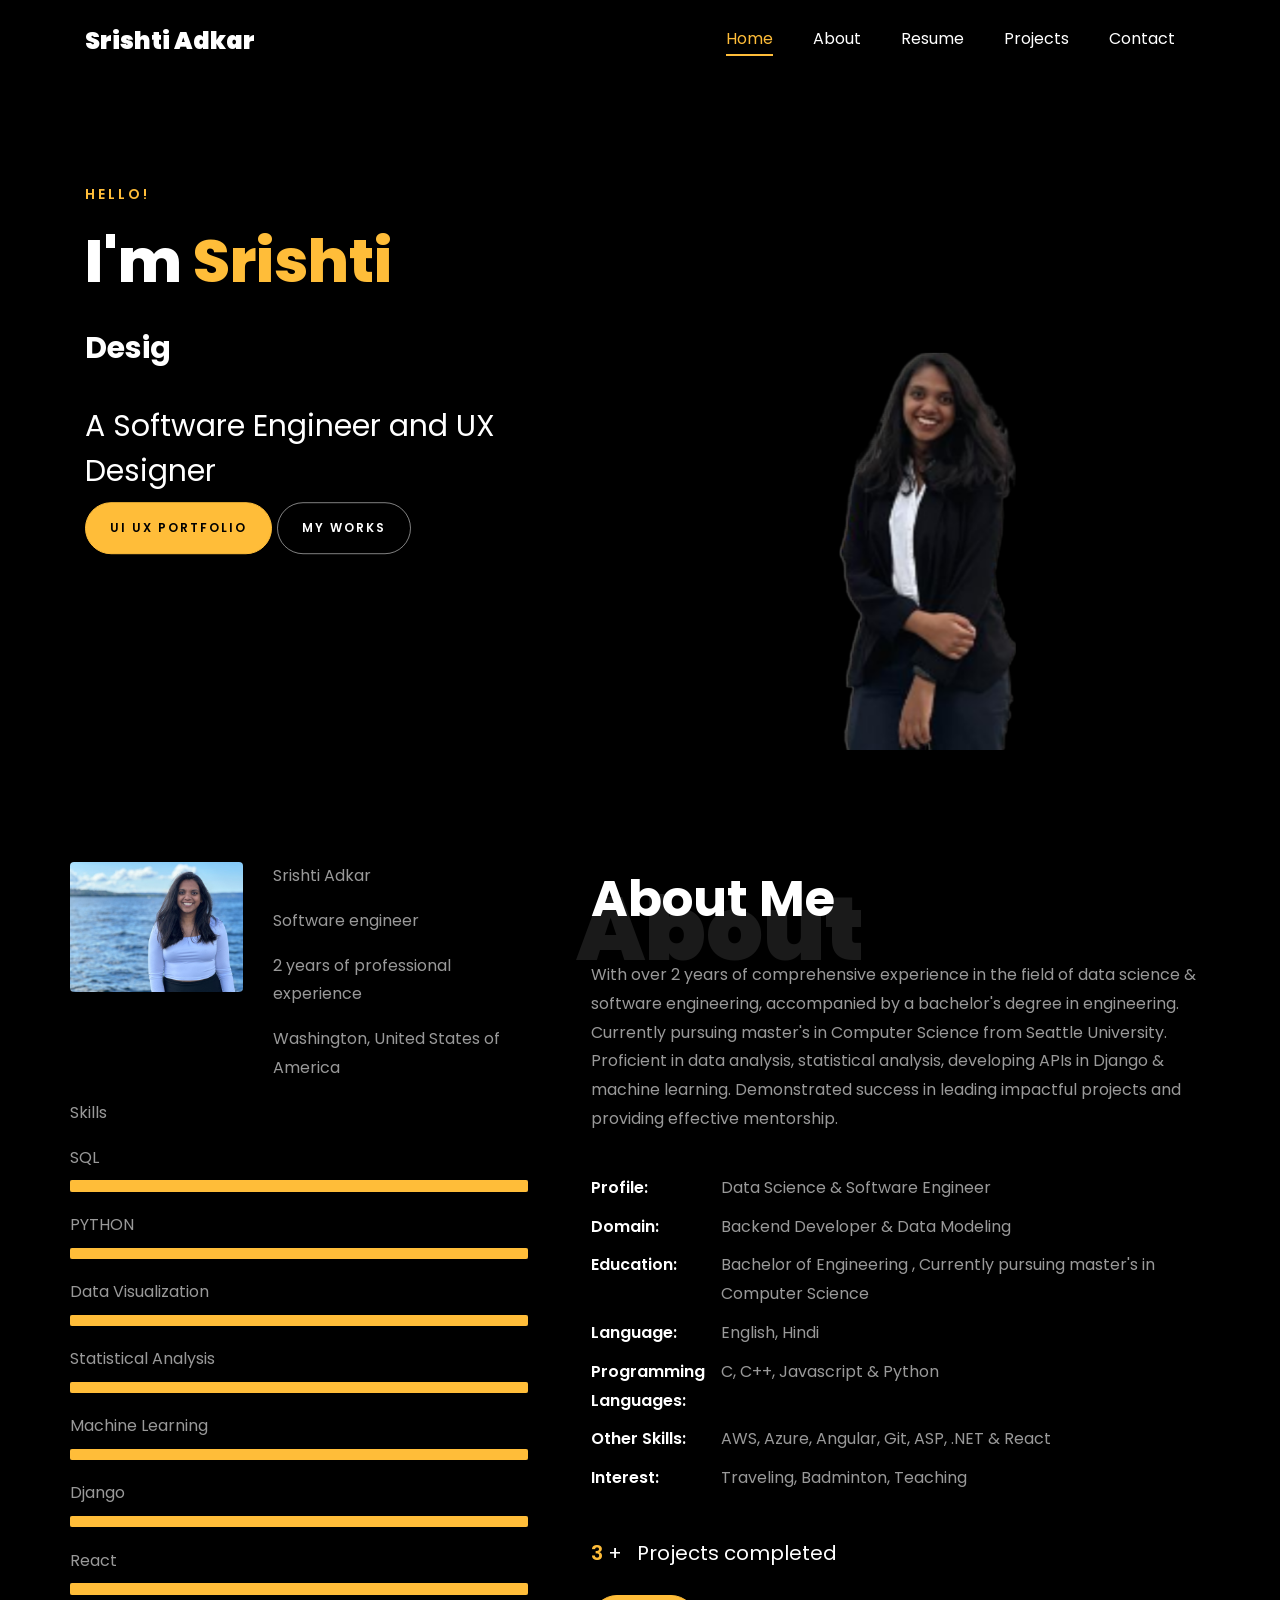
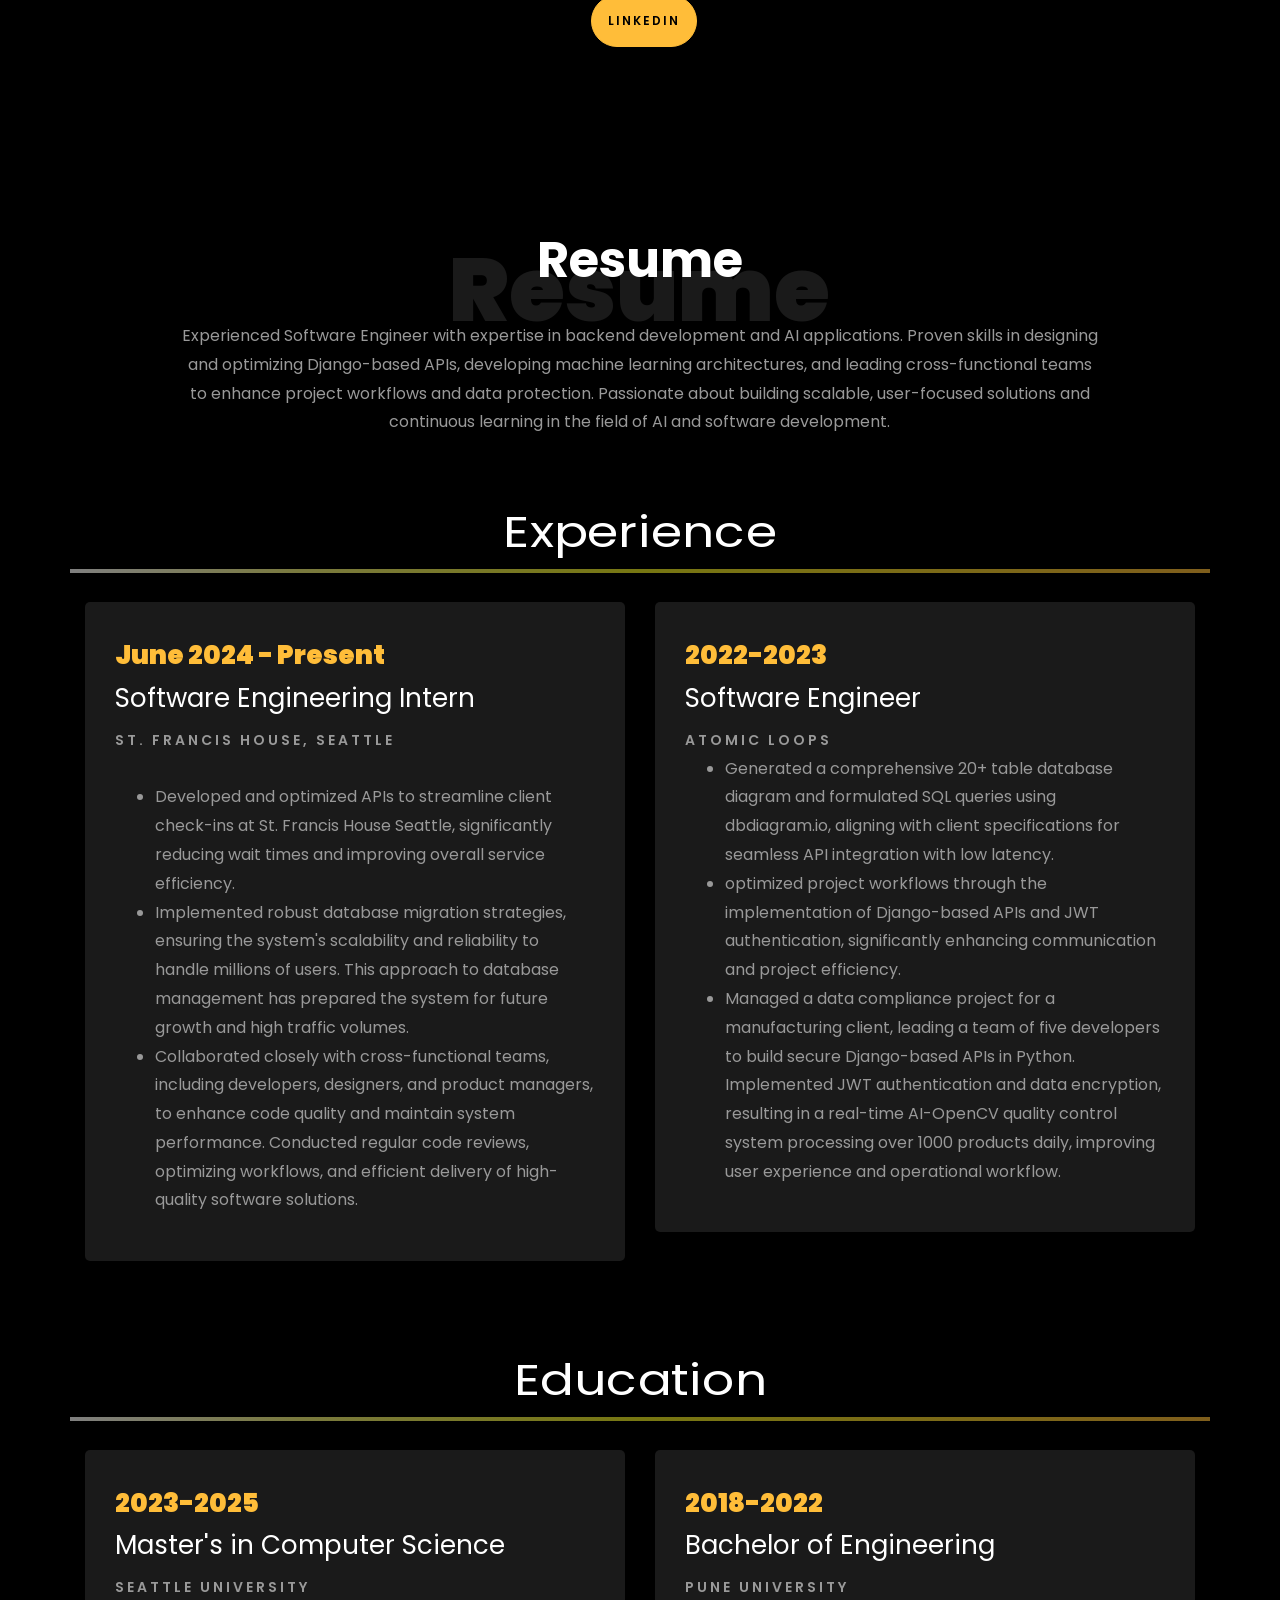
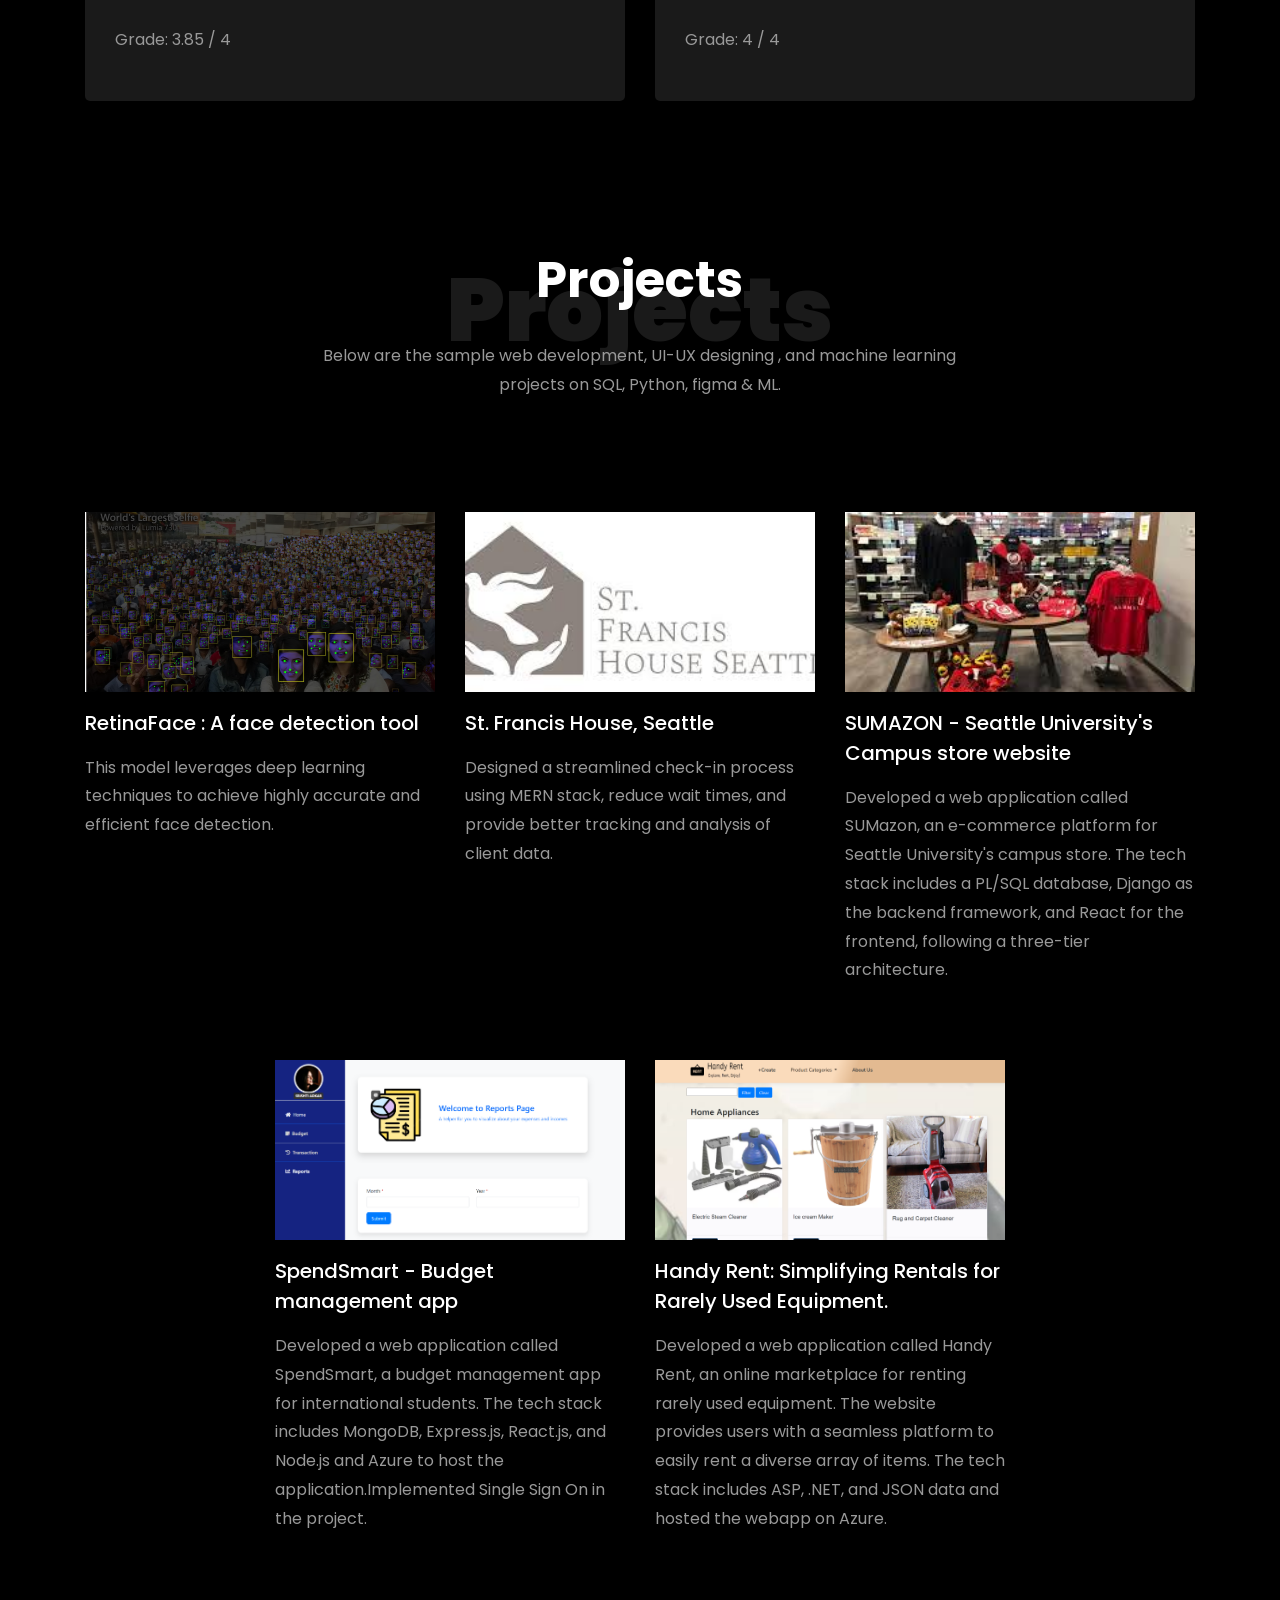
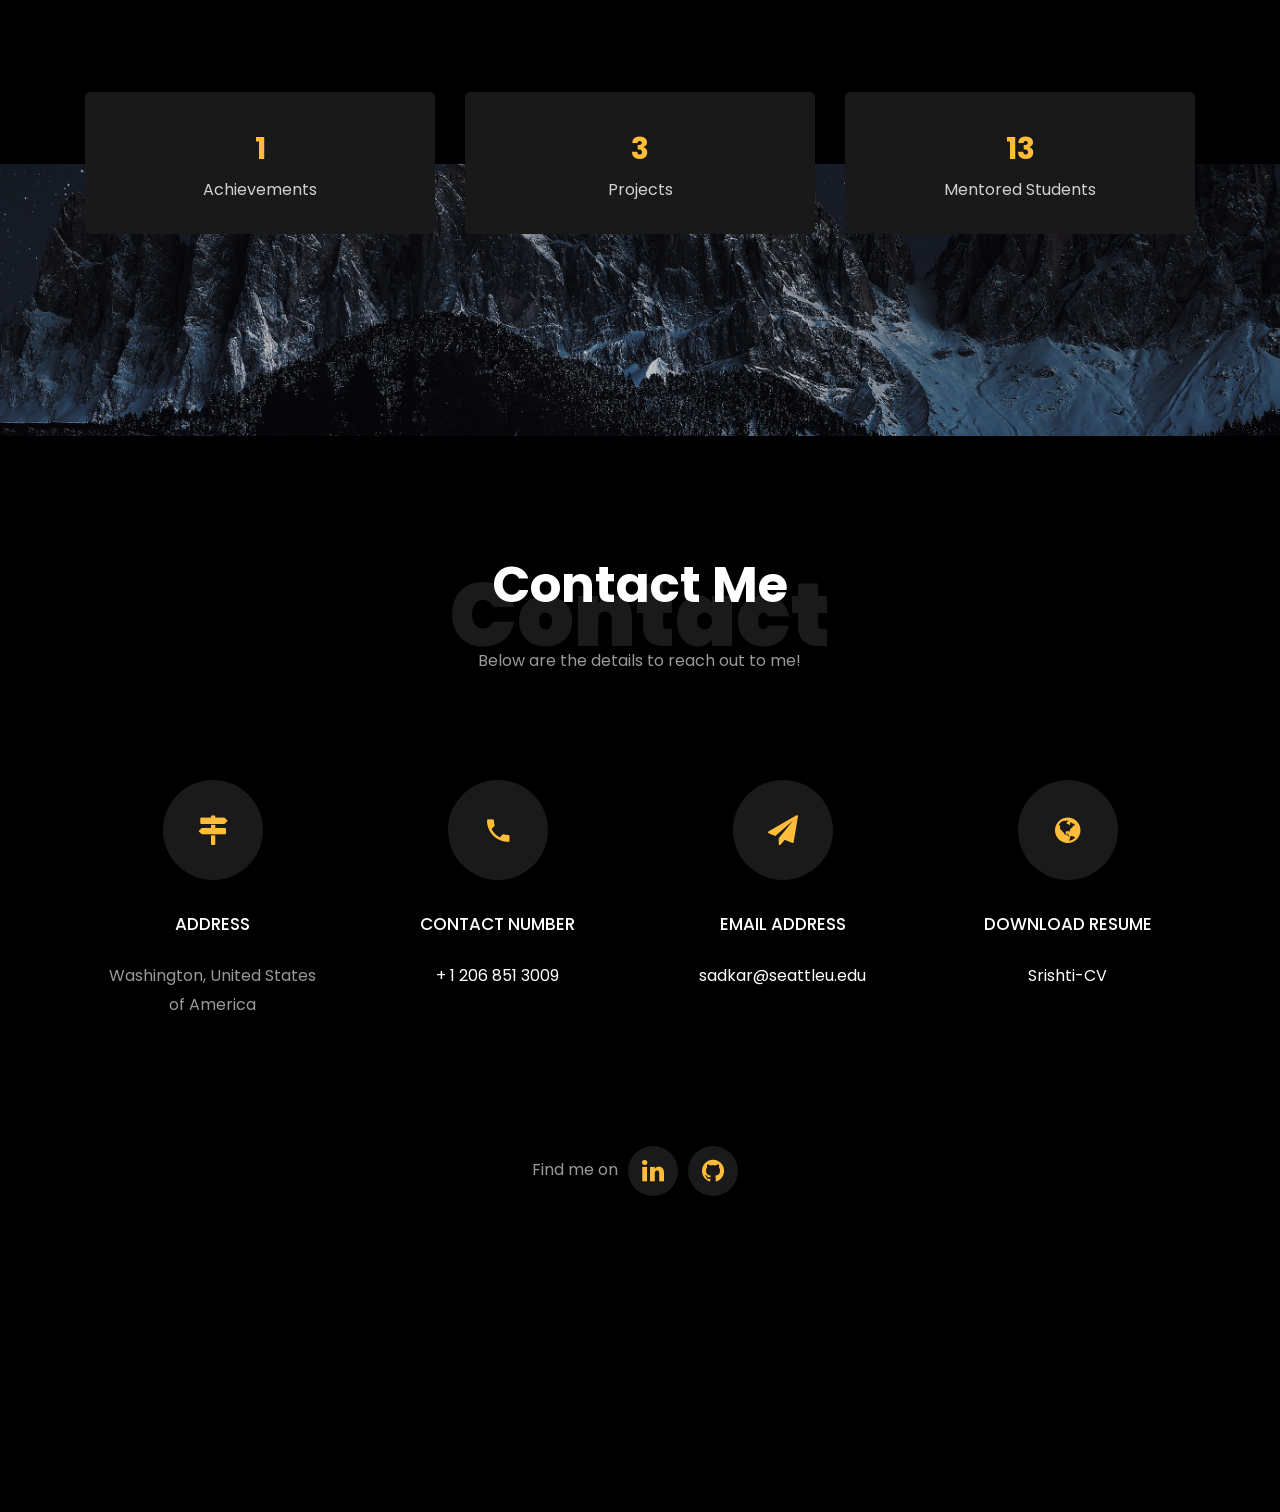
==== index.html @ 7e7479dd "modified CV link" ====
<!DOCTYPE html>
<html lang="en">
  <head>
    <title>Srishti Adkar Portfolio</title>
    <meta charset="utf-8">
    <meta name="viewport" content="width=device-width, initial-scale=1, shrink-to-fit=no">
    
    <link href="https://fonts.googleapis.com/css?family=Poppins:100,200,300,400,500,600,700,800,900" rel="stylesheet">

    <link rel="stylesheet" href="css/open-iconic-bootstrap.min.css">
    <link rel="stylesheet" href="css/animate.css">
    
    <link rel="stylesheet" href="css/owl.carousel.min.css">
    <link rel="stylesheet" href="css/owl.theme.default.min.css">
    <link rel="stylesheet" href="css/magnific-popup.css">

    <link rel="stylesheet" href="css/aos.css">

    <link rel="stylesheet" href="css/ionicons.min.css">
    
    <link rel="stylesheet" href="css/flaticon.css">
    <link rel="stylesheet" href="css/icomoon.css">
    <link rel="stylesheet" href="css/style.css">



<style>

/*======================================
//--//-->   ABOUT
======================================*/

.about-mf .box-shadow-full {
  padding-top: 4rem;
  padding-bottom: 4rem;
}

.about-mf .about-img {
  margin-bottom: 2rem;
}

.about-mf .about-img img {
  margin-left: 10px;
}


.skill-mf .progress {
  /* background-color: #cde1f8; */
  margin: .5rem 0 1.2rem 0;
  border-radius: 0;
  height: .7rem;
}

.skill-mf .progress .progress-bar {
  height: .7rem;
  background-color: #ffbd39;
}


/* Animation styles */
#typing-animation {
  position: relative;
  font-size: 30px;
  font-weight: bold;
  color: rgb(255, 255, 255);
  overflow: hidden;
  white-space: nowrap;
  animation: typing 3s steps(20, end) infinite;
}

#typing-animation:before {
  content: "";
  /* position: absolute; */
  top: 0;
  left: 0;
  width: 0;
  height: 100%;
  background-color: #ccc;
  animation: typing-cursor 0.5s ease-in-out infinite;
}

@keyframes typing {
  from {
    width: 0;
  }
  to {
    width: 100%;
  }
}

@keyframes typing-cursor {
  from {
    width: 5px;
  }
  to {
    width: 0;
  }
}


/* project image zoom effect */

.zoom-effect {
  overflow: hidden;
  transition: transform 0.3s ease-out;
}

.zoom-effect:hover {
  transform: scale(1.1);
}


</style>


  </head>
  <body data-spy="scroll" data-target=".site-navbar-target" data-offset="300">
	  
	  
    <nav class="navbar navbar-expand-lg navbar-dark ftco_navbar ftco-navbar-light site-navbar-target" id="ftco-navbar">
	    <div class="container">
	      <a class="navbar-brand" href="index.html">Srishti Adkar</a>
	      <button class="navbar-toggler js-fh5co-nav-toggle fh5co-nav-toggle" type="button" data-toggle="collapse" data-target="#ftco-nav" aria-controls="ftco-nav" aria-expanded="false" aria-label="Toggle navigation">
	        <span class="oi oi-menu"></span> Menu
	      </button>

	      <div class="collapse navbar-collapse" id="ftco-nav">
	        <ul class="navbar-nav nav ml-auto">
	          <li class="nav-item"><a href="#home-section" class="nav-link"><span>Home</span></a></li>
	          <li class="nav-item"><a href="#about-section" class="nav-link"><span>About</span></a></li>
	          <li class="nav-item"><a href="#resume-section" class="nav-link"><span>Resume</span></a></li>
	          <li class="nav-item"><a href="#project-section" class="nav-link"><span>Projects</span></a></li>
	          <li class="nav-item"><a href="#contact-section" class="nav-link"><span>Contact</span></a></li>
	        </ul>
	      </div>
	    </div>
	  </nav>
	  <section id="home-section" class="hero">
		  <div class="home-slider  owl-carousel">
	       <div class="slider-item ">
	      	<div class="overlay"></div>
	         <div class="container">
	          <div class="row d-md-flex no-gutters slider-text align-items-end justify-content-end" data-scrollax-parent="true">
	          	<div class="one-third js-fullheight order-md-last img" style="background-image:url(images/bg1.png);">
	          	 <div class="overlay"></div>
	          	</div>
		          <div class="one-forth d-flex  align-items-center ftco-animate" data-scrollax=" properties: { translateY: '70%' }">
		          	<div class="text">
		          		<span class="subheading">Hello!</span>
			            <h1 class="mb-4 mt-3">I'm <span>Srishti</span></h1>

						<!-- Element to contain animated typing -->
						<span id="typing-animation"></span>

						<script>

						// Initialize the typing animation
						const typingAnimationElement = document.getElementById('typing-animation');

						// Create an array of typing text
						const typingTexts = [
						'Engineer  ',
						'Designer',
						'Developer',
						'Tester'
						];

						// Create a function to display the typing animation for a given text
						function playTypingAnimation(text) {
						// Loop through each character and add it to the element
						for (let i = 0; i < text.length; i++) {
							setTimeout(() => {
							typingAnimationElement.textContent += text[i];
							}, i * 200); // Increase the delay to slow down the typing animation
						}

						// Once the animation is complete, reset the text and start over
						setTimeout(() => {
							typingAnimationElement.textContent = '';
							playTypingAnimation(typingTexts[(typingTexts.indexOf(text) + 1) % typingTexts.length]);
						}, text.length * 200);
						}

						// Start the typing animation loop
						playTypingAnimation(typingTexts[0]);

						</script>

						<br>
						<br>
			            <h2>A Software Engineer and UX Designer</h2>
						<!-- <h2 class="d-flex" style="margin-bottom: 0">With over 5 years of experience</h2> -->
						<!-- <br> -->
			            <p><a href="https://spendsmart.my.canva.site/" class="btn btn-primary py-3 px-4">UI UX Portfolio</a> 
							<a href="https://github.com/Srishti1805" class="btn btn-white btn-outline-white py-3 px-4">My works</a></p>
		            </div>
		          </div>
	        	</div>
	        </div>
	      </div>
		</div>
    </section>



    <section class="ftco-about img ftco-section ftco-no-pb" id="about-section">
    	<div class="container">
			<div class="row">
				<div class="row d-flex align-items-stretch">
				<!-- <div class="row d-flex"> -->
					<div class="col-md-6 col-lg-5 d-flex">
						<div class="img-about img d-flex align-items-stretch">
							<div class="overlay">
								<div class="row">
									<div class="col-sm-6 col-md-5">
									  <div class="about-img">
										<img src="images/about-me.jpeg" class="img-fluid rounded b-shadow-a" alt="">
									  </div>
									</div>
									<!-- Details next to profile image -->
									<div class="col-sm-6 col-md-7">
									  <div class="about-info">
										<p><span class="title-s"> </span> <span>Srishti Adkar</span></p>
										<p><span class="title-s"></span> <span>Software engineer</span></p>
										<p><span class="title-s"></span> <span>2 years of professional experience</span></p>
										<p><span class="title-s"></span> <span>Washington, United States of America</span></p>
									  </div>
									</div>
								  </div>

								<div class="skill-mf">
									<p class="title-s">Skills</p>
									<span>SQL</span> <span class="pull-right"></span>
									<div class="progress">
										<div class="progress-bar" role="progressbar" style="width: 100%;" aria-valuenow="95" aria-valuemin="0"
											aria-valuemax="100"></div>
									</div>
									
									<span>PYTHON</span> <span class="pull-right"></span>
									<div class="progress">
										<div class="progress-bar" role="progressbar" style="width: 100%" aria-valuenow="85" aria-valuemin="0"
											aria-valuemax="100"></div>
									</div>
									
									<span>Data Visualization</span> <span class="pull-right"></span>
									<div class="progress">
										<div class="progress-bar" role="progressbar" style="width: 100%" aria-valuenow="90" aria-valuemin="0"
											aria-valuemax="100"></div>
									</div>
									
									<span>Statistical Analysis</span> <span class="pull-right"></span>
									<div class="progress">
										<div class="progress-bar" role="progressbar" style="width: 100%" aria-valuenow="85" aria-valuemin="0"
											aria-valuemax="100"></div>
									</div>
									
									<span>Machine Learning</span> <span class="pull-right"></span>
									<div class="progress">
										<div class="progress-bar" role="progressbar" style="width: 100%" aria-valuenow="80" aria-valuemin="0"
											aria-valuemax="100"></div>
									</div>

									<span>Django</span> <span class="pull-right"></span>
									<div class="progress">
										<div class="progress-bar" role="progressbar" style="width: 100%" aria-valuenow="80" aria-valuemin="0"
											aria-valuemax="100"></div>
									</div>

									<span>React</span> <span class="pull-right"></span>
									<div class="progress">
										<div class="progress-bar" role="progressbar" style="width: 100%" aria-valuenow="80" aria-valuemin="0"
											aria-valuemax="100"></div>
									</div>
								</div>
							</div>
						</div>
					</div>
					
					<div class="col-md-6 col-lg-7 pl-lg-5 pb-5">
						<div class="row justify-content-start pb-3">
							<div class="col-md-12 heading-section ftco-animate">
								
								<h1 class="big">About</h1>
								<h2 class="mb-4">About Me</h2>
								
								<p>With over 2 years of comprehensive experience in the field of data science & software engineering, accompanied by a bachelor's degree in engineering.
									Currently pursuing master's in Computer Science from Seattle University.
									Proficient in data analysis, statistical analysis, developing APIs in Django &amp; machine learning. 
									Demonstrated success in leading impactful projects and providing effective mentorship.</p>
								<ul class="about-info mt-4 px-md-0 px-2">
									<li class="d-flex"><span>Profile:</span> <span>Data Science &amp; Software Engineer</span></li>
									<li class="d-flex"><span>Domain:</span> <span>Backend Developer &amp; Data Modeling</span></li>
									<li class="d-flex"><span>Education:</span> <span>Bachelor of Engineering , Currently pursuing master's in Computer Science </span></li>
									<li class="d-flex"><span>Language:</span> <span>English, Hindi</span></li>
									<li class="d-flex"><span>Programming Languages:</span> <span>C, C++, Javascript  &amp; Python</span></li>
									<li class="d-flex"><span>Other Skills:</span> <span>AWS, Azure, Angular, Git, ASP, .NET &amp; React</span></li>
									<li class="d-flex"><span>Interest:</span> <span>Traveling, Badminton, Teaching</span></li>
									
								</ul>
							</div>
						</div>


						<div class="counter-wrap ftco-animate d-flex mt-md-3">
							<div class="text">
								<p class="mb-4">
									<span class="number" data-number="10">0</span> <span>+</span>
									<span>&nbsp; Projects completed</span>
								</p>
								<p><a href="https://www.linkedin.com/in/srishti-adkar-3022411b1/" class="btn btn-primary py-3 px-3">LinkedIn</a></p>
							</div>
						</div>
					</div>
				</div>
			</div>
		</div>
    </section>



	
    <section class="ftco-section ftco-no-pb" id="resume-section">
    	<div class="container">
    		<div class="row justify-content-center pb-5">
          <div class="col-md-10 heading-section text-center ftco-animate">
          	<h1 class="big big-2">Resume</h1>
            <h2 class="mb-4">Resume</h2>
            <p>Experienced Software Engineer with expertise in backend development and AI applications. Proven skills in designing and optimizing Django-based APIs, developing machine learning architectures, and leading cross-functional teams to enhance project workflows and data protection. Passionate about building scalable, user-focused solutions and continuous learning in the field of AI and software development.</p>
          </div>
        </div>

		<div class="row">
			<h1 class="big-4">Experience</h1>
			<div class="underline"></div>
		</div>
		<br>
		
		<div class="row">
				<div class="col-md-6">
					<div class="resume-wrap ftco-animate">
						<span class="date">June 2024 - Present</span>
						<h2>Software Engineering Intern</h2>
						<span class="position">St. Francis House, Seattle</span>
						<br>
						<br>
						<!-- <p class="mt-4">Merkle, a leading CXM and media company with over 10K+ professionals globally. It's a part of Dentsu International.  -->
							<ul>
								<li>Developed and optimized APIs to streamline client check-ins at St. Francis House Seattle, significantly reducing wait times and improving overall service efficiency.</li>
								<li>Implemented robust database migration strategies, ensuring the system's scalability and reliability to handle millions of users. This approach to database management has prepared the system for future growth and high traffic volumes.</li>
								<li>Collaborated closely with cross-functional teams, including developers, designers, and product managers, to enhance code quality and maintain system performance. Conducted regular code reviews, optimizing workflows, and efficient delivery of high-quality software solutions. </li>
							</ul>
						</p>
					</div>

				</div>

				<div class="col-md-6">
					<div class="resume-wrap ftco-animate">
						<span class="date">2022-2023</span>
						<h2>Software Engineer</h2>
						<span class="position">Atomic Loops</span>
						<!-- <p class="mt-4">iQuanti is a data-driven digital marketing analytics and solutions company, helps top 100 global brands.  -->
							<ul>
								<li>Generated a comprehensive 20+ table database diagram and formulated SQL queries using dbdiagram.io, aligning with client specifications for seamless API integration with low latency.</li>
								<li>optimized project workflows through the implementation of Django-based APIs and JWT authentication, significantly enhancing communication and project efficiency.</li>
								<li>Managed a data compliance project for a manufacturing client, leading a team of five developers to build secure Django-based APIs in Python. Implemented JWT authentication and data encryption, resulting in a real-time AI-OpenCV quality control system processing over 1000 products daily, improving user experience and operational workflow.</li>
							</ul>
						</p>
					</div>

				</div>
			</div>

		<br>
		<br>

		<div class="row">
			<h1 class="big-4">Education</h1>
			<div class="underline"></div>
		</div>
		<br>
		
			<div class="row">
    			<div class="col-md-6">
    				<div class="resume-wrap ftco-animate">
    					<span class="date">2023-2025</span>
    					<h2>Master's in Computer Science</h2>
    					<span class="position">Seattle University</span>
    					<p class="mt-4">Grade: 3.85 / 4</p>
    				</div>
    			</div>

    			<div class="col-md-6">
    				<div class="resume-wrap ftco-animate">
    					<span class="date">2018-2022</span>
    					<h2>Bachelor of Engineering</h2>
    					<span class="position">Pune University</span>
    					<p class="mt-4">Grade: 4 / 4</p>
    				</div>
				</div>
    		</div>

    		<!-- <div class="row justify-content-center mt-5">
    			<div class="col-md-6 text-center ftco-animate">
    				<p><a href="#" class="btn btn-primary py-4 px-5">Download CV</a></p>
    			</div>
    		</div> -->
    	</div>
    </section>

   

    <section class="ftco-section" id="project-section">
      <div class="container">
        <div class="row justify-content-center mb-5 pb-5">
          <div class="col-md-7 heading-section text-center ftco-animate">
            <h1 class="big big-2">Projects</h1>
            <h2 class="mb-4">Projects</h2>
            <p>Below are the sample web development, UI-UX designing , and machine learning projects on SQL, Python, figma & ML.</p>
          </div>
        </div>
        <div class="row d-flex">
          <div class="col-md-4 d-flex ftco-animate">
          	<div class="blog-entry justify-content-end">
              <a href="https://github.com/Srishti1805/RetinaFace" class="block-20 zoom-effect" style="background-image: url('images/retinaface.png');">
              </a>
              <div class="text mt-3 float-right d-block">

                <h3 class="heading"><a href="https://github.com/Srishti1805/RetinaFace">RetinaFace : A face detection tool</a></h3>
                <p>This model leverages deep learning techniques to achieve highly accurate and efficient face detection. </p>
              </div>
            </div>
          </div>
          <div class="col-md-4 d-flex ftco-animate">
          	<div class="blog-entry justify-content-end">
              <a href="https://github.com/mckeemseattleu/St-Francis" class="block-20 zoom-effect" style="background-image: url('images/St.\ Francis.jpeg');">
              </a>
              <div class="text mt-3 float-right d-block">

                <h3 class="heading"><a href="https://github.com/mckeemseattleu/St-Francis">St. Francis House, Seattle</a></h3>
                <p>Designed a streamlined check-in process using MERN stack, reduce wait times, and provide better tracking and analysis of client data.</p>
              </div>
            </div>
          </div>
          <div class="col-md-4 d-flex ftco-animate">
          	<div class="blog-entry">
              <a href="https://github.com/Srishti1805/sumazon" class="block-20 zoom-effect" style="background-image: url('images/sumazon.jpeg');">
              </a>
              <div class="text mt-3 float-right d-block">

                <h3 class="heading"><a href="https://github.com/Srishti1805/sumazon">SUMAZON - Seattle University's Campus store website</a></h3>
                <p>
					Developed a web application called SUMazon, an e-commerce platform for Seattle University's campus store. The tech stack includes a PL/SQL database, Django as the backend framework, and React for the frontend, following a three-tier architecture. </p>
              </div>
            </div>
          </div>
        </div>
	<br>
		<!-- added justify-content-center to center align the last two projects -->
		<div class="row d-flex justify-content-center">  
			<div class="col-md-4 d-flex ftco-animate">
				<div class="blog-entry justify-content-end">
				<a href="https://github.com/ydeshpande8/SpendSmart" class="block-20 zoom-effect" style="background-image: url('images/image.png');">
				</a>
				<div class="text mt-3 float-right d-block">
  
				  <h3 class="heading"><a href="https://github.com/ydeshpande8/SpendSmart">SpendSmart - Budget management app</a></h3>
				  <p>Developed a web application called SpendSmart, a budget management app for international students. The tech stack includes MongoDB, Express.js, React.js, and Node.js and Azure to host the application.Implemented Single Sign On in the project.</p>
				</div>
			  </div>
			</div>
			<div class="col-md-4 d-flex ftco-animate">
				<div class="blog-entry justify-content-end">
				<a href="https://github.com/Srishti1805/Team11_WebWizards" class="block-20 zoom-effect" style="background-image: url('images/HandyRent.png');">
				</a>
				<div class="text mt-3 float-right d-block">
  
				  <h3 class="heading"><a href="https://github.com/Srishti1805/Team11_WebWizards">Handy Rent: Simplifying Rentals for Rarely Used Equipment.</a></h3>
				  <p>Developed a web application called Handy Rent, an online marketplace for renting rarely used equipment. The website provides users with a seamless platform to easily rent a diverse array of items. The tech stack includes ASP, .NET, and JSON data and hosted the webapp on Azure.</p>
				</div>
			  </div>
			</div>
		 </div>
	  </div>
    </section>

	<section class="ftco-section ftco-no-pt ftco-no-pb ftco-counter img" id="section-counter">
      <div class="container">
		<div class="row d-md-flex align-items-center">
          <div class="col-md d-flex justify-content-center counter-wrap ftco-animate">
            <div class="block-18">
              <div class="text">
                <strong class="number" data-number="4">0</strong>
                <span>Achievements</span>
              </div>
            </div>
          </div>
          <div class="col-md d-flex justify-content-center counter-wrap ftco-animate">
            <div class="block-18">
              <div class="text">
                <strong class="number" data-number="10">0</strong>
                <span>Projects</span>
              </div>
            </div>
          </div>
          <div class="col-md d-flex justify-content-center counter-wrap ftco-animate">
            <div class="block-18">
              <div class="text">
                <strong class="number" data-number="40">0</strong>
                <span>Mentored Students</span>
              </div>
            </div>
          </div>
          <!-- <div class="col-md d-flex justify-content-center counter-wrap ftco-animate">
            <div class="block-18">
              <div class="text">
                <strong class="number" data-number="500">0</strong>
                <span>Cups of coffee</span>
              </div> -->
            </div>
          </div>
        </div>
      </div>
	
	  <div class="ftco-section ftco-hireme img margin-top" style="background-image: url(images/bg_1.jpg)">
			<!-- <div class="container"> -->
				<!-- <div class="row justify-content-center">
					<div class="col-md-7 ftco-animate text-center">
						<h2>More projects on<span> Github  </span> </h2>
						<div class="heading"> <h4> I love to solve business problems &amp; uncover hidden data stories </h4>
						<br>
						<p><a href="https://github.com/rishabhnmishra" class="btn btn-primary py-3 px-5">GitHub</a></p>
						</div>
					</div>
				</div> -->
			<!-- </div> -->
		</div>
	</section>



    <section class="ftco-section contact-section ftco-no-pb" id="contact-section">
      <div class="container">
      	<div class="row justify-content-center mb-5 pb-3">
          <div class="col-md-7 heading-section text-center ftco-animate">
            <h1 class="big big-2">Contact</h1>
            <h2 class="mb-4">Contact Me</h2>
            <p>Below are the details to reach out to me!</p>
          </div>
        </div>

        <div class="row d-flex contact-info mb-5">
          <div class="col-md-6 col-lg-3 d-flex ftco-animate">
          	<div class="align-self-stretch box p-4 text-center">
          		<div class="icon d-flex align-items-center justify-content-center">
          			<span class="icon-map-signs"></span>
          		</div>
          		<h3 class="mb-4">Address</h3>
	            <p>Washington, United States of America</p>
	          </div>
          </div>
          <div class="col-md-6 col-lg-3 d-flex ftco-animate">
          	<div class="align-self-stretch box p-4 text-center">
          		<div class="icon d-flex align-items-center justify-content-center">
          			<span class="icon-phone2"></span>
          		</div>
          		<h3 class="mb-4">Contact Number</h3>
	            <p><a href="tel://2068513009">+ 1 206 851 3009</a></p>
	          </div>
          </div>
          <div class="col-md-6 col-lg-3 d-flex ftco-animate">
          	<div class="align-self-stretch box p-4 text-center">
          		<div class="icon d-flex align-items-center justify-content-center">
          			<span class="icon-paper-plane"></span>
          		</div>
          		<h3 class="mb-4">Email Address</h3>
	            <p><a href="mailto:sadkar@seattleu.edu">sadkar@seattleu.edu</a></p>
	          </div>
          </div>
          <div class="col-md-6 col-lg-3 d-flex ftco-animate">
          	<div class="align-self-stretch box p-4 text-center">
          		<div class="icon d-flex align-items-center justify-content-center">
          			<span class="icon-globe"></span>
          		</div>
          		<h3 class="mb-4">Download Resume</h3>
	            <p><a href="https://drive.google.com/file/d/1FznY3yOUWZBrQfnnDxCDeyXlCjkJFcTC/view?usp=sharing">Srishti-CV</a></p>
	          </div>
          </div>

		  <div class="container">
			<br>
			<br>
			<!-- <div class="row justify-content-center">
				<div class="col-md-7 ftco-animate text-center">
					<h2>Have a<span> Question?  </span> <a href="https://forms.gle/uLaTShUKXraAvHJ77" class="btn btn-primary py-3 px-5">Click Here</a> </h2>
				</div>
			</div> -->
				<br>
					<ul class="ftco-footer-social list-unstyled d-flex justify-content-center align-items-center mb-0">
					  <li class="ftco-animate normal-txt">Find me on  </li>
					  <li class="ftco-animate"><a href="https://www.linkedin.com/in/srishti-adkar-3022411b1/"><span class="icon-linkedin"></span></a></li>  
					  <li class="ftco-animate"><a href="https://github.com/Srishti1805"><span class="icon-github"></span></a></li>
					</ul>
				<br>
		   </div>
   </div>
 </section>


 
	
    <footer class="ftco-footer ftco-section">
		<div class="container">
		  <div class="row">
			<div class="col-md-12 text-center">
  
			  <p><!-- Link back to Colorlib can't be removed. Template is licensed under CC BY 3.0. -->
	<!-- Copyright &copy;<script>document.write(new Date().getFullYear());</script> All rights reserved | This template is made with <i class="icon-heart color-danger" aria-hidden="true"></i> by <a href="https://colorlib.com" target="_blank">Colorlib</a> -->
	<!-- Link back to Colorlib can't be removed. Template is licensed under CC BY 3.0. --></p>
			</div>
		  </div>
		</div>
	  </footer>


  <!-- loader -->
  <div id="ftco-loader" class="show fullscreen"><svg class="circular" width="48px" height="48px"><circle class="path-bg" cx="24" cy="24" r="22" fill="none" stroke-width="4" stroke="#eeeeee"/><circle class="path" cx="24" cy="24" r="22" fill="none" stroke-width="4" stroke-miterlimit="10" stroke="#F96D00"/></svg></div>


  <script src="js/jquery.min.js"></script>
  <script src="js/jquery-migrate-3.0.1.min.js"></script>
  <script src="js/popper.min.js"></script>
  <script src="js/bootstrap.min.js"></script>
  <script src="js/jquery.easing.1.3.js"></script>
  <script src="js/jquery.waypoints.min.js"></script>
  <script src="js/jquery.stellar.min.js"></script>
  <script src="js/owl.carousel.min.js"></script>
  <script src="js/jquery.magnific-popup.min.js"></script>
  <script src="js/aos.js"></script>
  <script src="js/jquery.animateNumber.min.js"></script>
  <script src="js/scrollax.min.js"></script>
  
  <script src="js/main.js"></script>
    
  </body>
</html>
---- css/flaticon.css ----
/*
  	Flaticon icon font: Flaticon
  	Creation date: 04/01/2019 13:45
  	*/


@font-face {
  font-family: "Flaticon";
  src: url("../fonts/flaticon/font/Flaticon.eot");
  src: url("../fonts/flaticon/font/Flaticon.eot?#iefix") format("embedded-opentype"),
       url("../fonts/flaticon/font/Flaticon.woff") format("woff"),
       url("../fonts/flaticon/font/Flaticon.ttf") format("truetype"),
       url("../fonts/flaticon/font/Flaticon.svg#Flaticon") format("svg");
  font-weight: normal;
  font-style: normal;
}

@media screen and (-webkit-min-device-pixel-ratio:0) {
  @font-face {
    font-family: "Flaticon";
    src: url("../fonts/flaticon/font/Flaticon.svg#Flaticon") format("svg");
  }
}

[class^="flaticon-"]:before, [class*=" flaticon-"]:before,
[class^="flaticon-"]:after, [class*=" flaticon-"]:after {   
  font-family: Flaticon;
  font-style: normal;
  font-weight: normal;
  font-variant: normal;
  text-transform: none;
  line-height: 1;

  /* Better Font Rendering =========== */
  -webkit-font-smoothing: antialiased;
  -moz-osx-font-smoothing: grayscale;
}

.flaticon-ideas:before { content: "\f100"; }
.flaticon-flasks:before { content: "\f101"; }
.flaticon-analysis:before { content: "\f102"; }
.flaticon-ux-design:before { content: "\f103"; }
.flaticon-web-design:before { content: "\f104"; }
.flaticon-idea:before { content: "\f105"; }
.flaticon-innovation:before { content: "\f106"; }
---- css/icomoon.css ----
@font-face {
  font-family: 'icomoon';
  src:  url('../fonts/icomoon/icomoon.eot?6tt51o');
  src:  url('../fonts/icomoon/icomoon.eot?6tt51o#iefix') format('embedded-opentype'),
    url('../fonts/icomoon/icomoon.ttf?6tt51o') format('truetype'),
    url('../fonts/icomoon/icomoon.woff?6tt51o') format('woff'),
    url('../fonts/icomoon/icomoon.svg?6tt51o#icomoon') format('svg');
  font-weight: normal;
  font-style: normal;
}

[class^="icon-"], [class*=" icon-"] {
  /* use !important to prevent issues with browser extensions that change fonts */
  font-family: 'icomoon' !important;
  speak: none;
  font-style: normal;
  font-weight: normal;
  font-variant: normal;
  text-transform: none;
  line-height: 1;

  /* Better Font Rendering =========== */
  -webkit-font-smoothing: antialiased;
  -moz-osx-font-smoothing: grayscale;
}

.icon-asterisk:before {
  content: "\f069";
}
.icon-plus:before {
  content: "\f067";
}
.icon-question:before {
  content: "\f128";
}
.icon-minus:before {
  content: "\f068";
}
.icon-glass:before {
  content: "\f000";
}
.icon-music:before {
  content: "\f001";
}
.icon-search:before {
  content: "\f002";
}
.icon-envelope-o:before {
  content: "\f003";
}
.icon-heart:before {
  content: "\f004";
}
.icon-star:before {
  content: "\f005";
}
.icon-star-o:before {
  content: "\f006";
}
.icon-user:before {
  content: "\f007";
}
.icon-film:before {
  content: "\f008";
}
.icon-th-large:before {
  content: "\f009";
}
.icon-th:before {
  content: "\f00a";
}
.icon-th-list:before {
  content: "\f00b";
}
.icon-check:before {
  content: "\f00c";
}
.icon-close:before {
  content: "\f00d";
}
.icon-remove:before {
  content: "\f00d";
}
.icon-times:before {
  content: "\f00d";
}
.icon-search-plus:before {
  content: "\f00e";
}
.icon-search-minus:before {
  content: "\f010";
}
.icon-power-off:before {
  content: "\f011";
}
.icon-signal:before {
  content: "\f012";
}
.icon-cog:before {
  content: "\f013";
}
.icon-gear:before {
  content: "\f013";
}
.icon-trash-o:before {
  content: "\f014";
}
.icon-home:before {
  content: "\f015";
}
.icon-file-o:before {
  content: "\f016";
}
.icon-clock-o:before {
  content: "\f017";
}
.icon-road:before {
  content: "\f018";
}
.icon-download:before {
  content: "\f019";
}
.icon-arrow-circle-o-down:before {
  content: "\f01a";
}
.icon-arrow-circle-o-up:before {
  content: "\f01b";
}
.icon-inbox:before {
  content: "\f01c";
}
.icon-play-circle-o:before {
  content: "\f01d";
}
.icon-repeat:before {
  content: "\f01e";
}
.icon-rotate-right:before {
  content: "\f01e";
}
.icon-refresh:before {
  content: "\f021";
}
.icon-list-alt:before {
  content: "\f022";
}
.icon-lock:before {
  content: "\f023";
}
.icon-flag:before {
  content: "\f024";
}
.icon-headphones:before {
  content: "\f025";
}
.icon-volume-off:before {
  content: "\f026";
}
.icon-volume-down:before {
  content: "\f027";
}
.icon-volume-up:before {
  content: "\f028";
}
.icon-qrcode:before {
  content: "\f029";
}
.icon-barcode:before {
  content: "\f02a";
}
.icon-tag:before {
  content: "\f02b";
}
.icon-tags:before {
  content: "\f02c";
}
.icon-book:before {
  content: "\f02d";
}
.icon-bookmark:before {
  content: "\f02e";
}
.icon-print:before {
  content: "\f02f";
}
.icon-camera:before {
  content: "\f030";
}
.icon-font:before {
  content: "\f031";
}
.icon-bold:before {
  content: "\f032";
}
.icon-italic:before {
  content: "\f033";
}
.icon-text-height:before {
  content: "\f034";
}
.icon-text-width:before {
  content: "\f035";
}
.icon-align-left:before {
  content: "\f036";
}
.icon-align-center:before {
  content: "\f037";
}
.icon-align-right:before {
  content: "\f038";
}
.icon-align-justify:before {
  content: "\f039";
}
.icon-list:before {
  content: "\f03a";
}
.icon-dedent:before {
  content: "\f03b";
}
.icon-outdent:before {
  content: "\f03b";
}
.icon-indent:before {
  content: "\f03c";
}
.icon-video-camera:before {
  content: "\f03d";
}
.icon-image:before {
  content: "\f03e";
}
.icon-photo:before {
  content: "\f03e";
}
.icon-picture-o:before {
  content: "\f03e";
}
.icon-pencil:before {
  content: "\f040";
}
.icon-map-marker:before {
  content: "\f041";
}
.icon-adjust:before {
  content: "\f042";
}
.icon-tint:before {
  content: "\f043";
}
.icon-edit:before {
  content: "\f044";
}
.icon-pencil-square-o:before {
  content: "\f044";
}
.icon-share-square-o:before {
  content: "\f045";
}
.icon-check-square-o:before {
  content: "\f046";
}
.icon-arrows:before {
  content: "\f047";
}
.icon-step-backward:before {
  content: "\f048";
}
.icon-fast-backward:before {
  content: "\f049";
}
.icon-backward:before {
  content: "\f04a";
}
.icon-play:before {
  content: "\f04b";
}
.icon-pause:before {
  content: "\f04c";
}
.icon-stop:before {
  content: "\f04d";
}
.icon-forward:before {
  content: "\f04e";
}
.icon-fast-forward:before {
  content: "\f050";
}
.icon-step-forward:before {
  content: "\f051";
}
.icon-eject:before {
  content: "\f052";
}
.icon-chevron-left:before {
  content: "\f053";
}
.icon-chevron-right:before {
  content: "\f054";
}
.icon-plus-circle:before {
  content: "\f055";
}
.icon-minus-circle:before {
  content: "\f056";
}
.icon-times-circle:before {
  content: "\f057";
}
.icon-check-circle:before {
  content: "\f058";
}
.icon-question-circle:before {
  content: "\f059";
}
.icon-info-circle:before {
  content: "\f05a";
}
.icon-crosshairs:before {
  content: "\f05b";
}
.icon-times-circle-o:before {
  content: "\f05c";
}
.icon-check-circle-o:before {
  content: "\f05d";
}
.icon-ban:before {
  content: "\f05e";
}
.icon-arrow-left:before {
  content: "\f060";
}
.icon-arrow-right:before {
  content: "\f061";
}
.icon-arrow-up:before {
  content: "\f062";
}
.icon-arrow-down:before {
  content: "\f063";
}
.icon-mail-forward:before {
  content: "\f064";
}
.icon-share:before {
  content: "\f064";
}
.icon-expand:before {
  content: "\f065";
}
.icon-compress:before {
  content: "\f066";
}
.icon-exclamation-circle:before {
  content: "\f06a";
}
.icon-gift:before {
  content: "\f06b";
}
.icon-leaf:before {
  content: "\f06c";
}
.icon-fire:before {
  content: "\f06d";
}
.icon-eye:before {
  content: "\f06e";
}
.icon-eye-slash:before {
  content: "\f070";
}
.icon-exclamation-triangle:before {
  content: "\f071";
}
.icon-warning:before {
  content: "\f071";
}
.icon-plane:before {
  content: "\f072";
}
.icon-calendar:before {
  content: "\f073";
}
.icon-random:before {
  content: "\f074";
}
.icon-comment:before {
  content: "\f075";
}
.icon-magnet:before {
  content: "\f076";
}
.icon-chevron-up:before {
  content: "\f077";
}
.icon-chevron-down:before {
  content: "\f078";
}
.icon-retweet:before {
  content: "\f079";
}
.icon-shopping-cart:before {
  content: "\f07a";
}
.icon-folder:before {
  content: "\f07b";
}
.icon-folder-open:before {
  content: "\f07c";
}
.icon-arrows-v:before {
  content: "\f07d";
}
.icon-arrows-h:before {
  content: "\f07e";
}
.icon-bar-chart:before {
  content: "\f080";
}
.icon-bar-chart-o:before {
  content: "\f080";
}
.icon-twitter-square:before {
  content: "\f081";
}
.icon-facebook-square:before {
  content: "\f082";
}
.icon-camera-retro:before {
  content: "\f083";
}
.icon-key:before {
  content: "\f084";
}
.icon-cogs:before {
  content: "\f085";
}
.icon-gears:before {
  content: "\f085";
}
.icon-comments:before {
  content: "\f086";
}
.icon-thumbs-o-up:before {
  content: "\f087";
}
.icon-thumbs-o-down:before {
  content: "\f088";
}
.icon-star-half:before {
  content: "\f089";
}
.icon-heart-o:before {
  content: "\f08a";
}
.icon-sign-out:before {
  content: "\f08b";
}
.icon-linkedin-square:before {
  content: "\f08c";
}
.icon-thumb-tack:before {
  content: "\f08d";
}
.icon-external-link:before {
  content: "\f08e";
}
.icon-sign-in:before {
  content: "\f090";
}
.icon-trophy:before {
  content: "\f091";
}
.icon-github-square:before {
  content: "\f092";
}
.icon-upload:before {
  content: "\f093";
}
.icon-lemon-o:before {
  content: "\f094";
}
.icon-phone:before {
  content: "\f095";
}
.icon-square-o:before {
  content: "\f096";
}
.icon-bookmark-o:before {
  content: "\f097";
}
.icon-phone-square:before {
  content: "\f098";
}
.icon-twitter:before {
  content: "\f099";
}
.icon-facebook:before {
  content: "\f09a";
}
.icon-facebook-f:before {
  content: "\f09a";
}
.icon-github:before {
  content: "\f09b";
}
.icon-unlock:before {
  content: "\f09c";
}
.icon-credit-card:before {
  content: "\f09d";
}
.icon-feed:before {
  content: "\f09e";
}
.icon-rss:before {
  content: "\f09e";
}
.icon-hdd-o:before {
  content: "\f0a0";
}
.icon-bullhorn:before {
  content: "\f0a1";
}
.icon-bell-o:before {
  content: "\f0a2";
}
.icon-certificate:before {
  content: "\f0a3";
}
.icon-hand-o-right:before {
  content: "\f0a4";
}
.icon-hand-o-left:before {
  content: "\f0a5";
}
.icon-hand-o-up:before {
  content: "\f0a6";
}
.icon-hand-o-down:before {
  content: "\f0a7";
}
.icon-arrow-circle-left:before {
  content: "\f0a8";
}
.icon-arrow-circle-right:before {
  content: "\f0a9";
}
.icon-arrow-circle-up:before {
  content: "\f0aa";
}
.icon-arrow-circle-down:before {
  content: "\f0ab";
}
.icon-globe:before {
  content: "\f0ac";
}
.icon-wrench:before {
  content: "\f0ad";
}
.icon-tasks:before {
  content: "\f0ae";
}
.icon-filter:before {
  content: "\f0b0";
}
.icon-briefcase:before {
  content: "\f0b1";
}
.icon-arrows-alt:before {
  content: "\f0b2";
}
.icon-group:before {
  content: "\f0c0";
}
.icon-users:before {
  content: "\f0c0";
}
.icon-chain:before {
  content: "\f0c1";
}
.icon-link:before {
  content: "\f0c1";
}
.icon-cloud:before {
  content: "\f0c2";
}
.icon-flask:before {
  content: "\f0c3";
}
.icon-cut:before {
  content: "\f0c4";
}
.icon-scissors:before {
  content: "\f0c4";
}
.icon-copy:before {
  content: "\f0c5";
}
.icon-files-o:before {
  content: "\f0c5";
}
.icon-paperclip:before {
  content: "\f0c6";
}
.icon-floppy-o:before {
  content: "\f0c7";
}
.icon-save:before {
  content: "\f0c7";
}
.icon-square:before {
  content: "\f0c8";
}
.icon-bars:before {
  content: "\f0c9";
}
.icon-navicon:before {
  content: "\f0c9";
}
.icon-reorder:before {
  content: "\f0c9";
}
.icon-list-ul:before {
  content: "\f0ca";
}
.icon-list-ol:before {
  content: "\f0cb";
}
.icon-strikethrough:before {
  content: "\f0cc";
}
.icon-underline:before {
  content: "\f0cd";
}
.icon-table:before {
  content: "\f0ce";
}
.icon-magic:before {
  content: "\f0d0";
}
.icon-truck:before {
  content: "\f0d1";
}
.icon-pinterest:before {
  content: "\f0d2";
}
.icon-pinterest-square:before {
  content: "\f0d3";
}
.icon-google-plus-square:before {
  content: "\f0d4";
}
.icon-google-plus:before {
  content: "\f0d5";
}
.icon-money:before {
  content: "\f0d6";
}
.icon-caret-down:before {
  content: "\f0d7";
}
.icon-caret-up:before {
  content: "\f0d8";
}
.icon-caret-left:before {
  content: "\f0d9";
}
.icon-caret-right:before {
  content: "\f0da";
}
.icon-columns:before {
  content: "\f0db";
}
.icon-sort:before {
  content: "\f0dc";
}
.icon-unsorted:before {
  content: "\f0dc";
}
.icon-sort-desc:before {
  content: "\f0dd";
}
.icon-sort-down:before {
  content: "\f0dd";
}
.icon-sort-asc:before {
  content: "\f0de";
}
.icon-sort-up:before {
  content: "\f0de";
}
.icon-envelope:before {
  content: "\f0e0";
}
.icon-linkedin:before {
  content: "\f0e1";
}
.icon-rotate-left:before {
  content: "\f0e2";
}
.icon-undo:before {
  content: "\f0e2";
}
.icon-gavel:before {
  content: "\f0e3";
}
.icon-legal:before {
  content: "\f0e3";
}
.icon-dashboard:before {
  content: "\f0e4";
}
.icon-tachometer:before {
  content: "\f0e4";
}
.icon-comment-o:before {
  content: "\f0e5";
}
.icon-comments-o:before {
  content: "\f0e6";
}
.icon-bolt:before {
  content: "\f0e7";
}
.icon-flash:before {
  content: "\f0e7";
}
.icon-sitemap:before {
  content: "\f0e8";
}
.icon-umbrella:before {
  content: "\f0e9";
}
.icon-clipboard:before {
  content: "\f0ea";
}
.icon-paste:before {
  content: "\f0ea";
}
.icon-lightbulb-o:before {
  content: "\f0eb";
}
.icon-exchange:before {
  content: "\f0ec";
}
.icon-cloud-download:before {
  content: "\f0ed";
}
.icon-cloud-upload:before {
  content: "\f0ee";
}
.icon-user-md:before {
  content: "\f0f0";
}
.icon-stethoscope:before {
  content: "\f0f1";
}
.icon-suitcase:before {
  content: "\f0f2";
}
.icon-bell:before {
  content: "\f0f3";
}
.icon-coffee:before {
  content: "\f0f4";
}
.icon-cutlery:before {
  content: "\f0f5";
}
.icon-file-text-o:before {
  content: "\f0f6";
}
.icon-building-o:before {
  content: "\f0f7";
}
.icon-hospital-o:before {
  content: "\f0f8";
}
.icon-ambulance:before {
  content: "\f0f9";
}
.icon-medkit:before {
  content: "\f0fa";
}
.icon-fighter-jet:before {
  content: "\f0fb";
}
.icon-beer:before {
  content: "\f0fc";
}
.icon-h-square:before {
  content: "\f0fd";
}
.icon-plus-square:before {
  content: "\f0fe";
}
.icon-angle-double-left:before {
  content: "\f100";
}
.icon-angle-double-right:before {
  content: "\f101";
}
.icon-angle-double-up:before {
  content: "\f102";
}
.icon-angle-double-down:before {
  content: "\f103";
}
.icon-angle-left:before {
  content: "\f104";
}
.icon-angle-right:before {
  content: "\f105";
}
.icon-angle-up:before {
  content: "\f106";
}
.icon-angle-down:before {
  content: "\f107";
}
.icon-desktop:before {
  content: "\f108";
}
.icon-laptop:before {
  content: "\f109";
}
.icon-tablet:before {
  content: "\f10a";
}
.icon-mobile:before {
  content: "\f10b";
}
.icon-mobile-phone:before {
  content: "\f10b";
}
.icon-circle-o:before {
  content: "\f10c";
}
.icon-quote-left:before {
  content: "\f10d";
}
.icon-quote-right:before {
  content: "\f10e";
}
.icon-spinner:before {
  content: "\f110";
}
.icon-circle:before {
  content: "\f111";
}
.icon-mail-reply:before {
  content: "\f112";
}
.icon-reply:before {
  content: "\f112";
}
.icon-github-alt:before {
  content: "\f113";
}
.icon-folder-o:before {
  content: "\f114";
}
.icon-folder-open-o:before {
  content: "\f115";
}
.icon-smile-o:before {
  content: "\f118";
}
.icon-frown-o:before {
  content: "\f119";
}
.icon-meh-o:before {
  content: "\f11a";
}
.icon-gamepad:before {
  content: "\f11b";
}
.icon-keyboard-o:before {
  content: "\f11c";
}
.icon-flag-o:before {
  content: "\f11d";
}
.icon-flag-checkered:before {
  content: "\f11e";
}
.icon-terminal:before {
  content: "\f120";
}
.icon-code:before {
  content: "\f121";
}
.icon-mail-reply-all:before {
  content: "\f122";
}
.icon-reply-all:before {
  content: "\f122";
}
.icon-star-half-empty:before {
  content: "\f123";
}
.icon-star-half-full:before {
  content: "\f123";
}
.icon-star-half-o:before {
  content: "\f123";
}
.icon-location-arrow:before {
  content: "\f124";
}
.icon-crop:before {
  content: "\f125";
}
.icon-code-fork:before {
  content: "\f126";
}
.icon-chain-broken:before {
  content: "\f127";
}
.icon-unlink:before {
  content: "\f127";
}
.icon-info:before {
  content: "\f129";
}
.icon-exclamation:before {
  content: "\f12a";
}
.icon-superscript:before {
  content: "\f12b";
}
.icon-subscript:before {
  content: "\f12c";
}
.icon-eraser:before {
  content: "\f12d";
}
.icon-puzzle-piece:before {
  content: "\f12e";
}
.icon-microphone:before {
  content: "\f130";
}
.icon-microphone-slash:before {
  content: "\f131";
}
.icon-shield:before {
  content: "\f132";
}
.icon-calendar-o:before {
  content: "\f133";
}
.icon-fire-extinguisher:before {
  content: "\f134";
}
.icon-rocket:before {
  content: "\f135";
}
.icon-maxcdn:before {
  content: "\f136";
}
.icon-chevron-circle-left:before {
  content: "\f137";
}
.icon-chevron-circle-right:before {
  content: "\f138";
}
.icon-chevron-circle-up:before {
  content: "\f139";
}
.icon-chevron-circle-down:before {
  content: "\f13a";
}
.icon-html5:before {
  content: "\f13b";
}
.icon-css3:before {
  content: "\f13c";
}
.icon-anchor:before {
  content: "\f13d";
}
.icon-unlock-alt:before {
  content: "\f13e";
}
.icon-bullseye:before {
  content: "\f140";
}
.icon-ellipsis-h:before {
  content: "\f141";
}
.icon-ellipsis-v:before {
  content: "\f142";
}
.icon-rss-square:before {
  content: "\f143";
}
.icon-play-circle:before {
  content: "\f144";
}
.icon-ticket:before {
  content: "\f145";
}
.icon-minus-square:before {
  content: "\f146";
}
.icon-minus-square-o:before {
  content: "\f147";
}
.icon-level-up:before {
  content: "\f148";
}
.icon-level-down:before {
  content: "\f149";
}
.icon-check-square:before {
  content: "\f14a";
}
.icon-pencil-square:before {
  content: "\f14b";
}
.icon-external-link-square:before {
  content: "\f14c";
}
.icon-share-square:before {
  content: "\f14d";
}
.icon-compass:before {
  content: "\f14e";
}
.icon-caret-square-o-down:before {
  content: "\f150";
}
.icon-toggle-down:before {
  content: "\f150";
}
.icon-caret-square-o-up:before {
  content: "\f151";
}
.icon-toggle-up:before {
  content: "\f151";
}
.icon-caret-square-o-right:before {
  content: "\f152";
}
.icon-toggle-right:before {
  content: "\f152";
}
.icon-eur:before {
  content: "\f153";
}
.icon-euro:before {
  content: "\f153";
}
.icon-gbp:before {
  content: "\f154";
}
.icon-dollar:before {
  content: "\f155";
}
.icon-usd:before {
  content: "\f155";
}
.icon-inr:before {
  content: "\f156";
}
.icon-rupee:before {
  content: "\f156";
}
.icon-cny:before {
  content: "\f157";
}
.icon-jpy:before {
  content: "\f157";
}
.icon-rmb:before {
  content: "\f157";
}
.icon-yen:before {
  content: "\f157";
}
.icon-rouble:before {
  content: "\f158";
}
.icon-rub:before {
  content: "\f158";
}
.icon-ruble:before {
  content: "\f158";
}
.icon-krw:before {
  content: "\f159";
}
.icon-won:before {
  content: "\f159";
}
.icon-bitcoin:before {
  content: "\f15a";
}
.icon-btc:before {
  content: "\f15a";
}
.icon-file:before {
  content: "\f15b";
}
.icon-file-text:before {
  content: "\f15c";
}
.icon-sort-alpha-asc:before {
  content: "\f15d";
}
.icon-sort-alpha-desc:before {
  content: "\f15e";
}
.icon-sort-amount-asc:before {
  content: "\f160";
}
.icon-sort-amount-desc:before {
  content: "\f161";
}
.icon-sort-numeric-asc:before {
  content: "\f162";
}
.icon-sort-numeric-desc:before {
  content: "\f163";
}
.icon-thumbs-up:before {
  content: "\f164";
}
.icon-thumbs-down:before {
  content: "\f165";
}
.icon-youtube-square:before {
  content: "\f166";
}
.icon-youtube:before {
  content: "\f167";
}
.icon-xing:before {
  content: "\f168";
}
.icon-xing-square:before {
  content: "\f169";
}
.icon-youtube-play:before {
  content: "\f16a";
}
.icon-dropbox:before {
  content: "\f16b";
}
.icon-stack-overflow:before {
  content: "\f16c";
}
.icon-instagram:before {
  content: "\f16d";
}
.icon-flickr:before {
  content: "\f16e";
}
.icon-adn:before {
  content: "\f170";
}
.icon-bitbucket:before {
  content: "\f171";
}
.icon-bitbucket-square:before {
  content: "\f172";
}
.icon-tumblr:before {
  content: "\f173";
}
.icon-tumblr-square:before {
  content: "\f174";
}
.icon-long-arrow-down:before {
  content: "\f175";
}
.icon-long-arrow-up:before {
  content: "\f176";
}
.icon-long-arrow-left:before {
  content: "\f177";
}
.icon-long-arrow-right:before {
  content: "\f178";
}
.icon-apple:before {
  content: "\f179";
}
.icon-windows:before {
  content: "\f17a";
}
.icon-android:before {
  content: "\f17b";
}
.icon-linux:before {
  content: "\f17c";
}
.icon-dribbble:before {
  content: "\f17d";
}
.icon-skype:before {
  content: "\f17e";
}
.icon-foursquare:before {
  content: "\f180";
}
.icon-trello:before {
  content: "\f181";
}
.icon-female:before {
  content: "\f182";
}
.icon-male:before {
  content: "\f183";
}
.icon-gittip:before {
  content: "\f184";
}
.icon-gratipay:before {
  content: "\f184";
}
.icon-sun-o:before {
  content: "\f185";
}
.icon-moon-o:before {
  content: "\f186";
}
.icon-archive:before {
  content: "\f187";
}
.icon-bug:before {
  content: "\f188";
}
.icon-vk:before {
  content: "\f189";
}
.icon-weibo:before {
  content: "\f18a";
}
.icon-renren:before {
  content: "\f18b";
}
.icon-pagelines:before {
  content: "\f18c";
}
.icon-stack-exchange:before {
  content: "\f18d";
}
.icon-arrow-circle-o-right:before {
  content: "\f18e";
}
.icon-arrow-circle-o-left:before {
  content: "\f190";
}
.icon-caret-square-o-left:before {
  content: "\f191";
}
.icon-toggle-left:before {
  content: "\f191";
}
.icon-dot-circle-o:before {
  content: "\f192";
}
.icon-wheelchair:before {
  content: "\f193";
}
.icon-vimeo-square:before {
  content: "\f194";
}
.icon-try:before {
  content: "\f195";
}
.icon-turkish-lira:before {
  content: "\f195";
}
.icon-plus-square-o:before {
  content: "\f196";
}
.icon-space-shuttle:before {
  content: "\f197";
}
.icon-slack:before {
  content: "\f198";
}
.icon-envelope-square:before {
  content: "\f199";
}
.icon-wordpress:before {
  content: "\f19a";
}
.icon-openid:before {
  content: "\f19b";
}
.icon-bank:before {
  content: "\f19c";
}
.icon-institution:before {
  content: "\f19c";
}
.icon-university:before {
  content: "\f19c";
}
.icon-graduation-cap:before {
  content: "\f19d";
}
.icon-mortar-board:before {
  content: "\f19d";
}
.icon-yahoo:before {
  content: "\f19e";
}
.icon-google:before {
  content: "\f1a0";
}
.icon-reddit:before {
  content: "\f1a1";
}
.icon-reddit-square:before {
  content: "\f1a2";
}
.icon-stumbleupon-circle:before {
  content: "\f1a3";
}
.icon-stumbleupon:before {
  content: "\f1a4";
}
.icon-delicious:before {
  content: "\f1a5";
}
.icon-digg:before {
  content: "\f1a6";
}
.icon-pied-piper-pp:before {
  content: "\f1a7";
}
.icon-pied-piper-alt:before {
  content: "\f1a8";
}
.icon-drupal:before {
  content: "\f1a9";
}
.icon-joomla:before {
  content: "\f1aa";
}
.icon-language:before {
  content: "\f1ab";
}
.icon-fax:before {
  content: "\f1ac";
}
.icon-building:before {
  content: "\f1ad";
}
.icon-child:before {
  content: "\f1ae";
}
.icon-paw:before {
  content: "\f1b0";
}
.icon-spoon:before {
  content: "\f1b1";
}
.icon-cube:before {
  content: "\f1b2";
}
.icon-cubes:before {
  content: "\f1b3";
}
.icon-behance:before {
  content: "\f1b4";
}
.icon-behance-square:before {
  content: "\f1b5";
}
.icon-steam:before {
  content: "\f1b6";
}
.icon-steam-square:before {
  content: "\f1b7";
}
.icon-recycle:before {
  content: "\f1b8";
}
.icon-automobile:before {
  content: "\f1b9";
}
.icon-car:before {
  content: "\f1b9";
}
.icon-cab:before {
  content: "\f1ba";
}
.icon-taxi:before {
  content: "\f1ba";
}
.icon-tree:before {
  content: "\f1bb";
}
.icon-spotify:before {
  content: "\f1bc";
}
.icon-deviantart:before {
  content: "\f1bd";
}
.icon-soundcloud:before {
  content: "\f1be";
}
.icon-database:before {
  content: "\f1c0";
}
.icon-file-pdf-o:before {
  content: "\f1c1";
}
.icon-file-word-o:before {
  content: "\f1c2";
}
.icon-file-excel-o:before {
  content: "\f1c3";
}
.icon-file-powerpoint-o:before {
  content: "\f1c4";
}
.icon-file-image-o:before {
  content: "\f1c5";
}
.icon-file-photo-o:before {
  content: "\f1c5";
}
.icon-file-picture-o:before {
  content: "\f1c5";
}
.icon-file-archive-o:before {
  content: "\f1c6";
}
.icon-file-zip-o:before {
  content: "\f1c6";
}
.icon-file-audio-o:before {
  content: "\f1c7";
}
.icon-file-sound-o:before {
  content: "\f1c7";
}
.icon-file-movie-o:before {
  content: "\f1c8";
}
.icon-file-video-o:before {
  content: "\f1c8";
}
.icon-file-code-o:before {
  content: "\f1c9";
}
.icon-vine:before {
  content: "\f1ca";
}
.icon-codepen:before {
  content: "\f1cb";
}
.icon-jsfiddle:before {
  content: "\f1cc";
}
.icon-life-bouy:before {
  content: "\f1cd";
}
.icon-life-buoy:before {
  content: "\f1cd";
}
.icon-life-ring:before {
  content: "\f1cd";
}
.icon-life-saver:before {
  content: "\f1cd";
}
.icon-support:before {
  content: "\f1cd";
}
.icon-circle-o-notch:before {
  content: "\f1ce";
}
.icon-ra:before {
  content: "\f1d0";
}
.icon-rebel:before {
  content: "\f1d0";
}
.icon-resistance:before {
  content: "\f1d0";
}
.icon-empire:before {
  content: "\f1d1";
}
.icon-ge:before {
  content: "\f1d1";
}
.icon-git-square:before {
  content: "\f1d2";
}
.icon-git:before {
  content: "\f1d3";
}
.icon-hacker-news:before {
  content: "\f1d4";
}
.icon-y-combinator-square:before {
  content: "\f1d4";
}
.icon-yc-square:before {
  content: "\f1d4";
}
.icon-tencent-weibo:before {
  content: "\f1d5";
}
.icon-qq:before {
  content: "\f1d6";
}
.icon-wechat:before {
  content: "\f1d7";
}
.icon-weixin:before {
  content: "\f1d7";
}
.icon-paper-plane:before {
  content: "\f1d8";
}
.icon-send:before {
  content: "\f1d8";
}
.icon-paper-plane-o:before {
  content: "\f1d9";
}
.icon-send-o:before {
  content: "\f1d9";
}
.icon-history:before {
  content: "\f1da";
}
.icon-circle-thin:before {
  content: "\f1db";
}
.icon-header:before {
  content: "\f1dc";
}
.icon-paragraph:before {
  content: "\f1dd";
}
.icon-sliders:before {
  content: "\f1de";
}
.icon-share-alt:before {
  content: "\f1e0";
}
.icon-share-alt-square:before {
  content: "\f1e1";
}
.icon-bomb:before {
  content: "\f1e2";
}
.icon-futbol-o:before {
  content: "\f1e3";
}
.icon-soccer-ball-o:before {
  content: "\f1e3";
}
.icon-tty:before {
  content: "\f1e4";
}
.icon-binoculars:before {
  content: "\f1e5";
}
.icon-plug:before {
  content: "\f1e6";
}
.icon-slideshare:before {
  content: "\f1e7";
}
.icon-twitch:before {
  content: "\f1e8";
}
.icon-yelp:before {
  content: "\f1e9";
}
.icon-newspaper-o:before {
  content: "\f1ea";
}
.icon-wifi:before {
  content: "\f1eb";
}
.icon-calculator:before {
  content: "\f1ec";
}
.icon-paypal:before {
  content: "\f1ed";
}
.icon-google-wallet:before {
  content: "\f1ee";
}
.icon-cc-visa:before {
  content: "\f1f0";
}
.icon-cc-mastercard:before {
  content: "\f1f1";
}
.icon-cc-discover:before {
  content: "\f1f2";
}
.icon-cc-amex:before {
  content: "\f1f3";
}
.icon-cc-paypal:before {
  content: "\f1f4";
}
.icon-cc-stripe:before {
  content: "\f1f5";
}
.icon-bell-slash:before {
  content: "\f1f6";
}
.icon-bell-slash-o:before {
  content: "\f1f7";
}
.icon-trash:before {
  content: "\f1f8";
}
.icon-copyright:before {
  content: "\f1f9";
}
.icon-at:before {
  content: "\f1fa";
}
.icon-eyedropper:before {
  content: "\f1fb";
}
.icon-paint-brush:before {
  content: "\f1fc";
}
.icon-birthday-cake:before {
  content: "\f1fd";
}
.icon-area-chart:before {
  content: "\f1fe";
}
.icon-pie-chart:before {
  content: "\f200";
}
.icon-line-chart:before {
  content: "\f201";
}
.icon-lastfm:before {
  content: "\f202";
}
.icon-lastfm-square:before {
  content: "\f203";
}
.icon-toggle-off:before {
  content: "\f204";
}
.icon-toggle-on:before {
  content: "\f205";
}
.icon-bicycle:before {
  content: "\f206";
}
.icon-bus:before {
  content: "\f207";
}
.icon-ioxhost:before {
  content: "\f208";
}
.icon-angellist:before {
  content: "\f209";
}
.icon-cc:before {
  content: "\f20a";
}
.icon-ils:before {
  content: "\f20b";
}
.icon-shekel:before {
  content: "\f20b";
}
.icon-sheqel:before {
  content: "\f20b";
}
.icon-meanpath:before {
  content: "\f20c";
}
.icon-buysellads:before {
  content: "\f20d";
}
.icon-connectdevelop:before {
  content: "\f20e";
}
.icon-dashcube:before {
  content: "\f210";
}
.icon-forumbee:before {
  content: "\f211";
}
.icon-leanpub:before {
  content: "\f212";
}
.icon-sellsy:before {
  content: "\f213";
}
.icon-shirtsinbulk:before {
  content: "\f214";
}
.icon-simplybuilt:before {
  content: "\f215";
}
.icon-skyatlas:before {
  content: "\f216";
}
.icon-cart-plus:before {
  content: "\f217";
}
.icon-cart-arrow-down:before {
  content: "\f218";
}
.icon-diamond:before {
  content: "\f219";
}
.icon-ship:before {
  content: "\f21a";
}
.icon-user-secret:before {
  content: "\f21b";
}
.icon-motorcycle:before {
  content: "\f21c";
}
.icon-street-view:before {
  content: "\f21d";
}
.icon-heartbeat:before {
  content: "\f21e";
}
.icon-venus:before {
  content: "\f221";
}
.icon-mars:before {
  content: "\f222";
}
.icon-mercury:before {
  content: "\f223";
}
.icon-intersex:before {
  content: "\f224";
}
.icon-transgender:before {
  content: "\f224";
}
.icon-transgender-alt:before {
  content: "\f225";
}
.icon-venus-double:before {
  content: "\f226";
}
.icon-mars-double:before {
  content: "\f227";
}
.icon-venus-mars:before {
  content: "\f228";
}
.icon-mars-stroke:before {
  content: "\f229";
}
.icon-mars-stroke-v:before {
  content: "\f22a";
}
.icon-mars-stroke-h:before {
  content: "\f22b";
}
.icon-neuter:before {
  content: "\f22c";
}
.icon-genderless:before {
  content: "\f22d";
}
.icon-facebook-official:before {
  content: "\f230";
}
.icon-pinterest-p:before {
  content: "\f231";
}
.icon-whatsapp:before {
  content: "\f232";
}
.icon-server:before {
  content: "\f233";
}
.icon-user-plus:before {
  content: "\f234";
}
.icon-user-times:before {
  content: "\f235";
}
.icon-bed:before {
  content: "\f236";
}
.icon-hotel:before {
  content: "\f236";
}
.icon-viacoin:before {
  content: "\f237";
}
.icon-train:before {
  content: "\f238";
}
.icon-subway:before {
  content: "\f239";
}
.icon-medium:before {
  content: "\f23a";
}
.icon-y-combinator:before {
  content: "\f23b";
}
.icon-yc:before {
  content: "\f23b";
}
.icon-optin-monster:before {
  content: "\f23c";
}
.icon-opencart:before {
  content: "\f23d";
}
.icon-expeditedssl:before {
  content: "\f23e";
}
.icon-battery:before {
  content: "\f240";
}
.icon-battery-4:before {
  content: "\f240";
}
.icon-battery-full:before {
  content: "\f240";
}
.icon-battery-3:before {
  content: "\f241";
}
.icon-battery-three-quarters:before {
  content: "\f241";
}
.icon-battery-2:before {
  content: "\f242";
}
.icon-battery-half:before {
  content: "\f242";
}
.icon-battery-1:before {
  content: "\f243";
}
.icon-battery-quarter:before {
  content: "\f243";
}
.icon-battery-0:before {
  content: "\f244";
}
.icon-battery-empty:before {
  content: "\f244";
}
.icon-mouse-pointer:before {
  content: "\f245";
}
.icon-i-cursor:before {
  content: "\f246";
}
.icon-object-group:before {
  content: "\f247";
}
.icon-object-ungroup:before {
  content: "\f248";
}
.icon-sticky-note:before {
  content: "\f249";
}
.icon-sticky-note-o:before {
  content: "\f24a";
}
.icon-cc-jcb:before {
  content: "\f24b";
}
.icon-cc-diners-club:before {
  content: "\f24c";
}
.icon-clone:before {
  content: "\f24d";
}
.icon-balance-scale:before {
  content: "\f24e";
}
.icon-hourglass-o:before {
  content: "\f250";
}
.icon-hourglass-1:before {
  content: "\f251";
}
.icon-hourglass-start:before {
  content: "\f251";
}
.icon-hourglass-2:before {
  content: "\f252";
}
.icon-hourglass-half:before {
  content: "\f252";
}
.icon-hourglass-3:before {
  content: "\f253";
}
.icon-hourglass-end:before {
  content: "\f253";
}
.icon-hourglass:before {
  content: "\f254";
}
.icon-hand-grab-o:before {
  content: "\f255";
}
.icon-hand-rock-o:before {
  content: "\f255";
}
.icon-hand-paper-o:before {
  content: "\f256";
}
.icon-hand-stop-o:before {
  content: "\f256";
}
.icon-hand-scissors-o:before {
  content: "\f257";
}
.icon-hand-lizard-o:before {
  content: "\f258";
}
.icon-hand-spock-o:before {
  content: "\f259";
}
.icon-hand-pointer-o:before {
  content: "\f25a";
}
.icon-hand-peace-o:before {
  content: "\f25b";
}
.icon-trademark:before {
  content: "\f25c";
}
.icon-registered:before {
  content: "\f25d";
}
.icon-creative-commons:before {
  content: "\f25e";
}
.icon-gg:before {
  content: "\f260";
}
.icon-gg-circle:before {
  content: "\f261";
}
.icon-tripadvisor:before {
  content: "\f262";
}
.icon-odnoklassniki:before {
  content: "\f263";
}
.icon-odnoklassniki-square:before {
  content: "\f264";
}
.icon-get-pocket:before {
  content: "\f265";
}
.icon-wikipedia-w:before {
  content: "\f266";
}
.icon-safari:before {
  content: "\f267";
}
.icon-chrome:before {
  content: "\f268";
}
.icon-firefox:before {
  content: "\f269";
}
.icon-opera:before {
  content: "\f26a";
}
.icon-internet-explorer:before {
  content: "\f26b";
}
.icon-television:before {
  content: "\f26c";
}
.icon-tv:before {
  content: "\f26c";
}
.icon-contao:before {
  content: "\f26d";
}
.icon-500px:before {
  content: "\f26e";
}
.icon-amazon:before {
  content: "\f270";
}
.icon-calendar-plus-o:before {
  content: "\f271";
}
.icon-calendar-minus-o:before {
  content: "\f272";
}
.icon-calendar-times-o:before {
  content: "\f273";
}
.icon-calendar-check-o:before {
  content: "\f274";
}
.icon-industry:before {
  content: "\f275";
}
.icon-map-pin:before {
  content: "\f276";
}
.icon-map-signs:before {
  content: "\f277";
}
.icon-map-o:before {
  content: "\f278";
}
.icon-map:before {
  content: "\f279";
}
.icon-commenting:before {
  content: "\f27a";
}
.icon-commenting-o:before {
  content: "\f27b";
}
.icon-houzz:before {
  content: "\f27c";
}
.icon-vimeo:before {
  content: "\f27d";
}
.icon-black-tie:before {
  content: "\f27e";
}
.icon-fonticons:before {
  content: "\f280";
}
.icon-reddit-alien:before {
  content: "\f281";
}
.icon-edge:before {
  content: "\f282";
}
.icon-credit-card-alt:before {
  content: "\f283";
}
.icon-codiepie:before {
  content: "\f284";
}
.icon-modx:before {
  content: "\f285";
}
.icon-fort-awesome:before {
  content: "\f286";
}
.icon-usb:before {
  content: "\f287";
}
.icon-product-hunt:before {
  content: "\f288";
}
.icon-mixcloud:before {
  content: "\f289";
}
.icon-scribd:before {
  content: "\f28a";
}
.icon-pause-circle:before {
  content: "\f28b";
}
.icon-pause-circle-o:before {
  content: "\f28c";
}
.icon-stop-circle:before {
  content: "\f28d";
}
.icon-stop-circle-o:before {
  content: "\f28e";
}
.icon-shopping-bag:before {
  content: "\f290";
}
.icon-shopping-basket:before {
  content: "\f291";
}
.icon-hashtag:before {
  content: "\f292";
}
.icon-bluetooth:before {
  content: "\f293";
}
.icon-bluetooth-b:before {
  content: "\f294";
}
.icon-percent:before {
  content: "\f295";
}
.icon-gitlab:before {
  content: "\f296";
}
.icon-wpbeginner:before {
  content: "\f297";
}
.icon-wpforms:before {
  content: "\f298";
}
.icon-envira:before {
  content: "\f299";
}
.icon-universal-access:before {
  content: "\f29a";
}
.icon-wheelchair-alt:before {
  content: "\f29b";
}
.icon-question-circle-o:before {
  content: "\f29c";
}
.icon-blind:before {
  content: "\f29d";
}
.icon-audio-description:before {
  content: "\f29e";
}
.icon-volume-control-phone:before {
  content: "\f2a0";
}
.icon-braille:before {
  content: "\f2a1";
}
.icon-assistive-listening-systems:before {
  content: "\f2a2";
}
.icon-american-sign-language-interpreting:before {
  content: "\f2a3";
}
.icon-asl-interpreting:before {
  content: "\f2a3";
}
.icon-deaf:before {
  content: "\f2a4";
}
.icon-deafness:before {
  content: "\f2a4";
}
.icon-hard-of-hearing:before {
  content: "\f2a4";
}
.icon-glide:before {
  content: "\f2a5";
}
.icon-glide-g:before {
  content: "\f2a6";
}
.icon-sign-language:before {
  content: "\f2a7";
}
.icon-signing:before {
  content: "\f2a7";
}
.icon-low-vision:before {
  content: "\f2a8";
}
.icon-viadeo:before {
  content: "\f2a9";
}
.icon-viadeo-square:before {
  content: "\f2aa";
}
.icon-snapchat:before {
  content: "\f2ab";
}
.icon-snapchat-ghost:before {
  content: "\f2ac";
}
.icon-snapchat-square:before {
  content: "\f2ad";
}
.icon-pied-piper:before {
  content: "\f2ae";
}
.icon-first-order:before {
  content: "\f2b0";
}
.icon-yoast:before {
  content: "\f2b1";
}
.icon-themeisle:before {
  content: "\f2b2";
}
.icon-google-plus-circle:before {
  content: "\f2b3";
}
.icon-google-plus-official:before {
  content: "\f2b3";
}
.icon-fa:before {
  content: "\f2b4";
}
.icon-font-awesome:before {
  content: "\f2b4";
}
.icon-handshake-o:before {
  content: "\f2b5";
}
.icon-envelope-open:before {
  content: "\f2b6";
}
.icon-envelope-open-o:before {
  content: "\f2b7";
}
.icon-linode:before {
  content: "\f2b8";
}
.icon-address-book:before {
  content: "\f2b9";
}
.icon-address-book-o:before {
  content: "\f2ba";
}
.icon-address-card:before {
  content: "\f2bb";
}
.icon-vcard:before {
  content: "\f2bb";
}
.icon-address-card-o:before {
  content: "\f2bc";
}
.icon-vcard-o:before {
  content: "\f2bc";
}
.icon-user-circle:before {
  content: "\f2bd";
}
.icon-user-circle-o:before {
  content: "\f2be";
}
.icon-user-o:before {
  content: "\f2c0";
}
.icon-id-badge:before {
  content: "\f2c1";
}
.icon-drivers-license:before {
  content: "\f2c2";
}
.icon-id-card:before {
  content: "\f2c2";
}
.icon-drivers-license-o:before {
  content: "\f2c3";
}
.icon-id-card-o:before {
  content: "\f2c3";
}
.icon-quora:before {
  content: "\f2c4";
}
.icon-free-code-camp:before {
  content: "\f2c5";
}
.icon-telegram:before {
  content: "\f2c6";
}
.icon-thermometer:before {
  content: "\f2c7";
}
.icon-thermometer-4:before {
  content: "\f2c7";
}
.icon-thermometer-full:before {
  content: "\f2c7";
}
.icon-thermometer-3:before {
  content: "\f2c8";
}
.icon-thermometer-three-quarters:before {
  content: "\f2c8";
}
.icon-thermometer-2:before {
  content: "\f2c9";
}
.icon-thermometer-half:before {
  content: "\f2c9";
}
.icon-thermometer-1:before {
  content: "\f2ca";
}
.icon-thermometer-quarter:before {
  content: "\f2ca";
}
.icon-thermometer-0:before {
  content: "\f2cb";
}
.icon-thermometer-empty:before {
  content: "\f2cb";
}
.icon-shower:before {
  content: "\f2cc";
}
.icon-bath:before {
  content: "\f2cd";
}
.icon-bathtub:before {
  content: "\f2cd";
}
.icon-s15:before {
  content: "\f2cd";
}
.icon-podcast:before {
  content: "\f2ce";
}
.icon-window-maximize:before {
  content: "\f2d0";
}
.icon-window-minimize:before {
  content: "\f2d1";
}
.icon-window-restore:before {
  content: "\f2d2";
}
.icon-times-rectangle:before {
  content: "\f2d3";
}
.icon-window-close:before {
  content: "\f2d3";
}
.icon-times-rectangle-o:before {
  content: "\f2d4";
}
.icon-window-close-o:before {
  content: "\f2d4";
}
.icon-bandcamp:before {
  content: "\f2d5";
}
.icon-grav:before {
  content: "\f2d6";
}
.icon-etsy:before {
  content: "\f2d7";
}
.icon-imdb:before {
  content: "\f2d8";
}
.icon-ravelry:before {
  content: "\f2d9";
}
.icon-eercast:before {
  content: "\f2da";
}
.icon-microchip:before {
  content: "\f2db";
}
.icon-snowflake-o:before {
  content: "\f2dc";
}
.icon-superpowers:before {
  content: "\f2dd";
}
.icon-wpexplorer:before {
  content: "\f2de";
}
.icon-meetup:before {
  content: "\f2e0";
}
.icon-3d_rotation:before {
  content: "\e84d";
}
.icon-ac_unit:before {
  content: "\eb3b";
}
.icon-alarm:before {
  content: "\e855";
}
.icon-access_alarms:before {
  content: "\e191";
}
.icon-schedule:before {
  content: "\e8b5";
}
.icon-accessibility:before {
  content: "\e84e";
}
.icon-accessible:before {
  content: "\e914";
}
.icon-account_balance:before {
  content: "\e84f";
}
.icon-account_balance_wallet:before {
  content: "\e850";
}
.icon-account_box:before {
  content: "\e851";
}
.icon-account_circle:before {
  content: "\e853";
}
.icon-adb:before {
  content: "\e60e";
}
.icon-add:before {
  content: "\e145";
}
.icon-add_a_photo:before {
  content: "\e439";
}
.icon-alarm_add:before {
  content: "\e856";
}
.icon-add_alert:before {
  content: "\e003";
}
.icon-add_box:before {
  content: "\e146";
}
.icon-add_circle:before {
  content: "\e147";
}
.icon-control_point:before {
  content: "\e3ba";
}
.icon-add_location:before {
  content: "\e567";
}
.icon-add_shopping_cart:before {
  content: "\e854";
}
.icon-queue:before {
  content: "\e03c";
}
.icon-add_to_queue:before {
  content: "\e05c";
}
.icon-adjust2:before {
  content: "\e39e";
}
.icon-airline_seat_flat:before {
  content: "\e630";
}
.icon-airline_seat_flat_angled:before {
  content: "\e631";
}
.icon-airline_seat_individual_suite:before {
  content: "\e632";
}
.icon-airline_seat_legroom_extra:before {
  content: "\e633";
}
.icon-airline_seat_legroom_normal:before {
  content: "\e634";
}
.icon-airline_seat_legroom_reduced:before {
  content: "\e635";
}
.icon-airline_seat_recline_extra:before {
  content: "\e636";
}
.icon-airline_seat_recline_normal:before {
  content: "\e637";
}
.icon-flight:before {
  content: "\e539";
}
.icon-airplanemode_inactive:before {
  content: "\e194";
}
.icon-airplay:before {
  content: "\e055";
}
.icon-airport_shuttle:before {
  content: "\eb3c";
}
.icon-alarm_off:before {
  content: "\e857";
}
.icon-alarm_on:before {
  content: "\e858";
}
.icon-album:before {
  content: "\e019";
}
.icon-all_inclusive:before {
  content: "\eb3d";
}
.icon-all_out:before {
  content: "\e90b";
}
.icon-android2:before {
  content: "\e859";
}
.icon-announcement:before {
  content: "\e85a";
}
.icon-apps:before {
  content: "\e5c3";
}
.icon-archive2:before {
  content: "\e149";
}
.icon-arrow_back:before {
  content: "\e5c4";
}
.icon-arrow_downward:before {
  content: "\e5db";
}
.icon-arrow_drop_down:before {
  content: "\e5c5";
}
.icon-arrow_drop_down_circle:before {
  content: "\e5c6";
}
.icon-arrow_drop_up:before {
  content: "\e5c7";
}
.icon-arrow_forward:before {
  content: "\e5c8";
}
.icon-arrow_upward:before {
  content: "\e5d8";
}
.icon-art_track:before {
  content: "\e060";
}
.icon-aspect_ratio:before {
  content: "\e85b";
}
.icon-poll:before {
  content: "\e801";
}
.icon-assignment:before {
  content: "\e85d";
}
.icon-assignment_ind:before {
  content: "\e85e";
}
.icon-assignment_late:before {
  content: "\e85f";
}
.icon-assignment_return:before {
  content: "\e860";
}
.icon-assignment_returned:before {
  content: "\e861";
}
.icon-assignment_turned_in:before {
  content: "\e862";
}
.icon-assistant:before {
  content: "\e39f";
}
.icon-flag2:before {
  content: "\e153";
}
.icon-attach_file:before {
  content: "\e226";
}
.icon-attach_money:before {
  content: "\e227";
}
.icon-attachment:before {
  content: "\e2bc";
}
.icon-audiotrack:before {
  content: "\e3a1";
}
.icon-autorenew:before {
  content: "\e863";
}
.icon-av_timer:before {
  content: "\e01b";
}
.icon-backspace:before {
  content: "\e14a";
}
.icon-cloud_upload:before {
  content: "\e2c3";
}
.icon-battery_alert:before {
  content: "\e19c";
}
.icon-battery_charging_full:before {
  content: "\e1a3";
}
.icon-battery_std:before {
  content: "\e1a5";
}
.icon-battery_unknown:before {
  content: "\e1a6";
}
.icon-beach_access:before {
  content: "\eb3e";
}
.icon-beenhere:before {
  content: "\e52d";
}
.icon-block:before {
  content: "\e14b";
}
.icon-bluetooth2:before {
  content: "\e1a7";
}
.icon-bluetooth_searching:before {
  content: "\e1aa";
}
.icon-bluetooth_connected:before {
  content: "\e1a8";
}
.icon-bluetooth_disabled:before {
  content: "\e1a9";
}
.icon-blur_circular:before {
  content: "\e3a2";
}
.icon-blur_linear:before {
  content: "\e3a3";
}
.icon-blur_off:before {
  content: "\e3a4";
}
.icon-blur_on:before {
  content: "\e3a5";
}
.icon-class:before {
  content: "\e86e";
}
.icon-turned_in:before {
  content: "\e8e6";
}
.icon-turned_in_not:before {
  content: "\e8e7";
}
.icon-border_all:before {
  content: "\e228";
}
.icon-border_bottom:before {
  content: "\e229";
}
.icon-border_clear:before {
  content: "\e22a";
}
.icon-border_color:before {
  content: "\e22b";
}
.icon-border_horizontal:before {
  content: "\e22c";
}
.icon-border_inner:before {
  content: "\e22d";
}
.icon-border_left:before {
  content: "\e22e";
}
.icon-border_outer:before {
  content: "\e22f";
}
.icon-border_right:before {
  content: "\e230";
}
.icon-border_style:before {
  content: "\e231";
}
.icon-border_top:before {
  content: "\e232";
}
.icon-border_vertical:before {
  content: "\e233";
}
.icon-branding_watermark:before {
  content: "\e06b";
}
.icon-brightness_1:before {
  content: "\e3a6";
}
.icon-brightness_2:before {
  content: "\e3a7";
}
.icon-brightness_3:before {
  content: "\e3a8";
}
.icon-brightness_4:before {
  content: "\e3a9";
}
.icon-brightness_low:before {
  content: "\e1ad";
}
.icon-brightness_medium:before {
  content: "\e1ae";
}
.icon-brightness_high:before {
  content: "\e1ac";
}
.icon-brightness_auto:before {
  content: "\e1ab";
}
.icon-broken_image:before {
  content: "\e3ad";
}
.icon-brush:before {
  content: "\e3ae";
}
.icon-bubble_chart:before {
  content: "\e6dd";
}
.icon-bug_report:before {
  content: "\e868";
}
.icon-build:before {
  content: "\e869";
}
.icon-burst_mode:before {
  content: "\e43c";
}
.icon-domain:before {
  content: "\e7ee";
}
.icon-business_center:before {
  content: "\eb3f";
}
.icon-cached:before {
  content: "\e86a";
}
.icon-cake:before {
  content: "\e7e9";
}
.icon-phone2:before {
  content: "\e0cd";
}
.icon-call_end:before {
  content: "\e0b1";
}
.icon-call_made:before {
  content: "\e0b2";
}
.icon-merge_type:before {
  content: "\e252";
}
.icon-call_missed:before {
  content: "\e0b4";
}
.icon-call_missed_outgoing:before {
  content: "\e0e4";
}
.icon-call_received:before {
  content: "\e0b5";
}
.icon-call_split:before {
  content: "\e0b6";
}
.icon-call_to_action:before {
  content: "\e06c";
}
.icon-camera2:before {
  content: "\e3af";
}
.icon-photo_camera:before {
  content: "\e412";
}
.icon-camera_enhance:before {
  content: "\e8fc";
}
.icon-camera_front:before {
  content: "\e3b1";
}
.icon-camera_rear:before {
  content: "\e3b2";
}
.icon-camera_roll:before {
  content: "\e3b3";
}
.icon-cancel:before {
  content: "\e5c9";
}
.icon-redeem:before {
  content: "\e8b1";
}
.icon-card_membership:before {
  content: "\e8f7";
}
.icon-card_travel:before {
  content: "\e8f8";
}
.icon-casino:before {
  content: "\eb40";
}
.icon-cast:before {
  content: "\e307";
}
.icon-cast_connected:before {
  content: "\e308";
}
.icon-center_focus_strong:before {
  content: "\e3b4";
}
.icon-center_focus_weak:before {
  content: "\e3b5";
}
.icon-change_history:before {
  content: "\e86b";
}
.icon-chat:before {
  content: "\e0b7";
}
.icon-chat_bubble:before {
  content: "\e0ca";
}
.icon-chat_bubble_outline:before {
  content: "\e0cb";
}
.icon-check2:before {
  content: "\e5ca";
}
.icon-check_box:before {
  content: "\e834";
}
.icon-check_box_outline_blank:before {
  content: "\e835";
}
.icon-check_circle:before {
  content: "\e86c";
}
.icon-navigate_before:before {
  content: "\e408";
}
.icon-navigate_next:before {
  content: "\e409";
}
.icon-child_care:before {
  content: "\eb41";
}
.icon-child_friendly:before {
  content: "\eb42";
}
.icon-chrome_reader_mode:before {
  content: "\e86d";
}
.icon-close2:before {
  content: "\e5cd";
}
.icon-clear_all:before {
  content: "\e0b8";
}
.icon-closed_caption:before {
  content: "\e01c";
}
.icon-wb_cloudy:before {
  content: "\e42d";
}
.icon-cloud_circle:before {
  content: "\e2be";
}
.icon-cloud_done:before {
  content: "\e2bf";
}
.icon-cloud_download:before {
  content: "\e2c0";
}
.icon-cloud_off:before {
  content: "\e2c1";
}
.icon-cloud_queue:before {
  content: "\e2c2";
}
.icon-code2:before {
  content: "\e86f";
}
.icon-photo_library:before {
  content: "\e413";
}
.icon-collections_bookmark:before {
  content: "\e431";
}
.icon-palette:before {
  content: "\e40a";
}
.icon-colorize:before {
  content: "\e3b8";
}
.icon-comment2:before {
  content: "\e0b9";
}
.icon-compare:before {
  content: "\e3b9";
}
.icon-compare_arrows:before {
  content: "\e915";
}
.icon-laptop2:before {
  content: "\e31e";
}
.icon-confirmation_number:before {
  content: "\e638";
}
.icon-contact_mail:before {
  content: "\e0d0";
}
.icon-contact_phone:before {
  content: "\e0cf";
}
.icon-contacts:before {
  content: "\e0ba";
}
.icon-content_copy:before {
  content: "\e14d";
}
.icon-content_cut:before {
  content: "\e14e";
}
.icon-content_paste:before {
  content: "\e14f";
}
.icon-control_point_duplicate:before {
  content: "\e3bb";
}
.icon-copyright2:before {
  content: "\e90c";
}
.icon-mode_edit:before {
  content: "\e254";
}
.icon-create_new_folder:before {
  content: "\e2cc";
}
.icon-payment:before {
  content: "\e8a1";
}
.icon-crop2:before {
  content: "\e3be";
}
.icon-crop_16_9:before {
  content: "\e3bc";
}
.icon-crop_3_2:before {
  content: "\e3bd";
}
.icon-crop_landscape:before {
  content: "\e3c3";
}
.icon-crop_7_5:before {
  content: "\e3c0";
}
.icon-crop_din:before {
  content: "\e3c1";
}
.icon-crop_free:before {
  content: "\e3c2";
}
.icon-crop_original:before {
  content: "\e3c4";
}
.icon-crop_portrait:before {
  content: "\e3c5";
}
.icon-crop_rotate:before {
  content: "\e437";
}
.icon-crop_square:before {
  content: "\e3c6";
}
.icon-dashboard2:before {
  content: "\e871";
}
.icon-data_usage:before {
  content: "\e1af";
}
.icon-date_range:before {
  content: "\e916";
}
.icon-dehaze:before {
  content: "\e3c7";
}
.icon-delete:before {
  content: "\e872";
}
.icon-delete_forever:before {
  content: "\e92b";
}
.icon-delete_sweep:before {
  content: "\e16c";
}
.icon-description:before {
  content: "\e873";
}
.icon-desktop_mac:before {
  content: "\e30b";
}
.icon-desktop_windows:before {
  content: "\e30c";
}
.icon-details:before {
  content: "\e3c8";
}
.icon-developer_board:before {
  content: "\e30d";
}
.icon-developer_mode:before {
  content: "\e1b0";
}
.icon-device_hub:before {
  content: "\e335";
}
.icon-phonelink:before {
  content: "\e326";
}
.icon-devices_other:before {
  content: "\e337";
}
.icon-dialer_sip:before {
  content: "\e0bb";
}
.icon-dialpad:before {
  content: "\e0bc";
}
.icon-directions:before {
  content: "\e52e";
}
.icon-directions_bike:before {
  content: "\e52f";
}
.icon-directions_boat:before {
  content: "\e532";
}
.icon-directions_bus:before {
  content: "\e530";
}
.icon-directions_car:before {
  content: "\e531";
}
.icon-directions_railway:before {
  content: "\e534";
}
.icon-directions_run:before {
  content: "\e566";
}
.icon-directions_transit:before {
  content: "\e535";
}
.icon-directions_walk:before {
  content: "\e536";
}
.icon-disc_full:before {
  content: "\e610";
}
.icon-dns:before {
  content: "\e875";
}
.icon-not_interested:before {
  content: "\e033";
}
.icon-do_not_disturb_alt:before {
  content: "\e611";
}
.icon-do_not_disturb_off:before {
  content: "\e643";
}
.icon-remove_circle:before {
  content: "\e15c";
}
.icon-dock:before {
  content: "\e30e";
}
.icon-done:before {
  content: "\e876";
}
.icon-done_all:before {
  content: "\e877";
}
.icon-donut_large:before {
  content: "\e917";
}
.icon-donut_small:before {
  content: "\e918";
}
.icon-drafts:before {
  content: "\e151";
}
.icon-drag_handle:before {
  content: "\e25d";
}
.icon-time_to_leave:before {
  content: "\e62c";
}
.icon-dvr:before {
  content: "\e1b2";
}
.icon-edit_location:before {
  content: "\e568";
}
.icon-eject2:before {
  content: "\e8fb";
}
.icon-markunread:before {
  content: "\e159";
}
.icon-enhanced_encryption:before {
  content: "\e63f";
}
.icon-equalizer:before {
  content: "\e01d";
}
.icon-error:before {
  content: "\e000";
}
.icon-error_outline:before {
  content: "\e001";
}
.icon-euro_symbol:before {
  content: "\e926";
}
.icon-ev_station:before {
  content: "\e56d";
}
.icon-insert_invitation:before {
  content: "\e24f";
}
.icon-event_available:before {
  content: "\e614";
}
.icon-event_busy:before {
  content: "\e615";
}
.icon-event_note:before {
  content: "\e616";
}
.icon-event_seat:before {
  content: "\e903";
}
.icon-exit_to_app:before {
  content: "\e879";
}
.icon-expand_less:before {
  content: "\e5ce";
}
.icon-expand_more:before {
  content: "\e5cf";
}
.icon-explicit:before {
  content: "\e01e";
}
.icon-explore:before {
  content: "\e87a";
}
.icon-exposure:before {
  content: "\e3ca";
}
.icon-exposure_neg_1:before {
  content: "\e3cb";
}
.icon-exposure_neg_2:before {
  content: "\e3cc";
}
.icon-exposure_plus_1:before {
  content: "\e3cd";
}
.icon-exposure_plus_2:before {
  content: "\e3ce";
}
.icon-exposure_zero:before {
  content: "\e3cf";
}
.icon-extension:before {
  content: "\e87b";
}
.icon-face:before {
  content: "\e87c";
}
.icon-fast_forward:before {
  content: "\e01f";
}
.icon-fast_rewind:before {
  content: "\e020";
}
.icon-favorite:before {
  content: "\e87d";
}
.icon-favorite_border:before {
  content: "\e87e";
}
.icon-featured_play_list:before {
  content: "\e06d";
}
.icon-featured_video:before {
  content: "\e06e";
}
.icon-sms_failed:before {
  content: "\e626";
}
.icon-fiber_dvr:before {
  content: "\e05d";
}
.icon-fiber_manual_record:before {
  content: "\e061";
}
.icon-fiber_new:before {
  content: "\e05e";
}
.icon-fiber_pin:before {
  content: "\e06a";
}
.icon-fiber_smart_record:before {
  content: "\e062";
}
.icon-get_app:before {
  content: "\e884";
}
.icon-file_upload:before {
  content: "\e2c6";
}
.icon-filter2:before {
  content: "\e3d3";
}
.icon-filter_1:before {
  content: "\e3d0";
}
.icon-filter_2:before {
  content: "\e3d1";
}
.icon-filter_3:before {
  content: "\e3d2";
}
.icon-filter_4:before {
  content: "\e3d4";
}
.icon-filter_5:before {
  content: "\e3d5";
}
.icon-filter_6:before {
  content: "\e3d6";
}
.icon-filter_7:before {
  content: "\e3d7";
}
.icon-filter_8:before {
  content: "\e3d8";
}
.icon-filter_9:before {
  content: "\e3d9";
}
.icon-filter_9_plus:before {
  content: "\e3da";
}
.icon-filter_b_and_w:before {
  content: "\e3db";
}
.icon-filter_center_focus:before {
  content: "\e3dc";
}
.icon-filter_drama:before {
  content: "\e3dd";
}
.icon-filter_frames:before {
  content: "\e3de";
}
.icon-terrain:before {
  content: "\e564";
}
.icon-filter_list:before {
  content: "\e152";
}
.icon-filter_none:before {
  content: "\e3e0";
}
.icon-filter_tilt_shift:before {
  content: "\e3e2";
}
.icon-filter_vintage:before {
  content: "\e3e3";
}
.icon-find_in_page:before {
  content: "\e880";
}
.icon-find_replace:before {
  content: "\e881";
}
.icon-fingerprint:before {
  content: "\e90d";
}
.icon-first_page:before {
  content: "\e5dc";
}
.icon-fitness_center:before {
  content: "\eb43";
}
.icon-flare:before {
  content: "\e3e4";
}
.icon-flash_auto:before {
  content: "\e3e5";
}
.icon-flash_off:before {
  content: "\e3e6";
}
.icon-flash_on:before {
  content: "\e3e7";
}
.icon-flight_land:before {
  content: "\e904";
}
.icon-flight_takeoff:before {
  content: "\e905";
}
.icon-flip:before {
  content: "\e3e8";
}
.icon-flip_to_back:before {
  content: "\e882";
}
.icon-flip_to_front:before {
  content: "\e883";
}
.icon-folder2:before {
  content: "\e2c7";
}
.icon-folder_open:before {
  content: "\e2c8";
}
.icon-folder_shared:before {
  content: "\e2c9";
}
.icon-folder_special:before {
  content: "\e617";
}
.icon-font_download:before {
  content: "\e167";
}
.icon-format_align_center:before {
  content: "\e234";
}
.icon-format_align_justify:before {
  content: "\e235";
}
.icon-format_align_left:before {
  content: "\e236";
}
.icon-format_align_right:before {
  content: "\e237";
}
.icon-format_bold:before {
  content: "\e238";
}
.icon-format_clear:before {
  content: "\e239";
}
.icon-format_color_fill:before {
  content: "\e23a";
}
.icon-format_color_reset:before {
  content: "\e23b";
}
.icon-format_color_text:before {
  content: "\e23c";
}
.icon-format_indent_decrease:before {
  content: "\e23d";
}
.icon-format_indent_increase:before {
  content: "\e23e";
}
.icon-format_italic:before {
  content: "\e23f";
}
.icon-format_line_spacing:before {
  content: "\e240";
}
.icon-format_list_bulleted:before {
  content: "\e241";
}
.icon-format_list_numbered:before {
  content: "\e242";
}
.icon-format_paint:before {
  content: "\e243";
}
.icon-format_quote:before {
  content: "\e244";
}
.icon-format_shapes:before {
  content: "\e25e";
}
.icon-format_size:before {
  content: "\e245";
}
.icon-format_strikethrough:before {
  content: "\e246";
}
.icon-format_textdirection_l_to_r:before {
  content: "\e247";
}
.icon-format_textdirection_r_to_l:before {
  content: "\e248";
}
.icon-format_underlined:before {
  content: "\e249";
}
.icon-question_answer:before {
  content: "\e8af";
}
.icon-forward2:before {
  content: "\e154";
}
.icon-forward_10:before {
  content: "\e056";
}
.icon-forward_30:before {
  content: "\e057";
}
.icon-forward_5:before {
  content: "\e058";
}
.icon-free_breakfast:before {
  content: "\eb44";
}
.icon-fullscreen:before {
  content: "\e5d0";
}
.icon-fullscreen_exit:before {
  content: "\e5d1";
}
.icon-functions:before {
  content: "\e24a";
}
.icon-g_translate:before {
  content: "\e927";
}
.icon-games:before {
  content: "\e021";
}
.icon-gavel2:before {
  content: "\e90e";
}
.icon-gesture:before {
  content: "\e155";
}
.icon-gif:before {
  content: "\e908";
}
.icon-goat:before {
  content: "\e900";
}
.icon-golf_course:before {
  content: "\eb45";
}
.icon-my_location:before {
  content: "\e55c";
}
.icon-location_searching:before {
  content: "\e1b7";
}
.icon-location_disabled:before {
  content: "\e1b6";
}
.icon-star2:before {
  content: "\e838";
}
.icon-gradient:before {
  content: "\e3e9";
}
.icon-grain:before {
  content: "\e3ea";
}
.icon-graphic_eq:before {
  content: "\e1b8";
}
.icon-grid_off:before {
  content: "\e3eb";
}
.icon-grid_on:before {
  content: "\e3ec";
}
.icon-people:before {
  content: "\e7fb";
}
.icon-group_add:before {
  content: "\e7f0";
}
.icon-group_work:before {
  content: "\e886";
}
.icon-hd:before {
  content: "\e052";
}
.icon-hdr_off:before {
  content: "\e3ed";
}
.icon-hdr_on:before {
  content: "\e3ee";
}
.icon-hdr_strong:before {
  content: "\e3f1";
}
.icon-hdr_weak:before {
  content: "\e3f2";
}
.icon-headset:before {
  content: "\e310";
}
.icon-headset_mic:before {
  content: "\e311";
}
.icon-healing:before {
  content: "\e3f3";
}
.icon-hearing:before {
  content: "\e023";
}
.icon-help:before {
  content: "\e887";
}
.icon-help_outline:before {
  content: "\e8fd";
}
.icon-high_quality:before {
  content: "\e024";
}
.icon-highlight:before {
  content: "\e25f";
}
.icon-highlight_off:before {
  content: "\e888";
}
.icon-restore:before {
  content: "\e8b3";
}
.icon-home2:before {
  content: "\e88a";
}
.icon-hot_tub:before {
  content: "\eb46";
}
.icon-local_hotel:before {
  content: "\e549";
}
.icon-hourglass_empty:before {
  content: "\e88b";
}
.icon-hourglass_full:before {
  content: "\e88c";
}
.icon-http:before {
  content: "\e902";
}
.icon-lock2:before {
  content: "\e897";
}
.icon-photo2:before {
  content: "\e410";
}
.icon-image_aspect_ratio:before {
  content: "\e3f5";
}
.icon-import_contacts:before {
  content: "\e0e0";
}
.icon-import_export:before {
  content: "\e0c3";
}
.icon-important_devices:before {
  content: "\e912";
}
.icon-inbox2:before {
  content: "\e156";
}
.icon-indeterminate_check_box:before {
  content: "\e909";
}
.icon-info2:before {
  content: "\e88e";
}
.icon-info_outline:before {
  content: "\e88f";
}
.icon-input:before {
  content: "\e890";
}
.icon-insert_comment:before {
  content: "\e24c";
}
.icon-insert_drive_file:before {
  content: "\e24d";
}
.icon-tag_faces:before {
  content: "\e420";
}
.icon-link2:before {
  content: "\e157";
}
.icon-invert_colors:before {
  content: "\e891";
}
.icon-invert_colors_off:before {
  content: "\e0c4";
}
.icon-iso:before {
  content: "\e3f6";
}
.icon-keyboard:before {
  content: "\e312";
}
.icon-keyboard_arrow_down:before {
  content: "\e313";
}
.icon-keyboard_arrow_left:before {
  content: "\e314";
}
.icon-keyboard_arrow_right:before {
  content: "\e315";
}
.icon-keyboard_arrow_up:before {
  content: "\e316";
}
.icon-keyboard_backspace:before {
  content: "\e317";
}
.icon-keyboard_capslock:before {
  content: "\e318";
}
.icon-keyboard_hide:before {
  content: "\e31a";
}
.icon-keyboard_return:before {
  content: "\e31b";
}
.icon-keyboard_tab:before {
  content: "\e31c";
}
.icon-keyboard_voice:before {
  content: "\e31d";
}
.icon-kitchen:before {
  content: "\eb47";
}
.icon-label:before {
  content: "\e892";
}
.icon-label_outline:before {
  content: "\e893";
}
.icon-language2:before {
  content: "\e894";
}
.icon-laptop_chromebook:before {
  content: "\e31f";
}
.icon-laptop_mac:before {
  content: "\e320";
}
.icon-laptop_windows:before {
  content: "\e321";
}
.icon-last_page:before {
  content: "\e5dd";
}
.icon-open_in_new:before {
  content: "\e89e";
}
.icon-layers:before {
  content: "\e53b";
}
.icon-layers_clear:before {
  content: "\e53c";
}
.icon-leak_add:before {
  content: "\e3f8";
}
.icon-leak_remove:before {
  content: "\e3f9";
}
.icon-lens:before {
  content: "\e3fa";
}
.icon-library_books:before {
  content: "\e02f";
}
.icon-library_music:before {
  content: "\e030";
}
.icon-lightbulb_outline:before {
  content: "\e90f";
}
.icon-line_style:before {
  content: "\e919";
}
.icon-line_weight:before {
  content: "\e91a";
}
.icon-linear_scale:before {
  content: "\e260";
}
.icon-linked_camera:before {
  content: "\e438";
}
.icon-list2:before {
  content: "\e896";
}
.icon-live_help:before {
  content: "\e0c6";
}
.icon-live_tv:before {
  content: "\e639";
}
.icon-local_play:before {
  content: "\e553";
}
.icon-local_airport:before {
  content: "\e53d";
}
.icon-local_atm:before {
  content: "\e53e";
}
.icon-local_bar:before {
  content: "\e540";
}
.icon-local_cafe:before {
  content: "\e541";
}
.icon-local_car_wash:before {
  content: "\e542";
}
.icon-local_convenience_store:before {
  content: "\e543";
}
.icon-restaurant_menu:before {
  content: "\e561";
}
.icon-local_drink:before {
  content: "\e544";
}
.icon-local_florist:before {
  content: "\e545";
}
.icon-local_gas_station:before {
  content: "\e546";
}
.icon-shopping_cart:before {
  content: "\e8cc";
}
.icon-local_hospital:before {
  content: "\e548";
}
.icon-local_laundry_service:before {
  content: "\e54a";
}
.icon-local_library:before {
  content: "\e54b";
}
.icon-local_mall:before {
  content: "\e54c";
}
.icon-theaters:before {
  content: "\e8da";
}
.icon-local_offer:before {
  content: "\e54e";
}
.icon-local_parking:before {
  content: "\e54f";
}
.icon-local_pharmacy:before {
  content: "\e550";
}
.icon-local_pizza:before {
  content: "\e552";
}
.icon-print2:before {
  content: "\e8ad";
}
.icon-local_shipping:before {
  content: "\e558";
}
.icon-local_taxi:before {
  content: "\e559";
}
.icon-location_city:before {
  content: "\e7f1";
}
.icon-location_off:before {
  content: "\e0c7";
}
.icon-room:before {
  content: "\e8b4";
}
.icon-lock_open:before {
  content: "\e898";
}
.icon-lock_outline:before {
  content: "\e899";
}
.icon-looks:before {
  content: "\e3fc";
}
.icon-looks_3:before {
  content: "\e3fb";
}
.icon-looks_4:before {
  content: "\e3fd";
}
.icon-looks_5:before {
  content: "\e3fe";
}
.icon-looks_6:before {
  content: "\e3ff";
}
.icon-looks_one:before {
  content: "\e400";
}
.icon-looks_two:before {
  content: "\e401";
}
.icon-sync:before {
  content: "\e627";
}
.icon-loupe:before {
  content: "\e402";
}
.icon-low_priority:before {
  content: "\e16d";
}
.icon-loyalty:before {
  content: "\e89a";
}
.icon-mail_outline:before {
  content: "\e0e1";
}
.icon-map2:before {
  content: "\e55b";
}
.icon-markunread_mailbox:before {
  content: "\e89b";
}
.icon-memory:before {
  content: "\e322";
}
.icon-menu:before {
  content: "\e5d2";
}
.icon-message:before {
  content: "\e0c9";
}
.icon-mic:before {
  content: "\e029";
}
.icon-mic_none:before {
  content: "\e02a";
}
.icon-mic_off:before {
  content: "\e02b";
}
.icon-mms:before {
  content: "\e618";
}
.icon-mode_comment:before {
  content: "\e253";
}
.icon-monetization_on:before {
  content: "\e263";
}
.icon-money_off:before {
  content: "\e25c";
}
.icon-monochrome_photos:before {
  content: "\e403";
}
.icon-mood_bad:before {
  content: "\e7f3";
}
.icon-more:before {
  content: "\e619";
}
.icon-more_horiz:before {
  content: "\e5d3";
}
.icon-more_vert:before {
  content: "\e5d4";
}
.icon-motorcycle2:before {
  content: "\e91b";
}
.icon-mouse:before {
  content: "\e323";
}
.icon-move_to_inbox:before {
  content: "\e168";
}
.icon-movie_creation:before {
  content: "\e404";
}
.icon-movie_filter:before {
  content: "\e43a";
}
.icon-multiline_chart:before {
  content: "\e6df";
}
.icon-music_note:before {
  content: "\e405";
}
.icon-music_video:before {
  content: "\e063";
}
.icon-nature:before {
  content: "\e406";
}
.icon-nature_people:before {
  content: "\e407";
}
.icon-navigation:before {
  content: "\e55d";
}
.icon-near_me:before {
  content: "\e569";
}
.icon-network_cell:before {
  content: "\e1b9";
}
.icon-network_check:before {
  content: "\e640";
}
.icon-network_locked:before {
  content: "\e61a";
}
.icon-network_wifi:before {
  content: "\e1ba";
}
.icon-new_releases:before {
  content: "\e031";
}
.icon-next_week:before {
  content: "\e16a";
}
.icon-nfc:before {
  content: "\e1bb";
}
.icon-no_encryption:before {
  content: "\e641";
}
.icon-signal_cellular_no_sim:before {
  content: "\e1ce";
}
.icon-note:before {
  content: "\e06f";
}
.icon-note_add:before {
  content: "\e89c";
}
.icon-notifications:before {
  content: "\e7f4";
}
.icon-notifications_active:before {
  content: "\e7f7";
}
.icon-notifications_none:before {
  content: "\e7f5";
}
.icon-notifications_off:before {
  content: "\e7f6";
}
.icon-notifications_paused:before {
  content: "\e7f8";
}
.icon-offline_pin:before {
  content: "\e90a";
}
.icon-ondemand_video:before {
  content: "\e63a";
}
.icon-opacity:before {
  content: "\e91c";
}
.icon-open_in_browser:before {
  content: "\e89d";
}
.icon-open_with:before {
  content: "\e89f";
}
.icon-pages:before {
  content: "\e7f9";
}
.icon-pageview:before {
  content: "\e8a0";
}
.icon-pan_tool:before {
  content: "\e925";
}
.icon-panorama:before {
  content: "\e40b";
}
.icon-radio_button_unchecked:before {
  content: "\e836";
}
.icon-panorama_horizontal:before {
  content: "\e40d";
}
.icon-panorama_vertical:before {
  content: "\e40e";
}
.icon-panorama_wide_angle:before {
  content: "\e40f";
}
.icon-party_mode:before {
  content: "\e7fa";
}
.icon-pause2:before {
  content: "\e034";
}
.icon-pause_circle_filled:before {
  content: "\e035";
}
.icon-pause_circle_outline:before {
  content: "\e036";
}
.icon-people_outline:before {
  content: "\e7fc";
}
.icon-perm_camera_mic:before {
  content: "\e8a2";
}
.icon-perm_contact_calendar:before {
  content: "\e8a3";
}
.icon-perm_data_setting:before {
  content: "\e8a4";
}
.icon-perm_device_information:before {
  content: "\e8a5";
}
.icon-person_outline:before {
  content: "\e7ff";
}
.icon-perm_media:before {
  content: "\e8a7";
}
.icon-perm_phone_msg:before {
  content: "\e8a8";
}
.icon-perm_scan_wifi:before {
  content: "\e8a9";
}
.icon-person:before {
  content: "\e7fd";
}
.icon-person_add:before {
  content: "\e7fe";
}
.icon-person_pin:before {
  content: "\e55a";
}
.icon-person_pin_circle:before {
  content: "\e56a";
}
.icon-personal_video:before {
  content: "\e63b";
}
.icon-pets:before {
  content: "\e91d";
}
.icon-phone_android:before {
  content: "\e324";
}
.icon-phone_bluetooth_speaker:before {
  content: "\e61b";
}
.icon-phone_forwarded:before {
  content: "\e61c";
}
.icon-phone_in_talk:before {
  content: "\e61d";
}
.icon-phone_iphone:before {
  content: "\e325";
}
.icon-phone_locked:before {
  content: "\e61e";
}
.icon-phone_missed:before {
  content: "\e61f";
}
.icon-phone_paused:before {
  content: "\e620";
}
.icon-phonelink_erase:before {
  content: "\e0db";
}
.icon-phonelink_lock:before {
  content: "\e0dc";
}
.icon-phonelink_off:before {
  content: "\e327";
}
.icon-phonelink_ring:before {
  content: "\e0dd";
}
.icon-phonelink_setup:before {
  content: "\e0de";
}
.icon-photo_album:before {
  content: "\e411";
}
.icon-photo_filter:before {
  content: "\e43b";
}
.icon-photo_size_select_actual:before {
  content: "\e432";
}
.icon-photo_size_select_large:before {
  content: "\e433";
}
.icon-photo_size_select_small:before {
  content: "\e434";
}
.icon-picture_as_pdf:before {
  content: "\e415";
}
.icon-picture_in_picture:before {
  content: "\e8aa";
}
.icon-picture_in_picture_alt:before {
  content: "\e911";
}
.icon-pie_chart:before {
  content: "\e6c4";
}
.icon-pie_chart_outlined:before {
  content: "\e6c5";
}
.icon-pin_drop:before {
  content: "\e55e";
}
.icon-play_arrow:before {
  content: "\e037";
}
.icon-play_circle_filled:before {
  content: "\e038";
}
.icon-play_circle_outline:before {
  content: "\e039";
}
.icon-play_for_work:before {
  content: "\e906";
}
.icon-playlist_add:before {
  content: "\e03b";
}
.icon-playlist_add_check:before {
  content: "\e065";
}
.icon-playlist_play:before {
  content: "\e05f";
}
.icon-plus_one:before {
  content: "\e800";
}
.icon-polymer:before {
  content: "\e8ab";
}
.icon-pool:before {
  content: "\eb48";
}
.icon-portable_wifi_off:before {
  content: "\e0ce";
}
.icon-portrait:before {
  content: "\e416";
}
.icon-power:before {
  content: "\e63c";
}
.icon-power_input:before {
  content: "\e336";
}
.icon-power_settings_new:before {
  content: "\e8ac";
}
.icon-pregnant_woman:before {
  content: "\e91e";
}
.icon-present_to_all:before {
  content: "\e0df";
}
.icon-priority_high:before {
  content: "\e645";
}
.icon-public:before {
  content: "\e80b";
}
.icon-publish:before {
  content: "\e255";
}
.icon-queue_music:before {
  content: "\e03d";
}
.icon-queue_play_next:before {
  content: "\e066";
}
.icon-radio:before {
  content: "\e03e";
}
.icon-radio_button_checked:before {
  content: "\e837";
}
.icon-rate_review:before {
  content: "\e560";
}
.icon-receipt:before {
  content: "\e8b0";
}
.icon-recent_actors:before {
  content: "\e03f";
}
.icon-record_voice_over:before {
  content: "\e91f";
}
.icon-redo:before {
  content: "\e15a";
}
.icon-refresh2:before {
  content: "\e5d5";
}
.icon-remove2:before {
  content: "\e15b";
}
.icon-remove_circle_outline:before {
  content: "\e15d";
}
.icon-remove_from_queue:before {
  content: "\e067";
}
.icon-visibility:before {
  content: "\e8f4";
}
.icon-remove_shopping_cart:before {
  content: "\e928";
}
.icon-reorder2:before {
  content: "\e8fe";
}
.icon-repeat2:before {
  content: "\e040";
}
.icon-repeat_one:before {
  content: "\e041";
}
.icon-replay:before {
  content: "\e042";
}
.icon-replay_10:before {
  content: "\e059";
}
.icon-replay_30:before {
  content: "\e05a";
}
.icon-replay_5:before {
  content: "\e05b";
}
.icon-reply2:before {
  content: "\e15e";
}
.icon-reply_all:before {
  content: "\e15f";
}
.icon-report:before {
  content: "\e160";
}
.icon-warning2:before {
  content: "\e002";
}
.icon-restaurant:before {
  content: "\e56c";
}
.icon-restore_page:before {
  content: "\e929";
}
.icon-ring_volume:before {
  content: "\e0d1";
}
.icon-room_service:before {
  content: "\eb49";
}
.icon-rotate_90_degrees_ccw:before {
  content: "\e418";
}
.icon-rotate_left:before {
  content: "\e419";
}
.icon-rotate_right:before {
  content: "\e41a";
}
.icon-rounded_corner:before {
  content: "\e920";
}
.icon-router:before {
  content: "\e328";
}
.icon-rowing:before {
  content: "\e921";
}
.icon-rss_feed:before {
  content: "\e0e5";
}
.icon-rv_hookup:before {
  content: "\e642";
}
.icon-satellite:before {
  content: "\e562";
}
.icon-save2:before {
  content: "\e161";
}
.icon-scanner:before {
  content: "\e329";
}
.icon-school:before {
  content: "\e80c";
}
.icon-screen_lock_landscape:before {
  content: "\e1be";
}
.icon-screen_lock_portrait:before {
  content: "\e1bf";
}
.icon-screen_lock_rotation:before {
  content: "\e1c0";
}
.icon-screen_rotation:before {
  content: "\e1c1";
}
.icon-screen_share:before {
  content: "\e0e2";
}
.icon-sd_storage:before {
  content: "\e1c2";
}
.icon-search2:before {
  content: "\e8b6";
}
.icon-security:before {
  content: "\e32a";
}
.icon-select_all:before {
  content: "\e162";
}
.icon-send2:before {
  content: "\e163";
}
.icon-sentiment_dissatisfied:before {
  content: "\e811";
}
.icon-sentiment_neutral:before {
  content: "\e812";
}
.icon-sentiment_satisfied:before {
  content: "\e813";
}
.icon-sentiment_very_dissatisfied:before {
  content: "\e814";
}
.icon-sentiment_very_satisfied:before {
  content: "\e815";
}
.icon-settings:before {
  content: "\e8b8";
}
.icon-settings_applications:before {
  content: "\e8b9";
}
.icon-settings_backup_restore:before {
  content: "\e8ba";
}
.icon-settings_bluetooth:before {
  content: "\e8bb";
}
.icon-settings_brightness:before {
  content: "\e8bd";
}
.icon-settings_cell:before {
  content: "\e8bc";
}
.icon-settings_ethernet:before {
  content: "\e8be";
}
.icon-settings_input_antenna:before {
  content: "\e8bf";
}
.icon-settings_input_composite:before {
  content: "\e8c1";
}
.icon-settings_input_hdmi:before {
  content: "\e8c2";
}
.icon-settings_input_svideo:before {
  content: "\e8c3";
}
.icon-settings_overscan:before {
  content: "\e8c4";
}
.icon-settings_phone:before {
  content: "\e8c5";
}
.icon-settings_power:before {
  content: "\e8c6";
}
.icon-settings_remote:before {
  content: "\e8c7";
}
.icon-settings_system_daydream:before {
  content: "\e1c3";
}
.icon-settings_voice:before {
  content: "\e8c8";
}
.icon-share2:before {
  content: "\e80d";
}
.icon-shop:before {
  content: "\e8c9";
}
.icon-shop_two:before {
  content: "\e8ca";
}
.icon-shopping_basket:before {
  content: "\e8cb";
}
.icon-short_text:before {
  content: "\e261";
}
.icon-show_chart:before {
  content: "\e6e1";
}
.icon-shuffle:before {
  content: "\e043";
}
.icon-signal_cellular_4_bar:before {
  content: "\e1c8";
}
.icon-signal_cellular_connected_no_internet_4_bar:before {
  content: "\e1cd";
}
.icon-signal_cellular_null:before {
  content: "\e1cf";
}
.icon-signal_cellular_off:before {
  content: "\e1d0";
}
.icon-signal_wifi_4_bar:before {
  content: "\e1d8";
}
.icon-signal_wifi_4_bar_lock:before {
  content: "\e1d9";
}
.icon-signal_wifi_off:before {
  content: "\e1da";
}
.icon-sim_card:before {
  content: "\e32b";
}
.icon-sim_card_alert:before {
  content: "\e624";
}
.icon-skip_next:before {
  content: "\e044";
}
.icon-skip_previous:before {
  content: "\e045";
}
.icon-slideshow:before {
  content: "\e41b";
}
.icon-slow_motion_video:before {
  content: "\e068";
}
.icon-stay_primary_portrait:before {
  content: "\e0d6";
}
.icon-smoke_free:before {
  content: "\eb4a";
}
.icon-smoking_rooms:before {
  content: "\eb4b";
}
.icon-textsms:before {
  content: "\e0d8";
}
.icon-snooze:before {
  content: "\e046";
}
.icon-sort2:before {
  content: "\e164";
}
.icon-sort_by_alpha:before {
  content: "\e053";
}
.icon-spa:before {
  content: "\eb4c";
}
.icon-space_bar:before {
  content: "\e256";
}
.icon-speaker:before {
  content: "\e32d";
}
.icon-speaker_group:before {
  content: "\e32e";
}
.icon-speaker_notes:before {
  content: "\e8cd";
}
.icon-speaker_notes_off:before {
  content: "\e92a";
}
.icon-speaker_phone:before {
  content: "\e0d2";
}
.icon-spellcheck:before {
  content: "\e8ce";
}
.icon-star_border:before {
  content: "\e83a";
}
.icon-star_half:before {
  content: "\e839";
}
.icon-stars:before {
  content: "\e8d0";
}
.icon-stay_primary_landscape:before {
  content: "\e0d5";
}
.icon-stop2:before {
  content: "\e047";
}
.icon-stop_screen_share:before {
  content: "\e0e3";
}
.icon-storage:before {
  content: "\e1db";
}
.icon-store_mall_directory:before {
  content: "\e563";
}
.icon-straighten:before {
  content: "\e41c";
}
.icon-streetview:before {
  content: "\e56e";
}
.icon-strikethrough_s:before {
  content: "\e257";
}
.icon-style:before {
  content: "\e41d";
}
.icon-subdirectory_arrow_left:before {
  content: "\e5d9";
}
.icon-subdirectory_arrow_right:before {
  content: "\e5da";
}
.icon-subject:before {
  content: "\e8d2";
}
.icon-subscriptions:before {
  content: "\e064";
}
.icon-subtitles:before {
  content: "\e048";
}
.icon-subway2:before {
  content: "\e56f";
}
.icon-supervisor_account:before {
  content: "\e8d3";
}
.icon-surround_sound:before {
  content: "\e049";
}
.icon-swap_calls:before {
  content: "\e0d7";
}
.icon-swap_horiz:before {
  content: "\e8d4";
}
.icon-swap_vert:before {
  content: "\e8d5";
}
.icon-swap_vertical_circle:before {
  content: "\e8d6";
}
.icon-switch_camera:before {
  content: "\e41e";
}
.icon-switch_video:before {
  content: "\e41f";
}
.icon-sync_disabled:before {
  content: "\e628";
}
.icon-sync_problem:before {
  content: "\e629";
}
.icon-system_update:before {
  content: "\e62a";
}
.icon-system_update_alt:before {
  content: "\e8d7";
}
.icon-tab:before {
  content: "\e8d8";
}
.icon-tab_unselected:before {
  content: "\e8d9";
}
.icon-tablet2:before {
  content: "\e32f";
}
.icon-tablet_android:before {
  content: "\e330";
}
.icon-tablet_mac:before {
  content: "\e331";
}
.icon-tap_and_play:before {
  content: "\e62b";
}
.icon-text_fields:before {
  content: "\e262";
}
.icon-text_format:before {
  content: "\e165";
}
.icon-texture:before {
  content: "\e421";
}
.icon-thumb_down:before {
  content: "\e8db";
}
.icon-thumb_up:before {
  content: "\e8dc";
}
.icon-thumbs_up_down:before {
  content: "\e8dd";
}
.icon-timelapse:before {
  content: "\e422";
}
.icon-timeline:before {
  content: "\e922";
}
.icon-timer:before {
  content: "\e425";
}
.icon-timer_10:before {
  content: "\e423";
}
.icon-timer_3:before {
  content: "\e424";
}
.icon-timer_off:before {
  content: "\e426";
}
.icon-title:before {
  content: "\e264";
}
.icon-toc:before {
  content: "\e8de";
}
.icon-today:before {
  content: "\e8df";
}
.icon-toll:before {
  content: "\e8e0";
}
.icon-tonality:before {
  content: "\e427";
}
.icon-touch_app:before {
  content: "\e913";
}
.icon-toys:before {
  content: "\e332";
}
.icon-track_changes:before {
  content: "\e8e1";
}
.icon-traffic:before {
  content: "\e565";
}
.icon-train2:before {
  content: "\e570";
}
.icon-tram:before {
  content: "\e571";
}
.icon-transfer_within_a_station:before {
  content: "\e572";
}
.icon-transform:before {
  content: "\e428";
}
.icon-translate:before {
  content: "\e8e2";
}
.icon-trending_down:before {
  content: "\e8e3";
}
.icon-trending_flat:before {
  content: "\e8e4";
}
.icon-trending_up:before {
  content: "\e8e5";
}
.icon-tune:before {
  content: "\e429";
}
.icon-tv2:before {
  content: "\e333";
}
.icon-unarchive:before {
  content: "\e169";
}
.icon-undo2:before {
  content: "\e166";
}
.icon-unfold_less:before {
  content: "\e5d6";
}
.icon-unfold_more:before {
  content: "\e5d7";
}
.icon-update:before {
  content: "\e923";
}
.icon-usb2:before {
  content: "\e1e0";
}
.icon-verified_user:before {
  content: "\e8e8";
}
.icon-vertical_align_bottom:before {
  content: "\e258";
}
.icon-vertical_align_center:before {
  content: "\e259";
}
.icon-vertical_align_top:before {
  content: "\e25a";
}
.icon-vibration:before {
  content: "\e62d";
}
.icon-video_call:before {
  content: "\e070";
}
.icon-video_label:before {
  content: "\e071";
}
.icon-video_library:before {
  content: "\e04a";
}
.icon-videocam:before {
  content: "\e04b";
}
.icon-videocam_off:before {
  content: "\e04c";
}
.icon-videogame_asset:before {
  content: "\e338";
}
.icon-view_agenda:before {
  content: "\e8e9";
}
.icon-view_array:before {
  content: "\e8ea";
}
.icon-view_carousel:before {
  content: "\e8eb";
}
.icon-view_column:before {
  content: "\e8ec";
}
.icon-view_comfy:before {
  content: "\e42a";
}
.icon-view_compact:before {
  content: "\e42b";
}
.icon-view_day:before {
  content: "\e8ed";
}
.icon-view_headline:before {
  content: "\e8ee";
}
.icon-view_list:before {
  content: "\e8ef";
}
.icon-view_module:before {
  content: "\e8f0";
}
.icon-view_quilt:before {
  content: "\e8f1";
}
.icon-view_stream:before {
  content: "\e8f2";
}
.icon-view_week:before {
  content: "\e8f3";
}
.icon-vignette:before {
  content: "\e435";
}
.icon-visibility_off:before {
  content: "\e8f5";
}
.icon-voice_chat:before {
  content: "\e62e";
}
.icon-voicemail:before {
  content: "\e0d9";
}
.icon-volume_down:before {
  content: "\e04d";
}
.icon-volume_mute:before {
  content: "\e04e";
}
.icon-volume_off:before {
  content: "\e04f";
}
.icon-volume_up:before {
  content: "\e050";
}
.icon-vpn_key:before {
  content: "\e0da";
}
.icon-vpn_lock:before {
  content: "\e62f";
}
.icon-wallpaper:before {
  content: "\e1bc";
}
.icon-watch:before {
  content: "\e334";
}
.icon-watch_later:before {
  content: "\e924";
}
.icon-wb_auto:before {
  content: "\e42c";
}
.icon-wb_incandescent:before {
  content: "\e42e";
}
.icon-wb_iridescent:before {
  content: "\e436";
}
.icon-wb_sunny:before {
  content: "\e430";
}
.icon-wc:before {
  content: "\e63d";
}
.icon-web:before {
  content: "\e051";
}
.icon-web_asset:before {
  content: "\e069";
}
.icon-weekend:before {
  content: "\e16b";
}
.icon-whatshot:before {
  content: "\e80e";
}
.icon-widgets:before {
  content: "\e1bd";
}
.icon-wifi2:before {
  content: "\e63e";
}
.icon-wifi_lock:before {
  content: "\e1e1";
}
.icon-wifi_tethering:before {
  content: "\e1e2";
}
.icon-work:before {
  content: "\e8f9";
}
.icon-wrap_text:before {
  content: "\e25b";
}
.icon-youtube_searched_for:before {
  content: "\e8fa";
}
.icon-zoom_in:before {
  content: "\e8ff";
}
.icon-zoom_out:before {
  content: "\e901";
}
.icon-zoom_out_map:before {
  content: "\e56b";
}
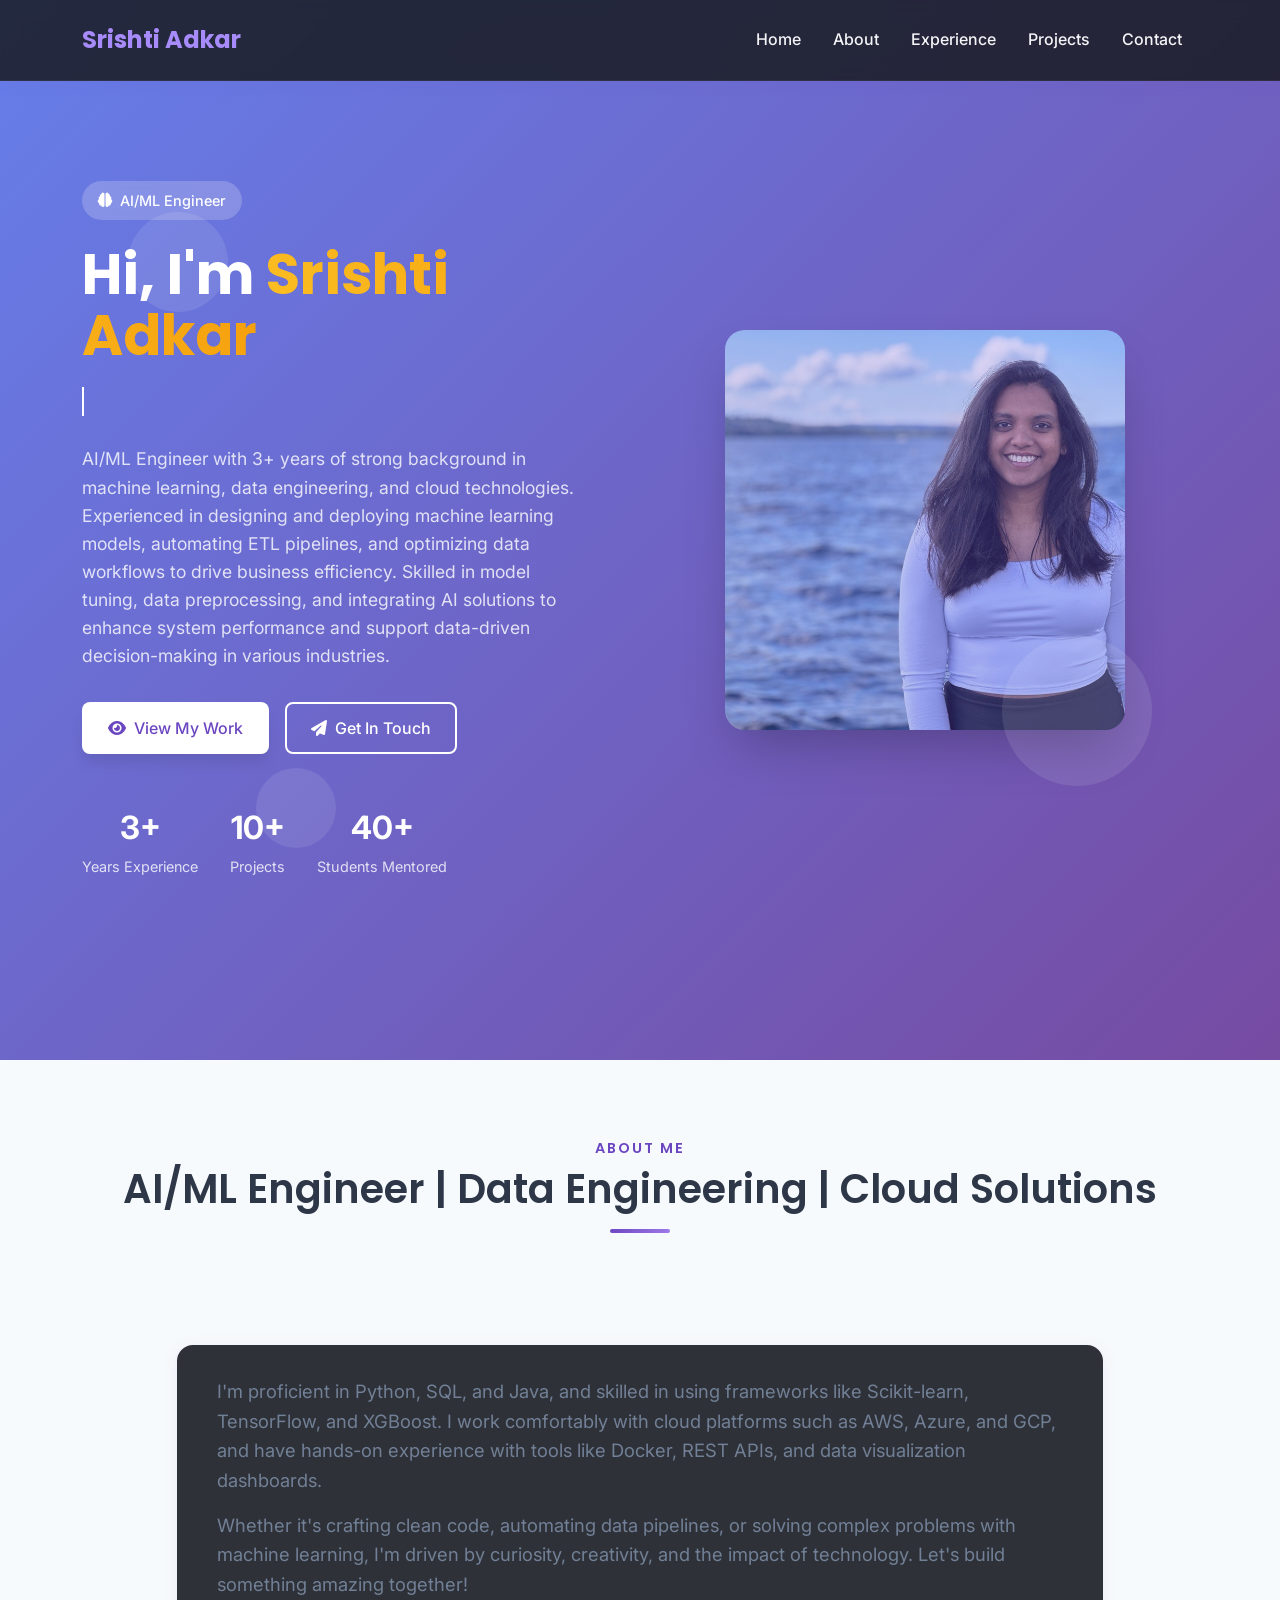
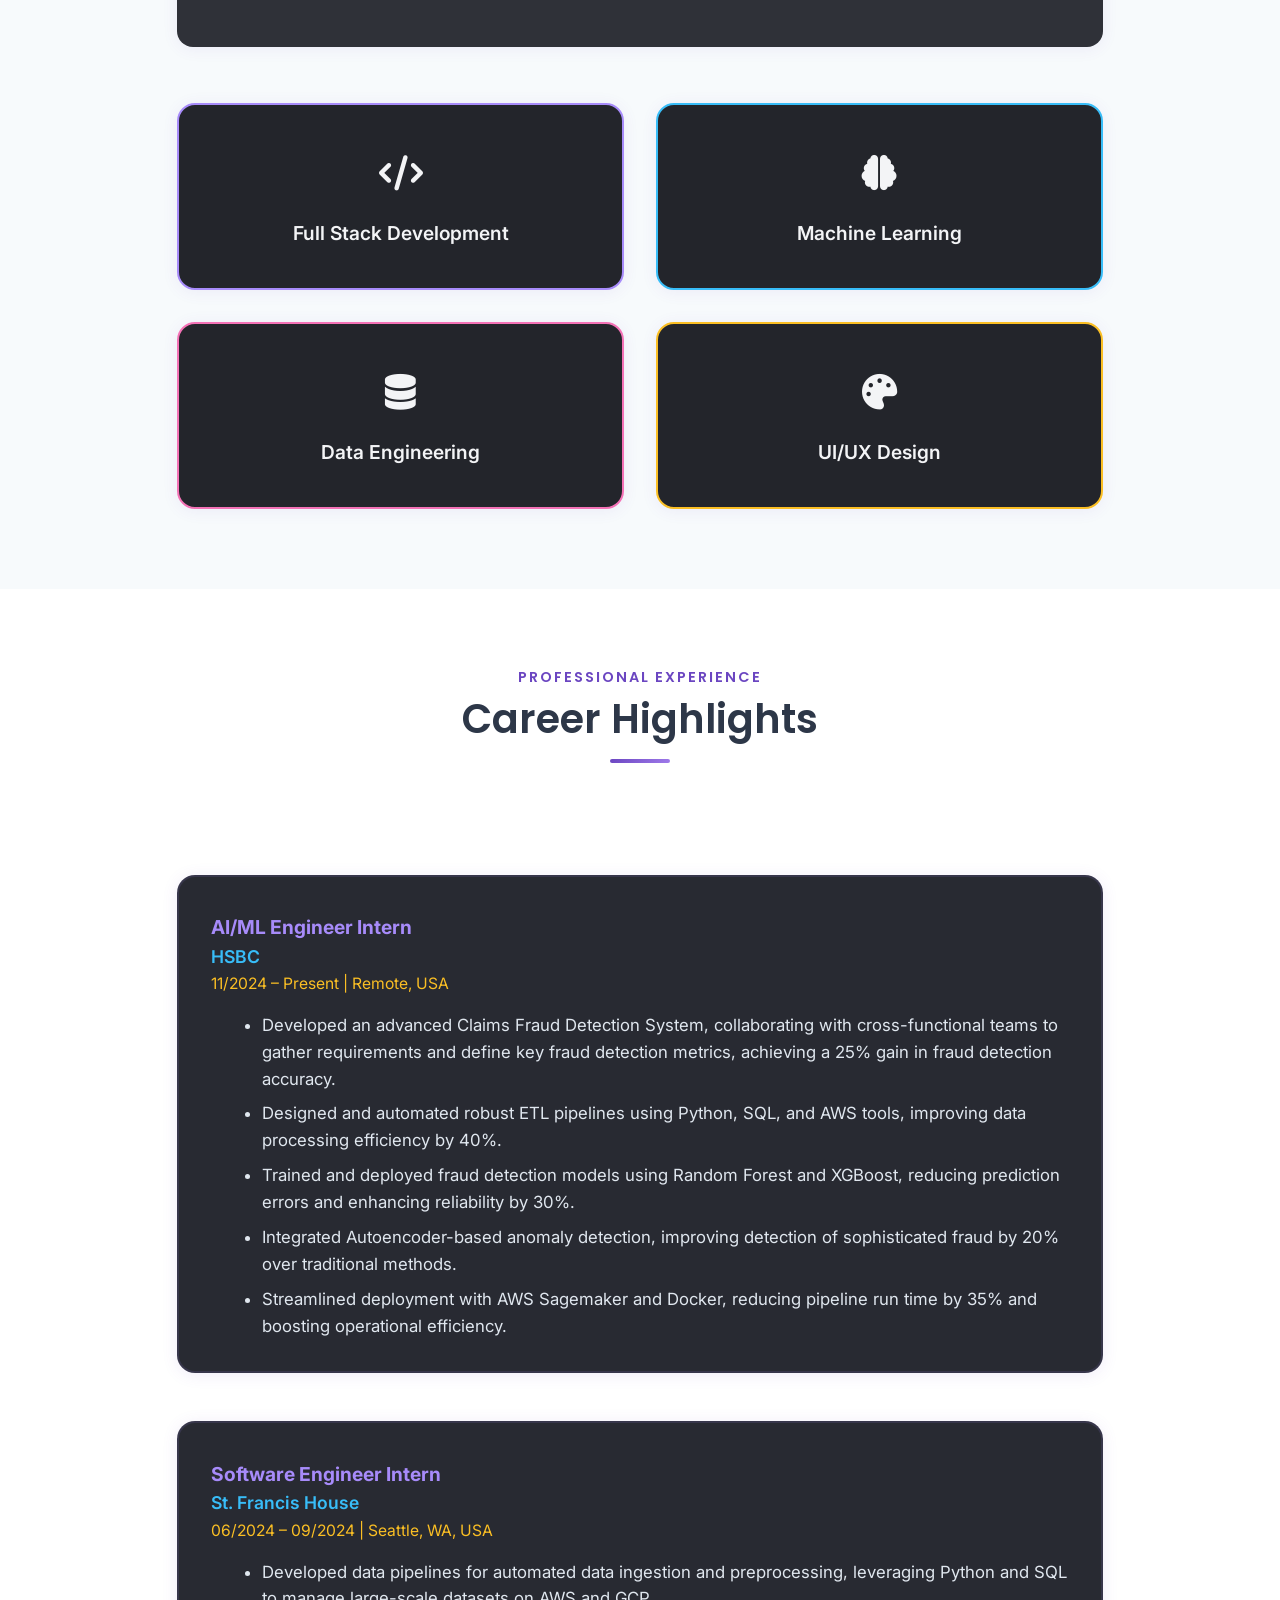
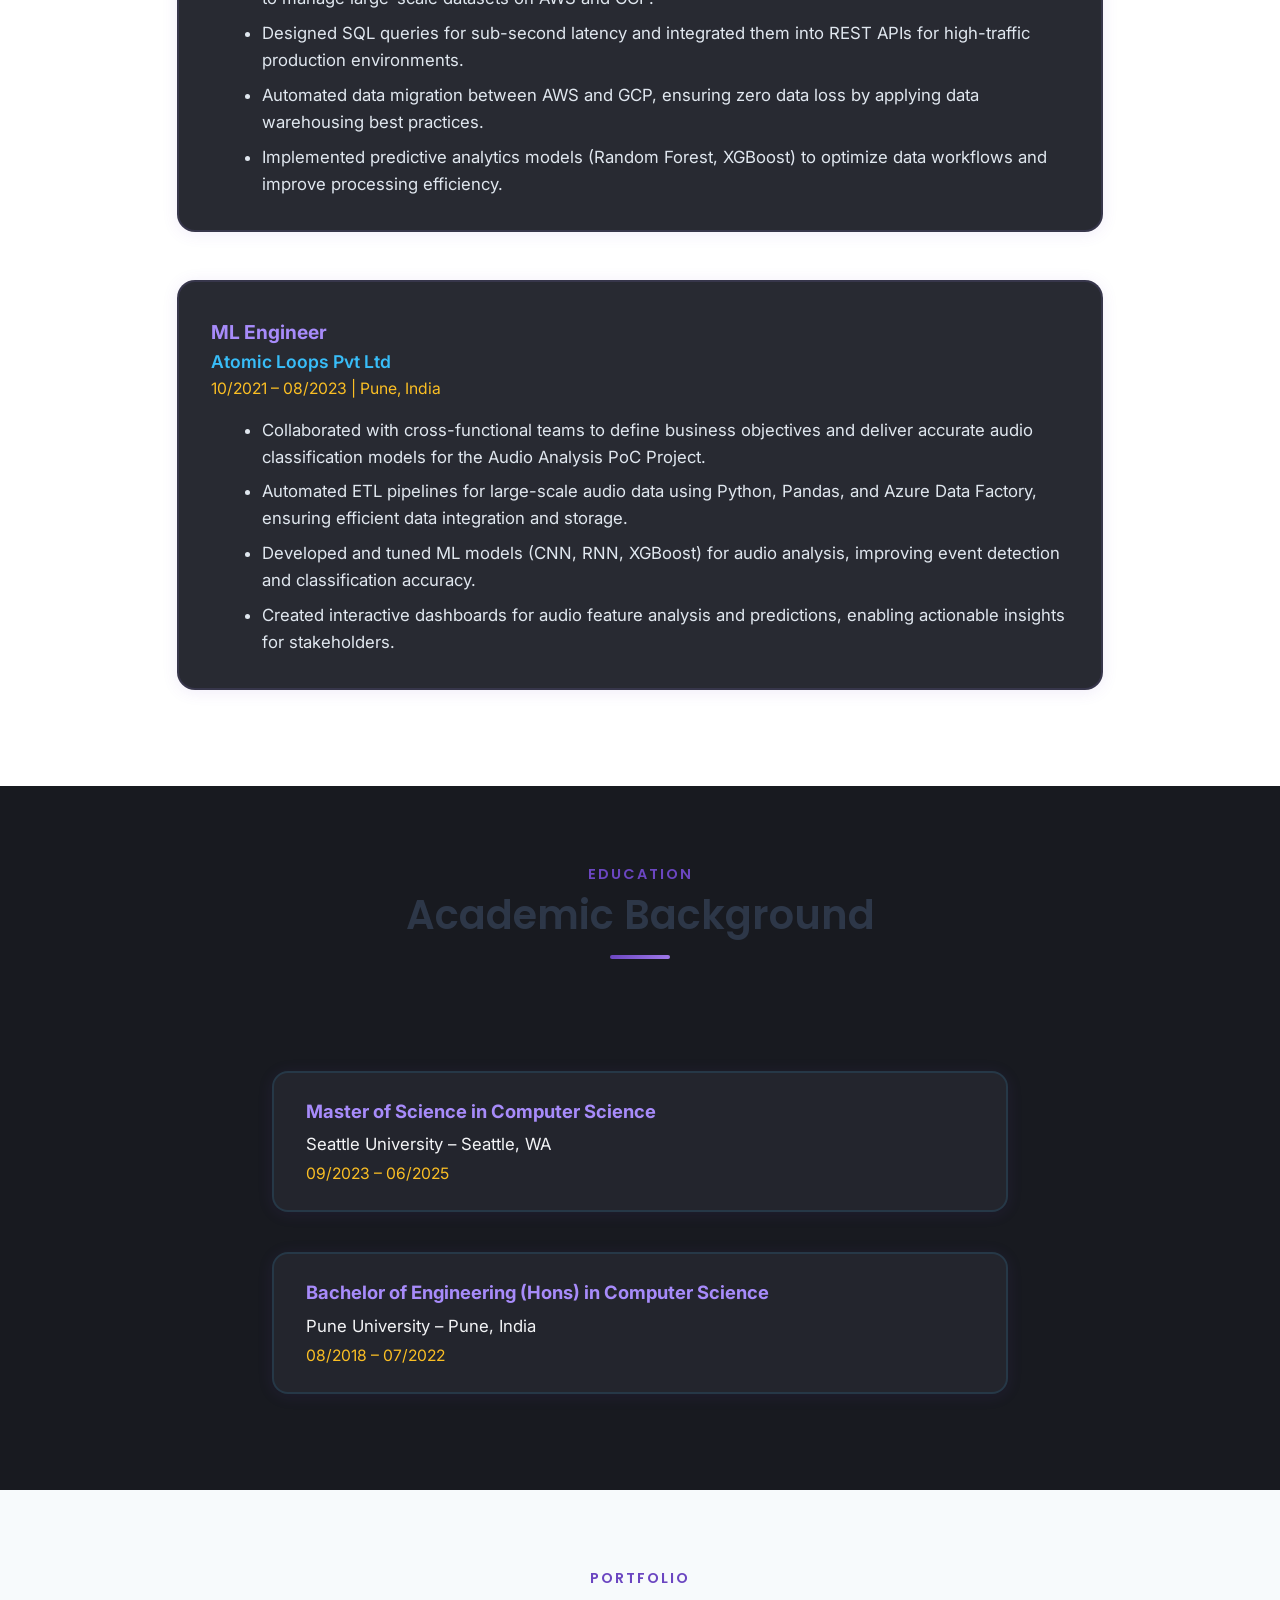
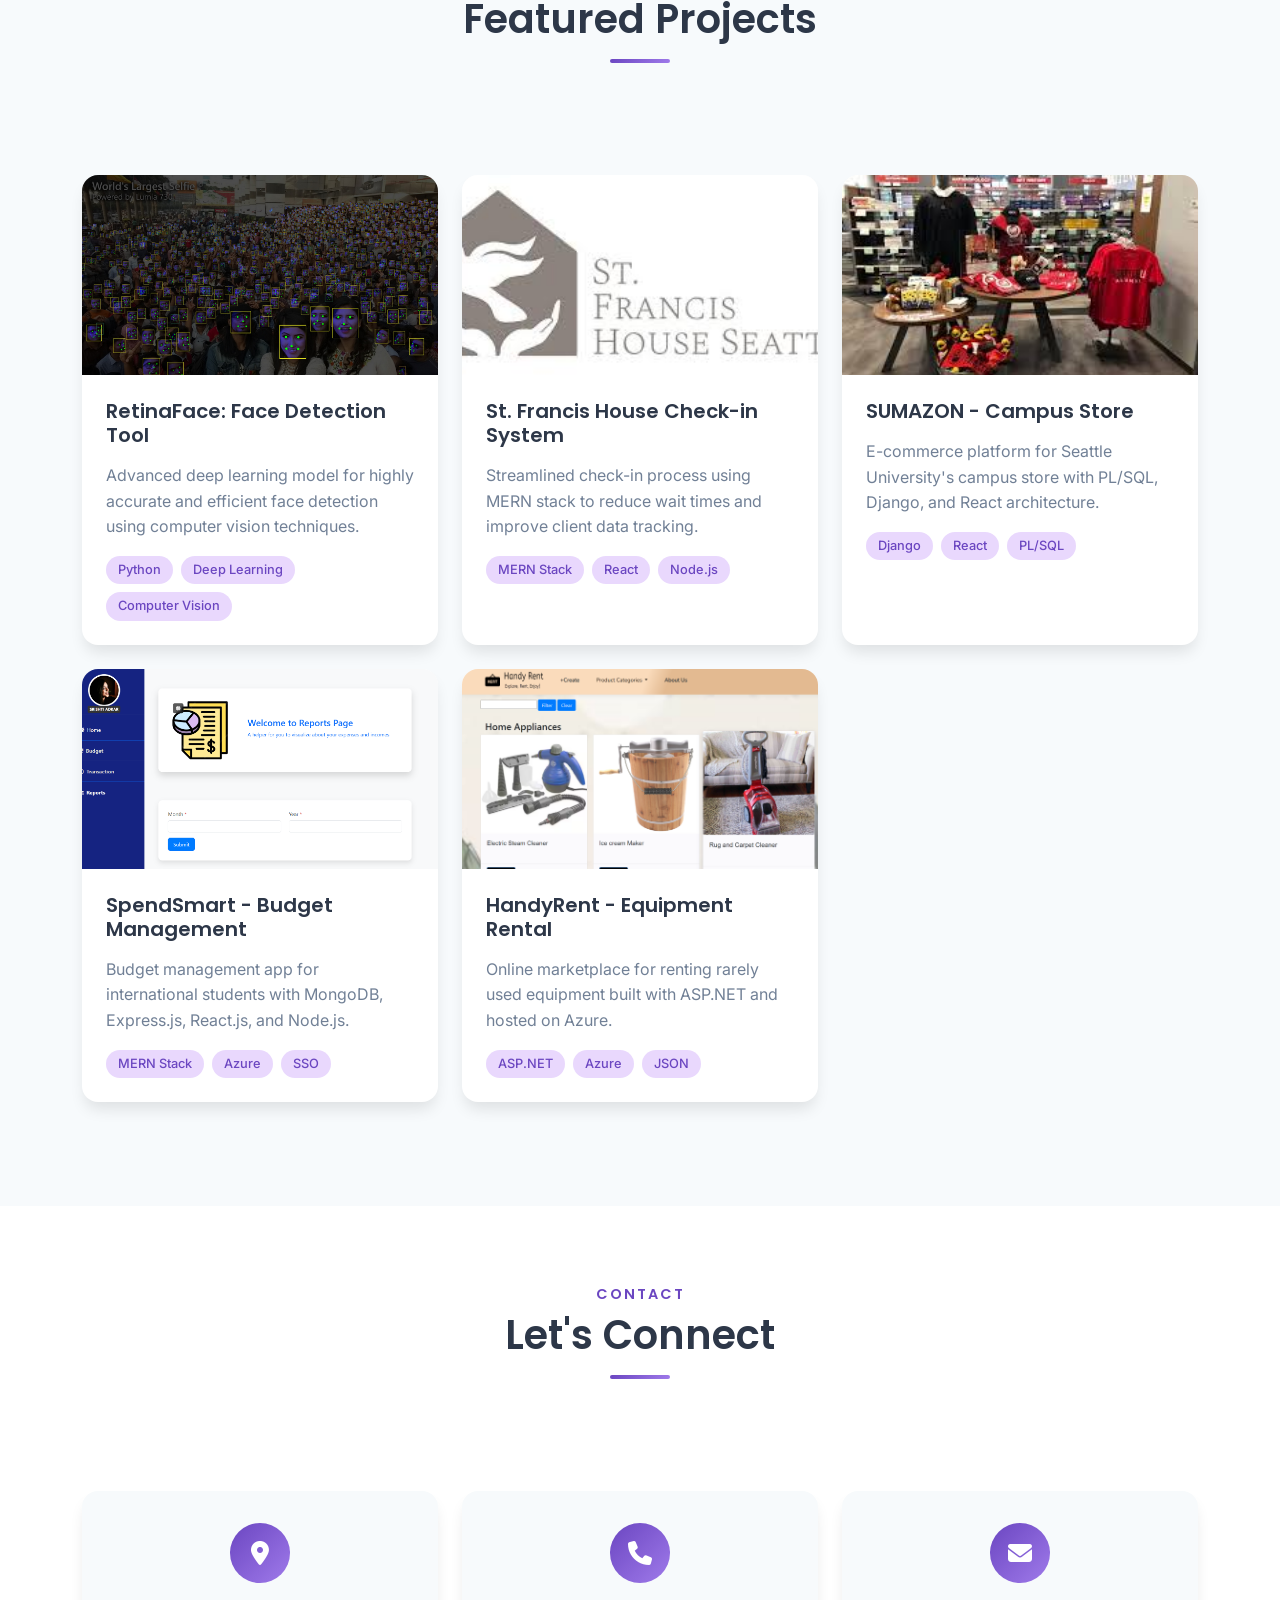
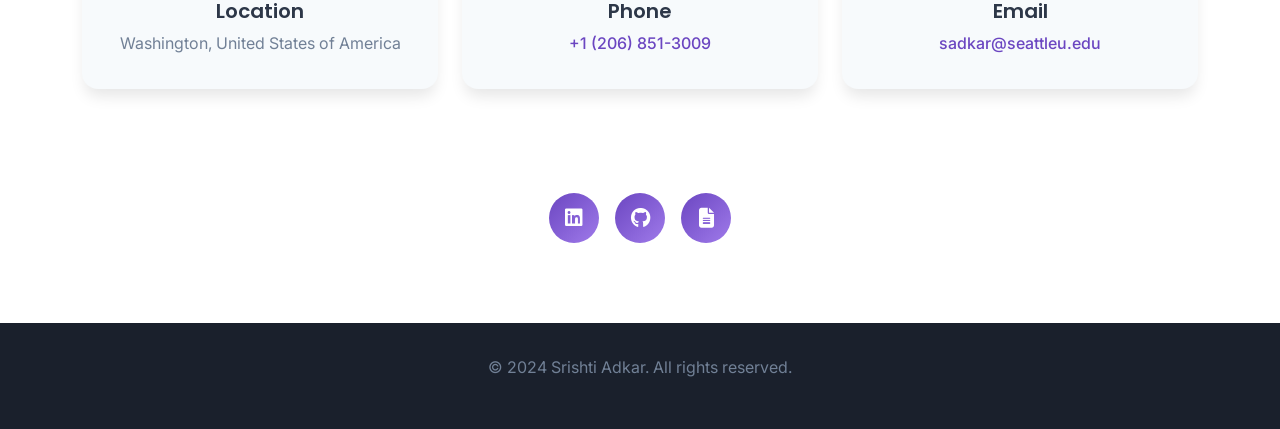
==== commit 10f27ee3: "Update portfolio website with latest changes" ====
--- a/index.html
+++ b/index.html
@@ -1,646 +1,560 @@
 <!DOCTYPE html>
 <html lang="en">
   <head>
-    <title>Srishti Adkar Portfolio</title>
-    <meta charset="utf-8">
-    <meta name="viewport" content="width=device-width, initial-scale=1, shrink-to-fit=no">
+    <meta charset="UTF-8">
+    <meta name="viewport" content="width=device-width, initial-scale=1.0">
+    <title>Srishti Adkar - Software Engineer & UX Designer</title>
     
-    <link href="https://fonts.googleapis.com/css?family=Poppins:100,200,300,400,500,600,700,800,900" rel="stylesheet">
-
-    <link rel="stylesheet" href="css/open-iconic-bootstrap.min.css">
-    <link rel="stylesheet" href="css/animate.css">
+    <!-- Google Fonts -->
+    <link href="https://fonts.googleapis.com/css2?family=Inter:wght@300;400;500;600;700;800&family=Poppins:wght@300;400;500;600;700;800&display=swap" rel="stylesheet">
     
-    <link rel="stylesheet" href="css/owl.carousel.min.css">
-    <link rel="stylesheet" href="css/owl.theme.default.min.css">
-    <link rel="stylesheet" href="css/magnific-popup.css">
-
-    <link rel="stylesheet" href="css/aos.css">
-
-    <link rel="stylesheet" href="css/ionicons.min.css">
+    <!-- Bootstrap CSS -->
+    <link href="https://cdn.jsdelivr.net/npm/bootstrap@5.3.0/dist/css/bootstrap.min.css" rel="stylesheet">
     
-    <link rel="stylesheet" href="css/flaticon.css">
-    <link rel="stylesheet" href="css/icomoon.css">
+    <!-- Font Awesome -->
+    <link rel="stylesheet" href="https://cdnjs.cloudflare.com/ajax/libs/font-awesome/6.4.0/css/all.min.css">
+    
+    <!-- AOS Animation -->
+    <link href="https://unpkg.com/aos@2.3.1/dist/aos.css" rel="stylesheet">
+    
+    <!-- Custom CSS -->
     <link rel="stylesheet" href="css/style.css">
 
-
-
-<style>
-
-/*======================================
-//--//-->   ABOUT
-======================================*/
-
-.about-mf .box-shadow-full {
-  padding-top: 4rem;
-  padding-bottom: 4rem;
-}
-
-.about-mf .about-img {
-  margin-bottom: 2rem;
-}
-
-.about-mf .about-img img {
-  margin-left: 10px;
-}
-
-
-.skill-mf .progress {
-  /* background-color: #cde1f8; */
-  margin: .5rem 0 1.2rem 0;
-  border-radius: 0;
-  height: .7rem;
-}
-
-.skill-mf .progress .progress-bar {
-  height: .7rem;
-  background-color: #ffbd39;
-}
-
-
-/* Animation styles */
-#typing-animation {
-  position: relative;
-  font-size: 30px;
-  font-weight: bold;
-  color: rgb(255, 255, 255);
-  overflow: hidden;
-  white-space: nowrap;
-  animation: typing 3s steps(20, end) infinite;
-}
-
-#typing-animation:before {
-  content: "";
-  /* position: absolute; */
-  top: 0;
-  left: 0;
-  width: 0;
-  height: 100%;
-  background-color: #ccc;
-  animation: typing-cursor 0.5s ease-in-out infinite;
-}
-
-@keyframes typing {
-  from {
-    width: 0;
-  }
-  to {
-    width: 100%;
-  }
-}
-
-@keyframes typing-cursor {
-  from {
-    width: 5px;
-  }
-  to {
-    width: 0;
-  }
-}
-
-
-/* project image zoom effect */
-
-.zoom-effect {
-  overflow: hidden;
-  transition: transform 0.3s ease-out;
-}
-
-.zoom-effect:hover {
-  transform: scale(1.1);
-}
-
-
-</style>
-
+    <style>
+
+    /*======================================
+    //--//-->   ABOUT
+    ======================================*/
+
+    .about-mf .box-shadow-full {
+      padding-top: 4rem;
+      padding-bottom: 4rem;
+    }
+
+    .about-mf .about-img {
+      margin-bottom: 2rem;
+    }
+
+    .about-mf .about-img img {
+      margin-left: 10px;
+    }
+
+
+    .skill-mf .progress {
+      /* background-color: #cde1f8; */
+      margin: .5rem 0 1.2rem 0;
+      border-radius: 0;
+      height: .7rem;
+    }
+
+    .skill-mf .progress .progress-bar {
+      height: .7rem;
+      background-color: #ffbd39;
+    }
+
+
+    /* Animation styles */
+    #typing-animation {
+      position: relative;
+      font-size: 30px;
+      font-weight: bold;
+      color: rgb(255, 255, 255);
+      overflow: hidden;
+      white-space: nowrap;
+      animation: typing 3s steps(20, end) infinite;
+    }
+
+    #typing-animation:before {
+      content: "";
+      /* position: absolute; */
+      top: 0;
+      left: 0;
+      width: 0;
+      height: 100%;
+      background-color: #ccc;
+      animation: typing-cursor 0.5s ease-in-out infinite;
+    }
+
+    @keyframes typing {
+      from {
+        width: 0;
+      }
+      to {
+        width: 100%;
+      }
+    }
+
+    @keyframes typing-cursor {
+      from {
+        width: 5px;
+      }
+      to {
+        width: 0;
+      }
+    }
+
+
+    /* project image zoom effect */
+
+    .zoom-effect {
+      overflow: hidden;
+      transition: transform 0.3s ease-out;
+    }
+
+    .zoom-effect:hover {
+      transform: scale(1.1);
+    }
+
+
+    </style>
 
   </head>
-  <body data-spy="scroll" data-target=".site-navbar-target" data-offset="300">
-	  
-	  
-    <nav class="navbar navbar-expand-lg navbar-dark ftco_navbar ftco-navbar-light site-navbar-target" id="ftco-navbar">
-	    <div class="container">
-	      <a class="navbar-brand" href="index.html">Srishti Adkar</a>
-	      <button class="navbar-toggler js-fh5co-nav-toggle fh5co-nav-toggle" type="button" data-toggle="collapse" data-target="#ftco-nav" aria-controls="ftco-nav" aria-expanded="false" aria-label="Toggle navigation">
-	        <span class="oi oi-menu"></span> Menu
-	      </button>
-
-	      <div class="collapse navbar-collapse" id="ftco-nav">
-	        <ul class="navbar-nav nav ml-auto">
-	          <li class="nav-item"><a href="#home-section" class="nav-link"><span>Home</span></a></li>
-	          <li class="nav-item"><a href="#about-section" class="nav-link"><span>About</span></a></li>
-	          <li class="nav-item"><a href="#resume-section" class="nav-link"><span>Resume</span></a></li>
-	          <li class="nav-item"><a href="#project-section" class="nav-link"><span>Projects</span></a></li>
-	          <li class="nav-item"><a href="#contact-section" class="nav-link"><span>Contact</span></a></li>
-	        </ul>
-	      </div>
-	    </div>
-	  </nav>
-	  <section id="home-section" class="hero">
-		  <div class="home-slider  owl-carousel">
-	       <div class="slider-item ">
-	      	<div class="overlay"></div>
-	         <div class="container">
-	          <div class="row d-md-flex no-gutters slider-text align-items-end justify-content-end" data-scrollax-parent="true">
-	          	<div class="one-third js-fullheight order-md-last img" style="background-image:url(images/bg1.png);">
-	          	 <div class="overlay"></div>
-	          	</div>
-		          <div class="one-forth d-flex  align-items-center ftco-animate" data-scrollax=" properties: { translateY: '70%' }">
-		          	<div class="text">
-		          		<span class="subheading">Hello!</span>
-			            <h1 class="mb-4 mt-3">I'm <span>Srishti</span></h1>
-
-						<!-- Element to contain animated typing -->
-						<span id="typing-animation"></span>
-
-						<script>
-
-						// Initialize the typing animation
-						const typingAnimationElement = document.getElementById('typing-animation');
-
-						// Create an array of typing text
-						const typingTexts = [
-						'Engineer  ',
-						'Designer',
-						'Developer',
-						'Tester'
-						];
-
-						// Create a function to display the typing animation for a given text
-						function playTypingAnimation(text) {
-						// Loop through each character and add it to the element
-						for (let i = 0; i < text.length; i++) {
-							setTimeout(() => {
-							typingAnimationElement.textContent += text[i];
-							}, i * 200); // Increase the delay to slow down the typing animation
-						}
-
-						// Once the animation is complete, reset the text and start over
-						setTimeout(() => {
-							typingAnimationElement.textContent = '';
-							playTypingAnimation(typingTexts[(typingTexts.indexOf(text) + 1) % typingTexts.length]);
-						}, text.length * 200);
-						}
-
-						// Start the typing animation loop
-						playTypingAnimation(typingTexts[0]);
-
-						</script>
-
-						<br>
-						<br>
-			            <h2>A Software Engineer and UX Designer</h2>
-						<!-- <h2 class="d-flex" style="margin-bottom: 0">With over 5 years of experience</h2> -->
-						<!-- <br> -->
-			            <p><a href="https://spendsmart.my.canva.site/" class="btn btn-primary py-3 px-4">UI UX Portfolio</a> 
-							<a href="https://github.com/Srishti1805" class="btn btn-white btn-outline-white py-3 px-4">My works</a></p>
-		            </div>
-		          </div>
-	        	</div>
-	        </div>
-	      </div>
-		</div>
+  <body>
+    <!-- Navigation -->
+    <nav class="navbar navbar-expand-lg fixed-top" id="navbar">
+      <div class="container">
+        <a class="navbar-brand" href="#home">
+          <span class="brand-text">Srishti Adkar</span>
+        </a>
+        
+        <button class="navbar-toggler" type="button" data-bs-toggle="collapse" data-bs-target="#navbarNav">
+          <span class="navbar-toggler-icon"></span>
+        </button>
+        
+        <div class="collapse navbar-collapse" id="navbarNav">
+          <ul class="navbar-nav ms-auto">
+            <li class="nav-item">
+              <a class="nav-link" href="#home">Home</a>
+            </li>
+            <li class="nav-item">
+              <a class="nav-link" href="#about">About</a>
+            </li>
+            <li class="nav-item">
+              <a class="nav-link" href="#experience">Experience</a>
+            </li>
+            <li class="nav-item">
+              <a class="nav-link" href="#projects">Projects</a>
+            </li>
+            <li class="nav-item">
+              <a class="nav-link" href="#contact">Contact</a>
+            </li>
+          </ul>
+        </div>
+      </div>
+    </nav>
+
+    <!-- Hero Section -->
+    <section id="home" class="hero-section">
+      <div class="hero-background">
+        <div class="hero-shapes">
+          <div class="shape shape-1"></div>
+          <div class="shape shape-2"></div>
+          <div class="shape shape-3"></div>
+        </div>
+      </div>
+      
+      <div class="container">
+        <div class="row align-items-center min-vh-100">
+          <div class="col-lg-6" data-aos="fade-right">
+            <div class="hero-content">
+              <div class="hero-badge">
+                <i class="fas fa-brain"></i>
+                <span>AI/ML Engineer</span>
+              </div>
+              
+              <h1 class="hero-title">
+                Hi, I'm <span class="highlight">Srishti Adkar</span>
+              </h1>
+              
+              <div class="hero-subtitle">
+                <span id="typing-text"></span>
+              </div>
+              
+              <p class="hero-description">
+                AI/ML Engineer with 3+ years of strong background in machine learning, data engineering, and cloud technologies. Experienced in designing and deploying machine learning models, automating ETL pipelines, and optimizing data workflows to drive business efficiency. Skilled in model tuning, data preprocessing, and integrating AI solutions to enhance system performance and support data-driven decision-making in various industries.
+              </p>
+              
+              <div class="hero-buttons">
+                <a href="#projects" class="btn btn-primary">
+                  <i class="fas fa-eye"></i>
+                  View My Work
+                </a>
+                <a href="#contact" class="btn btn-outline">
+                  <i class="fas fa-paper-plane"></i>
+                  Get In Touch
+                </a>
+              </div>
+              
+              <div class="hero-stats">
+                <div class="stat-item">
+                  <span class="stat-number">3+</span>
+                  <span class="stat-label">Years Experience</span>
+                </div>
+                <div class="stat-item">
+                  <span class="stat-number">10+</span>
+                  <span class="stat-label">Projects</span>
+                </div>
+                <div class="stat-item">
+                  <span class="stat-number">40+</span>
+                  <span class="stat-label">Students Mentored</span>
+                </div>
+              </div>
+            </div>
+          </div>
+          
+          <div class="col-lg-6" data-aos="fade-left">
+            <div class="hero-image">
+              <div class="image-container">
+                <img src="images/about-me.jpeg" alt="Srishti Adkar" class="profile-image">
+                <div class="image-overlay"></div>
+              </div>
+            </div>
+          </div>
+        </div>
+      </div>
     </section>
 
-
-
-    <section class="ftco-about img ftco-section ftco-no-pb" id="about-section">
-    	<div class="container">
-			<div class="row">
-				<div class="row d-flex align-items-stretch">
-				<!-- <div class="row d-flex"> -->
-					<div class="col-md-6 col-lg-5 d-flex">
-						<div class="img-about img d-flex align-items-stretch">
-							<div class="overlay">
-								<div class="row">
-									<div class="col-sm-6 col-md-5">
-									  <div class="about-img">
-										<img src="images/about-me.jpeg" class="img-fluid rounded b-shadow-a" alt="">
-									  </div>
-									</div>
-									<!-- Details next to profile image -->
-									<div class="col-sm-6 col-md-7">
-									  <div class="about-info">
-										<p><span class="title-s"> </span> <span>Srishti Adkar</span></p>
-										<p><span class="title-s"></span> <span>Software engineer</span></p>
-										<p><span class="title-s"></span> <span>2 years of professional experience</span></p>
-										<p><span class="title-s"></span> <span>Washington, United States of America</span></p>
-									  </div>
-									</div>
-								  </div>
-
-								<div class="skill-mf">
-									<p class="title-s">Skills</p>
-									<span>SQL</span> <span class="pull-right"></span>
-									<div class="progress">
-										<div class="progress-bar" role="progressbar" style="width: 100%;" aria-valuenow="95" aria-valuemin="0"
-											aria-valuemax="100"></div>
-									</div>
-									
-									<span>PYTHON</span> <span class="pull-right"></span>
-									<div class="progress">
-										<div class="progress-bar" role="progressbar" style="width: 100%" aria-valuenow="85" aria-valuemin="0"
-											aria-valuemax="100"></div>
-									</div>
-									
-									<span>Data Visualization</span> <span class="pull-right"></span>
-									<div class="progress">
-										<div class="progress-bar" role="progressbar" style="width: 100%" aria-valuenow="90" aria-valuemin="0"
-											aria-valuemax="100"></div>
-									</div>
-									
-									<span>Statistical Analysis</span> <span class="pull-right"></span>
-									<div class="progress">
-										<div class="progress-bar" role="progressbar" style="width: 100%" aria-valuenow="85" aria-valuemin="0"
-											aria-valuemax="100"></div>
-									</div>
-									
-									<span>Machine Learning</span> <span class="pull-right"></span>
-									<div class="progress">
-										<div class="progress-bar" role="progressbar" style="width: 100%" aria-valuenow="80" aria-valuemin="0"
-											aria-valuemax="100"></div>
-									</div>
-
-									<span>Django</span> <span class="pull-right"></span>
-									<div class="progress">
-										<div class="progress-bar" role="progressbar" style="width: 100%" aria-valuenow="80" aria-valuemin="0"
-											aria-valuemax="100"></div>
-									</div>
-
-									<span>React</span> <span class="pull-right"></span>
-									<div class="progress">
-										<div class="progress-bar" role="progressbar" style="width: 100%" aria-valuenow="80" aria-valuemin="0"
-											aria-valuemax="100"></div>
-									</div>
-								</div>
-							</div>
-						</div>
-					</div>
-					
-					<div class="col-md-6 col-lg-7 pl-lg-5 pb-5">
-						<div class="row justify-content-start pb-3">
-							<div class="col-md-12 heading-section ftco-animate">
-								
-								<h1 class="big">About</h1>
-								<h2 class="mb-4">About Me</h2>
-								
-								<p>With over 2 years of comprehensive experience in the field of data science & software engineering, accompanied by a bachelor's degree in engineering.
-									Currently pursuing master's in Computer Science from Seattle University.
-									Proficient in data analysis, statistical analysis, developing APIs in Django &amp; machine learning. 
-									Demonstrated success in leading impactful projects and providing effective mentorship.</p>
-								<ul class="about-info mt-4 px-md-0 px-2">
-									<li class="d-flex"><span>Profile:</span> <span>Data Science &amp; Software Engineer</span></li>
-									<li class="d-flex"><span>Domain:</span> <span>Backend Developer &amp; Data Modeling</span></li>
-									<li class="d-flex"><span>Education:</span> <span>Bachelor of Engineering , Currently pursuing master's in Computer Science </span></li>
-									<li class="d-flex"><span>Language:</span> <span>English, Hindi</span></li>
-									<li class="d-flex"><span>Programming Languages:</span> <span>C, C++, Javascript  &amp; Python</span></li>
-									<li class="d-flex"><span>Other Skills:</span> <span>AWS, Azure, Angular, Git, ASP, .NET &amp; React</span></li>
-									<li class="d-flex"><span>Interest:</span> <span>Traveling, Badminton, Teaching</span></li>
-									
-								</ul>
-							</div>
-						</div>
-
-
-						<div class="counter-wrap ftco-animate d-flex mt-md-3">
-							<div class="text">
-								<p class="mb-4">
-									<span class="number" data-number="10">0</span> <span>+</span>
-									<span>&nbsp; Projects completed</span>
-								</p>
-								<p><a href="https://www.linkedin.com/in/srishti-adkar-3022411b1/" class="btn btn-primary py-3 px-3">LinkedIn</a></p>
-							</div>
-						</div>
-					</div>
-				</div>
-			</div>
-		</div>
+    <!-- About Section -->
+    <section id="about" class="about-section dark-section">
+      <div class="container">
+        <div class="row">
+          <div class="col-lg-12 text-center mb-5" data-aos="fade-up">
+            <div class="section-header">
+              <h6 class="section-subtitle">About Me</h6>
+              <h2 class="section-title">AI/ML Engineer | Data Engineering | Cloud Solutions</h2>
+              <div class="section-divider"></div>
+            </div>
+          </div>
+        </div>
+        <div class="row justify-content-center">
+          <div class="col-lg-10" data-aos="fade-up">
+            <div class="about-summary dark-summary">
+              <p>I'm proficient in Python, SQL, and Java, and skilled in using frameworks like Scikit-learn, TensorFlow, and XGBoost. I work comfortably with cloud platforms such as AWS, Azure, and GCP, and have hands-on experience with tools like Docker, REST APIs, and data visualization dashboards.</p>
+              <p>Whether it's crafting clean code, automating data pipelines, or solving complex problems with machine learning, I'm driven by curiosity, creativity, and the impact of technology. Let's build something amazing together!</p>
+            </div>
+          </div>
+        </div>
+        <div class="row justify-content-center mt-4">
+          <div class="col-lg-10">
+            <div class="skills-card-grid">
+              <div class="skill-card skill-card-purple">
+                <div class="skill-icon"><i class="fas fa-code"></i></div>
+                <div class="skill-title">Full Stack Development</div>
+              </div>
+              <div class="skill-card skill-card-cyan">
+                <div class="skill-icon"><i class="fas fa-brain"></i></div>
+                <div class="skill-title">Machine Learning</div>
+              </div>
+              <div class="skill-card skill-card-pink">
+                <div class="skill-icon"><i class="fas fa-database"></i></div>
+                <div class="skill-title">Data Engineering</div>
+              </div>
+              <div class="skill-card skill-card-orange">
+                <div class="skill-icon"><i class="fas fa-palette"></i></div>
+                <div class="skill-title">UI/UX Design</div>
+              </div>
+            </div>
+          </div>
+        </div>
+      </div>
     </section>
 
-
-
-	
-    <section class="ftco-section ftco-no-pb" id="resume-section">
-    	<div class="container">
-    		<div class="row justify-content-center pb-5">
-          <div class="col-md-10 heading-section text-center ftco-animate">
-          	<h1 class="big big-2">Resume</h1>
-            <h2 class="mb-4">Resume</h2>
-            <p>Experienced Software Engineer with expertise in backend development and AI applications. Proven skills in designing and optimizing Django-based APIs, developing machine learning architectures, and leading cross-functional teams to enhance project workflows and data protection. Passionate about building scalable, user-focused solutions and continuous learning in the field of AI and software development.</p>
-          </div>
-        </div>
-
-		<div class="row">
-			<h1 class="big-4">Experience</h1>
-			<div class="underline"></div>
-		</div>
-		<br>
-		
-		<div class="row">
-				<div class="col-md-6">
-					<div class="resume-wrap ftco-animate">
-						<span class="date">June 2024 - Present</span>
-						<h2>Software Engineering Intern</h2>
-						<span class="position">St. Francis House, Seattle</span>
-						<br>
-						<br>
-						<!-- <p class="mt-4">Merkle, a leading CXM and media company with over 10K+ professionals globally. It's a part of Dentsu International.  -->
-							<ul>
-								<li>Developed and optimized APIs to streamline client check-ins at St. Francis House Seattle, significantly reducing wait times and improving overall service efficiency.</li>
-								<li>Implemented robust database migration strategies, ensuring the system's scalability and reliability to handle millions of users. This approach to database management has prepared the system for future growth and high traffic volumes.</li>
-								<li>Collaborated closely with cross-functional teams, including developers, designers, and product managers, to enhance code quality and maintain system performance. Conducted regular code reviews, optimizing workflows, and efficient delivery of high-quality software solutions. </li>
-							</ul>
-						</p>
-					</div>
-
-				</div>
-
-				<div class="col-md-6">
-					<div class="resume-wrap ftco-animate">
-						<span class="date">2022-2023</span>
-						<h2>Software Engineer</h2>
-						<span class="position">Atomic Loops</span>
-						<!-- <p class="mt-4">iQuanti is a data-driven digital marketing analytics and solutions company, helps top 100 global brands.  -->
-							<ul>
-								<li>Generated a comprehensive 20+ table database diagram and formulated SQL queries using dbdiagram.io, aligning with client specifications for seamless API integration with low latency.</li>
-								<li>optimized project workflows through the implementation of Django-based APIs and JWT authentication, significantly enhancing communication and project efficiency.</li>
-								<li>Managed a data compliance project for a manufacturing client, leading a team of five developers to build secure Django-based APIs in Python. Implemented JWT authentication and data encryption, resulting in a real-time AI-OpenCV quality control system processing over 1000 products daily, improving user experience and operational workflow.</li>
-							</ul>
-						</p>
-					</div>
-
-				</div>
-			</div>
-
-		<br>
-		<br>
-
-		<div class="row">
-			<h1 class="big-4">Education</h1>
-			<div class="underline"></div>
-		</div>
-		<br>
-		
-			<div class="row">
-    			<div class="col-md-6">
-    				<div class="resume-wrap ftco-animate">
-    					<span class="date">2023-2025</span>
-    					<h2>Master's in Computer Science</h2>
-    					<span class="position">Seattle University</span>
-    					<p class="mt-4">Grade: 3.85 / 4</p>
-    				</div>
-    			</div>
-
-    			<div class="col-md-6">
-    				<div class="resume-wrap ftco-animate">
-    					<span class="date">2018-2022</span>
-    					<h2>Bachelor of Engineering</h2>
-    					<span class="position">Pune University</span>
-    					<p class="mt-4">Grade: 4 / 4</p>
-    				</div>
-				</div>
-    		</div>
-
-    		<!-- <div class="row justify-content-center mt-5">
-    			<div class="col-md-6 text-center ftco-animate">
-    				<p><a href="#" class="btn btn-primary py-4 px-5">Download CV</a></p>
-    			</div>
-    		</div> -->
-    	</div>
+    <!-- Experience Section -->
+    <section id="experience" class="experience-section dark-section">
+        <div class="container">
+            <div class="row">
+                <div class="col-lg-12 text-center mb-5" data-aos="fade-up">
+                    <div class="section-header">
+                        <h6 class="section-subtitle">Professional Experience</h6>
+                        <h2 class="section-title">Career Highlights</h2>
+                        <div class="section-divider"></div>
+                    </div>
+                </div>
+            </div>
+            <div class="row justify-content-center">
+                <div class="col-lg-10">
+                    <div class="exp-card-grid">
+                        <div class="exp-card" data-aos="fade-up">
+                            <div class="exp-header">
+                                <div class="exp-role">AI/ML Engineer Intern</div>
+                                <div class="exp-company">HSBC</div>
+                                <div class="exp-date">11/2024 – Present | Remote, USA</div>
+                            </div>
+                            <ul class="exp-list">
+                                <li>Developed an advanced Claims Fraud Detection System, collaborating with cross-functional teams to gather requirements and define key fraud detection metrics, achieving a 25% gain in fraud detection accuracy.</li>
+                                <li>Designed and automated robust ETL pipelines using Python, SQL, and AWS tools, improving data processing efficiency by 40%.</li>
+                                <li>Trained and deployed fraud detection models using Random Forest and XGBoost, reducing prediction errors and enhancing reliability by 30%.</li>
+                                <li>Integrated Autoencoder-based anomaly detection, improving detection of sophisticated fraud by 20% over traditional methods.</li>
+                                <li>Streamlined deployment with AWS Sagemaker and Docker, reducing pipeline run time by 35% and boosting operational efficiency.</li>
+                            </ul>
+                        </div>
+                        <div class="exp-card" data-aos="fade-up" data-aos-delay="100">
+                            <div class="exp-header">
+                                <div class="exp-role">Software Engineer Intern</div>
+                                <div class="exp-company">St. Francis House</div>
+                                <div class="exp-date">06/2024 – 09/2024 | Seattle, WA, USA</div>
+                            </div>
+                            <ul class="exp-list">
+                                <li>Developed data pipelines for automated data ingestion and preprocessing, leveraging Python and SQL to manage large-scale datasets on AWS and GCP.</li>
+                                <li>Designed SQL queries for sub-second latency and integrated them into REST APIs for high-traffic production environments.</li>
+                                <li>Automated data migration between AWS and GCP, ensuring zero data loss by applying data warehousing best practices.</li>
+                                <li>Implemented predictive analytics models (Random Forest, XGBoost) to optimize data workflows and improve processing efficiency.</li>
+                            </ul>
+                        </div>
+                        <div class="exp-card" data-aos="fade-up" data-aos-delay="200">
+                            <div class="exp-header">
+                                <div class="exp-role">ML Engineer</div>
+                                <div class="exp-company">Atomic Loops Pvt Ltd</div>
+                                <div class="exp-date">10/2021 – 08/2023 | Pune, India</div>
+                            </div>
+                            <ul class="exp-list">
+                                <li>Collaborated with cross-functional teams to define business objectives and deliver accurate audio classification models for the Audio Analysis PoC Project.</li>
+                                <li>Automated ETL pipelines for large-scale audio data using Python, Pandas, and Azure Data Factory, ensuring efficient data integration and storage.</li>
+                                <li>Developed and tuned ML models (CNN, RNN, XGBoost) for audio analysis, improving event detection and classification accuracy.</li>
+                                <li>Created interactive dashboards for audio feature analysis and predictions, enabling actionable insights for stakeholders.</li>
+                            </ul>
+                        </div>
+                    </div>
+                </div>
+            </div>
+        </div>
     </section>
 
-   
-
-    <section class="ftco-section" id="project-section">
+    <!-- Education Section -->
+    <section id="education" class="education-section dark-section">
+        <div class="container">
+            <div class="row">
+                <div class="col-lg-12 text-center mb-5" data-aos="fade-up">
+                    <div class="section-header">
+                        <h6 class="section-subtitle">Education</h6>
+                        <h2 class="section-title">Academic Background</h2>
+                        <div class="section-divider"></div>
+                    </div>
+                </div>
+            </div>
+            <div class="row justify-content-center">
+                <div class="col-lg-8">
+                    <div class="edu-card-grid">
+                        <div class="edu-card" data-aos="fade-up">
+                            <div class="edu-degree">Master of Science in Computer Science</div>
+                            <div class="edu-school">Seattle University – Seattle, WA</div>
+                            <div class="edu-date">09/2023 – 06/2025</div>
+                        </div>
+                        <div class="edu-card" data-aos="fade-up" data-aos-delay="100">
+                            <div class="edu-degree">Bachelor of Engineering (Hons) in Computer Science</div>
+                            <div class="edu-school">Pune University – Pune, India</div>
+                            <div class="edu-date">08/2018 – 07/2022</div>
+                        </div>
+                    </div>
+                </div>
+            </div>
+        </div>
+    </section>
+
+    <!-- Projects Section -->
+    <section id="projects" class="projects-section">
       <div class="container">
-        <div class="row justify-content-center mb-5 pb-5">
-          <div class="col-md-7 heading-section text-center ftco-animate">
-            <h1 class="big big-2">Projects</h1>
-            <h2 class="mb-4">Projects</h2>
-            <p>Below are the sample web development, UI-UX designing , and machine learning projects on SQL, Python, figma & ML.</p>
-          </div>
-        </div>
-        <div class="row d-flex">
-          <div class="col-md-4 d-flex ftco-animate">
-          	<div class="blog-entry justify-content-end">
-              <a href="https://github.com/Srishti1805/RetinaFace" class="block-20 zoom-effect" style="background-image: url('images/retinaface.png');">
+        <div class="row">
+          <div class="col-lg-12 text-center mb-5" data-aos="fade-up">
+            <div class="section-header">
+              <h6 class="section-subtitle">Portfolio</h6>
+              <h2 class="section-title">Featured Projects</h2>
+              <div class="section-divider"></div>
+            </div>
+          </div>
+        </div>
+        
+        <div class="row">
+          <div class="col-lg-4 col-md-6 mb-4" data-aos="fade-up">
+            <div class="project-card">
+              <div class="project-image">
+                <img src="images/retinaface.png" alt="RetinaFace">
+                <div class="project-overlay">
+                  <a href="https://github.com/Srishti1805/RetinaFace" class="btn btn-light">
+                    <i class="fas fa-external-link-alt"></i>
+                  </a>
+                </div>
+              </div>
+              <div class="project-content">
+                <h4>RetinaFace: Face Detection Tool</h4>
+                <p>Advanced deep learning model for highly accurate and efficient face detection using computer vision techniques.</p>
+                <div class="project-tags">
+                  <span class="tag">Python</span>
+                  <span class="tag">Deep Learning</span>
+                  <span class="tag">Computer Vision</span>
+                </div>
+              </div>
+            </div>
+          </div>
+          
+          <div class="col-lg-4 col-md-6 mb-4" data-aos="fade-up" data-aos-delay="100">
+            <div class="project-card">
+              <div class="project-image">
+                <img src="images/St. Francis.jpeg" alt="St. Francis House">
+                <div class="project-overlay">
+                  <a href="https://github.com/mckeemseattleu/St-Francis" class="btn btn-light">
+                    <i class="fas fa-external-link-alt"></i>
+                  </a>
+                </div>
+              </div>
+              <div class="project-content">
+                <h4>St. Francis House Check-in System</h4>
+                <p>Streamlined check-in process using MERN stack to reduce wait times and improve client data tracking.</p>
+                <div class="project-tags">
+                  <span class="tag">MERN Stack</span>
+                  <span class="tag">React</span>
+                  <span class="tag">Node.js</span>
+                </div>
+              </div>
+            </div>
+          </div>
+          
+          <div class="col-lg-4 col-md-6 mb-4" data-aos="fade-up" data-aos-delay="200">
+            <div class="project-card">
+              <div class="project-image">
+                <img src="images/sumazon.jpeg" alt="SUMAZON">
+                <div class="project-overlay">
+                  <a href="https://github.com/Srishti1805/sumazon" class="btn btn-light">
+                    <i class="fas fa-external-link-alt"></i>
+                  </a>
+                </div>
+              </div>
+              <div class="project-content">
+                <h4>SUMAZON - Campus Store</h4>
+                <p>E-commerce platform for Seattle University's campus store with PL/SQL, Django, and React architecture.</p>
+                <div class="project-tags">
+                  <span class="tag">Django</span>
+                  <span class="tag">React</span>
+                  <span class="tag">PL/SQL</span>
+                </div>
+              </div>
+            </div>
+          </div>
+          
+          <div class="col-lg-4 col-md-6 mb-4" data-aos="fade-up">
+            <div class="project-card">
+              <div class="project-image">
+                <img src="images/image.png" alt="SpendSmart">
+                <div class="project-overlay">
+                  <a href="https://github.com/ydeshpande8/SpendSmart" class="btn btn-light">
+                    <i class="fas fa-external-link-alt"></i>
+                  </a>
+                </div>
+              </div>
+              <div class="project-content">
+                <h4>SpendSmart - Budget Management</h4>
+                <p>Budget management app for international students with MongoDB, Express.js, React.js, and Node.js.</p>
+                <div class="project-tags">
+                  <span class="tag">MERN Stack</span>
+                  <span class="tag">Azure</span>
+                  <span class="tag">SSO</span>
+                </div>
+              </div>
+            </div>
+          </div>
+          
+          <div class="col-lg-4 col-md-6 mb-4" data-aos="fade-up" data-aos-delay="100">
+            <div class="project-card">
+              <div class="project-image">
+                <img src="images/HandyRent.png" alt="HandyRent">
+                <div class="project-overlay">
+                  <a href="https://github.com/Srishti1805/Team11_WebWizards" class="btn btn-light">
+                    <i class="fas fa-external-link-alt"></i>
+                  </a>
+                </div>
+              </div>
+              <div class="project-content">
+                <h4>HandyRent - Equipment Rental</h4>
+                <p>Online marketplace for renting rarely used equipment built with ASP.NET and hosted on Azure.</p>
+                <div class="project-tags">
+                  <span class="tag">ASP.NET</span>
+                  <span class="tag">Azure</span>
+                  <span class="tag">JSON</span>
+                </div>
+              </div>
+            </div>
+          </div>
+        </div>
+      </div>
+    </section>
+
+    <!-- Contact Section -->
+    <section id="contact" class="contact-section">
+      <div class="container">
+        <div class="row">
+          <div class="col-lg-12 text-center mb-5" data-aos="fade-up">
+            <div class="section-header">
+              <h6 class="section-subtitle">Contact</h6>
+              <h2 class="section-title">Let's Connect</h2>
+              <div class="section-divider"></div>
+            </div>
+          </div>
+        </div>
+        
+        <div class="row">
+          <div class="col-lg-4 col-md-6 mb-4" data-aos="fade-up">
+            <div class="contact-card">
+              <div class="contact-icon">
+                <i class="fas fa-map-marker-alt"></i>
+              </div>
+              <h5>Location</h5>
+              <p>Washington, United States of America</p>
+            </div>
+          </div>
+          
+          <div class="col-lg-4 col-md-6 mb-4" data-aos="fade-up" data-aos-delay="100">
+            <div class="contact-card">
+              <div class="contact-icon">
+                <i class="fas fa-phone"></i>
+              </div>
+              <h5>Phone</h5>
+              <p><a href="tel:+12068513009">+1 (206) 851-3009</a></p>
+            </div>
+          </div>
+          
+          <div class="col-lg-4 col-md-6 mb-4" data-aos="fade-up" data-aos-delay="200">
+            <div class="contact-card">
+              <div class="contact-icon">
+                <i class="fas fa-envelope"></i>
+              </div>
+              <h5>Email</h5>
+              <p><a href="mailto:sadkar@seattleu.edu">sadkar@seattleu.edu</a></p>
+            </div>
+          </div>
+        </div>
+        
+        <div class="row mt-5">
+          <div class="col-lg-12 text-center">
+            <div class="social-links">
+              <a href="https://www.linkedin.com/in/srishti-adkar-3022411b1/" class="social-link" target="_blank">
+                <i class="fab fa-linkedin"></i>
               </a>
-              <div class="text mt-3 float-right d-block">
-
-                <h3 class="heading"><a href="https://github.com/Srishti1805/RetinaFace">RetinaFace : A face detection tool</a></h3>
-                <p>This model leverages deep learning techniques to achieve highly accurate and efficient face detection. </p>
-              </div>
-            </div>
-          </div>
-          <div class="col-md-4 d-flex ftco-animate">
-          	<div class="blog-entry justify-content-end">
-              <a href="https://github.com/mckeemseattleu/St-Francis" class="block-20 zoom-effect" style="background-image: url('images/St.\ Francis.jpeg');">
+              <a href="https://github.com/Srishti1805" class="social-link" target="_blank">
+                <i class="fab fa-github"></i>
               </a>
-              <div class="text mt-3 float-right d-block">
-
-                <h3 class="heading"><a href="https://github.com/mckeemseattleu/St-Francis">St. Francis House, Seattle</a></h3>
-                <p>Designed a streamlined check-in process using MERN stack, reduce wait times, and provide better tracking and analysis of client data.</p>
-              </div>
-            </div>
-          </div>
-          <div class="col-md-4 d-flex ftco-animate">
-          	<div class="blog-entry">
-              <a href="https://github.com/Srishti1805/sumazon" class="block-20 zoom-effect" style="background-image: url('images/sumazon.jpeg');">
+              <a href="https://drive.google.com/file/d/1FznY3yOUWZBrQfnnDxCDeyXlCjkJFcTC/view?usp=sharing" class="social-link" target="_blank">
+                <i class="fas fa-file-alt"></i>
               </a>
-              <div class="text mt-3 float-right d-block">
-
-                <h3 class="heading"><a href="https://github.com/Srishti1805/sumazon">SUMAZON - Seattle University's Campus store website</a></h3>
-                <p>
-					Developed a web application called SUMazon, an e-commerce platform for Seattle University's campus store. The tech stack includes a PL/SQL database, Django as the backend framework, and React for the frontend, following a three-tier architecture. </p>
-              </div>
-            </div>
-          </div>
-        </div>
-	<br>
-		<!-- added justify-content-center to center align the last two projects -->
-		<div class="row d-flex justify-content-center">  
-			<div class="col-md-4 d-flex ftco-animate">
-				<div class="blog-entry justify-content-end">
-				<a href="https://github.com/ydeshpande8/SpendSmart" class="block-20 zoom-effect" style="background-image: url('images/image.png');">
-				</a>
-				<div class="text mt-3 float-right d-block">
-  
-				  <h3 class="heading"><a href="https://github.com/ydeshpande8/SpendSmart">SpendSmart - Budget management app</a></h3>
-				  <p>Developed a web application called SpendSmart, a budget management app for international students. The tech stack includes MongoDB, Express.js, React.js, and Node.js and Azure to host the application.Implemented Single Sign On in the project.</p>
-				</div>
-			  </div>
-			</div>
-			<div class="col-md-4 d-flex ftco-animate">
-				<div class="blog-entry justify-content-end">
-				<a href="https://github.com/Srishti1805/Team11_WebWizards" class="block-20 zoom-effect" style="background-image: url('images/HandyRent.png');">
-				</a>
-				<div class="text mt-3 float-right d-block">
-  
-				  <h3 class="heading"><a href="https://github.com/Srishti1805/Team11_WebWizards">Handy Rent: Simplifying Rentals for Rarely Used Equipment.</a></h3>
-				  <p>Developed a web application called Handy Rent, an online marketplace for renting rarely used equipment. The website provides users with a seamless platform to easily rent a diverse array of items. The tech stack includes ASP, .NET, and JSON data and hosted the webapp on Azure.</p>
-				</div>
-			  </div>
-			</div>
-		 </div>
-	  </div>
+            </div>
+          </div>
+        </div>
+      </div>
     </section>
 
-	<section class="ftco-section ftco-no-pt ftco-no-pb ftco-counter img" id="section-counter">
+    <!-- Footer -->
+    <footer class="footer">
       <div class="container">
-		<div class="row d-md-flex align-items-center">
-          <div class="col-md d-flex justify-content-center counter-wrap ftco-animate">
-            <div class="block-18">
-              <div class="text">
-                <strong class="number" data-number="4">0</strong>
-                <span>Achievements</span>
-              </div>
-            </div>
-          </div>
-          <div class="col-md d-flex justify-content-center counter-wrap ftco-animate">
-            <div class="block-18">
-              <div class="text">
-                <strong class="number" data-number="10">0</strong>
-                <span>Projects</span>
-              </div>
-            </div>
-          </div>
-          <div class="col-md d-flex justify-content-center counter-wrap ftco-animate">
-            <div class="block-18">
-              <div class="text">
-                <strong class="number" data-number="40">0</strong>
-                <span>Mentored Students</span>
-              </div>
-            </div>
-          </div>
-          <!-- <div class="col-md d-flex justify-content-center counter-wrap ftco-animate">
-            <div class="block-18">
-              <div class="text">
-                <strong class="number" data-number="500">0</strong>
-                <span>Cups of coffee</span>
-              </div> -->
-            </div>
-          </div>
-        </div>
-      </div>
-	
-	  <div class="ftco-section ftco-hireme img margin-top" style="background-image: url(images/bg_1.jpg)">
-			<!-- <div class="container"> -->
-				<!-- <div class="row justify-content-center">
-					<div class="col-md-7 ftco-animate text-center">
-						<h2>More projects on<span> Github  </span> </h2>
-						<div class="heading"> <h4> I love to solve business problems &amp; uncover hidden data stories </h4>
-						<br>
-						<p><a href="https://github.com/rishabhnmishra" class="btn btn-primary py-3 px-5">GitHub</a></p>
-						</div>
-					</div>
-				</div> -->
-			<!-- </div> -->
-		</div>
-	</section>
-
-
-
-    <section class="ftco-section contact-section ftco-no-pb" id="contact-section">
-      <div class="container">
-      	<div class="row justify-content-center mb-5 pb-3">
-          <div class="col-md-7 heading-section text-center ftco-animate">
-            <h1 class="big big-2">Contact</h1>
-            <h2 class="mb-4">Contact Me</h2>
-            <p>Below are the details to reach out to me!</p>
-          </div>
-        </div>
-
-        <div class="row d-flex contact-info mb-5">
-          <div class="col-md-6 col-lg-3 d-flex ftco-animate">
-          	<div class="align-self-stretch box p-4 text-center">
-          		<div class="icon d-flex align-items-center justify-content-center">
-          			<span class="icon-map-signs"></span>
-          		</div>
-          		<h3 class="mb-4">Address</h3>
-	            <p>Washington, United States of America</p>
-	          </div>
-          </div>
-          <div class="col-md-6 col-lg-3 d-flex ftco-animate">
-          	<div class="align-self-stretch box p-4 text-center">
-          		<div class="icon d-flex align-items-center justify-content-center">
-          			<span class="icon-phone2"></span>
-          		</div>
-          		<h3 class="mb-4">Contact Number</h3>
-	            <p><a href="tel://2068513009">+ 1 206 851 3009</a></p>
-	          </div>
-          </div>
-          <div class="col-md-6 col-lg-3 d-flex ftco-animate">
-          	<div class="align-self-stretch box p-4 text-center">
-          		<div class="icon d-flex align-items-center justify-content-center">
-          			<span class="icon-paper-plane"></span>
-          		</div>
-          		<h3 class="mb-4">Email Address</h3>
-	            <p><a href="mailto:sadkar@seattleu.edu">sadkar@seattleu.edu</a></p>
-	          </div>
-          </div>
-          <div class="col-md-6 col-lg-3 d-flex ftco-animate">
-          	<div class="align-self-stretch box p-4 text-center">
-          		<div class="icon d-flex align-items-center justify-content-center">
-          			<span class="icon-globe"></span>
-          		</div>
-          		<h3 class="mb-4">Download Resume</h3>
-	            <p><a href="https://drive.google.com/file/d/1FznY3yOUWZBrQfnnDxCDeyXlCjkJFcTC/view?usp=sharing">Srishti-CV</a></p>
-	          </div>
-          </div>
-
-		  <div class="container">
-			<br>
-			<br>
-			<!-- <div class="row justify-content-center">
-				<div class="col-md-7 ftco-animate text-center">
-					<h2>Have a<span> Question?  </span> <a href="https://forms.gle/uLaTShUKXraAvHJ77" class="btn btn-primary py-3 px-5">Click Here</a> </h2>
-				</div>
-			</div> -->
-				<br>
-					<ul class="ftco-footer-social list-unstyled d-flex justify-content-center align-items-center mb-0">
-					  <li class="ftco-animate normal-txt">Find me on  </li>
-					  <li class="ftco-animate"><a href="https://www.linkedin.com/in/srishti-adkar-3022411b1/"><span class="icon-linkedin"></span></a></li>  
-					  <li class="ftco-animate"><a href="https://github.com/Srishti1805"><span class="icon-github"></span></a></li>
-					</ul>
-				<br>
-		   </div>
-   </div>
- </section>
-
-
- 
-	
-    <footer class="ftco-footer ftco-section">
-		<div class="container">
-		  <div class="row">
-			<div class="col-md-12 text-center">
-  
-			  <p><!-- Link back to Colorlib can't be removed. Template is licensed under CC BY 3.0. -->
-	<!-- Copyright &copy;<script>document.write(new Date().getFullYear());</script> All rights reserved | This template is made with <i class="icon-heart color-danger" aria-hidden="true"></i> by <a href="https://colorlib.com" target="_blank">Colorlib</a> -->
-	<!-- Link back to Colorlib can't be removed. Template is licensed under CC BY 3.0. --></p>
-			</div>
-		  </div>
-		</div>
-	  </footer>
-
-
-  <!-- loader -->
-  <div id="ftco-loader" class="show fullscreen"><svg class="circular" width="48px" height="48px"><circle class="path-bg" cx="24" cy="24" r="22" fill="none" stroke-width="4" stroke="#eeeeee"/><circle class="path" cx="24" cy="24" r="22" fill="none" stroke-width="4" stroke-miterlimit="10" stroke="#F96D00"/></svg></div>
-
-
-  <script src="js/jquery.min.js"></script>
-  <script src="js/jquery-migrate-3.0.1.min.js"></script>
-  <script src="js/popper.min.js"></script>
-  <script src="js/bootstrap.min.js"></script>
-  <script src="js/jquery.easing.1.3.js"></script>
-  <script src="js/jquery.waypoints.min.js"></script>
-  <script src="js/jquery.stellar.min.js"></script>
-  <script src="js/owl.carousel.min.js"></script>
-  <script src="js/jquery.magnific-popup.min.js"></script>
-  <script src="js/aos.js"></script>
-  <script src="js/jquery.animateNumber.min.js"></script>
-  <script src="js/scrollax.min.js"></script>
-  
-  <script src="js/main.js"></script>
-    
+        <div class="row">
+          <div class="col-lg-12 text-center">
+            <p>&copy; 2024 Srishti Adkar. All rights reserved.</p>
+          </div>
+        </div>
+      </div>
+    </footer>
+
+    <!-- Scripts -->
+    <script src="https://cdn.jsdelivr.net/npm/bootstrap@5.3.0/dist/js/bootstrap.bundle.min.js"></script>
+    <script src="https://unpkg.com/aos@2.3.1/dist/aos.js"></script>
+    <script src="js/main.js"></script>
   </body>
 </html>
--- a/css/style.css
+++ b/css/style.css
@@ -0,0 +1,1067 @@
+/* ===== CSS VARIABLES ===== */
+:root {
+    --primary-color: #6b46c1;
+    --primary-dark: #553c9a;
+    --primary-light: #9f7aea;
+    --secondary-color: #f7fafc;
+    --accent-color: #e9d8fd;
+    --text-dark: #2d3748;
+    --text-light: #718096;
+    --text-white: #ffffff;
+    --background-light: #ffffff;
+    --background-dark: #1a202c;
+    --border-color: #e2e8f0;
+    --shadow-light: 0 4px 6px -1px rgba(0, 0, 0, 0.1);
+    --shadow-medium: 0 10px 15px -3px rgba(0, 0, 0, 0.1);
+    --shadow-heavy: 0 25px 50px -12px rgba(0, 0, 0, 0.25);
+    --gradient-primary: linear-gradient(135deg, #667eea 0%, #764ba2 100%);
+    --gradient-purple: linear-gradient(135deg, #6b46c1 0%, #9f7aea 100%);
+    --transition: all 0.3s ease;
+}
+
+/* ===== GLOBAL STYLES ===== */
+* {
+    margin: 0;
+    padding: 0;
+    box-sizing: border-box;
+}
+
+html {
+    scroll-behavior: smooth;
+}
+
+body, .dark-section {
+    background: #181a20;
+    color: #f3f4f6;
+    font-family: 'Inter', sans-serif;
+    line-height: 1.6;
+    overflow-x: hidden;
+}
+
+h1, h2, h3, h4, h5, h6 {
+    font-family: 'Poppins', sans-serif;
+    font-weight: 600;
+    line-height: 1.2;
+    margin-bottom: 1rem;
+}
+
+p {
+    margin-bottom: 1rem;
+    color: var(--text-light);
+}
+
+a {
+    text-decoration: none;
+    color: inherit;
+    transition: var(--transition);
+}
+
+img {
+    max-width: 100%;
+    height: auto;
+}
+
+/* ===== NAVIGATION ===== */
+.navbar {
+    background: rgba(24, 26, 32, 0.85) !important;
+    box-shadow: 0 2px 16px rgba(107, 70, 193, 0.08);
+    border-bottom: 1px solid rgba(255,255,255,0.05);
+    backdrop-filter: blur(10px);
+    padding: 1rem 0;
+    transition: var(--transition);
+}
+
+.navbar.scrolled {
+    background: rgba(255, 255, 255, 0.98);
+    box-shadow: var(--shadow-medium);
+}
+
+.navbar-brand, .brand-text {
+    color: #a78bfa !important;
+    font-family: 'Poppins', sans-serif;
+    font-weight: 700;
+    font-size: 1.5rem;
+}
+
+.navbar-nav .nav-link {
+    color: #f3f4f6 !important;
+    font-weight: 500;
+    margin: 0 0.5rem;
+    padding: 0.5rem 1rem;
+    border-radius: 8px;
+    transition: var(--transition);
+}
+
+.navbar-nav .nav-link.active, .navbar-nav .nav-link:hover {
+    color: #a78bfa !important;
+    background: rgba(107, 70, 193, 0.12);
+}
+
+.navbar-toggler {
+    border: none;
+    padding: 0.25rem 0.5rem;
+}
+
+.navbar-toggler:focus {
+    box-shadow: none;
+}
+
+/* ===== HERO SECTION ===== */
+.hero-section {
+    position: relative;
+    min-height: 100vh;
+    background: var(--gradient-primary);
+    display: flex;
+    align-items: center;
+    overflow: hidden;
+}
+
+.hero-background {
+    position: absolute;
+    top: 0;
+    left: 0;
+    width: 100%;
+    height: 100%;
+    z-index: 1;
+}
+
+.hero-shapes {
+    position: absolute;
+    width: 100%;
+    height: 100%;
+}
+
+.shape {
+    position: absolute;
+    border-radius: 50%;
+    background: rgba(255, 255, 255, 0.1);
+    animation: float 6s ease-in-out infinite;
+}
+
+.shape-1 {
+    width: 100px;
+    height: 100px;
+    top: 20%;
+    left: 10%;
+    animation-delay: 0s;
+}
+
+.shape-2 {
+    width: 150px;
+    height: 150px;
+    top: 60%;
+    right: 10%;
+    animation-delay: 2s;
+}
+
+.shape-3 {
+    width: 80px;
+    height: 80px;
+    bottom: 20%;
+    left: 20%;
+    animation-delay: 4s;
+}
+
+@keyframes float {
+    0%, 100% { transform: translateY(0px); }
+    50% { transform: translateY(-20px); }
+}
+
+.hero-content {
+    position: relative;
+    z-index: 2;
+    color: var(--text-white);
+}
+
+.hero-badge {
+    display: inline-flex;
+    align-items: center;
+    gap: 0.5rem;
+    background: rgba(255, 255, 255, 0.2);
+    padding: 0.5rem 1rem;
+    border-radius: 50px;
+    font-size: 0.9rem;
+    font-weight: 500;
+    margin-bottom: 1.5rem;
+    backdrop-filter: blur(10px);
+}
+
+.hero-title {
+    font-size: 3.5rem;
+    font-weight: 700;
+    margin-bottom: 1rem;
+    line-height: 1.1;
+}
+
+.highlight {
+    background: linear-gradient(45deg, #fbbf24, #f59e0b);
+    -webkit-background-clip: text;
+    -webkit-text-fill-color: transparent;
+    background-clip: text;
+}
+
+.hero-subtitle {
+    font-size: 1.5rem;
+    font-weight: 400;
+    margin-bottom: 1.5rem;
+    color: rgba(255, 255, 255, 0.9);
+}
+
+.hero-description {
+    font-size: 1.1rem;
+    line-height: 1.6;
+    margin-bottom: 2rem;
+    color: rgba(255, 255, 255, 0.8);
+    max-width: 500px;
+}
+
+.hero-buttons {
+    display: flex;
+    gap: 1rem;
+    margin-bottom: 3rem;
+    flex-wrap: wrap;
+}
+
+.btn {
+    display: inline-flex;
+    align-items: center;
+    gap: 0.5rem;
+    padding: 0.75rem 1.5rem;
+    border-radius: 8px;
+    font-weight: 500;
+    text-decoration: none;
+    transition: var(--transition);
+    border: 2px solid transparent;
+    cursor: pointer;
+}
+
+.btn-primary {
+    background: var(--text-white);
+    color: var(--primary-color);
+    box-shadow: var(--shadow-medium);
+}
+
+.btn-primary:hover {
+    transform: translateY(-2px);
+    box-shadow: var(--shadow-heavy);
+    color: var(--primary-color);
+}
+
+.btn-outline {
+    background: transparent;
+    color: var(--text-white);
+    border-color: var(--text-white);
+}
+
+.btn-outline:hover {
+    background: var(--text-white);
+    color: var(--primary-color);
+    transform: translateY(-2px);
+}
+
+.hero-stats {
+    display: flex;
+    gap: 2rem;
+    flex-wrap: wrap;
+}
+
+.stat-item {
+    text-align: center;
+}
+
+.stat-number {
+    display: block;
+    font-size: 2rem;
+    font-weight: 700;
+    color: var(--text-white);
+}
+
+.stat-label {
+    font-size: 0.9rem;
+    color: rgba(255, 255, 255, 0.8);
+}
+
+.hero-image {
+    position: relative;
+    z-index: 2;
+    display: flex;
+    justify-content: center;
+    align-items: center;
+}
+
+.image-container {
+    position: relative;
+    width: 400px;
+    height: 400px;
+    border-radius: 20px;
+    overflow: hidden;
+    box-shadow: var(--shadow-heavy);
+}
+
+.profile-image {
+    width: 100%;
+    height: 100%;
+    object-fit: cover;
+    transition: var(--transition);
+}
+
+.image-overlay {
+    position: absolute;
+    top: 0;
+    left: 0;
+    width: 100%;
+    height: 100%;
+    background: linear-gradient(45deg, rgba(107, 70, 193, 0.3), rgba(159, 122, 234, 0.3));
+    transition: var(--transition);
+}
+
+.image-container:hover .profile-image {
+    transform: scale(1.05);
+}
+
+.image-container:hover .image-overlay {
+    opacity: 0.7;
+}
+
+/* ===== SECTIONS ===== */
+section {
+    padding: 5rem 0;
+}
+
+.section-header {
+    text-align: center;
+    margin-bottom: 4rem;
+}
+
+.section-subtitle {
+    color: var(--primary-color);
+    font-weight: 600;
+    font-size: 0.9rem;
+    text-transform: uppercase;
+    letter-spacing: 2px;
+    margin-bottom: 0.5rem;
+}
+
+.section-title {
+    font-size: 2.5rem;
+    color: var(--text-dark);
+    margin-bottom: 1rem;
+}
+
+.section-divider {
+    width: 60px;
+    height: 4px;
+    background: var(--gradient-purple);
+    margin: 0 auto;
+    border-radius: 2px;
+}
+
+/* ===== ABOUT SECTION ===== */
+.about-section {
+    background: var(--secondary-color);
+}
+
+.about-content {
+    padding-right: 2rem;
+}
+
+.about-text {
+    font-size: 1.1rem;
+    line-height: 1.8;
+    margin-bottom: 2rem;
+    color: var(--text-light);
+}
+
+.about-details {
+    display: grid;
+    gap: 1.5rem;
+}
+
+.detail-item {
+    display: flex;
+    align-items: flex-start;
+    gap: 1rem;
+    padding: 1rem;
+    background: var(--background-light);
+    border-radius: 12px;
+    box-shadow: var(--shadow-light);
+    transition: var(--transition);
+}
+
+.detail-item:hover {
+    transform: translateY(-2px);
+    box-shadow: var(--shadow-medium);
+}
+
+.detail-item i {
+    color: var(--primary-color);
+    font-size: 1.5rem;
+    margin-top: 0.25rem;
+}
+
+.detail-item h5 {
+    margin-bottom: 0.25rem;
+    color: var(--text-dark);
+}
+
+.detail-item p {
+    margin-bottom: 0;
+    color: var(--text-light);
+}
+
+.skills-container {
+    background: var(--background-light);
+    padding: 2rem;
+    border-radius: 16px;
+    box-shadow: var(--shadow-medium);
+}
+
+.skills-title {
+    color: var(--text-dark);
+    margin-bottom: 2rem;
+    text-align: center;
+}
+
+.skill-item {
+    margin-bottom: 1.5rem;
+}
+
+.skill-header {
+    display: flex;
+    justify-content: space-between;
+    align-items: center;
+    margin-bottom: 0.5rem;
+}
+
+.skill-header span:first-child {
+    font-weight: 500;
+    color: var(--text-dark);
+}
+
+.skill-header span:last-child {
+    font-size: 0.9rem;
+    color: var(--primary-color);
+    font-weight: 600;
+}
+
+.skill-bar {
+    width: 100%;
+    height: 8px;
+    background: var(--border-color);
+    border-radius: 4px;
+    overflow: hidden;
+}
+
+.skill-progress {
+    height: 100%;
+    background: var(--gradient-purple);
+    border-radius: 4px;
+    transition: width 1s ease;
+}
+
+/* ===== EXPERIENCE SECTION ===== */
+.experience-section {
+    background: var(--background-light);
+}
+
+.timeline {
+    position: relative;
+    max-width: 800px;
+    margin: 0 auto;
+}
+
+.timeline::before {
+    content: '';
+    position: absolute;
+    left: 50%;
+    top: 0;
+    bottom: 0;
+    width: 2px;
+    background: var(--gradient-purple);
+    transform: translateX(-50%);
+}
+
+.timeline-item {
+    position: relative;
+    margin-bottom: 3rem;
+    display: flex;
+    align-items: center;
+}
+
+.timeline-item:nth-child(odd) {
+    flex-direction: row;
+}
+
+.timeline-item:nth-child(even) {
+    flex-direction: row-reverse;
+}
+
+.timeline-marker {
+    position: absolute;
+    left: 50%;
+    top: 50%;
+    width: 20px;
+    height: 20px;
+    background: var(--primary-color);
+    border: 4px solid var(--background-light);
+    border-radius: 50%;
+    transform: translate(-50%, -50%);
+    z-index: 2;
+    box-shadow: var(--shadow-medium);
+}
+
+.timeline-content {
+    width: 45%;
+    background: var(--background-light);
+    padding: 2rem;
+    border-radius: 12px;
+    box-shadow: var(--shadow-medium);
+    transition: var(--transition);
+}
+
+.timeline-content:hover {
+    transform: translateY(-5px);
+    box-shadow: var(--shadow-heavy);
+}
+
+.timeline-header h4 {
+    color: var(--primary-color);
+    margin-bottom: 0.5rem;
+}
+
+.company {
+    display: block;
+    font-weight: 600;
+    color: var(--text-dark);
+    margin-bottom: 0.25rem;
+}
+
+.duration {
+    display: block;
+    font-size: 0.9rem;
+    color: var(--text-light);
+    margin-bottom: 1rem;
+}
+
+.timeline-description {
+    list-style: none;
+    padding: 0;
+}
+
+.timeline-description li {
+    position: relative;
+    padding-left: 1.5rem;
+    margin-bottom: 0.5rem;
+    color: var(--text-light);
+}
+
+.timeline-description li::before {
+    content: '▸';
+    position: absolute;
+    left: 0;
+    color: var(--primary-color);
+    font-weight: bold;
+}
+
+/* ===== PROJECTS SECTION ===== */
+.projects-section {
+    background: var(--secondary-color);
+}
+
+.project-card {
+    background: var(--background-light);
+    border-radius: 16px;
+    overflow: hidden;
+    box-shadow: var(--shadow-medium);
+    transition: var(--transition);
+    height: 100%;
+}
+
+.project-card:hover {
+    transform: translateY(-10px);
+    box-shadow: var(--shadow-heavy);
+}
+
+.project-image {
+    position: relative;
+    height: 200px;
+    overflow: hidden;
+}
+
+.project-image img {
+    width: 100%;
+    height: 100%;
+    object-fit: cover;
+    transition: var(--transition);
+}
+
+.project-overlay {
+    position: absolute;
+    top: 0;
+    left: 0;
+    width: 100%;
+    height: 100%;
+    background: rgba(107, 70, 193, 0.9);
+    display: flex;
+    align-items: center;
+    justify-content: center;
+    opacity: 0;
+    transition: var(--transition);
+}
+
+.project-card:hover .project-overlay {
+    opacity: 1;
+}
+
+.project-card:hover .project-image img {
+    transform: scale(1.1);
+}
+
+.project-content {
+    padding: 1.5rem;
+}
+
+.project-content h4 {
+    color: var(--text-dark);
+    margin-bottom: 1rem;
+    font-size: 1.25rem;
+}
+
+.project-content p {
+    color: var(--text-light);
+    margin-bottom: 1rem;
+    line-height: 1.6;
+}
+
+.project-tags {
+    display: flex;
+    flex-wrap: wrap;
+    gap: 0.5rem;
+}
+
+.tag {
+    background: var(--accent-color);
+    color: var(--primary-color);
+    padding: 0.25rem 0.75rem;
+    border-radius: 20px;
+    font-size: 0.8rem;
+    font-weight: 500;
+}
+
+/* ===== CONTACT SECTION ===== */
+.contact-section {
+    background: var(--background-light);
+}
+
+.contact-card {
+    background: var(--secondary-color);
+    padding: 2rem;
+    border-radius: 16px;
+    text-align: center;
+    box-shadow: var(--shadow-medium);
+    transition: var(--transition);
+    height: 100%;
+}
+
+.contact-card:hover {
+    transform: translateY(-5px);
+    box-shadow: var(--shadow-heavy);
+}
+
+.contact-icon {
+    width: 60px;
+    height: 60px;
+    background: var(--gradient-purple);
+    border-radius: 50%;
+    display: flex;
+    align-items: center;
+    justify-content: center;
+    margin: 0 auto 1rem;
+}
+
+.contact-icon i {
+    color: var(--text-white);
+    font-size: 1.5rem;
+}
+
+.contact-card h5 {
+    color: var(--text-dark);
+    margin-bottom: 0.5rem;
+}
+
+.contact-card p {
+    margin-bottom: 0;
+    color: var(--text-light);
+}
+
+.contact-card a {
+    color: var(--primary-color);
+    font-weight: 500;
+}
+
+.contact-card a:hover {
+    color: var(--primary-dark);
+}
+
+.social-links {
+    display: flex;
+    justify-content: center;
+    gap: 1rem;
+    margin-top: 2rem;
+}
+
+.social-link {
+    width: 50px;
+    height: 50px;
+    background: var(--gradient-purple);
+    border-radius: 50%;
+    display: flex;
+    align-items: center;
+    justify-content: center;
+    color: var(--text-white);
+    font-size: 1.25rem;
+    transition: var(--transition);
+}
+
+.social-link:hover {
+    transform: translateY(-3px);
+    box-shadow: var(--shadow-medium);
+    color: var(--text-white);
+}
+
+/* ===== FOOTER ===== */
+.footer {
+    background: var(--background-dark);
+    color: var(--text-white);
+    padding: 2rem 0;
+    text-align: center;
+}
+
+/* ===== RESPONSIVE DESIGN ===== */
+@media (max-width: 991.98px) {
+    .hero-title {
+        font-size: 2.5rem;
+    }
+    
+    .hero-subtitle {
+        font-size: 1.25rem;
+    }
+    
+    .section-title {
+        font-size: 2rem;
+    }
+    
+    .timeline::before {
+        left: 20px;
+    }
+    
+    .timeline-item {
+        flex-direction: row !important;
+    }
+    
+    .timeline-marker {
+        left: 20px;
+    }
+    
+    .timeline-content {
+        width: calc(100% - 60px);
+        margin-left: 60px;
+    }
+    
+    .about-content {
+        padding-right: 0;
+        margin-bottom: 2rem;
+    }
+    
+    .hero-buttons {
+        justify-content: center;
+    }
+    
+    .hero-stats {
+        justify-content: center;
+    }
+    
+    .skills-card-grid {
+        grid-template-columns: 1fr;
+        gap: 1.5rem;
+    }
+}
+
+@media (max-width: 767.98px) {
+    .hero-title {
+        font-size: 2rem;
+    }
+    
+    .hero-subtitle {
+        font-size: 1.1rem;
+    }
+    
+    .section-title {
+        font-size: 1.75rem;
+    }
+    
+    .hero-buttons {
+        flex-direction: column;
+        align-items: center;
+    }
+    
+    .btn {
+        width: 100%;
+        max-width: 250px;
+        justify-content: center;
+    }
+    
+    .hero-stats {
+        justify-content: space-around;
+    }
+    
+    .image-container {
+        width: 300px;
+        height: 300px;
+    }
+    
+    .contact-card {
+        margin-bottom: 1rem;
+    }
+}
+
+@media (max-width: 575.98px) {
+    .hero-title {
+        font-size: 1.75rem;
+    }
+    
+    .section-title {
+        font-size: 1.5rem;
+    }
+    
+    .image-container {
+        width: 250px;
+        height: 250px;
+    }
+    
+    .timeline-content {
+        padding: 1.5rem;
+    }
+}
+
+/* ===== ANIMATIONS ===== */
+@keyframes fadeInUp {
+    from {
+        opacity: 0;
+        transform: translateY(30px);
+    }
+    to {
+        opacity: 1;
+        transform: translateY(0);
+    }
+}
+
+@keyframes fadeInLeft {
+    from {
+        opacity: 0;
+        transform: translateX(-30px);
+    }
+    to {
+        opacity: 1;
+        transform: translateX(0);
+    }
+}
+
+@keyframes fadeInRight {
+    from {
+        opacity: 0;
+        transform: translateX(30px);
+    }
+    to {
+        opacity: 1;
+        transform: translateX(0);
+    }
+}
+
+/* ===== TYPING ANIMATION ===== */
+#typing-text {
+    border-right: 2px solid var(--text-white);
+    animation: blink 1s infinite;
+}
+
+@keyframes blink {
+    0%, 50% { border-color: transparent; }
+    51%, 100% { border-color: var(--text-white); }
+}
+
+/* ===== SCROLL ANIMATIONS ===== */
+[data-aos] {
+    opacity: 0;
+    transition-property: opacity, transform;
+}
+
+[data-aos].aos-animate {
+    opacity: 1;
+}
+
+[data-aos="fade-up"] {
+    transform: translateY(30px);
+}
+
+[data-aos="fade-up"].aos-animate {
+    transform: translateY(0);
+}
+
+[data-aos="fade-left"] {
+    transform: translateX(-30px);
+}
+
+[data-aos="fade-left"].aos-animate {
+    transform: translateX(0);
+}
+
+[data-aos="fade-right"] {
+    transform: translateX(30px);
+}
+
+[data-aos="fade-right"].aos-animate {
+    transform: translateX(0);
+}
+
+.dark-summary {
+    background: rgba(36, 38, 46, 0.95);
+    border-radius: 16px;
+    padding: 2rem 2.5rem;
+    box-shadow: 0 2px 16px rgba(107, 70, 193, 0.08);
+    color: #e0e7ef;
+    font-size: 1.15rem;
+    margin-bottom: 2rem;
+}
+
+.skills-card-grid {
+    display: grid;
+    grid-template-columns: repeat(2, 1fr);
+    gap: 2rem;
+}
+
+.skill-card {
+    display: flex;
+    flex-direction: column;
+    align-items: center;
+    justify-content: center;
+    background: rgba(24, 26, 32, 0.95);
+    border-radius: 18px;
+    padding: 2.5rem 1.5rem;
+    font-size: 1.2rem;
+    font-weight: 600;
+    color: #f3f4f6;
+    box-shadow: 0 2px 16px rgba(107, 70, 193, 0.08);
+    border: 2.5px solid transparent;
+    transition: transform 0.2s, box-shadow 0.2s, border-color 0.2s;
+    cursor: pointer;
+}
+.skill-card .skill-icon {
+    font-size: 2.2rem;
+    margin-bottom: 1rem;
+}
+.skill-card-purple {
+    border-color: #a78bfa;
+}
+.skill-card-cyan {
+    border-color: #38bdf8;
+}
+.skill-card-pink {
+    border-color: #f472b6;
+}
+.skill-card-orange {
+    border-color: #fbbf24;
+}
+.skill-card:hover {
+    transform: translateY(-8px) scale(1.03);
+    box-shadow: 0 6px 32px rgba(107, 70, 193, 0.18);
+    border-width: 3.5px;
+}
+
+.exp-card-grid {
+    display: grid;
+    grid-template-columns: 1fr;
+    gap: 2rem;
+}
+.exp-card {
+    background: rgba(36, 38, 46, 0.98);
+    border-radius: 18px;
+    box-shadow: 0 2px 16px rgba(107, 70, 193, 0.10);
+    padding: 2.2rem 2rem 1.5rem 2rem;
+    margin-bottom: 1rem;
+    color: #e0e7ef;
+    border: 2px solid rgba(167, 139, 250, 0.12);
+    transition: box-shadow 0.2s, border-color 0.2s;
+}
+.exp-card:hover {
+    box-shadow: 0 6px 32px rgba(107, 70, 193, 0.18);
+    border-color: #a78bfa;
+}
+.exp-header {
+    margin-bottom: 1rem;
+}
+.exp-role {
+    font-size: 1.2rem;
+    font-weight: 700;
+    color: #a78bfa;
+}
+.exp-company {
+    font-size: 1.1rem;
+    font-weight: 600;
+    color: #38bdf8;
+}
+.exp-date {
+    font-size: 0.98rem;
+    color: #fbbf24;
+    margin-bottom: 0.5rem;
+}
+.exp-list {
+    margin-left: 1.2rem;
+    margin-bottom: 0;
+    color: #e0e7ef;
+    font-size: 1.05rem;
+}
+.exp-list li {
+    margin-bottom: 0.5rem;
+    line-height: 1.6;
+}
+
+.edu-card-grid {
+    display: grid;
+    grid-template-columns: 1fr;
+    gap: 1.5rem;
+}
+.edu-card {
+    background: rgba(36, 38, 46, 0.98);
+    border-radius: 16px;
+    box-shadow: 0 2px 16px rgba(107, 70, 193, 0.10);
+    padding: 1.5rem 2rem;
+    color: #e0e7ef;
+    border: 2px solid rgba(56, 189, 248, 0.12);
+    margin-bottom: 1rem;
+    transition: box-shadow 0.2s, border-color 0.2s;
+}
+.edu-card:hover {
+    box-shadow: 0 6px 32px rgba(56, 189, 248, 0.18);
+    border-color: #38bdf8;
+}
+.edu-degree {
+    font-size: 1.15rem;
+    font-weight: 700;
+    color: #a78bfa;
+    margin-bottom: 0.3rem;
+}
+.edu-school {
+    font-size: 1.05rem;
+    color: #f3f4f6;
+    margin-bottom: 0.2rem;
+}
+.edu-date {
+    font-size: 0.98rem;
+    color: #fbbf24;
+}
+
+@media (max-width: 767.98px) {
+    .exp-card, .edu-card {
+        padding: 1.2rem 1rem;
+    }
+}
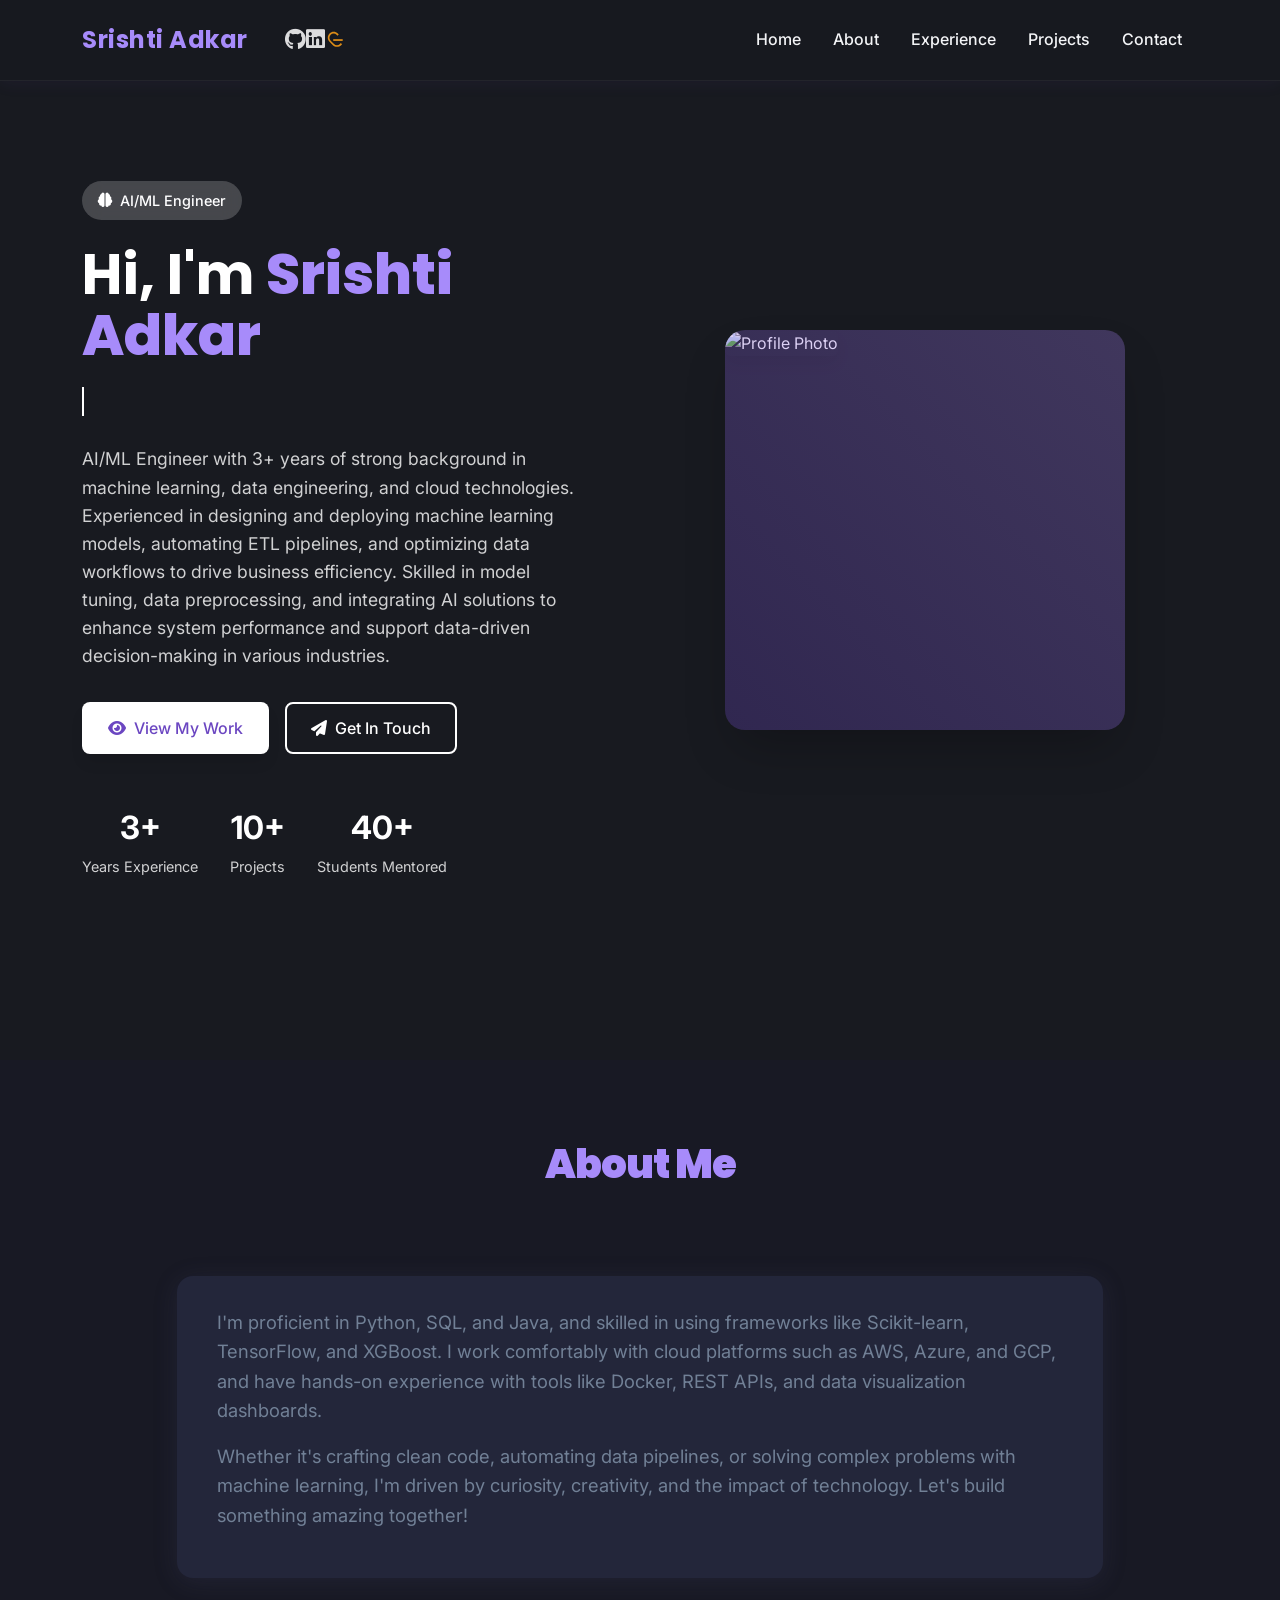
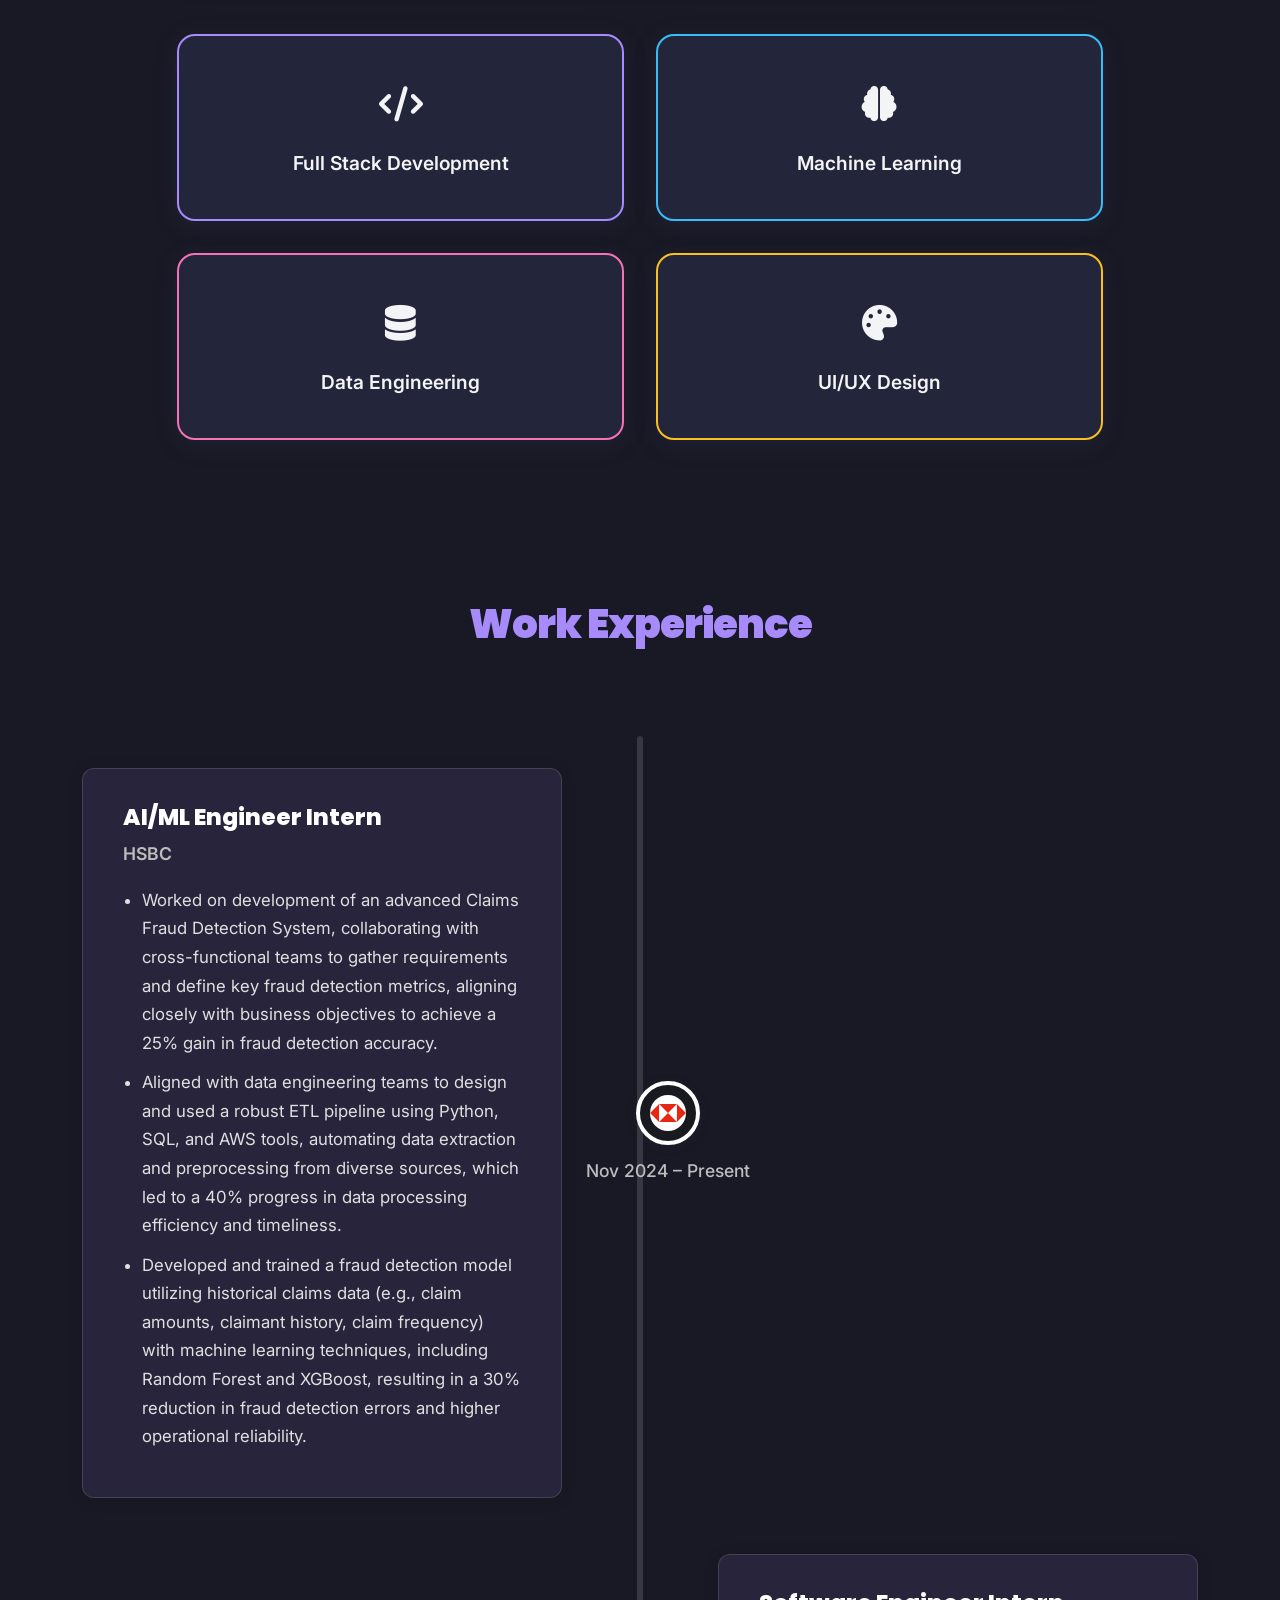
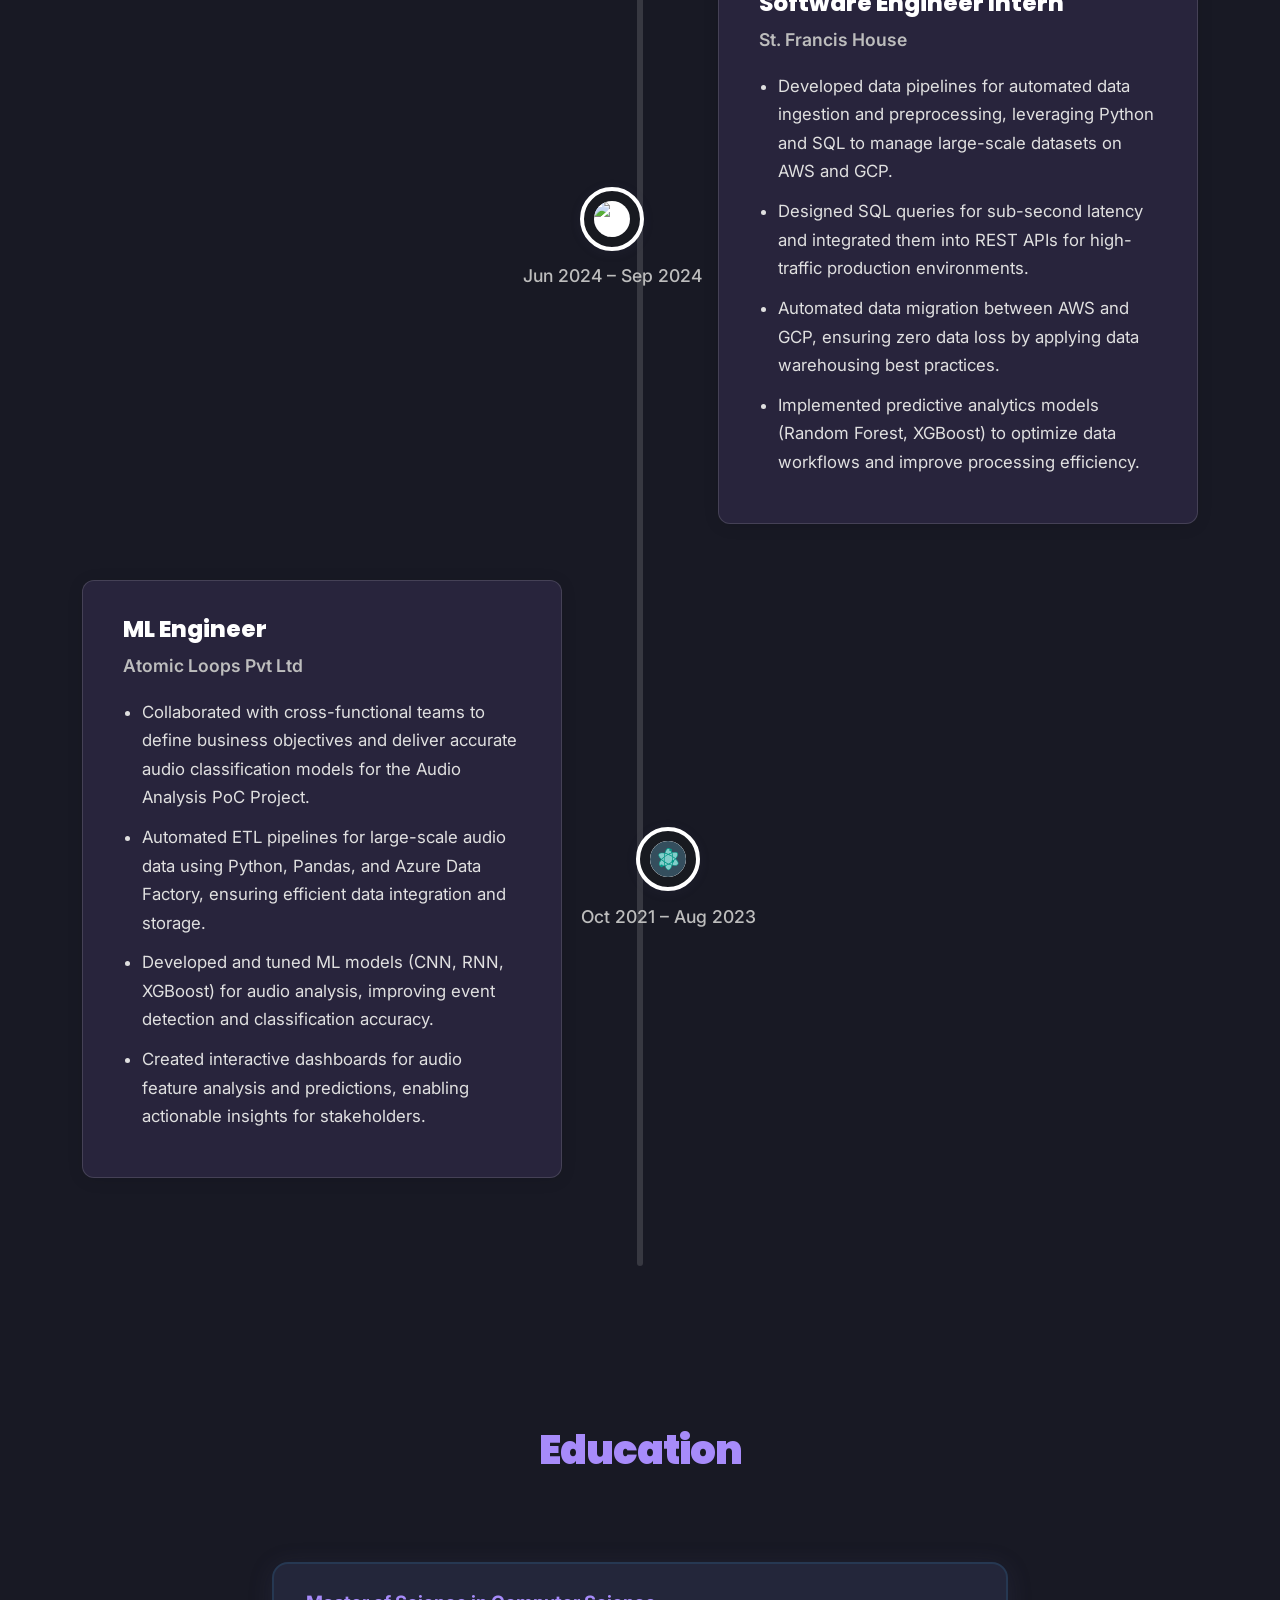
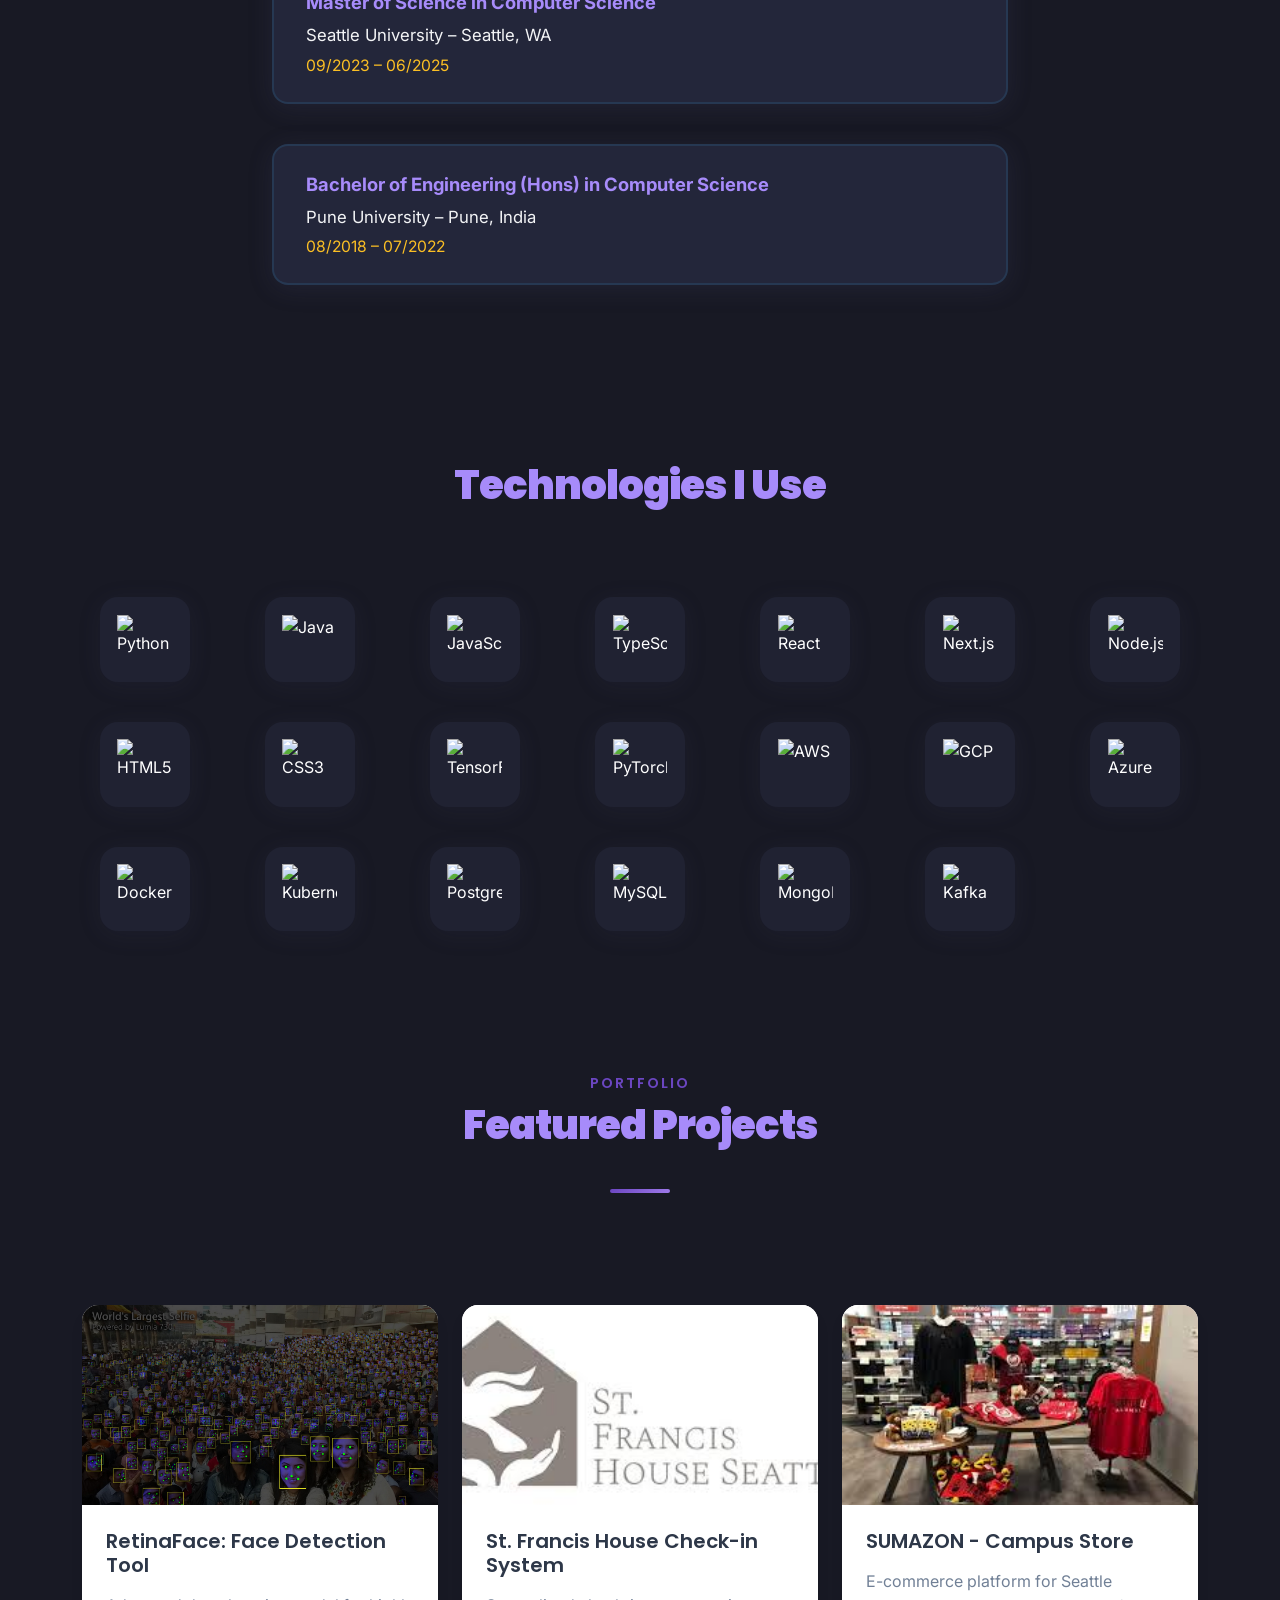
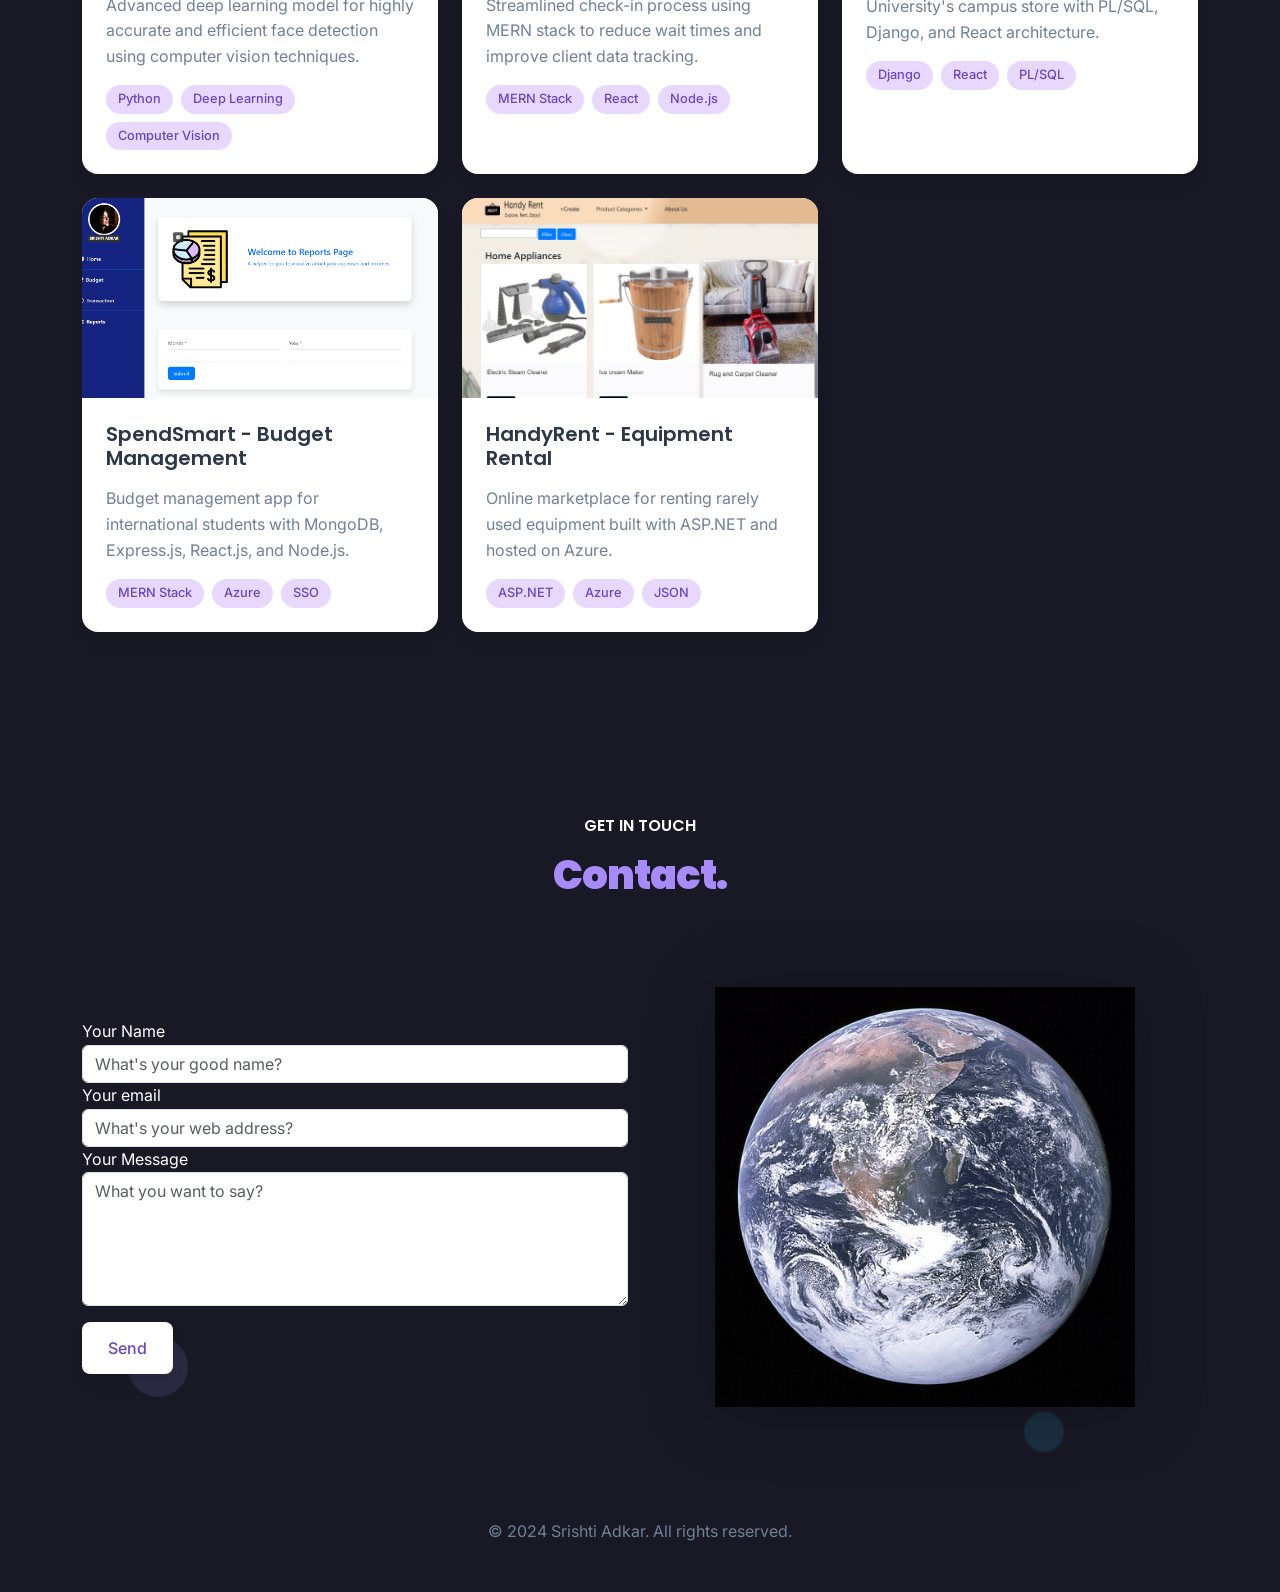
==== commit 418f02bd: "Complete portfolio redesign with dark theme, glassy navbar, and professional content updates" ====
--- a/index.html
+++ b/index.html
@@ -115,6 +115,13 @@
       <div class="container">
         <a class="navbar-brand" href="#home">
           <span class="brand-text">Srishti Adkar</span>
+          <span class="navbar-social-icons ms-3">
+            <a href="https://github.com/Srishti1805" target="_blank" class="navbar-icon" aria-label="GitHub"><i class="fab fa-github"></i></a>
+            <a href="https://www.linkedin.com/in/srishti-adkar-3022411b1/" target="_blank" class="navbar-icon" aria-label="LinkedIn"><i class="fab fa-linkedin"></i></a>
+            <a href="https://leetcode.com/u/Srishti_Adkar/" target="_blank" class="navbar-icon" aria-label="LeetCode" style="vertical-align: middle;">
+              <svg width="22" height="22" viewBox="0 0 50 50" fill="none" xmlns="http://www.w3.org/2000/svg" style="display:inline-block;vertical-align:middle;"><path d="M36.7 36.7c-5.2 5.2-13.6 5.2-18.8 0l-7.6-7.6c-5.2-5.2-5.2-13.6 0-18.8 5.2-5.2 13.6-5.2 18.8 0l2.1 2.1-2.8 2.8-2.1-2.1c-3.7-3.7-9.7-3.7-13.4 0-3.7 3.7-3.7 9.7 0 13.4l7.6 7.6c3.7 3.7 9.7 3.7 13.4 0l2.1-2.1 2.8 2.8-2.1 2.1z" fill="#FFA116"/><path d="M40.2 27.1H18.7v-4h21.5v4z" fill="#FFA116"/></svg>
+            </a>
+          </span>
         </a>
         
         <button class="navbar-toggler" type="button" data-bs-toggle="collapse" data-bs-target="#navbarNav">
@@ -163,7 +170,7 @@
               </div>
               
               <h1 class="hero-title">
-                Hi, I'm <span class="highlight">Srishti Adkar</span>
+                Hi, I'm <span class="highlight name-purple">Srishti Adkar</span>
               </h1>
               
               <div class="hero-subtitle">
@@ -205,7 +212,7 @@
           <div class="col-lg-6" data-aos="fade-left">
             <div class="hero-image">
               <div class="image-container">
-                <img src="images/about-me.jpeg" alt="Srishti Adkar" class="profile-image">
+                <img src="images/Profile photo.HEIC" alt="Profile Photo" class="about-img img-fluid rounded shadow">
                 <div class="image-overlay"></div>
               </div>
             </div>
@@ -219,11 +226,7 @@
       <div class="container">
         <div class="row">
           <div class="col-lg-12 text-center mb-5" data-aos="fade-up">
-            <div class="section-header">
-              <h6 class="section-subtitle">About Me</h6>
-              <h2 class="section-title">AI/ML Engineer | Data Engineering | Cloud Solutions</h2>
-              <div class="section-divider"></div>
-            </div>
+            <h2 class="section-title">About Me</h2>
           </div>
         </div>
         <div class="row justify-content-center">
@@ -261,63 +264,80 @@
 
     <!-- Experience Section -->
     <section id="experience" class="experience-section dark-section">
-        <div class="container">
-            <div class="row">
-                <div class="col-lg-12 text-center mb-5" data-aos="fade-up">
-                    <div class="section-header">
-                        <h6 class="section-subtitle">Professional Experience</h6>
-                        <h2 class="section-title">Career Highlights</h2>
-                        <div class="section-divider"></div>
-                    </div>
-                </div>
-            </div>
-            <div class="row justify-content-center">
-                <div class="col-lg-10">
-                    <div class="exp-card-grid">
-                        <div class="exp-card" data-aos="fade-up">
-                            <div class="exp-header">
-                                <div class="exp-role">AI/ML Engineer Intern</div>
-                                <div class="exp-company">HSBC</div>
-                                <div class="exp-date">11/2024 – Present | Remote, USA</div>
-                            </div>
-                            <ul class="exp-list">
-                                <li>Developed an advanced Claims Fraud Detection System, collaborating with cross-functional teams to gather requirements and define key fraud detection metrics, achieving a 25% gain in fraud detection accuracy.</li>
-                                <li>Designed and automated robust ETL pipelines using Python, SQL, and AWS tools, improving data processing efficiency by 40%.</li>
-                                <li>Trained and deployed fraud detection models using Random Forest and XGBoost, reducing prediction errors and enhancing reliability by 30%.</li>
-                                <li>Integrated Autoencoder-based anomaly detection, improving detection of sophisticated fraud by 20% over traditional methods.</li>
-                                <li>Streamlined deployment with AWS Sagemaker and Docker, reducing pipeline run time by 35% and boosting operational efficiency.</li>
-                            </ul>
-                        </div>
-                        <div class="exp-card" data-aos="fade-up" data-aos-delay="100">
-                            <div class="exp-header">
-                                <div class="exp-role">Software Engineer Intern</div>
-                                <div class="exp-company">St. Francis House</div>
-                                <div class="exp-date">06/2024 – 09/2024 | Seattle, WA, USA</div>
-                            </div>
-                            <ul class="exp-list">
-                                <li>Developed data pipelines for automated data ingestion and preprocessing, leveraging Python and SQL to manage large-scale datasets on AWS and GCP.</li>
-                                <li>Designed SQL queries for sub-second latency and integrated them into REST APIs for high-traffic production environments.</li>
-                                <li>Automated data migration between AWS and GCP, ensuring zero data loss by applying data warehousing best practices.</li>
-                                <li>Implemented predictive analytics models (Random Forest, XGBoost) to optimize data workflows and improve processing efficiency.</li>
-                            </ul>
-                        </div>
-                        <div class="exp-card" data-aos="fade-up" data-aos-delay="200">
-                            <div class="exp-header">
-                                <div class="exp-role">ML Engineer</div>
-                                <div class="exp-company">Atomic Loops Pvt Ltd</div>
-                                <div class="exp-date">10/2021 – 08/2023 | Pune, India</div>
-                            </div>
-                            <ul class="exp-list">
-                                <li>Collaborated with cross-functional teams to define business objectives and deliver accurate audio classification models for the Audio Analysis PoC Project.</li>
-                                <li>Automated ETL pipelines for large-scale audio data using Python, Pandas, and Azure Data Factory, ensuring efficient data integration and storage.</li>
-                                <li>Developed and tuned ML models (CNN, RNN, XGBoost) for audio analysis, improving event detection and classification accuracy.</li>
-                                <li>Created interactive dashboards for audio feature analysis and predictions, enabling actionable insights for stakeholders.</li>
-                            </ul>
-                        </div>
-                    </div>
-                </div>
-            </div>
-        </div>
+      <div class="container">
+        <div class="row">
+          <div class="col-lg-12 text-center mb-5" data-aos="fade-up">
+            <h2 class="section-title">Work Experience</h2>
+          </div>
+        </div>
+        <div class="timeline-modern">
+          <!-- Timeline Item 1: Left -->
+          <div class="timeline-modern-row">
+            <div class="timeline-modern-card timeline-modern-left" data-aos="fade-right">
+              <div class="timeline-modern-content">
+                <h3 class="timeline-modern-role">AI/ML Engineer Intern</h3>
+                <div class="timeline-modern-company">HSBC</div>
+                <ul class="timeline-modern-list">
+                  <li>Worked on development of an advanced Claims Fraud Detection System, collaborating with cross-functional teams to gather requirements and define key fraud detection metrics, aligning closely with business objectives to achieve a 25% gain in fraud detection accuracy.</li>
+                  <li>Aligned with data engineering teams to design and used a robust ETL pipeline using Python, SQL, and AWS tools, automating data extraction and preprocessing from diverse sources, which led to a 40% progress in data processing efficiency and timeliness.</li>
+                  <li>Developed and trained a fraud detection model utilizing historical claims data (e.g., claim amounts, claimant history, claim frequency) with machine learning techniques, including Random Forest and XGBoost, resulting in a 30% reduction in fraud detection errors and higher operational reliability.</li>
+                </ul>
+              </div>
+            </div>
+            <div class="timeline-modern-center">
+              <div class="timeline-modern-node">
+                <img src="images/hsbc-logo.svg" alt="HSBC logo" class="timeline-modern-logo">
+              </div>
+              <div class="timeline-modern-date">Nov 2024 – Present</div>
+            </div>
+            <div class="timeline-modern-spacer"></div>
+          </div>
+          <!-- Timeline Item 2: Right -->
+          <div class="timeline-modern-row">
+            <div class="timeline-modern-spacer"></div>
+            <div class="timeline-modern-center">
+              <div class="timeline-modern-node">
+                <img src="images/stfrancis-logo.png" alt="St. Francis House logo" class="timeline-modern-logo">
+              </div>
+              <div class="timeline-modern-date">Jun 2024 – Sep 2024</div>
+            </div>
+            <div class="timeline-modern-card timeline-modern-right" data-aos="fade-left">
+              <div class="timeline-modern-content">
+                <h3 class="timeline-modern-role">Software Engineer Intern</h3>
+                <div class="timeline-modern-company">St. Francis House</div>
+                <ul class="timeline-modern-list">
+                  <li>Developed data pipelines for automated data ingestion and preprocessing, leveraging Python and SQL to manage large-scale datasets on AWS and GCP.</li>
+                  <li>Designed SQL queries for sub-second latency and integrated them into REST APIs for high-traffic production environments.</li>
+                  <li>Automated data migration between AWS and GCP, ensuring zero data loss by applying data warehousing best practices.</li>
+                  <li>Implemented predictive analytics models (Random Forest, XGBoost) to optimize data workflows and improve processing efficiency.</li>
+                </ul>
+              </div>
+            </div>
+          </div>
+          <!-- Timeline Item 3: Left -->
+          <div class="timeline-modern-row">
+            <div class="timeline-modern-card timeline-modern-left" data-aos="fade-right">
+              <div class="timeline-modern-content">
+                <h3 class="timeline-modern-role">ML Engineer</h3>
+                <div class="timeline-modern-company">Atomic Loops Pvt Ltd</div>
+                <ul class="timeline-modern-list">
+                  <li>Collaborated with cross-functional teams to define business objectives and deliver accurate audio classification models for the Audio Analysis PoC Project.</li>
+                  <li>Automated ETL pipelines for large-scale audio data using Python, Pandas, and Azure Data Factory, ensuring efficient data integration and storage.</li>
+                  <li>Developed and tuned ML models (CNN, RNN, XGBoost) for audio analysis, improving event detection and classification accuracy.</li>
+                  <li>Created interactive dashboards for audio feature analysis and predictions, enabling actionable insights for stakeholders.</li>
+                </ul>
+              </div>
+            </div>
+            <div class="timeline-modern-center">
+              <div class="timeline-modern-node">
+                <img src="images/atomicloops-logo.svg" alt="Atomic Loops logo" class="timeline-modern-logo">
+              </div>
+              <div class="timeline-modern-date">Oct 2021 – Aug 2023</div>
+            </div>
+            <div class="timeline-modern-spacer"></div>
+          </div>
+        </div>
+      </div>
     </section>
 
     <!-- Education Section -->
@@ -325,11 +345,7 @@
         <div class="container">
             <div class="row">
                 <div class="col-lg-12 text-center mb-5" data-aos="fade-up">
-                    <div class="section-header">
-                        <h6 class="section-subtitle">Education</h6>
-                        <h2 class="section-title">Academic Background</h2>
-                        <div class="section-divider"></div>
-                    </div>
+                    <h2 class="section-title">Education</h2>
                 </div>
             </div>
             <div class="row justify-content-center">
@@ -351,6 +367,45 @@
         </div>
     </section>
 
+    <!-- Technologies Section -->
+    <section id="technologies" class="technologies-section dark-section">
+      <div class="container">
+        <div class="row">
+          <div class="col-lg-12 text-center mb-5" data-aos="fade-up">
+            <h2 class="section-title">Technologies I Use</h2>
+          </div>
+        </div>
+        <div class="row justify-content-center">
+          <div class="col-lg-12">
+            <div class="tech-grid">
+              <!-- Row 1 -->
+              <div class="tech-card"><img src="images/tech/python.png" alt="Python"></div>
+              <div class="tech-card"><img src="images/tech/java.png" alt="Java"></div>
+              <div class="tech-card"><img src="images/tech/javascript.png" alt="JavaScript"></div>
+              <div class="tech-card"><img src="images/tech/typescript.png" alt="TypeScript"></div>
+              <div class="tech-card"><img src="images/tech/react.png" alt="React"></div>
+              <div class="tech-card"><img src="images/tech/nextjs.png" alt="Next.js"></div>
+              <div class="tech-card"><img src="images/tech/nodejs.png" alt="Node.js"></div>
+              <div class="tech-card"><img src="images/tech/html5.png" alt="HTML5"></div>
+              <div class="tech-card"><img src="images/tech/css3.png" alt="CSS3"></div>
+              <div class="tech-card"><img src="images/tech/tensorflow.png" alt="TensorFlow"></div>
+              <!-- Row 2 -->
+              <div class="tech-card"><img src="images/tech/pytorch.png" alt="PyTorch"></div>
+              <div class="tech-card"><img src="images/tech/aws.png" alt="AWS"></div>
+              <div class="tech-card"><img src="images/tech/gcp.png" alt="GCP"></div>
+              <div class="tech-card"><img src="images/tech/azure.png" alt="Azure"></div>
+              <div class="tech-card"><img src="images/tech/docker.png" alt="Docker"></div>
+              <div class="tech-card"><img src="images/tech/kubernetes.png" alt="Kubernetes"></div>
+              <div class="tech-card"><img src="images/tech/postgresql.png" alt="PostgreSQL"></div>
+              <div class="tech-card"><img src="images/tech/mysql.png" alt="MySQL"></div>
+              <div class="tech-card"><img src="images/tech/mongodb.png" alt="MongoDB"></div>
+              <div class="tech-card"><img src="images/tech/kafka.png" alt="Kafka"></div>
+            </div>
+          </div>
+        </div>
+      </div>
+    </section>
+
     <!-- Projects Section -->
     <section id="projects" class="projects-section">
       <div class="container">
@@ -480,61 +535,39 @@
 
     <!-- Contact Section -->
     <section id="contact" class="contact-section">
+      <div class="contact-animated-bg"></div>
       <div class="container">
         <div class="row">
           <div class="col-lg-12 text-center mb-5" data-aos="fade-up">
-            <div class="section-header">
-              <h6 class="section-subtitle">Contact</h6>
-              <h2 class="section-title">Let's Connect</h2>
-              <div class="section-divider"></div>
-            </div>
-          </div>
-        </div>
-        
-        <div class="row">
-          <div class="col-lg-4 col-md-6 mb-4" data-aos="fade-up">
-            <div class="contact-card">
-              <div class="contact-icon">
-                <i class="fas fa-map-marker-alt"></i>
-              </div>
-              <h5>Location</h5>
-              <p>Washington, United States of America</p>
-            </div>
-          </div>
-          
-          <div class="col-lg-4 col-md-6 mb-4" data-aos="fade-up" data-aos-delay="100">
-            <div class="contact-card">
-              <div class="contact-icon">
-                <i class="fas fa-phone"></i>
-              </div>
-              <h5>Phone</h5>
-              <p><a href="tel:+12068513009">+1 (206) 851-3009</a></p>
-            </div>
-          </div>
-          
-          <div class="col-lg-4 col-md-6 mb-4" data-aos="fade-up" data-aos-delay="200">
-            <div class="contact-card">
-              <div class="contact-icon">
-                <i class="fas fa-envelope"></i>
-              </div>
-              <h5>Email</h5>
-              <p><a href="mailto:sadkar@seattleu.edu">sadkar@seattleu.edu</a></p>
-            </div>
-          </div>
-        </div>
-        
-        <div class="row mt-5">
-          <div class="col-lg-12 text-center">
-            <div class="social-links">
-              <a href="https://www.linkedin.com/in/srishti-adkar-3022411b1/" class="social-link" target="_blank">
-                <i class="fab fa-linkedin"></i>
-              </a>
-              <a href="https://github.com/Srishti1805" class="social-link" target="_blank">
-                <i class="fab fa-github"></i>
-              </a>
-              <a href="https://drive.google.com/file/d/1FznY3yOUWZBrQfnnDxCDeyXlCjkJFcTC/view?usp=sharing" class="social-link" target="_blank">
-                <i class="fas fa-file-alt"></i>
-              </a>
+            <div class="contact-header">
+              <h6 class="contact-subtitle">GET IN TOUCH</h6>
+              <h2 class="section-title contact-title">Contact<span class="contact-dot">.</span></h2>
+            </div>
+          </div>
+        </div>
+        <div class="row align-items-center">
+          <div class="col-lg-6" data-aos="fade-right">
+            <div class="contact-form-card glassy-card aos-fade-in">
+              <form id="contact-form">
+                <div class="form-group">
+                  <label for="name">Your Name</label>
+                  <input type="text" class="form-control" id="name" name="name" placeholder="What's your good name?" required>
+                </div>
+                <div class="form-group">
+                  <label for="email">Your email</label>
+                  <input type="email" class="form-control" id="email" name="email" placeholder="What's your web address?" required>
+                </div>
+                <div class="form-group">
+                  <label for="message">Your Message</label>
+                  <textarea class="form-control" id="message" name="message" rows="5" placeholder="What you want to say?" required></textarea>
+                </div>
+                <button type="submit" class="btn btn-primary btn-block mt-3">Send</button>
+              </form>
+            </div>
+          </div>
+          <div class="col-lg-6 d-flex justify-content-center align-items-center" data-aos="fade-left">
+            <div class="contact-visual-placeholder">
+              <img src="images/globe.png" alt="Globe" class="contact-globe-img rotating-globe">
             </div>
           </div>
         </div>
--- a/css/style.css
+++ b/css/style.css
@@ -17,6 +17,16 @@
     --gradient-primary: linear-gradient(135deg, #667eea 0%, #764ba2 100%);
     --gradient-purple: linear-gradient(135deg, #6b46c1 0%, #9f7aea 100%);
     --transition: all 0.3s ease;
+    --primary-bg: #181a20;
+    --card-bg: #23263a;
+    --navbar-bg: rgba(24, 26, 32, 0.92);
+    --border-purple: #a78bfa;
+    --border-cyan: #38bdf8;
+    --border-pink: #f472b6;
+    --border-orange: #fbbf24;
+    --text-main: #f3f4f6;
+    --text-muted: #a1a1aa;
+    --shadow-main: 0 4px 24px 0 rgba(80, 80, 120, 0.18);
 }
 
 /* ===== GLOBAL STYLES ===== */
@@ -30,9 +40,9 @@
     scroll-behavior: smooth;
 }
 
-body, .dark-section {
-    background: #181a20;
-    color: #f3f4f6;
+body, .dark-section, .projects-section, .contact-section, .footer, .about-section, .skills-section, .experience-section, .education-section {
+    background: #181924 !important;
+    color: #fff;
     font-family: 'Inter', sans-serif;
     line-height: 1.6;
     overflow-x: hidden;
@@ -63,10 +73,10 @@
 
 /* ===== NAVIGATION ===== */
 .navbar {
-    background: rgba(24, 26, 32, 0.85) !important;
+    background: var(--navbar-bg) !important;
     box-shadow: 0 2px 16px rgba(107, 70, 193, 0.08);
     border-bottom: 1px solid rgba(255,255,255,0.05);
-    backdrop-filter: blur(10px);
+    backdrop-filter: blur(12px);
     padding: 1rem 0;
     transition: var(--transition);
 }
@@ -81,20 +91,21 @@
     font-family: 'Poppins', sans-serif;
     font-weight: 700;
     font-size: 1.5rem;
+    letter-spacing: 0.5px;
 }
 
 .navbar-nav .nav-link {
-    color: #f3f4f6 !important;
+    color: var(--text-main) !important;
     font-weight: 500;
     margin: 0 0.5rem;
     padding: 0.5rem 1rem;
     border-radius: 8px;
-    transition: var(--transition);
+    transition: background 0.2s, color 0.2s;
 }
 
 .navbar-nav .nav-link.active, .navbar-nav .nav-link:hover {
-    color: #a78bfa !important;
-    background: rgba(107, 70, 193, 0.12);
+    color: var(--border-purple) !important;
+    background: rgba(167, 139, 250, 0.10);
 }
 
 .navbar-toggler {
@@ -104,67 +115,56 @@
 
 .navbar-toggler:focus {
     box-shadow: none;
+}
+
+.navbar-social-icons {
+    display: inline-flex;
+    align-items: center;
+    gap: 2rem;
+    margin-left: 1rem;
+}
+
+.navbar-icon {
+    color: #fff;
+    font-size: 1.35rem;
+    opacity: 0.85;
+    transition: color 0.2s, opacity 0.2s;
+    display: inline-flex;
+    align-items: center;
+}
+
+.navbar-icon:hover {
+    color: #a78bfa;
+    opacity: 1;
+}
+
+.navbar-social-icons svg {
+    width: 1.35rem;
+    height: 1.35rem;
+    opacity: 0.85;
+    transition: opacity 0.2s;
+}
+
+.navbar-social-icons a:hover svg {
+    opacity: 1;
+}
+
+.navbar-social-icons .navbar-icon:not(:last-child) {
+    margin-right: 2rem;
 }
 
 /* ===== HERO SECTION ===== */
 .hero-section {
     position: relative;
     min-height: 100vh;
-    background: var(--gradient-primary);
+    background: #181a20 !important;
     display: flex;
     align-items: center;
     overflow: hidden;
 }
 
-.hero-background {
-    position: absolute;
-    top: 0;
-    left: 0;
-    width: 100%;
-    height: 100%;
-    z-index: 1;
-}
-
-.hero-shapes {
-    position: absolute;
-    width: 100%;
-    height: 100%;
-}
-
-.shape {
-    position: absolute;
-    border-radius: 50%;
-    background: rgba(255, 255, 255, 0.1);
-    animation: float 6s ease-in-out infinite;
-}
-
-.shape-1 {
-    width: 100px;
-    height: 100px;
-    top: 20%;
-    left: 10%;
-    animation-delay: 0s;
-}
-
-.shape-2 {
-    width: 150px;
-    height: 150px;
-    top: 60%;
-    right: 10%;
-    animation-delay: 2s;
-}
-
-.shape-3 {
-    width: 80px;
-    height: 80px;
-    bottom: 20%;
-    left: 20%;
-    animation-delay: 4s;
-}
-
-@keyframes float {
-    0%, 100% { transform: translateY(0px); }
-    50% { transform: translateY(-20px); }
+.hero-background, .hero-shapes, .shape, .hero-section .overlay {
+    display: none !important;
 }
 
 .hero-content {
@@ -342,10 +342,13 @@
     margin-bottom: 0.5rem;
 }
 
-.section-title {
+.section-title, .experience-title {
     font-size: 2.5rem;
-    color: var(--text-dark);
-    margin-bottom: 1rem;
+    font-weight: 900;
+    color: #a78bfa;
+    text-align: center;
+    margin-bottom: 2.5rem;
+    letter-spacing: -1px;
 }
 
 .section-divider {
@@ -466,62 +469,97 @@
 
 .timeline {
     position: relative;
-    max-width: 800px;
+    width: 100%;
     margin: 0 auto;
-}
-
-.timeline::before {
+    padding: 2rem 0 2rem 0;
+}
+
+.timeline:before {
     content: '';
     position: absolute;
     left: 50%;
     top: 0;
-    bottom: 0;
-    width: 2px;
-    background: var(--gradient-purple);
+    width: 4px;
+    height: 100%;
+    background: #393a4d;
+    border-radius: 2px;
     transform: translateX(-50%);
+    z-index: 0;
 }
 
 .timeline-item {
+    display: flex;
+    align-items: flex-start;
+    margin-bottom: 3.5rem;
     position: relative;
-    margin-bottom: 3rem;
+    width: 100%;
+    min-height: 180px;
+}
+
+.timeline-left {
+    flex-direction: row;
+    justify-content: flex-end;
+}
+
+.timeline-right {
+    flex-direction: row-reverse;
+    justify-content: flex-start;
+}
+
+.timeline-content {
+    width: 44%;
+    z-index: 2;
+}
+
+.timeline-circle {
+    width: 56px;
+    height: 56px;
+    border-radius: 50%;
+    background: #181a20;
+    border: 3px solid #a78bfa;
     display: flex;
     align-items: center;
-}
-
-.timeline-item:nth-child(odd) {
-    flex-direction: row;
-}
-
-.timeline-item:nth-child(even) {
-    flex-direction: row-reverse;
-}
-
-.timeline-marker {
+    justify-content: center;
     position: absolute;
     left: 50%;
-    top: 50%;
-    width: 20px;
-    height: 20px;
-    background: var(--primary-color);
-    border: 4px solid var(--background-light);
-    border-radius: 50%;
-    transform: translate(-50%, -50%);
+    top: 32px;
+    transform: translate(-50%, 0);
+    z-index: 3;
+    box-shadow: 0 2px 8px rgba(80,80,120,0.10);
+}
+
+.timeline-label {
+    position: absolute;
+    left: 50%;
+    top: 100px;
+    transform: translateX(-50%);
+    color: #a1a1aa;
+    font-size: 1.05rem;
+    font-style: italic;
+    font-weight: 500;
+    text-align: center;
+    width: 180px;
     z-index: 2;
-    box-shadow: var(--shadow-medium);
-}
-
-.timeline-content {
-    width: 45%;
-    background: var(--background-light);
-    padding: 2rem;
-    border-radius: 12px;
-    box-shadow: var(--shadow-medium);
-    transition: var(--transition);
-}
-
-.timeline-content:hover {
-    transform: translateY(-5px);
-    box-shadow: var(--shadow-heavy);
+}
+
+.timeline-left .timeline-content {
+    margin-right: 3.5rem;
+    text-align: right;
+}
+
+.timeline-right .timeline-content {
+    margin-left: 3.5rem;
+    text-align: left;
+}
+
+.timeline-left .timeline-label {
+    left: calc(50% + 40px);
+    text-align: left;
+}
+
+.timeline-right .timeline-label {
+    left: calc(50% - 220px);
+    text-align: right;
 }
 
 .timeline-header h4 {
@@ -751,21 +789,39 @@
         font-size: 2rem;
     }
     
-    .timeline::before {
+    .timeline:before {
         left: 20px;
+        transform: none;
     }
     
     .timeline-item {
-        flex-direction: row !important;
-    }
-    
-    .timeline-marker {
+        flex-direction: column !important;
+        align-items: flex-start;
+        min-height: 0;
+    }
+    
+    .timeline-content {
+        width: 100%;
+        margin: 0 0 1.5rem 0 !important;
+        text-align: left !important;
+    }
+    
+    .timeline-circle {
         left: 20px;
-    }
-    
-    .timeline-content {
-        width: calc(100% - 60px);
-        margin-left: 60px;
+        top: 0;
+        transform: none;
+        margin-bottom: 0.5rem;
+        position: relative;
+    }
+    
+    .timeline-label {
+        left: 20px;
+        top: 70px;
+        transform: none;
+        width: 100%;
+        text-align: left;
+        margin-bottom: 1.5rem;
+        position: relative;
     }
     
     .about-content {
@@ -924,11 +980,11 @@
 }
 
 .dark-summary {
-    background: rgba(36, 38, 46, 0.95);
+    background: var(--card-bg);
     border-radius: 16px;
     padding: 2rem 2.5rem;
-    box-shadow: 0 2px 16px rgba(107, 70, 193, 0.08);
-    color: #e0e7ef;
+    box-shadow: var(--shadow-main);
+    color: var(--text-main);
     font-size: 1.15rem;
     margin-bottom: 2rem;
 }
@@ -944,13 +1000,13 @@
     flex-direction: column;
     align-items: center;
     justify-content: center;
-    background: rgba(24, 26, 32, 0.95);
+    background: var(--card-bg);
     border-radius: 18px;
     padding: 2.5rem 1.5rem;
     font-size: 1.2rem;
     font-weight: 600;
-    color: #f3f4f6;
-    box-shadow: 0 2px 16px rgba(107, 70, 193, 0.08);
+    color: var(--text-main);
+    box-shadow: var(--shadow-main);
     border: 2.5px solid transparent;
     transition: transform 0.2s, box-shadow 0.2s, border-color 0.2s;
     cursor: pointer;
@@ -960,20 +1016,20 @@
     margin-bottom: 1rem;
 }
 .skill-card-purple {
-    border-color: #a78bfa;
+    border-color: var(--border-purple);
 }
 .skill-card-cyan {
-    border-color: #38bdf8;
+    border-color: var(--border-cyan);
 }
 .skill-card-pink {
-    border-color: #f472b6;
+    border-color: var(--border-pink);
 }
 .skill-card-orange {
-    border-color: #fbbf24;
+    border-color: var(--border-orange);
 }
 .skill-card:hover {
     transform: translateY(-8px) scale(1.03);
-    box-shadow: 0 6px 32px rgba(107, 70, 193, 0.18);
+    box-shadow: 0 6px 32px rgba(167, 139, 250, 0.18);
     border-width: 3.5px;
 }
 
@@ -983,18 +1039,18 @@
     gap: 2rem;
 }
 .exp-card {
-    background: rgba(36, 38, 46, 0.98);
+    background: var(--card-bg);
     border-radius: 18px;
-    box-shadow: 0 2px 16px rgba(107, 70, 193, 0.10);
+    box-shadow: var(--shadow-main);
     padding: 2.2rem 2rem 1.5rem 2rem;
     margin-bottom: 1rem;
-    color: #e0e7ef;
+    color: var(--text-main);
     border: 2px solid rgba(167, 139, 250, 0.12);
     transition: box-shadow 0.2s, border-color 0.2s;
 }
 .exp-card:hover {
-    box-shadow: 0 6px 32px rgba(107, 70, 193, 0.18);
-    border-color: #a78bfa;
+    box-shadow: 0 6px 32px rgba(167, 139, 250, 0.18);
+    border-color: var(--border-purple);
 }
 .exp-header {
     margin-bottom: 1rem;
@@ -1002,22 +1058,22 @@
 .exp-role {
     font-size: 1.2rem;
     font-weight: 700;
-    color: #a78bfa;
+    color: var(--border-purple);
 }
 .exp-company {
     font-size: 1.1rem;
     font-weight: 600;
-    color: #38bdf8;
+    color: var(--border-cyan);
 }
 .exp-date {
     font-size: 0.98rem;
-    color: #fbbf24;
+    color: var(--border-orange);
     margin-bottom: 0.5rem;
 }
 .exp-list {
     margin-left: 1.2rem;
     margin-bottom: 0;
-    color: #e0e7ef;
+    color: var(--text-main);
     font-size: 1.05rem;
 }
 .exp-list li {
@@ -1031,33 +1087,33 @@
     gap: 1.5rem;
 }
 .edu-card {
-    background: rgba(36, 38, 46, 0.98);
+    background: var(--card-bg);
     border-radius: 16px;
-    box-shadow: 0 2px 16px rgba(107, 70, 193, 0.10);
+    box-shadow: var(--shadow-main);
     padding: 1.5rem 2rem;
-    color: #e0e7ef;
+    color: var(--text-main);
     border: 2px solid rgba(56, 189, 248, 0.12);
     margin-bottom: 1rem;
     transition: box-shadow 0.2s, border-color 0.2s;
 }
 .edu-card:hover {
     box-shadow: 0 6px 32px rgba(56, 189, 248, 0.18);
-    border-color: #38bdf8;
+    border-color: var(--border-cyan);
 }
 .edu-degree {
     font-size: 1.15rem;
     font-weight: 700;
-    color: #a78bfa;
+    color: var(--border-purple);
     margin-bottom: 0.3rem;
 }
 .edu-school {
     font-size: 1.05rem;
-    color: #f3f4f6;
+    color: var(--text-main);
     margin-bottom: 0.2rem;
 }
 .edu-date {
     font-size: 0.98rem;
-    color: #fbbf24;
+    color: var(--border-orange);
 }
 
 @media (max-width: 767.98px) {
@@ -1065,3 +1121,393 @@
         padding: 1.2rem 1rem;
     }
 }
+
+.name-purple {
+    color: #a78bfa !important;
+    font-weight: 800;
+    background: none !important;
+    -webkit-background-clip: unset !important;
+    -webkit-text-fill-color: unset !important;
+    background-clip: unset !important;
+}
+
+.exp-modern-card {
+    background: #23263a;
+    border-radius: 16px;
+    box-shadow: 0 2px 16px rgba(80, 80, 120, 0.10);
+    border: 1.5px solid #38bdf8;
+    padding: 2.2rem 2rem 1.5rem 2rem;
+    color: #f3f4f6;
+    margin-bottom: 2rem;
+    min-height: 350px;
+}
+.exp-modern-title {
+    color: #38bdf8;
+    font-size: 1.35rem;
+    font-weight: 700;
+    margin-bottom: 0.7rem;
+}
+.exp-modern-meta {
+    font-size: 1.05rem;
+    color: #a1a1aa;
+    margin-bottom: 1.2rem;
+    display: flex;
+    align-items: center;
+    gap: 0.7rem;
+    flex-wrap: wrap;
+}
+.exp-modern-icon {
+    color: #a78bfa;
+    font-size: 1.1rem;
+    margin-right: 0.2rem;
+}
+.exp-modern-company {
+    color: #38bdf8;
+    font-weight: 600;
+}
+.exp-modern-date {
+    color: #fbbf24;
+    font-size: 0.98rem;
+}
+.exp-modern-list {
+    margin-left: 1.2rem;
+    color: #e0e7ef;
+    font-size: 1.08rem;
+    margin-bottom: 0;
+}
+.exp-modern-list li {
+    margin-bottom: 0.7rem;
+    line-height: 1.7;
+}
+
+.exp-modern-timeline {
+    display: flex;
+    flex-direction: column;
+    align-items: center;
+    height: 100%;
+    justify-content: flex-start;
+    margin-top: 1.5rem;
+}
+.exp-modern-logo-circle {
+    width: 64px;
+    height: 64px;
+    border-radius: 50%;
+    background: #181a20;
+    border: 3px solid #a78bfa;
+    display: flex;
+    align-items: center;
+    justify-content: center;
+    position: relative;
+    margin-bottom: 1.2rem;
+}
+.exp-modern-logo-img {
+    width: 36px;
+    height: 36px;
+    object-fit: contain;
+    border-radius: 50%;
+    background: #fff;
+}
+.exp-modern-logo-text {
+    position: absolute;
+    left: 50%;
+    top: 100%;
+    transform: translateX(-50%);
+    color: #a1a1aa;
+    font-size: 0.95rem;
+    margin-top: 0.3rem;
+    font-weight: 600;
+}
+.exp-modern-timeline-label {
+    margin-top: 1.2rem;
+    text-align: center;
+}
+.exp-modern-timeline-project {
+    color: #a1a1aa;
+    font-style: italic;
+    font-size: 1.08rem;
+    font-weight: 500;
+}
+
+@media (max-width: 991.98px) {
+    .exp-modern-card {
+        padding: 1.2rem 1rem;
+    }
+    .exp-modern-timeline {
+        margin-top: 2.5rem;
+    }
+}
+
+/* ===== MODERN TIMELINE EXPERIENCE SECTION ===== */
+.timeline-modern {
+  position: relative;
+  width: 100%;
+  margin: 0 auto;
+  padding: 2rem 0 2rem 0;
+}
+.timeline-modern:before {
+  content: '';
+  position: absolute;
+  left: 50%;
+  top: 0;
+  width: 6px;
+  height: 100%;
+  background: #fff2;
+  border-radius: 3px;
+  transform: translateX(-50%);
+  z-index: 0;
+}
+.timeline-modern-row {
+  display: flex;
+  align-items: center;
+  justify-content: center;
+  position: relative;
+  min-height: 220px;
+  margin-bottom: 3.5rem;
+}
+.timeline-modern-left {
+  width: 40%;
+  display: flex;
+  justify-content: flex-end;
+  z-index: 2;
+}
+.timeline-modern-right {
+  width: 40%;
+  display: flex;
+  justify-content: flex-start;
+  z-index: 2;
+}
+.timeline-modern-spacer {
+  width: 40%;
+  height: 1px;
+}
+.timeline-modern-center {
+  width: 20%;
+  display: flex;
+  flex-direction: column;
+  align-items: center;
+  z-index: 3;
+}
+.timeline-modern-node {
+  width: 64px;
+  height: 64px;
+  border-radius: 50%;
+  background: #181a20;
+  border: 4px solid #fff;
+  display: flex;
+  align-items: center;
+  justify-content: center;
+  margin-bottom: 0.5rem;
+  box-shadow: 0 2px 12px rgba(80,80,120,0.10);
+}
+.timeline-modern-logo {
+  width: 36px;
+  height: 36px;
+  object-fit: contain;
+  border-radius: 50%;
+  background: #fff;
+}
+.timeline-modern-date {
+  color: #bdbdbd;
+  font-size: 1.1rem;
+  font-weight: 500;
+  margin-top: 0.2rem;
+  text-align: center;
+}
+.timeline-modern-card {
+  background: #28243c;
+  border: 1.5px solid #fff2;
+  border-radius: 12px;
+  box-shadow: 0 2px 16px 0 rgba(0,0,0,0.10);
+  padding: 2.2rem 2.5rem;
+  color: #fff;
+  max-width: 480px;
+  width: 100%;
+  position: relative;
+  transition: box-shadow 0.2s;
+}
+.timeline-modern-card:hover {
+  box-shadow: 0 4px 32px 0 rgba(80,80,120,0.18);
+  border-color: #a78bfa;
+}
+.timeline-modern-content h3,
+.timeline-modern-role {
+  font-size: 1.45rem;
+  font-weight: 800;
+  margin-bottom: 0.5rem;
+  color: #fff;
+}
+.timeline-modern-company {
+  font-size: 1.1rem;
+  color: #bdbdbd;
+  margin-bottom: 1.1rem;
+  font-weight: 600;
+}
+.timeline-modern-list {
+  padding-left: 1.2rem;
+  margin-bottom: 0;
+}
+.timeline-modern-list li {
+  margin-bottom: 0.7rem;
+  color: #e0e0e0;
+  font-size: 1.05rem;
+  line-height: 1.7;
+}
+@media (max-width: 991.98px) {
+  .timeline-modern-row {
+    flex-direction: column;
+    min-height: 0;
+    margin-bottom: 2.5rem;
+  }
+  .timeline-modern-left,
+  .timeline-modern-right,
+  .timeline-modern-spacer,
+  .timeline-modern-center {
+    width: 100%;
+    max-width: 100%;
+    justify-content: center;
+    margin: 0;
+  }
+  .timeline-modern-card {
+    margin-bottom: 1.5rem;
+    padding: 1.5rem 1rem;
+  }
+  .timeline-modern-center {
+    margin-bottom: 1.5rem;
+  }
+}
+@media (max-width: 575.98px) {
+  .experience-title {
+    font-size: 2rem;
+  }
+  .timeline-modern-card {
+    padding: 1.1rem 0.5rem;
+  }
+  .timeline-modern-node {
+    width: 44px;
+    height: 44px;
+  }
+  .timeline-modern-logo {
+    width: 24px;
+    height: 24px;
+  }
+}
+
+/* ===== CONTACT SECTION ANIMATION ===== */
+.contact-animated-bg {
+  position: absolute;
+  top: 0; left: 0; width: 100%; height: 100%;
+  pointer-events: none;
+  z-index: 0;
+  overflow: hidden;
+}
+.contact-animated-bg::before, .contact-animated-bg::after {
+  content: '';
+  position: absolute;
+  border-radius: 50%;
+  opacity: 0.5;
+  animation: floatBubbles 8s linear infinite;
+}
+.contact-animated-bg::before {
+  width: 60px; height: 60px;
+  left: 10%; top: 80%;
+  background: #a78bfa44;
+  animation-delay: 0s;
+}
+.contact-animated-bg::after {
+  width: 40px; height: 40px;
+  left: 80%; top: 90%;
+  background: #38bdf844;
+  animation-delay: 2s;
+}
+@keyframes floatBubbles {
+  0% { transform: translateY(0) scale(1); opacity: 0.5; }
+  50% { opacity: 0.8; }
+  100% { transform: translateY(-600px) scale(1.2); opacity: 0; }
+}
+.aos-fade-in {
+  opacity: 0;
+  animation: fadeInUp 1.2s 0.2s forwards;
+}
+@keyframes fadeInUp {
+  from { opacity: 0; transform: translateY(40px); }
+  to { opacity: 1; transform: translateY(0); }
+}
+.contact-globe-img {
+  max-width: 420px;
+  width: 100%;
+  height: auto;
+  display: block;
+  margin: 0 auto;
+  z-index: 1;
+  filter: drop-shadow(0 4px 32px #0004);
+}
+.contact-form-card {
+  position: relative;
+  z-index: 2;
+}
+.contact-section {
+  position: relative;
+  overflow: hidden;
+}
+
+.rotating-globe {
+  animation: rotateGlobe 8s linear infinite;
+}
+@keyframes rotateGlobe {
+  0% { transform: rotate(0deg); }
+  100% { transform: rotate(360deg); }
+}
+
+.technologies-section {
+  background: #181924;
+  padding: 5rem 0 4rem 0;
+}
+.tech-grid {
+  display: grid;
+  grid-template-columns: repeat(auto-fit, minmax(90px, 1fr));
+  gap: 2.5rem 3.5rem;
+  justify-items: center;
+  align-items: center;
+  max-width: 1100px;
+  margin: 0 auto;
+}
+.tech-card {
+  background: #202232;
+  border-radius: 18px;
+  box-shadow: 0 4px 24px 0 rgba(80, 80, 120, 0.10);
+  padding: 1.1rem 1.1rem 0.7rem 1.1rem;
+  display: flex;
+  align-items: center;
+  justify-content: center;
+  min-width: 80px;
+  min-height: 80px;
+  max-width: 90px;
+  max-height: 90px;
+  transition: transform 0.18s, box-shadow 0.18s;
+}
+.tech-card img {
+  width: 56px;
+  height: 56px;
+  object-fit: contain;
+  display: block;
+}
+.tech-card:hover {
+  transform: translateY(-8px) scale(1.06);
+  box-shadow: 0 8px 32px 0 #a78bfa33;
+}
+@media (max-width: 991.98px) {
+  .tech-grid {
+    gap: 2rem 2rem;
+  }
+  .tech-card {
+    min-width: 64px;
+    min-height: 64px;
+    max-width: 70px;
+    max-height: 70px;
+    padding: 0.7rem;
+  }
+  .tech-card img {
+    width: 40px;
+    height: 40px;
+  }
+}
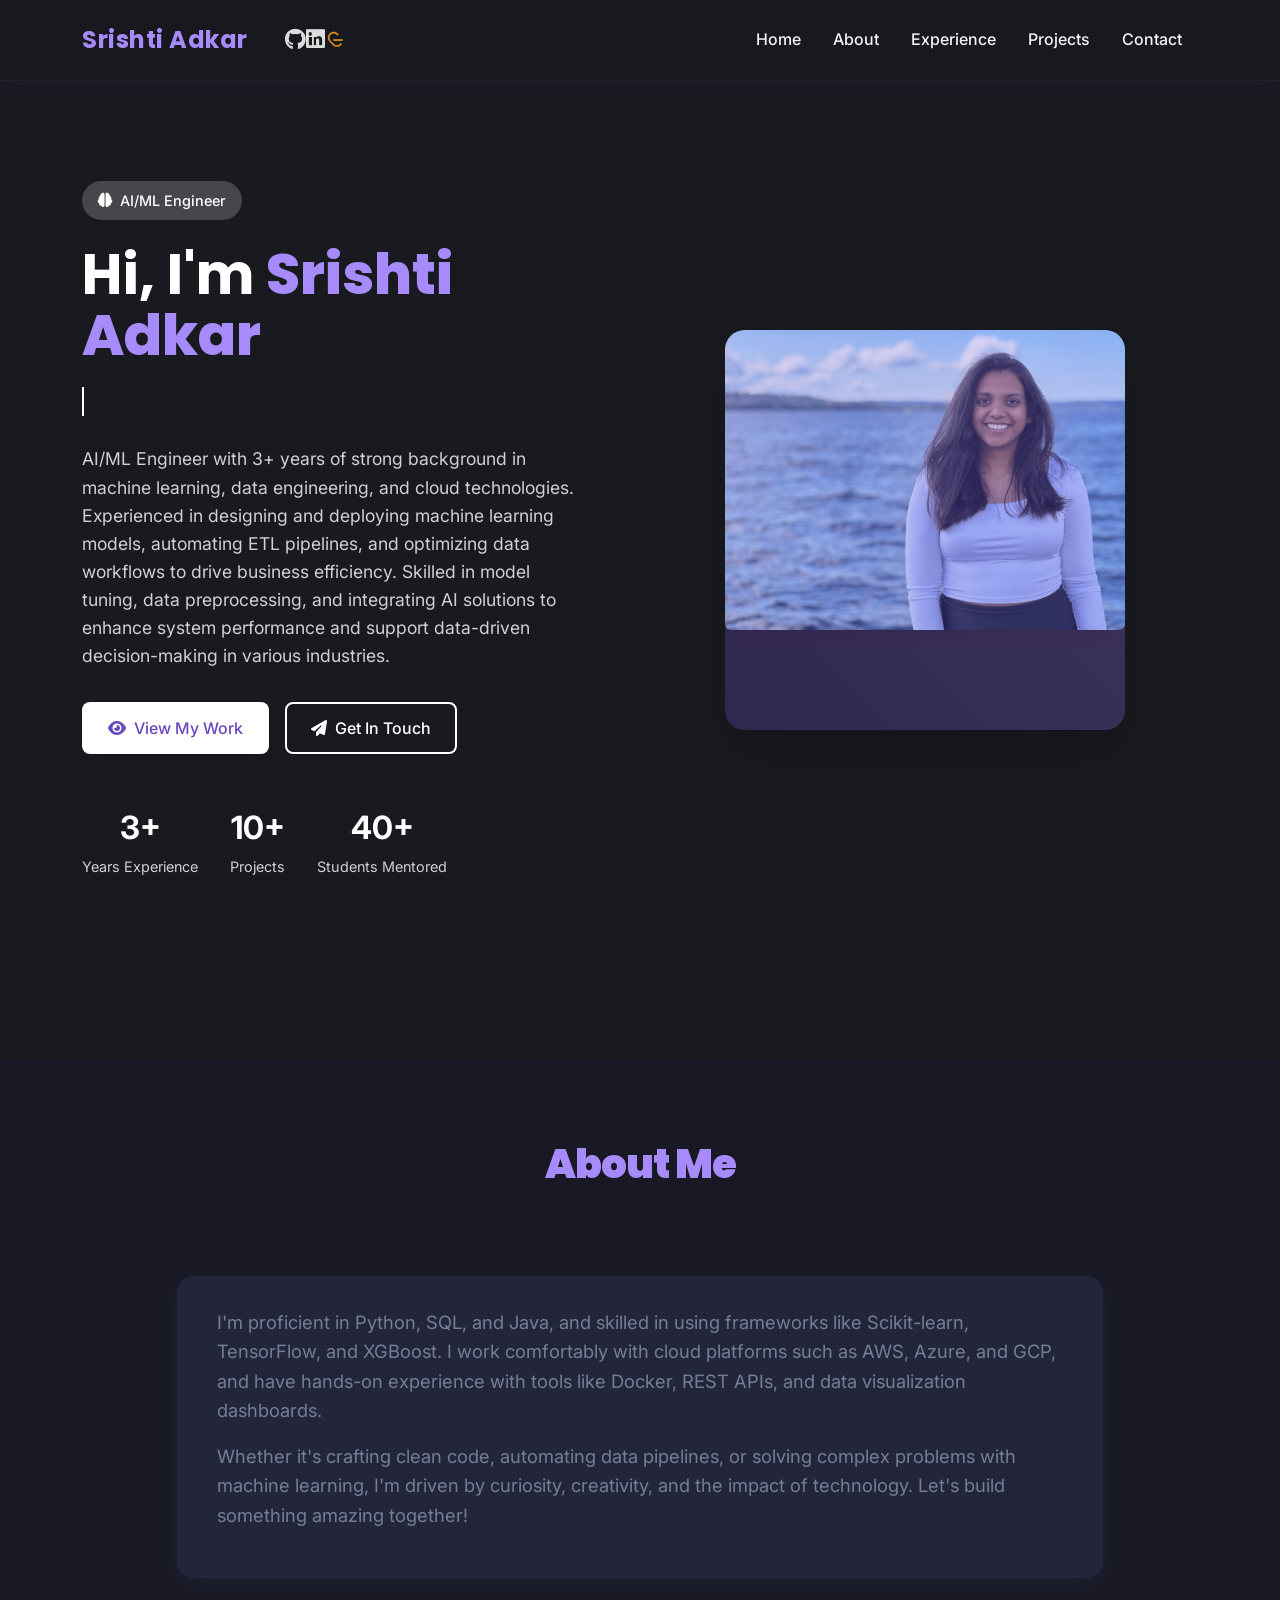
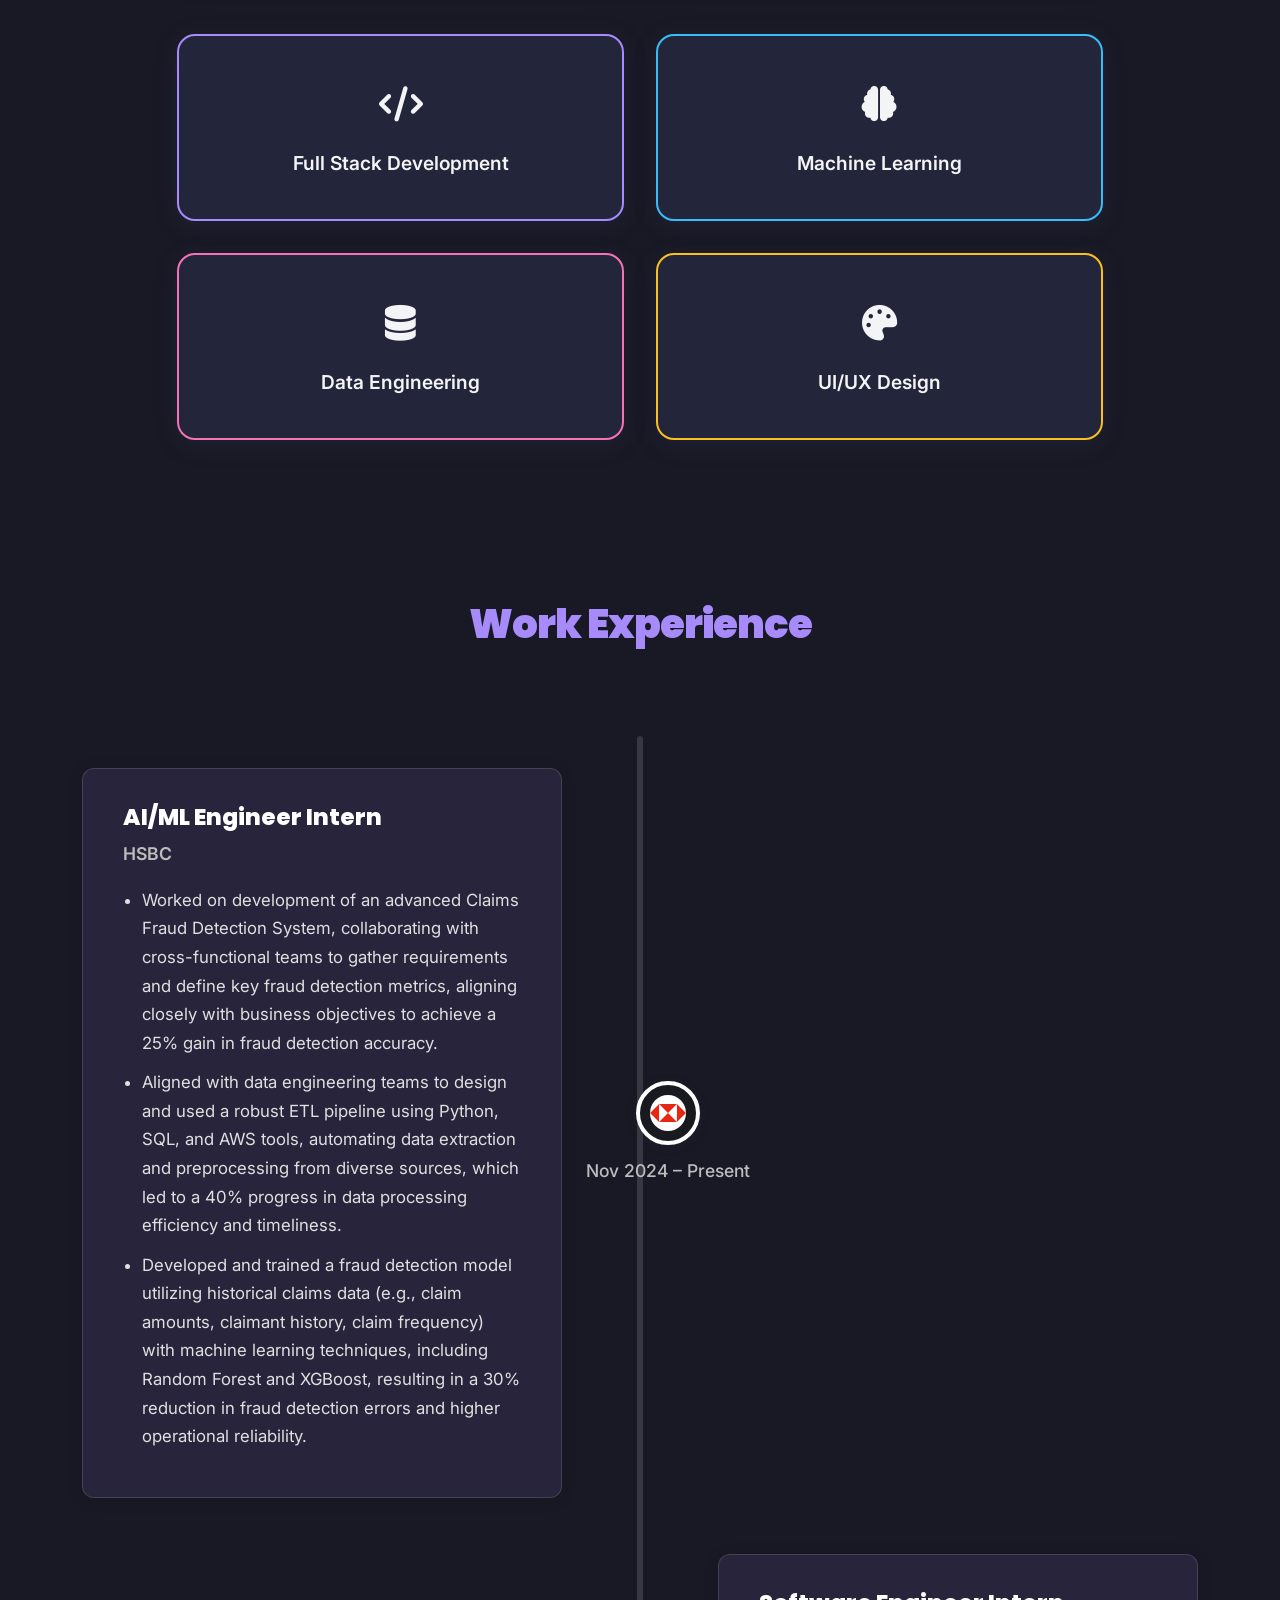
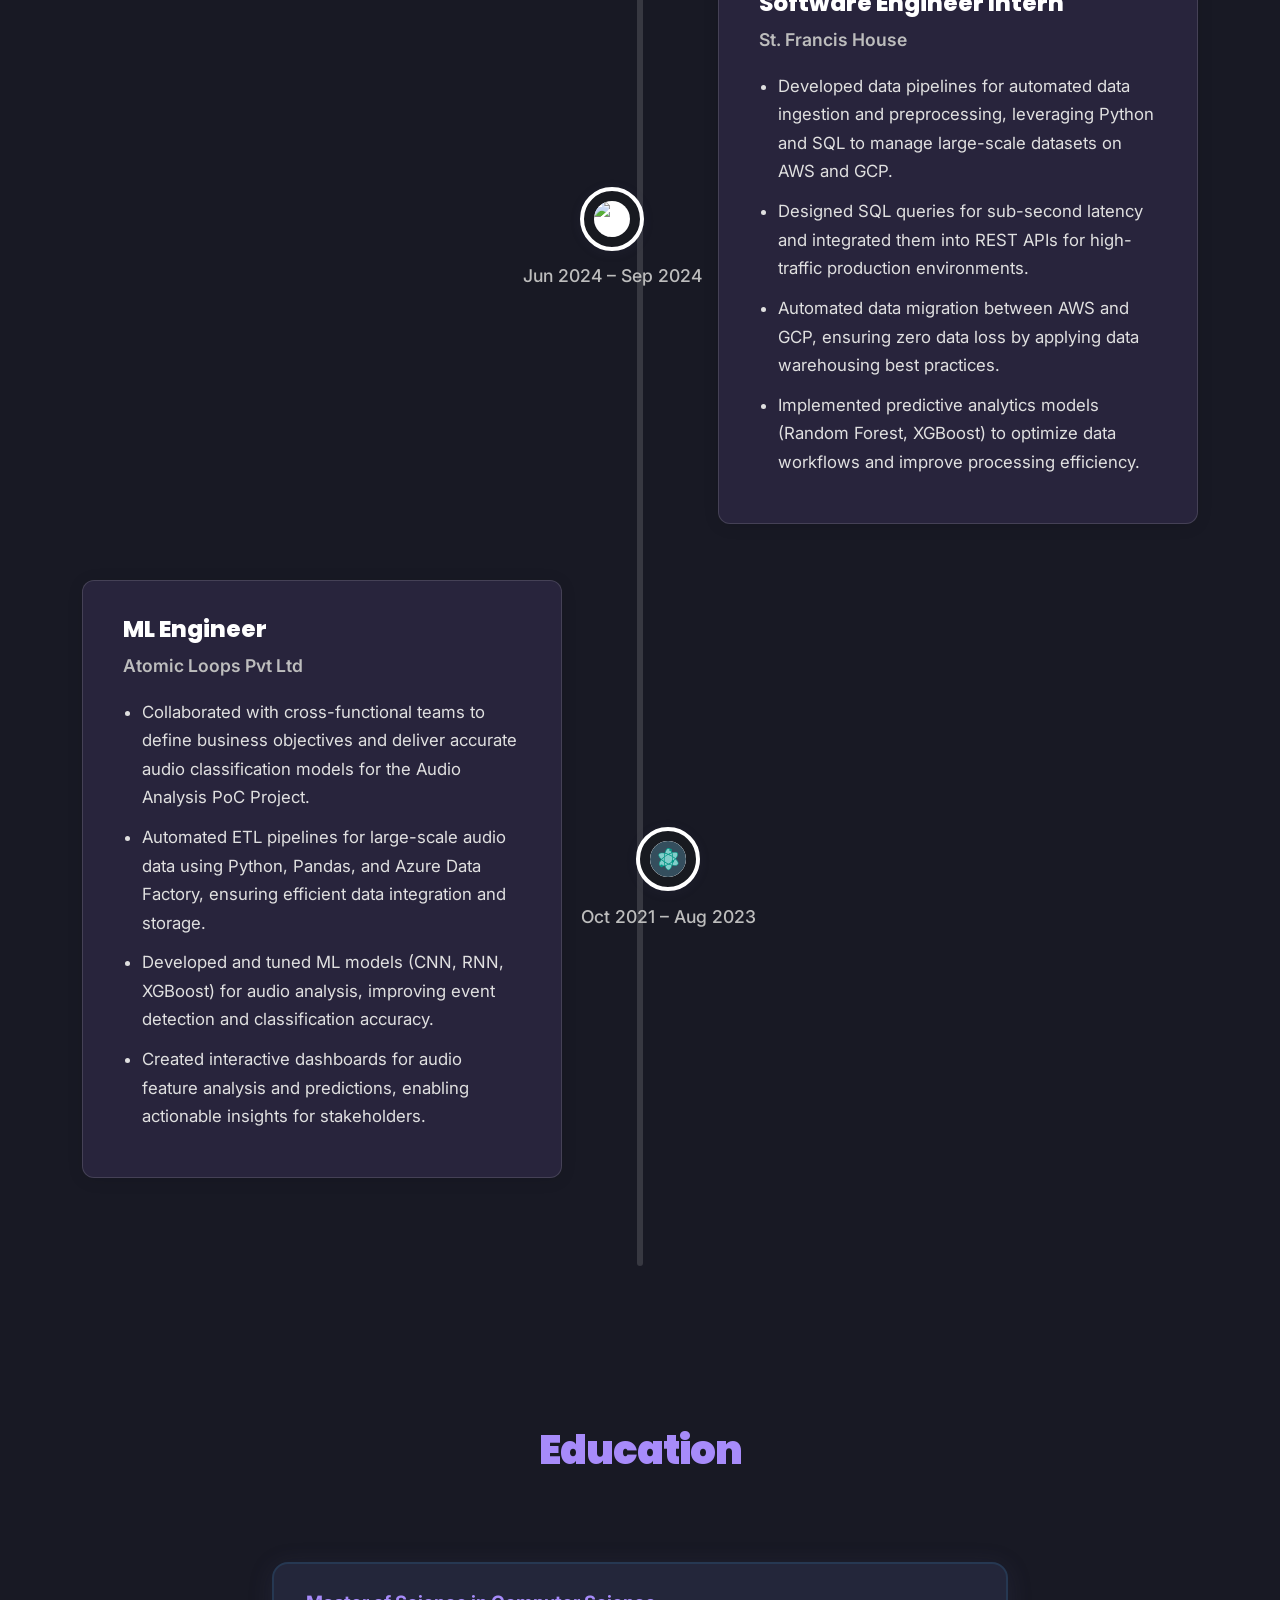
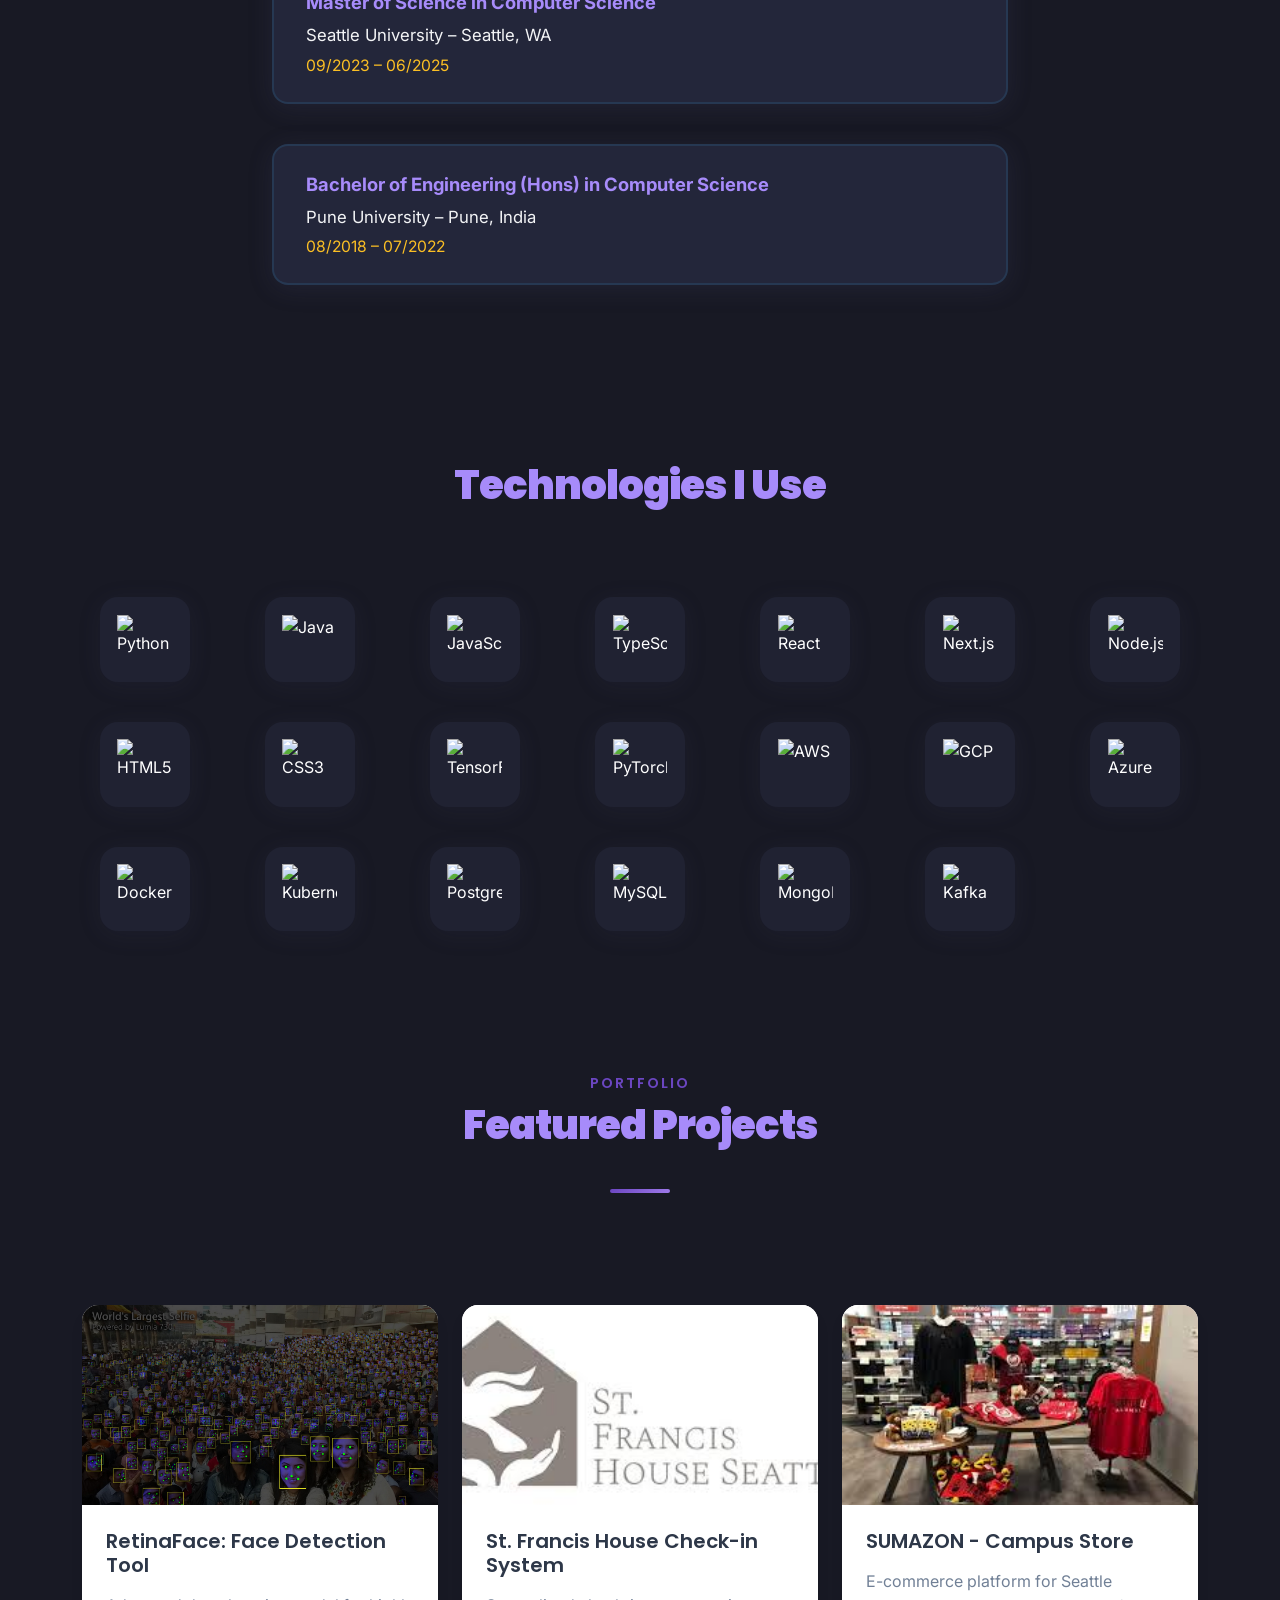
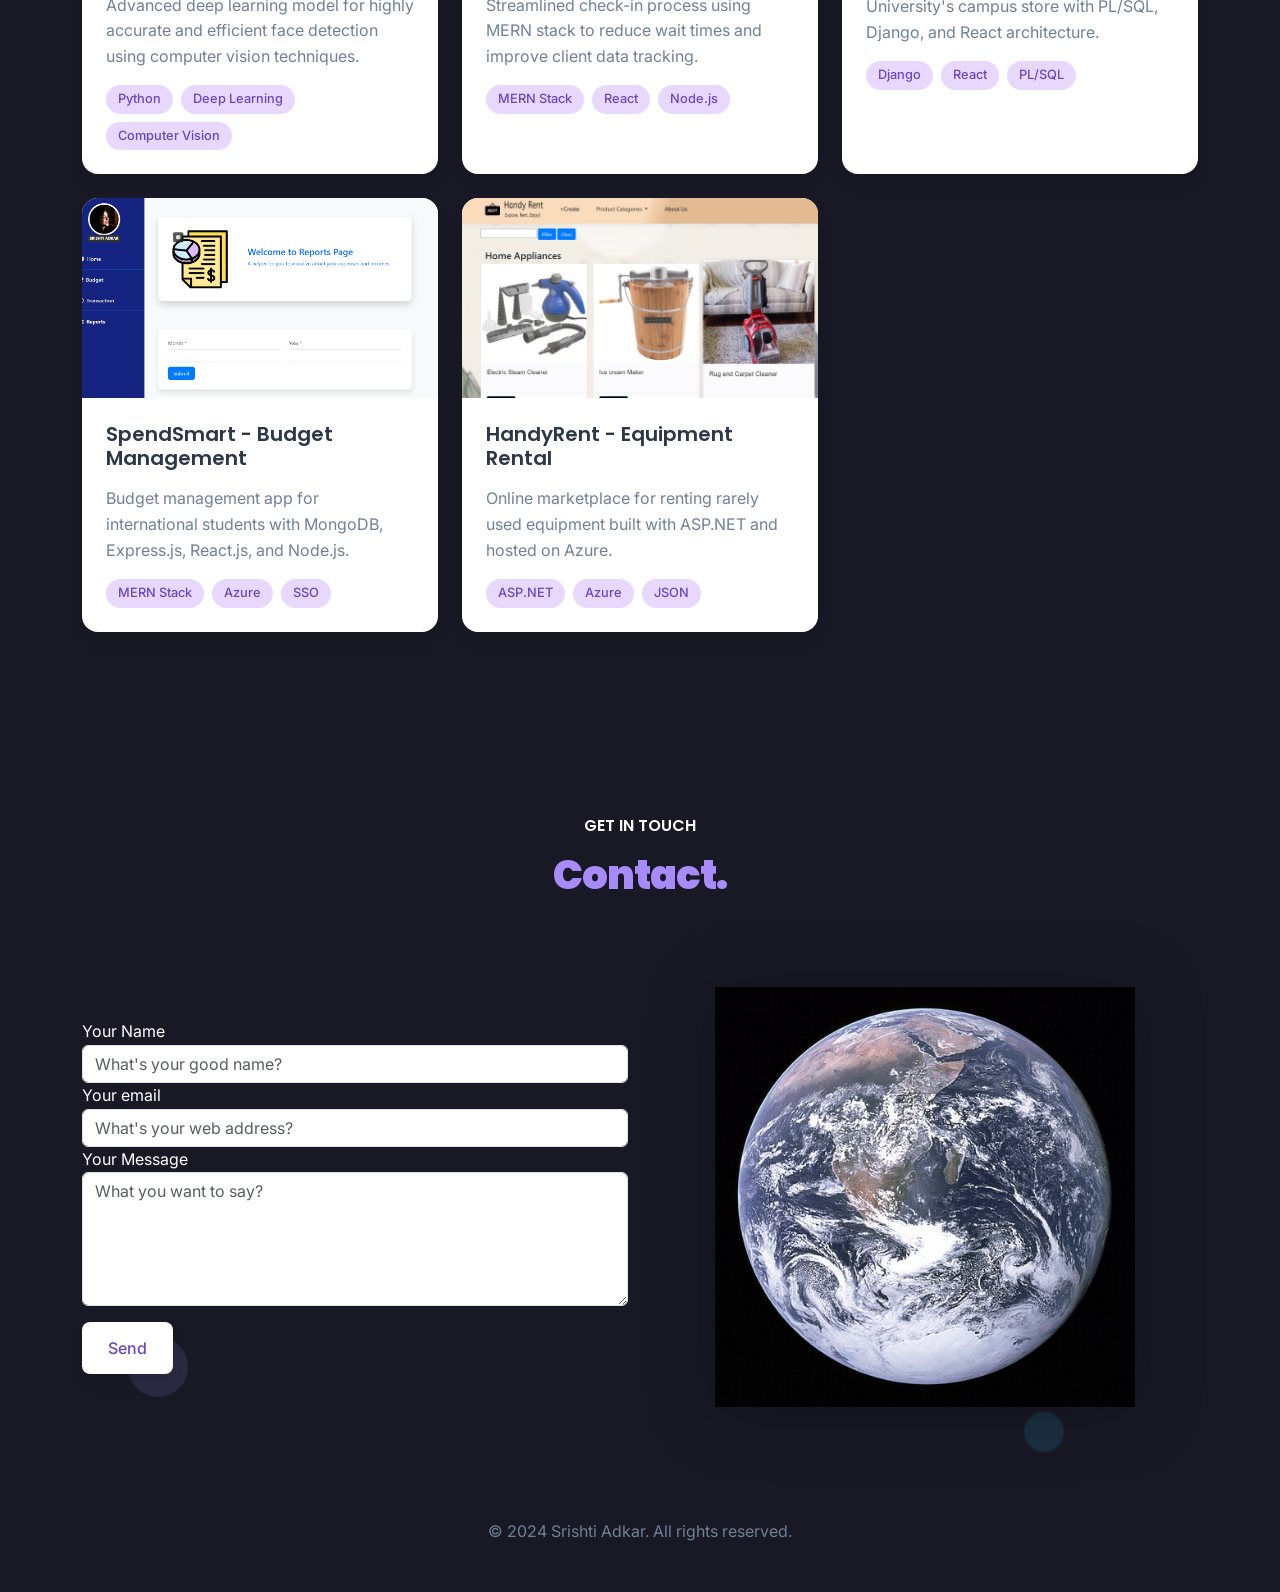
==== commit dbfcb797: "Fix profile image to use web-friendly JPEG instead of HEIC for compatibility on deployed site" ====
--- a/index.html
+++ b/index.html
@@ -212,7 +212,7 @@
           <div class="col-lg-6" data-aos="fade-left">
             <div class="hero-image">
               <div class="image-container">
-                <img src="images/Profile photo.HEIC" alt="Profile Photo" class="about-img img-fluid rounded shadow">
+                <img src="images/about-me.jpeg" alt="Profile Photo" class="about-img img-fluid rounded shadow">
                 <div class="image-overlay"></div>
               </div>
             </div>
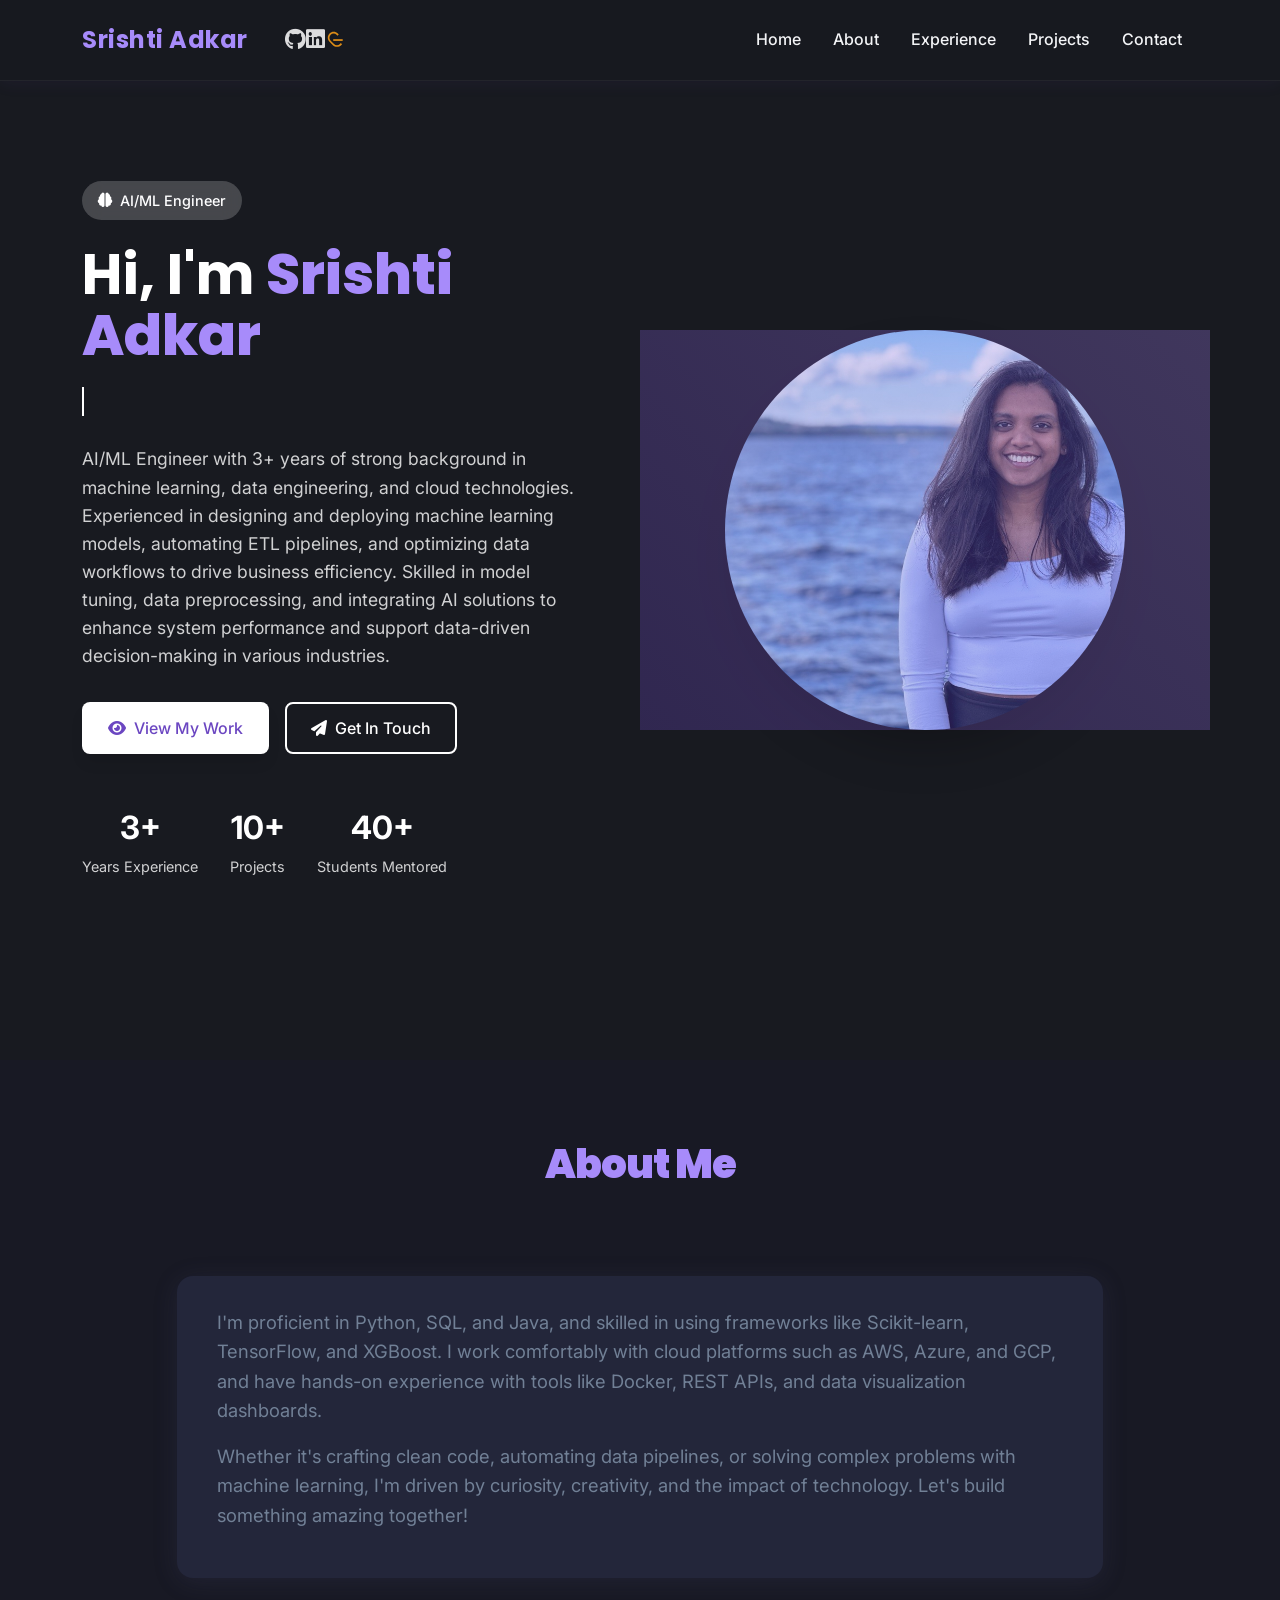
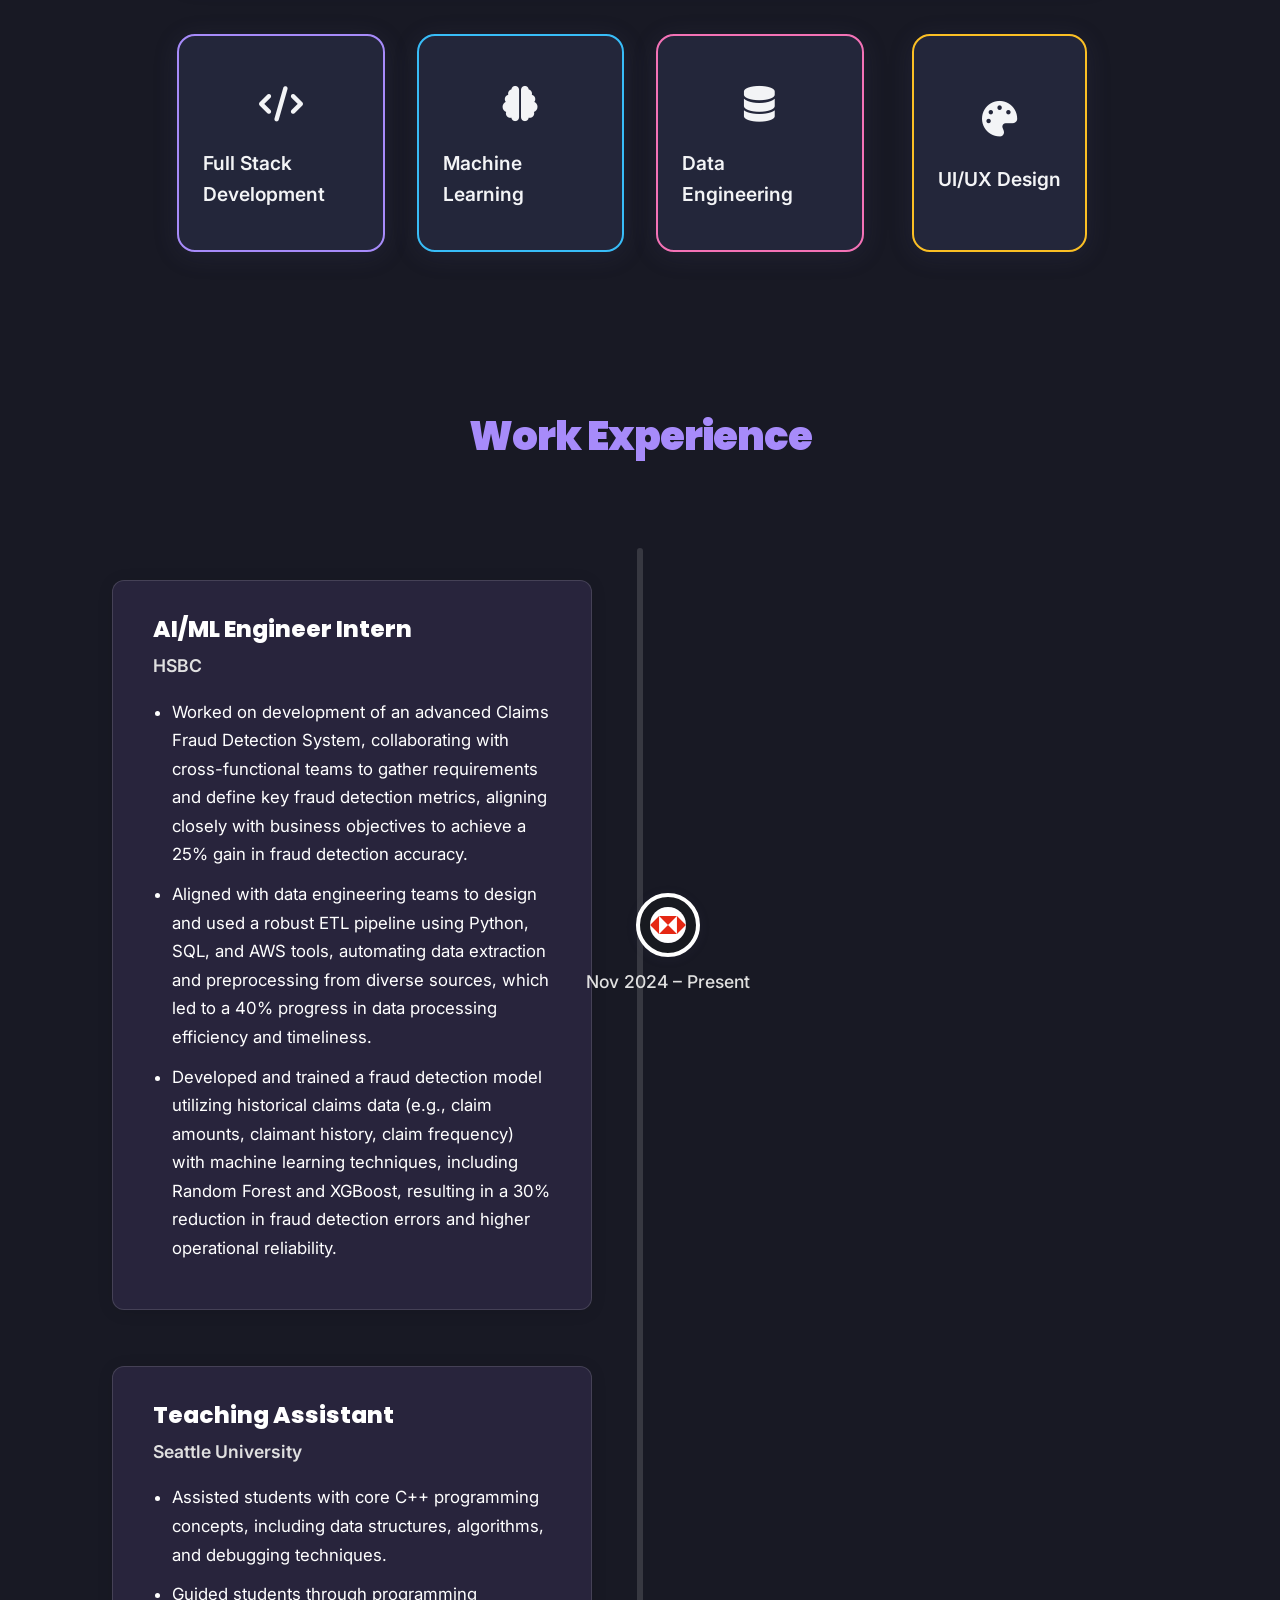
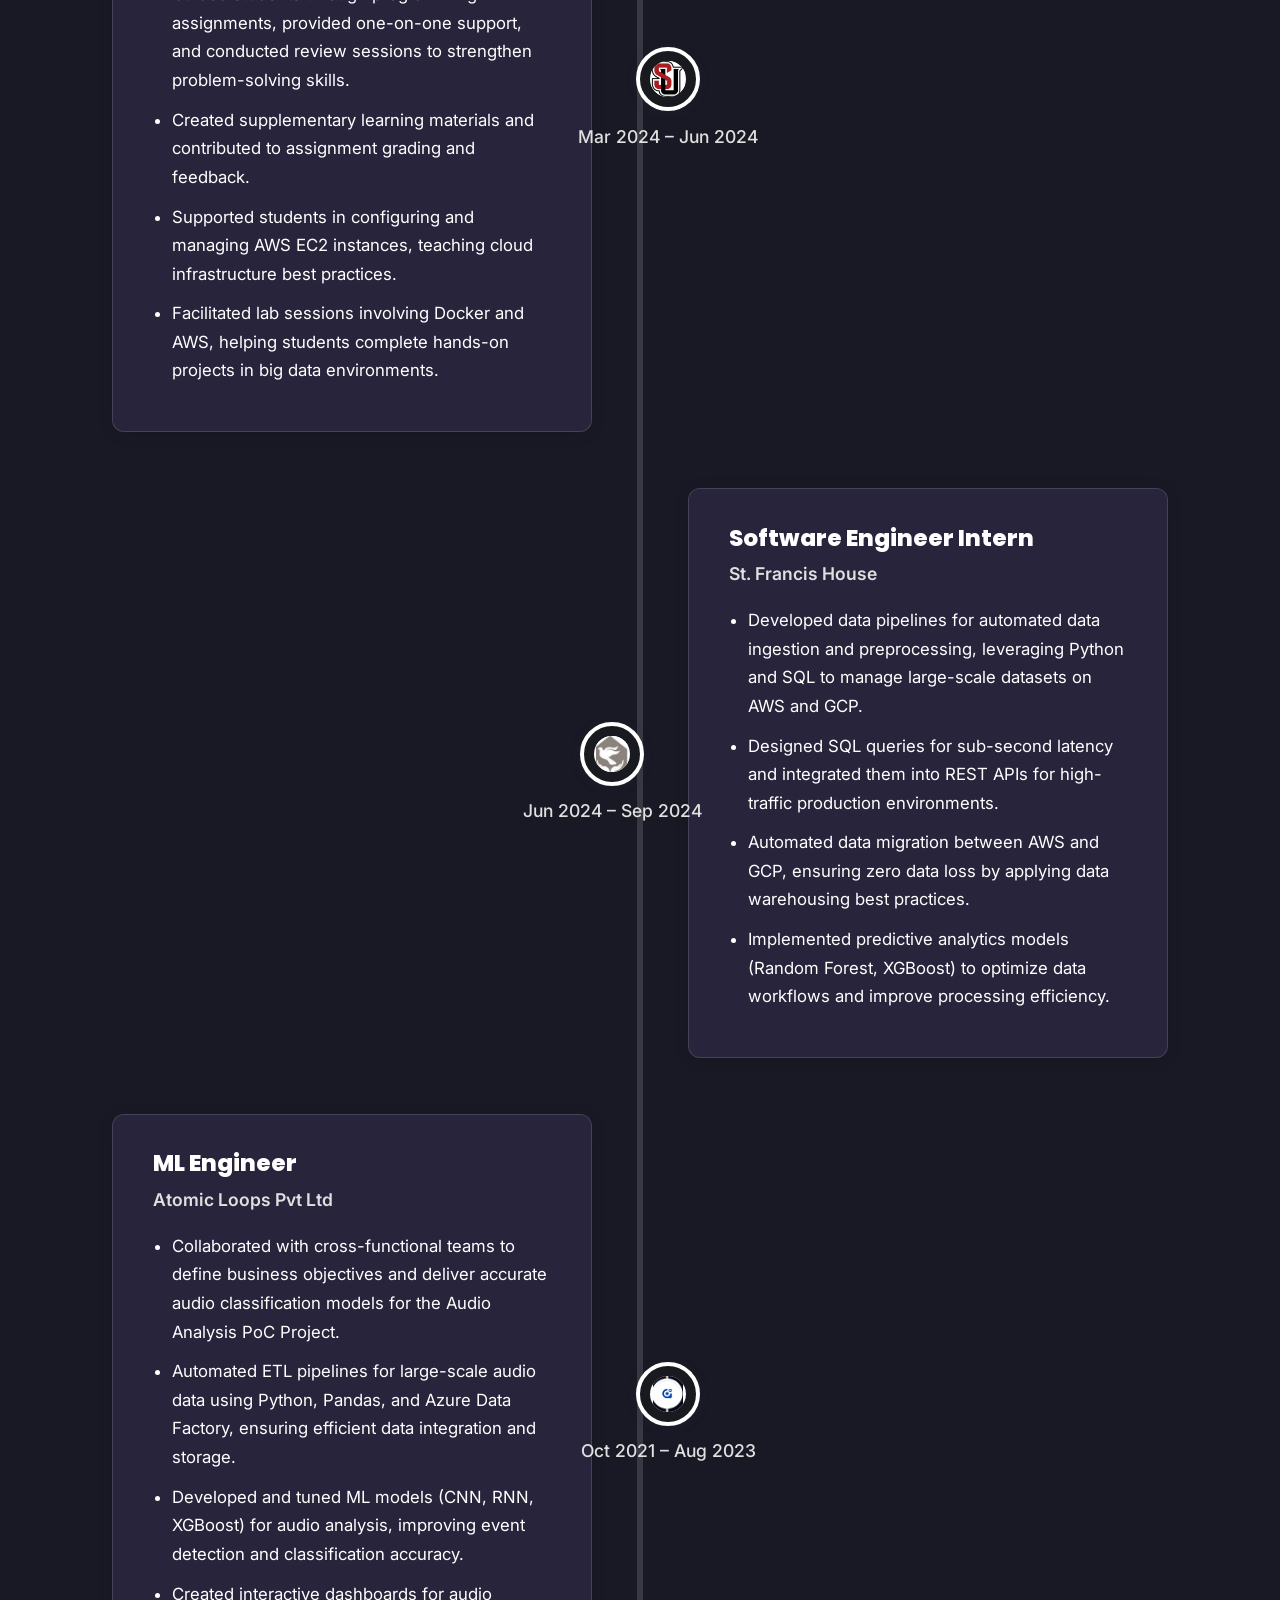
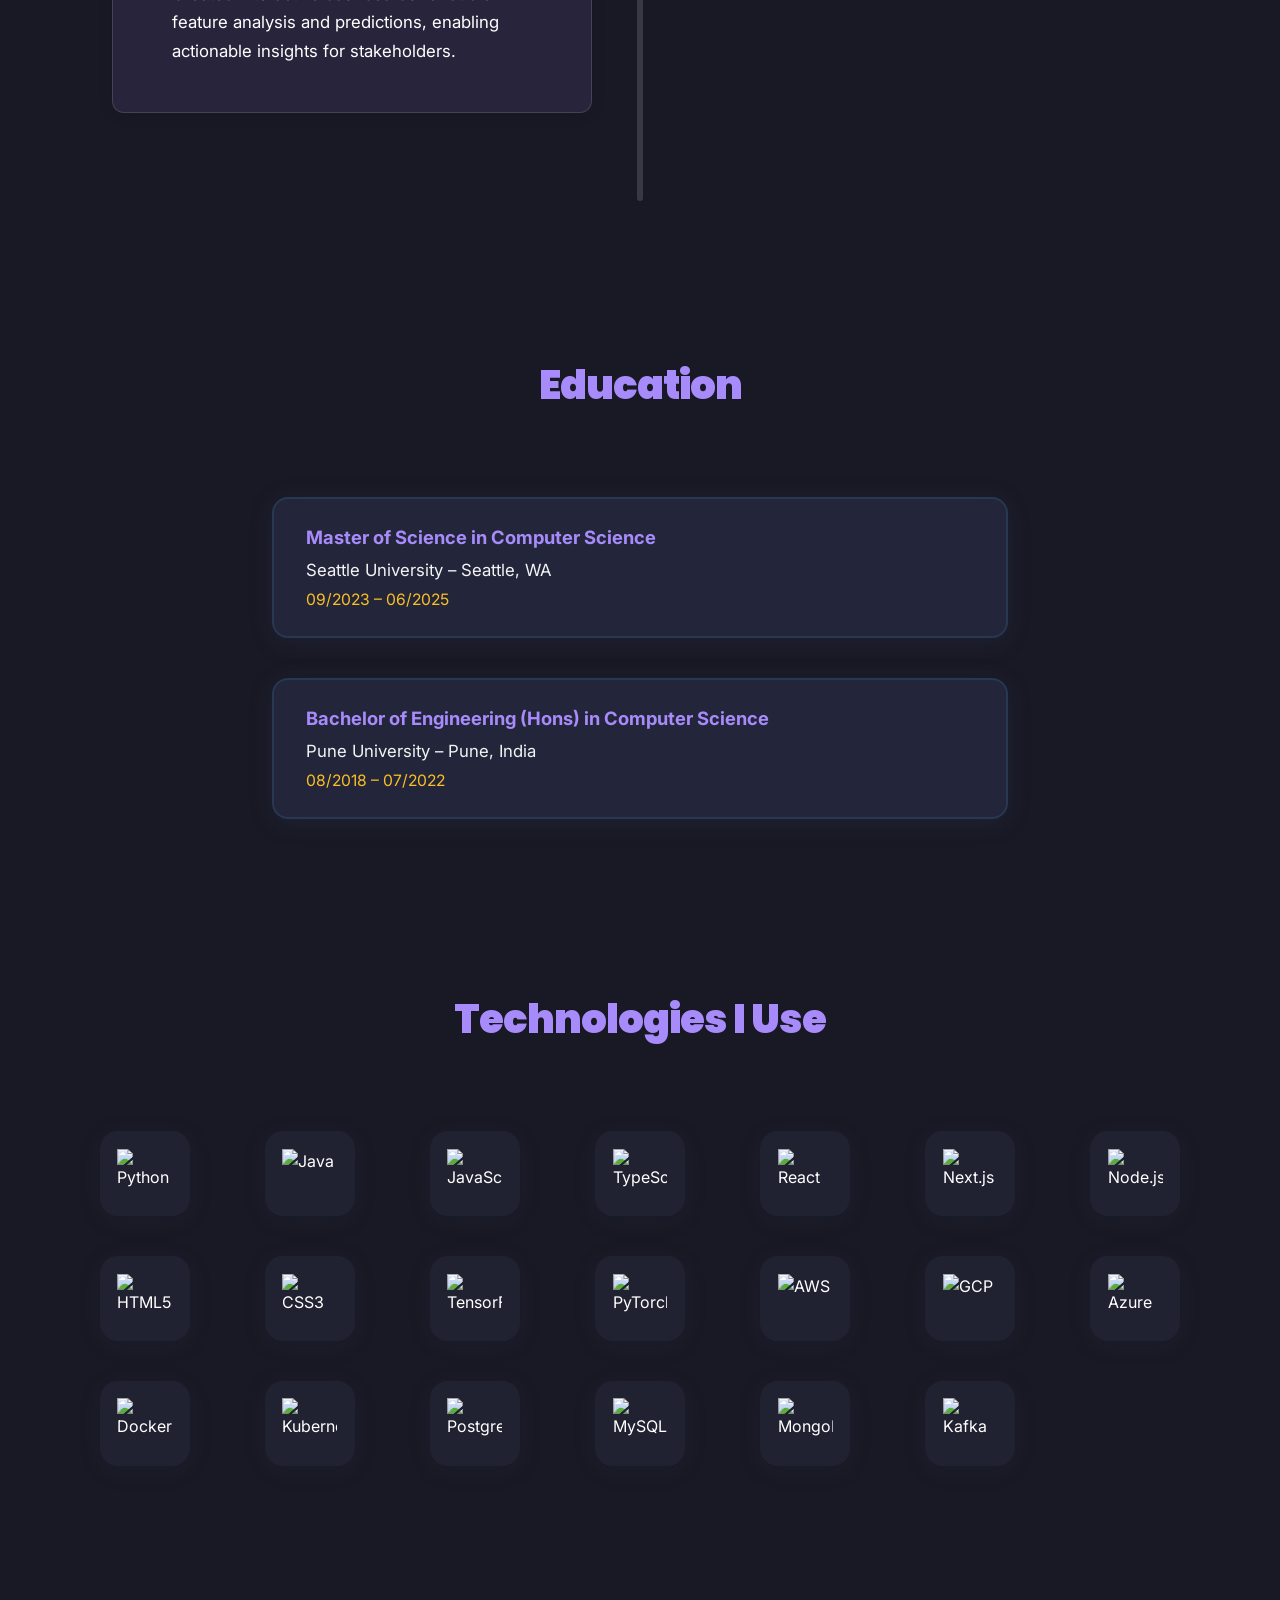
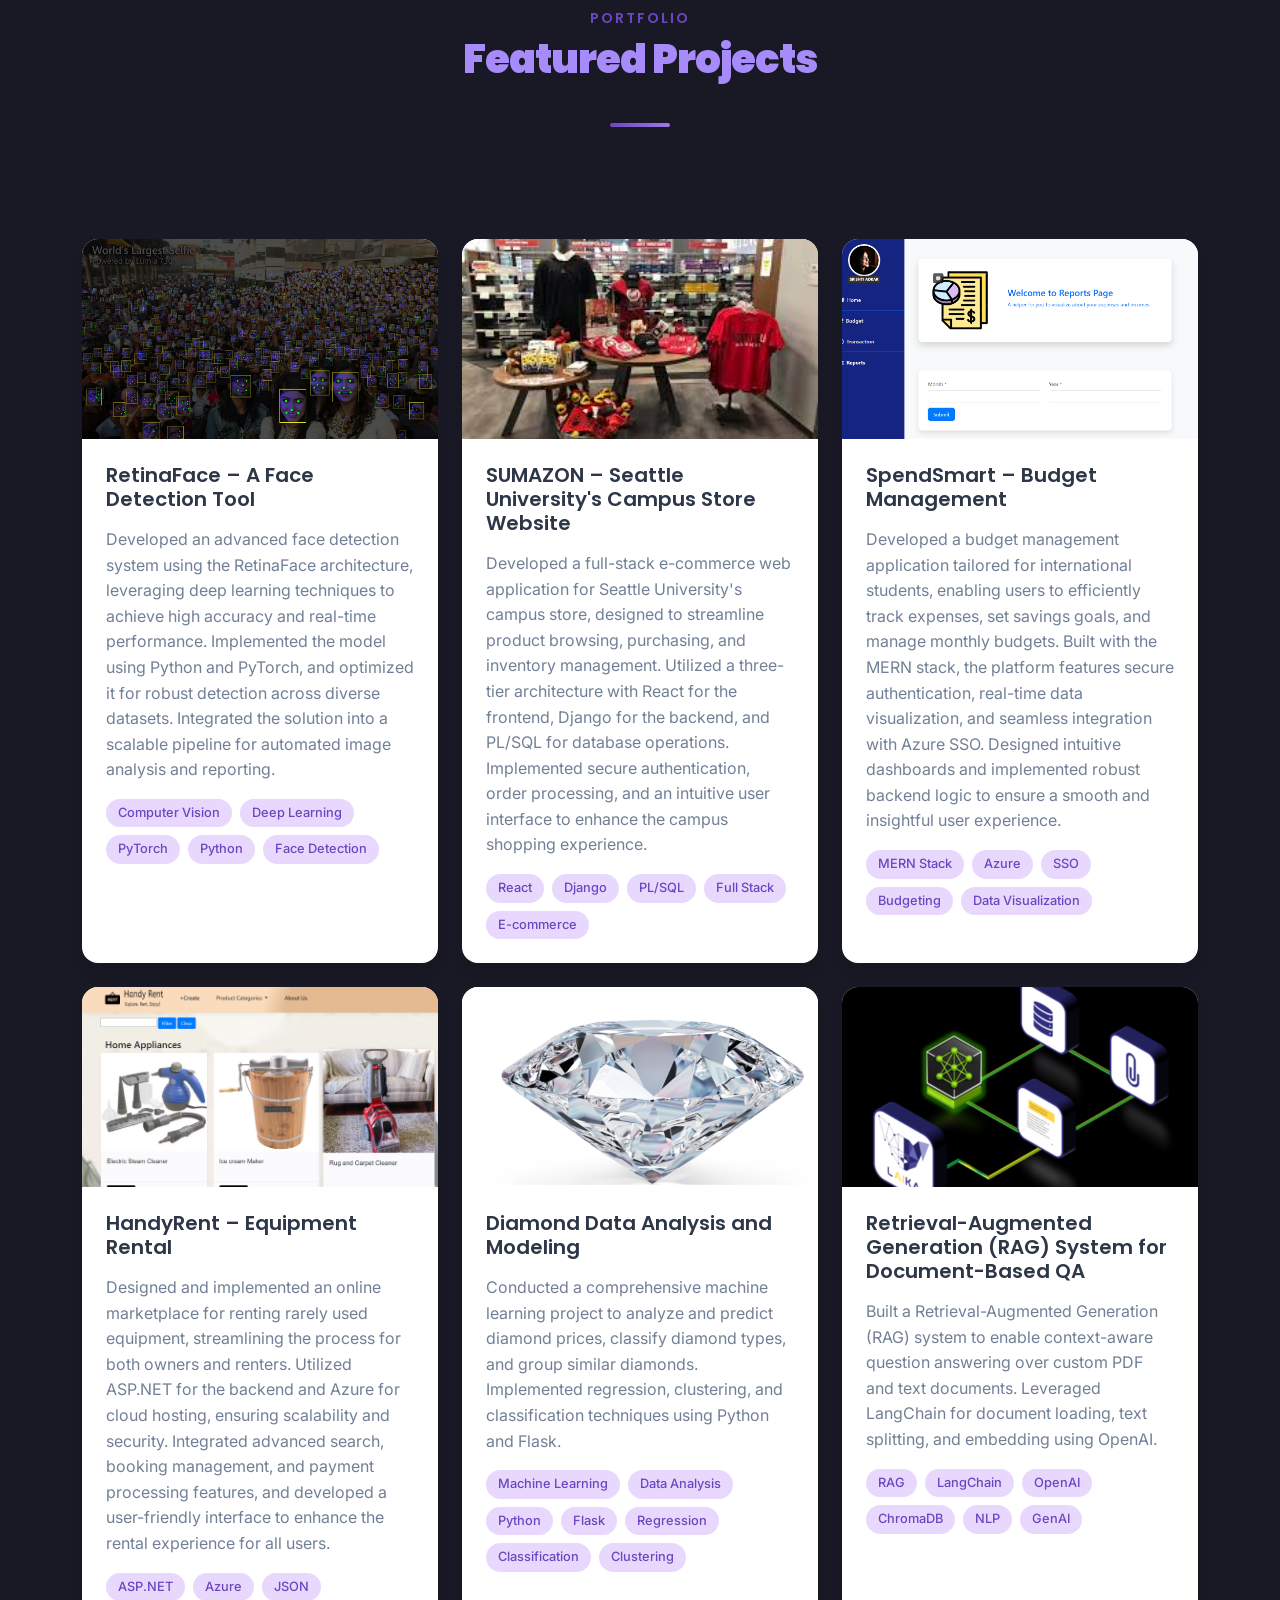
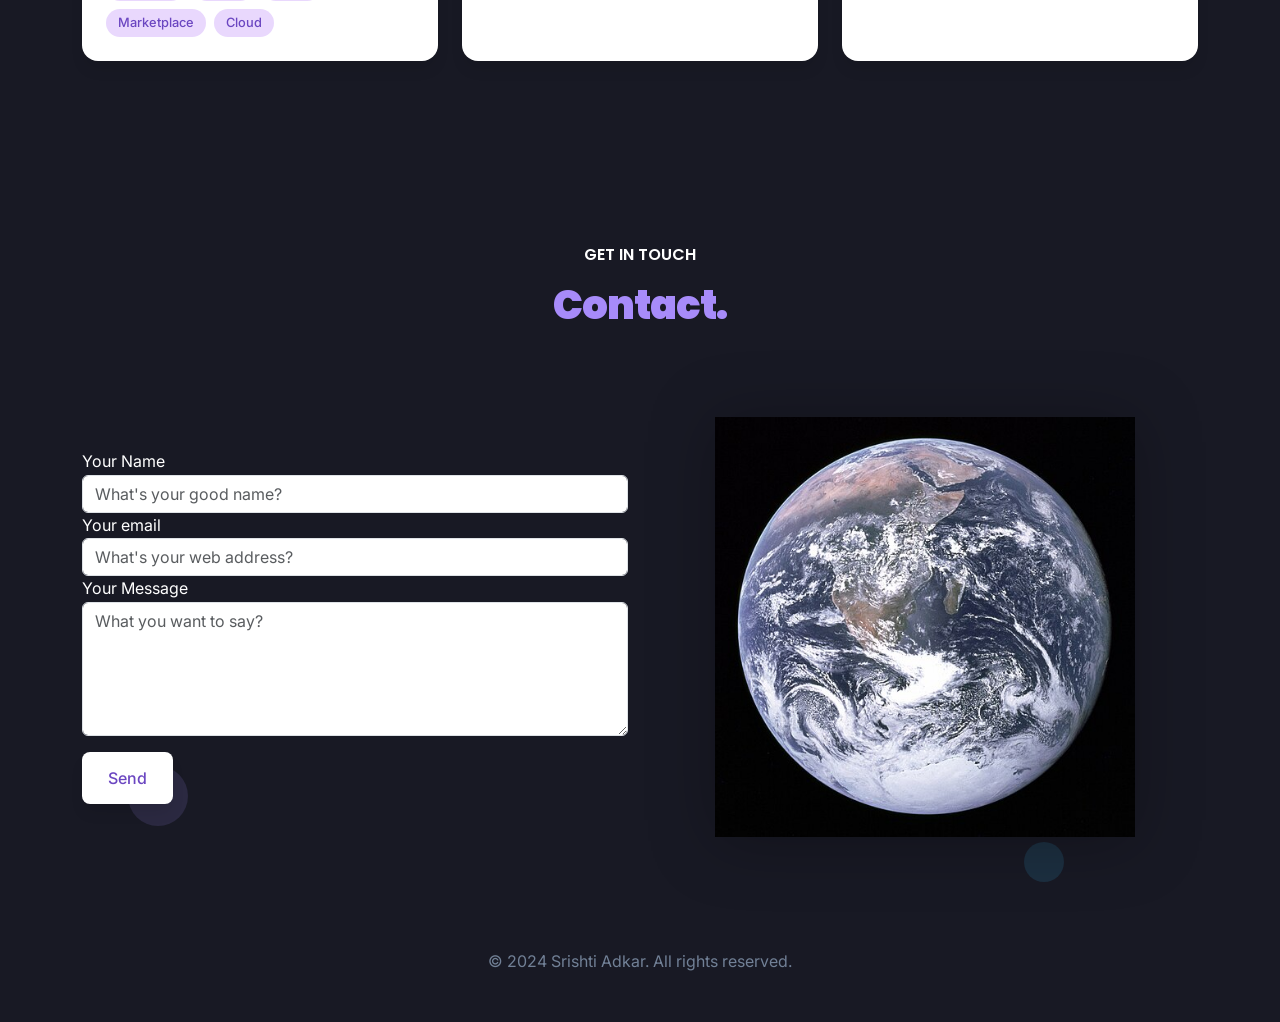
==== commit e05d1acb: "Update portfolio: new project cards, improved descriptions, circular profile image, and UI refinemen" ====
--- a/index.html
+++ b/index.html
@@ -292,12 +292,35 @@
             </div>
             <div class="timeline-modern-spacer"></div>
           </div>
-          <!-- Timeline Item 2: Right -->
+          <!-- Timeline Item 2: Left -->
+          <div class="timeline-modern-row">
+            <div class="timeline-modern-card timeline-modern-left" data-aos="fade-right">
+              <div class="timeline-modern-content">
+                <h3 class="timeline-modern-role">Teaching Assistant</h3>
+                <div class="timeline-modern-company">Seattle University</div>
+                <ul class="timeline-modern-list">
+                  <li>Assisted students with core C++ programming concepts, including data structures, algorithms, and debugging techniques.</li>
+                  <li>Guided students through programming assignments, provided one-on-one support, and conducted review sessions to strengthen problem-solving skills.</li>
+                  <li>Created supplementary learning materials and contributed to assignment grading and feedback.</li>
+                  <li>Supported students in configuring and managing AWS EC2 instances, teaching cloud infrastructure best practices.</li>
+                  <li>Facilitated lab sessions involving Docker and AWS, helping students complete hands-on projects in big data environments.</li>
+                </ul>
+              </div>
+            </div>
+            <div class="timeline-modern-center">
+              <div class="timeline-modern-node">
+                <img src="images/SU.png" alt="SU" class="timeline-modern-logo">
+              </div>
+              <div class="timeline-modern-date">Mar 2024 – Jun 2024</div>
+            </div>
+            <div class="timeline-modern-spacer"></div>
+          </div>
+          <!-- Timeline Item 3: Right -->
           <div class="timeline-modern-row">
             <div class="timeline-modern-spacer"></div>
             <div class="timeline-modern-center">
               <div class="timeline-modern-node">
-                <img src="images/stfrancis-logo.png" alt="St. Francis House logo" class="timeline-modern-logo">
+                <img src="images/st-francis.png" alt="St. Francis House logo" class="timeline-modern-logo">
               </div>
               <div class="timeline-modern-date">Jun 2024 – Sep 2024</div>
             </div>
@@ -314,7 +337,7 @@
               </div>
             </div>
           </div>
-          <!-- Timeline Item 3: Left -->
+          <!-- Timeline Item 4: Left -->
           <div class="timeline-modern-row">
             <div class="timeline-modern-card timeline-modern-left" data-aos="fade-right">
               <div class="timeline-modern-content">
@@ -330,7 +353,7 @@
             </div>
             <div class="timeline-modern-center">
               <div class="timeline-modern-node">
-                <img src="images/atomicloops-logo.svg" alt="Atomic Loops logo" class="timeline-modern-logo">
+                <img src="images/Atomicloops.png" alt="Atomic Loops logo" class="timeline-modern-logo">
               </div>
               <div class="timeline-modern-date">Oct 2021 – Aug 2023</div>
             </div>
@@ -431,34 +454,14 @@
                 </div>
               </div>
               <div class="project-content">
-                <h4>RetinaFace: Face Detection Tool</h4>
-                <p>Advanced deep learning model for highly accurate and efficient face detection using computer vision techniques.</p>
+                <h4>RetinaFace – A Face Detection Tool</h4>
+                <p>Developed an advanced face detection system using the RetinaFace architecture, leveraging deep learning techniques to achieve high accuracy and real-time performance. Implemented the model using Python and PyTorch, and optimized it for robust detection across diverse datasets. Integrated the solution into a scalable pipeline for automated image analysis and reporting.</p>
                 <div class="project-tags">
+                  <span class="tag">Computer Vision</span>
+                  <span class="tag">Deep Learning</span>
+                  <span class="tag">PyTorch</span>
                   <span class="tag">Python</span>
-                  <span class="tag">Deep Learning</span>
-                  <span class="tag">Computer Vision</span>
-                </div>
-              </div>
-            </div>
-          </div>
-          
-          <div class="col-lg-4 col-md-6 mb-4" data-aos="fade-up" data-aos-delay="100">
-            <div class="project-card">
-              <div class="project-image">
-                <img src="images/St. Francis.jpeg" alt="St. Francis House">
-                <div class="project-overlay">
-                  <a href="https://github.com/mckeemseattleu/St-Francis" class="btn btn-light">
-                    <i class="fas fa-external-link-alt"></i>
-                  </a>
-                </div>
-              </div>
-              <div class="project-content">
-                <h4>St. Francis House Check-in System</h4>
-                <p>Streamlined check-in process using MERN stack to reduce wait times and improve client data tracking.</p>
-                <div class="project-tags">
-                  <span class="tag">MERN Stack</span>
-                  <span class="tag">React</span>
-                  <span class="tag">Node.js</span>
+                  <span class="tag">Face Detection</span>
                 </div>
               </div>
             </div>
@@ -475,12 +478,14 @@
                 </div>
               </div>
               <div class="project-content">
-                <h4>SUMAZON - Campus Store</h4>
-                <p>E-commerce platform for Seattle University's campus store with PL/SQL, Django, and React architecture.</p>
+                <h4>SUMAZON – Seattle University's Campus Store Website</h4>
+                <p>Developed a full-stack e-commerce web application for Seattle University's campus store, designed to streamline product browsing, purchasing, and inventory management. Utilized a three-tier architecture with React for the frontend, Django for the backend, and PL/SQL for database operations. Implemented secure authentication, order processing, and an intuitive user interface to enhance the campus shopping experience.</p>
                 <div class="project-tags">
+                  <span class="tag">React</span>
                   <span class="tag">Django</span>
-                  <span class="tag">React</span>
                   <span class="tag">PL/SQL</span>
+                  <span class="tag">Full Stack</span>
+                  <span class="tag">E-commerce</span>
                 </div>
               </div>
             </div>
@@ -497,12 +502,14 @@
                 </div>
               </div>
               <div class="project-content">
-                <h4>SpendSmart - Budget Management</h4>
-                <p>Budget management app for international students with MongoDB, Express.js, React.js, and Node.js.</p>
+                <h4>SpendSmart – Budget Management</h4>
+                <p>Developed a budget management application tailored for international students, enabling users to efficiently track expenses, set savings goals, and manage monthly budgets. Built with the MERN stack, the platform features secure authentication, real-time data visualization, and seamless integration with Azure SSO. Designed intuitive dashboards and implemented robust backend logic to ensure a smooth and insightful user experience.</p>
                 <div class="project-tags">
                   <span class="tag">MERN Stack</span>
                   <span class="tag">Azure</span>
                   <span class="tag">SSO</span>
+                  <span class="tag">Budgeting</span>
+                  <span class="tag">Data Visualization</span>
                 </div>
               </div>
             </div>
@@ -519,12 +526,65 @@
                 </div>
               </div>
               <div class="project-content">
-                <h4>HandyRent - Equipment Rental</h4>
-                <p>Online marketplace for renting rarely used equipment built with ASP.NET and hosted on Azure.</p>
+                <h4>HandyRent – Equipment Rental</h4>
+                <p>Designed and implemented an online marketplace for renting rarely used equipment, streamlining the process for both owners and renters. Utilized ASP.NET for the backend and Azure for cloud hosting, ensuring scalability and security. Integrated advanced search, booking management, and payment processing features, and developed a user-friendly interface to enhance the rental experience for all users.</p>
                 <div class="project-tags">
                   <span class="tag">ASP.NET</span>
                   <span class="tag">Azure</span>
                   <span class="tag">JSON</span>
+                  <span class="tag">Marketplace</span>
+                  <span class="tag">Cloud</span>
+                </div>
+              </div>
+            </div>
+          </div>
+          
+          <div class="col-lg-4 col-md-6 mb-4" data-aos="fade-up">
+            <div class="project-card">
+              <div class="project-image">
+                <img src="images/diamond.png" alt="Diamond Data Analysis">
+                <div class="project-overlay">
+                  <a href="#" class="btn btn-light">
+                    <i class="fas fa-external-link-alt"></i>
+                  </a>
+                </div>
+              </div>
+              <div class="project-content">
+                <h4>Diamond Data Analysis and Modeling</h4>
+                <p>Conducted a comprehensive machine learning project to analyze and predict diamond prices, classify diamond types, and group similar diamonds. Implemented regression, clustering, and classification techniques using Python and Flask.</p>
+                <div class="project-tags">
+                  <span class="tag">Machine Learning</span>
+                  <span class="tag">Data Analysis</span>
+                  <span class="tag">Python</span>
+                  <span class="tag">Flask</span>
+                  <span class="tag">Regression</span>
+                  <span class="tag">Classification</span>
+                  <span class="tag">Clustering</span>
+                </div>
+              </div>
+            </div>
+          </div>
+          
+          <div class="col-lg-4 col-md-6 mb-4" data-aos="fade-up">
+            <div class="project-card">
+              <div class="project-image">
+                <img src="images/RAG.png" alt="RAG System">
+                <div class="project-overlay">
+                  <a href="#" class="btn btn-light">
+                    <i class="fas fa-external-link-alt"></i>
+                  </a>
+                </div>
+              </div>
+              <div class="project-content">
+                <h4>Retrieval-Augmented Generation (RAG) System for Document-Based QA</h4>
+                <p>Built a Retrieval-Augmented Generation (RAG) system to enable context-aware question answering over custom PDF and text documents. Leveraged LangChain for document loading, text splitting, and embedding using OpenAI.</p>
+                <div class="project-tags">
+                  <span class="tag">RAG</span>
+                  <span class="tag">LangChain</span>
+                  <span class="tag">OpenAI</span>
+                  <span class="tag">ChromaDB</span>
+                  <span class="tag">NLP</span>
+                  <span class="tag">GenAI</span>
                 </div>
               </div>
             </div>
--- a/css/style.css
+++ b/css/style.css
@@ -282,20 +282,32 @@
 }
 
 .hero-image {
-    position: relative;
-    z-index: 2;
-    display: flex;
+    height: 100%;
+    display: flex;
+    align-items: center;
     justify-content: center;
-    align-items: center;
 }
 
 .image-container {
-    position: relative;
     width: 400px;
     height: 400px;
-    border-radius: 20px;
+    min-height: 0;
+    min-width: 0;
+    display: flex;
+    align-items: center;
+    justify-content: center;
+    border-radius: 50%;
     overflow: hidden;
     box-shadow: var(--shadow-heavy);
+    background: transparent !important;
+}
+
+.about-img {
+    width: 100%;
+    height: 100%;
+    object-fit: cover;
+    display: block;
+    border-radius: 50%;
 }
 
 .profile-image {
@@ -838,8 +850,17 @@
     }
     
     .skills-card-grid {
-        grid-template-columns: 1fr;
-        gap: 1.5rem;
+        grid-template-columns: repeat(4, 1fr) !important;
+        overflow-x: auto;
+        gap: 1.2rem;
+    }
+    .skill-card {
+        min-width: 220px;
+        max-width: 320px;
+    }
+    .image-container {
+        width: 300px;
+        height: 300px;
     }
 }
 
@@ -872,12 +893,21 @@
     }
     
     .image-container {
-        width: 300px;
-        height: 300px;
+        width: 220px;
+        height: 220px;
     }
     
     .contact-card {
         margin-bottom: 1rem;
+    }
+    .skills-card-grid {
+        grid-template-columns: repeat(4, 1fr) !important;
+        overflow-x: auto;
+        gap: 1rem;
+    }
+    .skill-card {
+        min-width: 180px;
+        max-width: 260px;
     }
 }
 
@@ -891,8 +921,8 @@
     }
     
     .image-container {
-        width: 250px;
-        height: 250px;
+        width: 220px;
+        height: 220px;
     }
     
     .timeline-content {
@@ -991,8 +1021,12 @@
 
 .skills-card-grid {
     display: grid;
-    grid-template-columns: repeat(2, 1fr);
+    grid-template-columns: repeat(4, 1fr) !important;
     gap: 2rem;
+    justify-items: center;
+    align-items: stretch;
+    width: 100%;
+    flex-wrap: nowrap !important;
 }
 
 .skill-card {
@@ -1511,3 +1545,12 @@
     height: 40px;
   }
 }
+
+.timeline-modern-card, .timeline-modern-content h3, .timeline-modern-role, .timeline-modern-list, .timeline-modern-list li {
+    color: #fff !important;
+    opacity: 1 !important;
+}
+.timeline-modern-company, .timeline-modern-date {
+    color: #e0e0e0 !important;
+    opacity: 1 !important;
+}
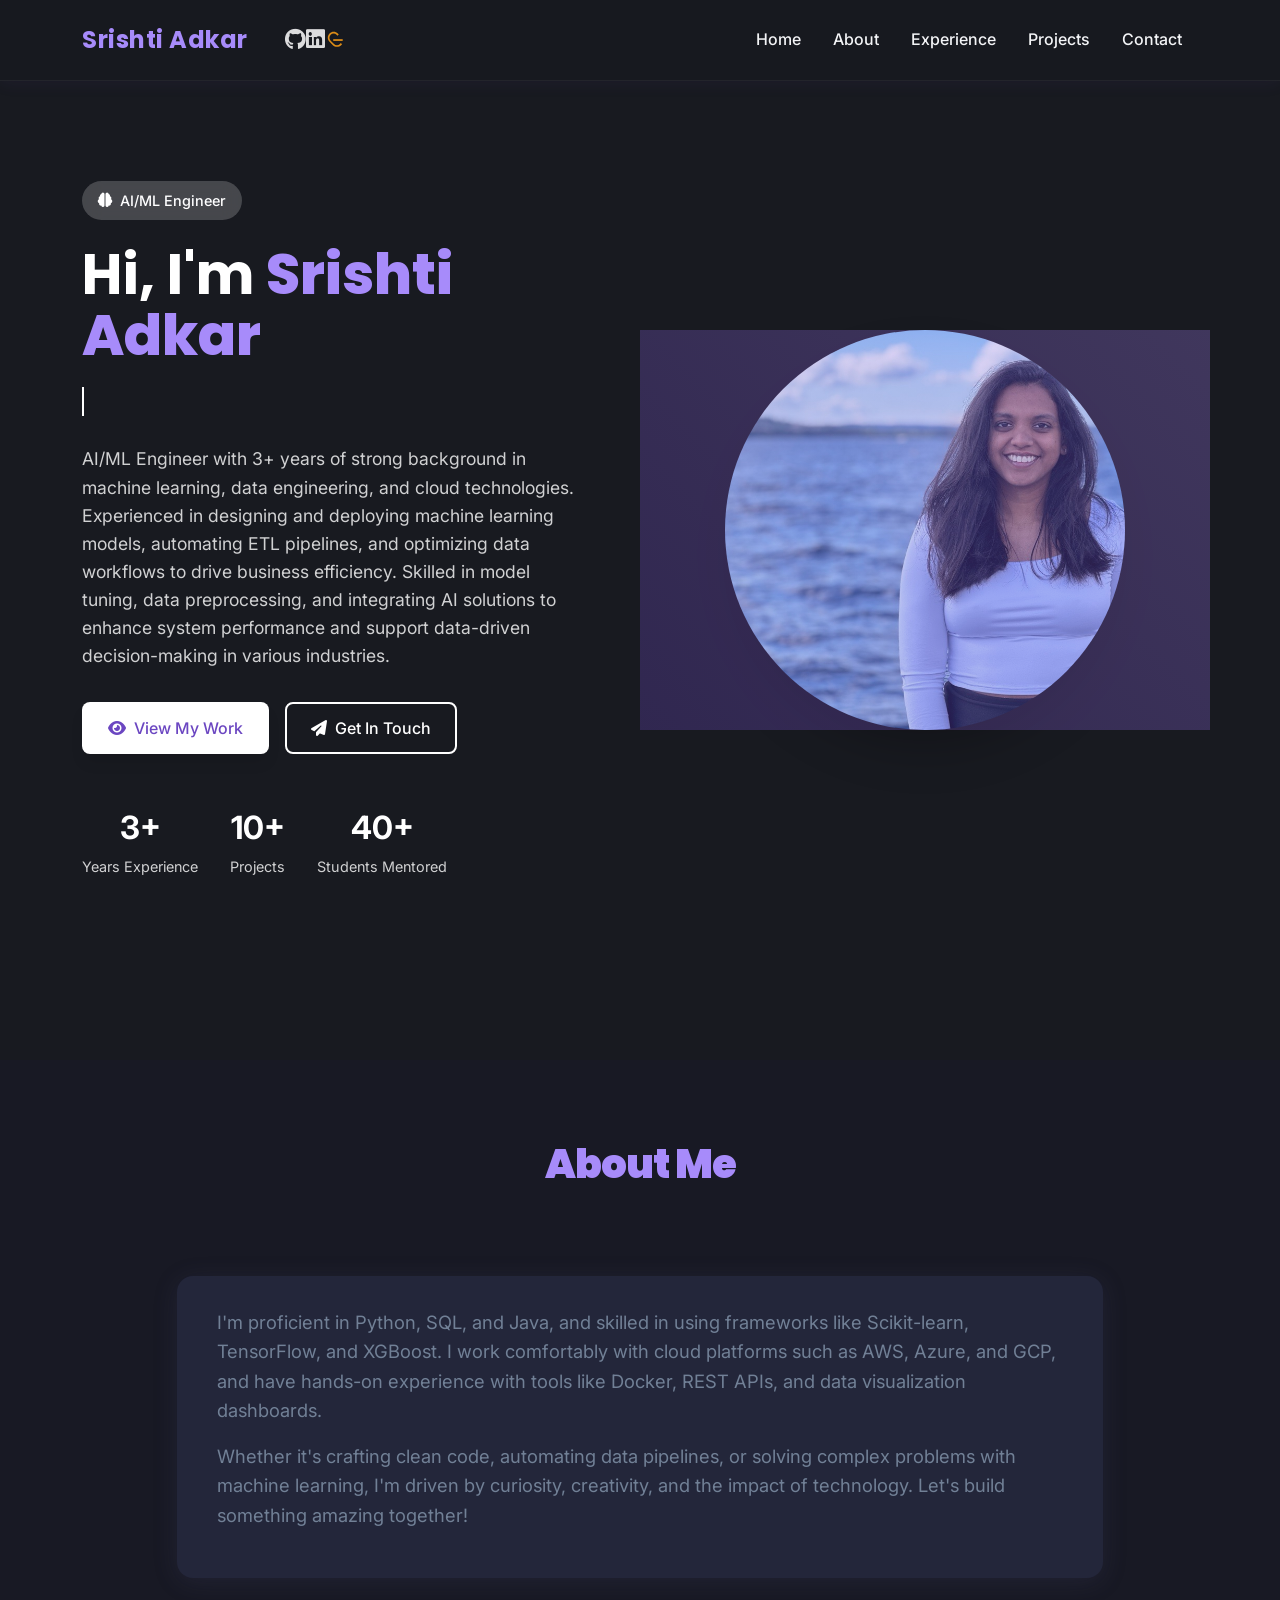
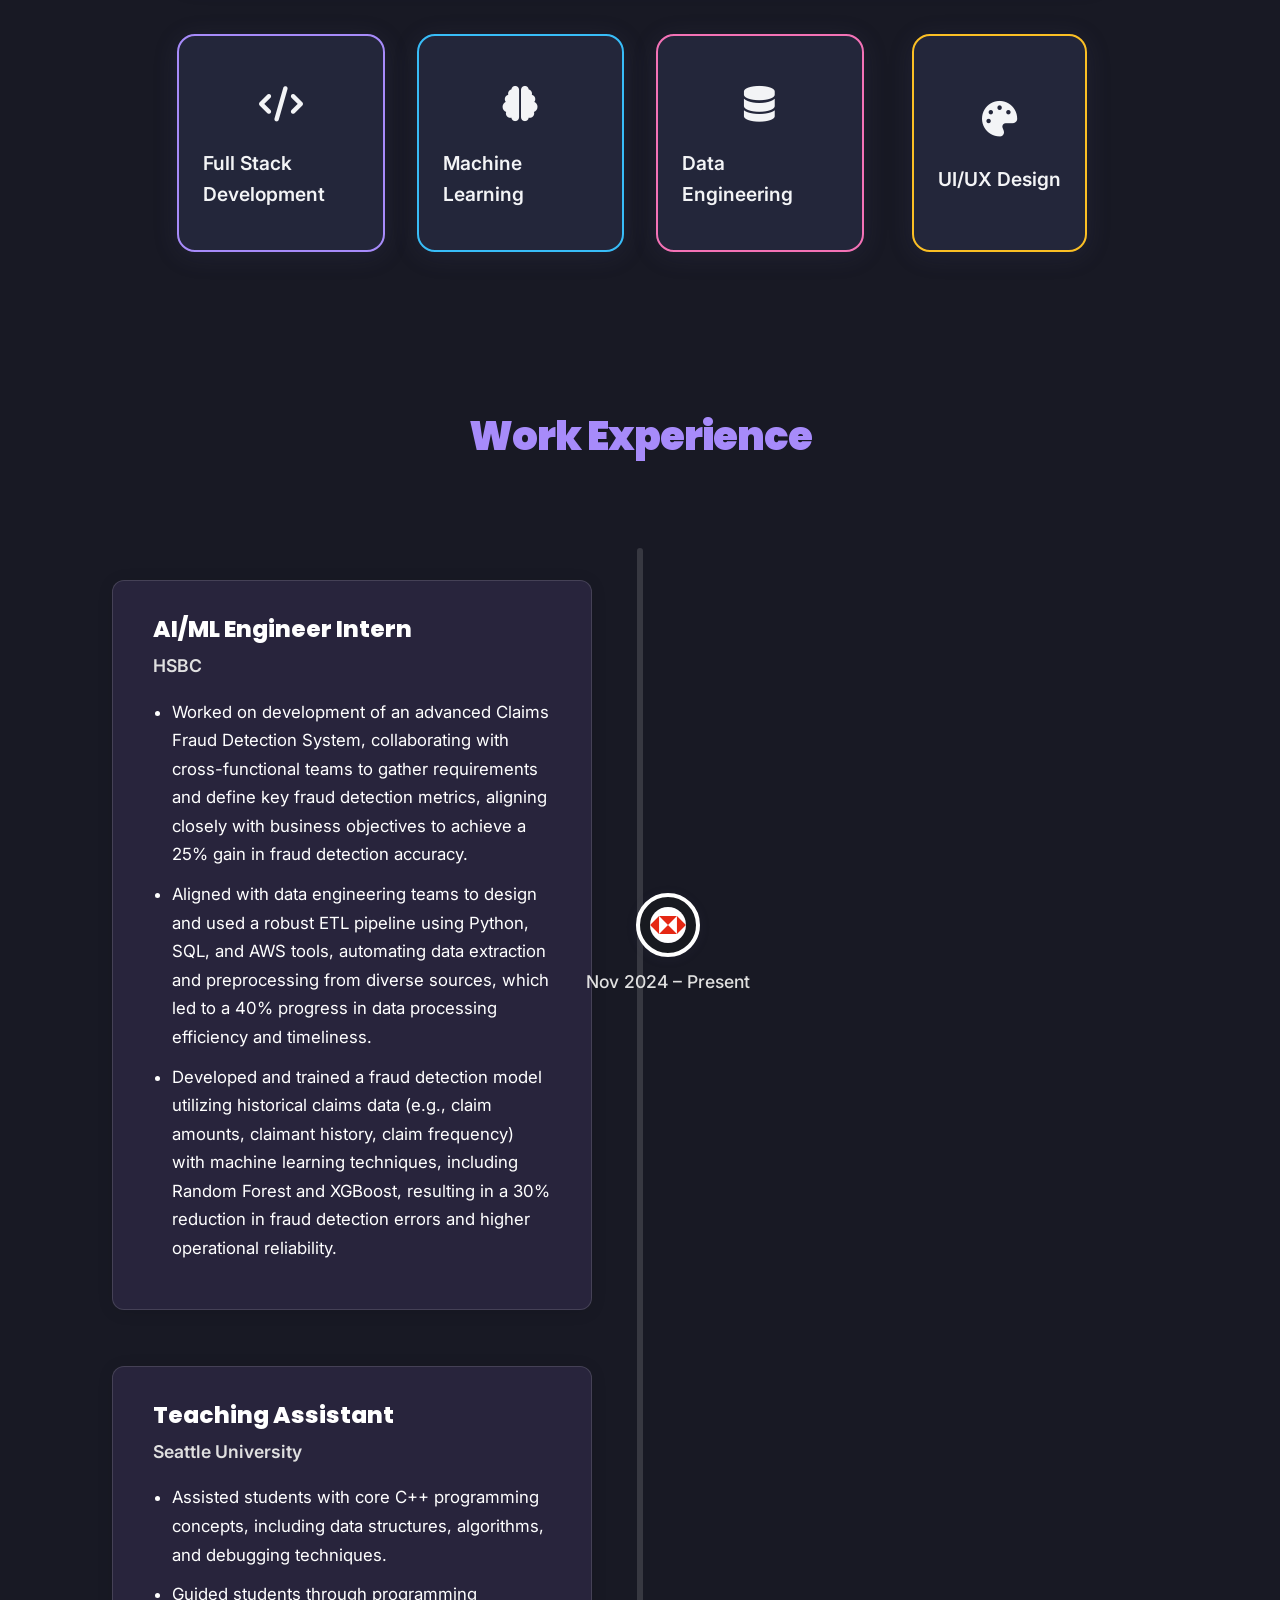
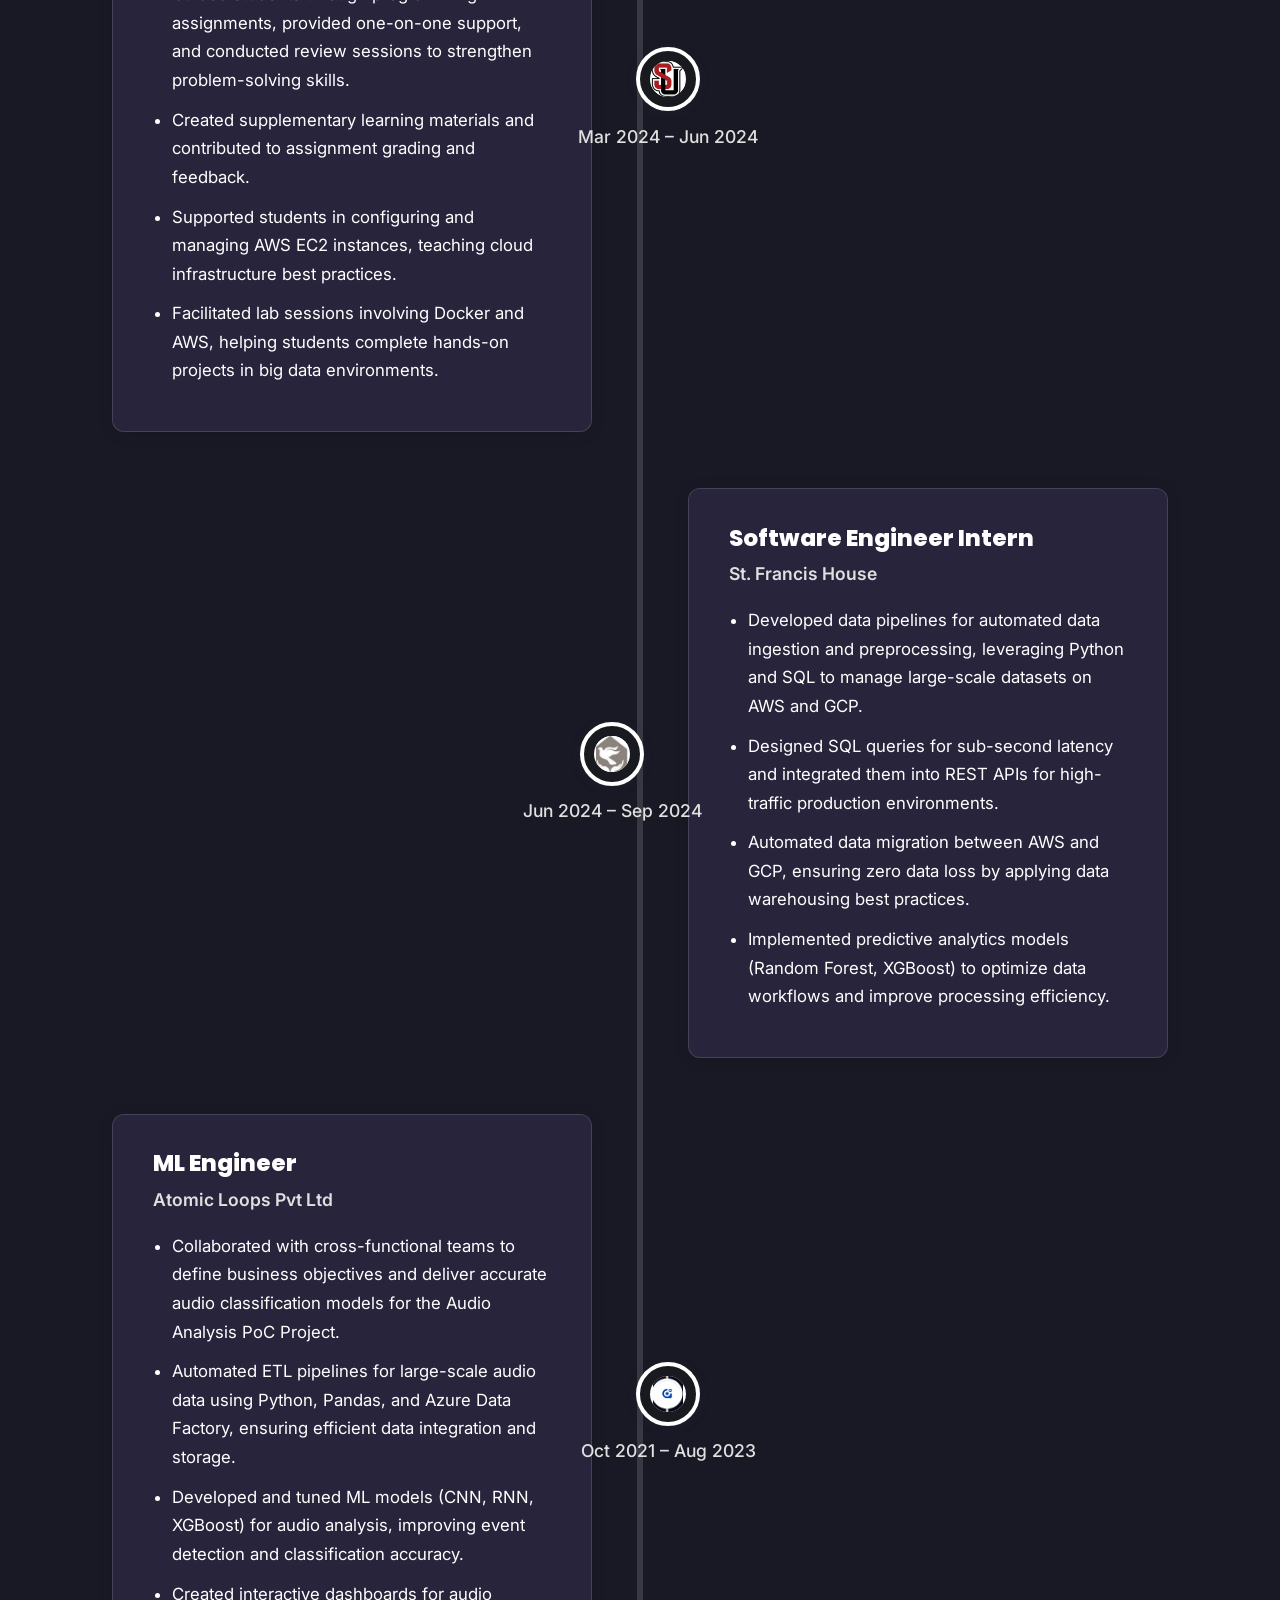
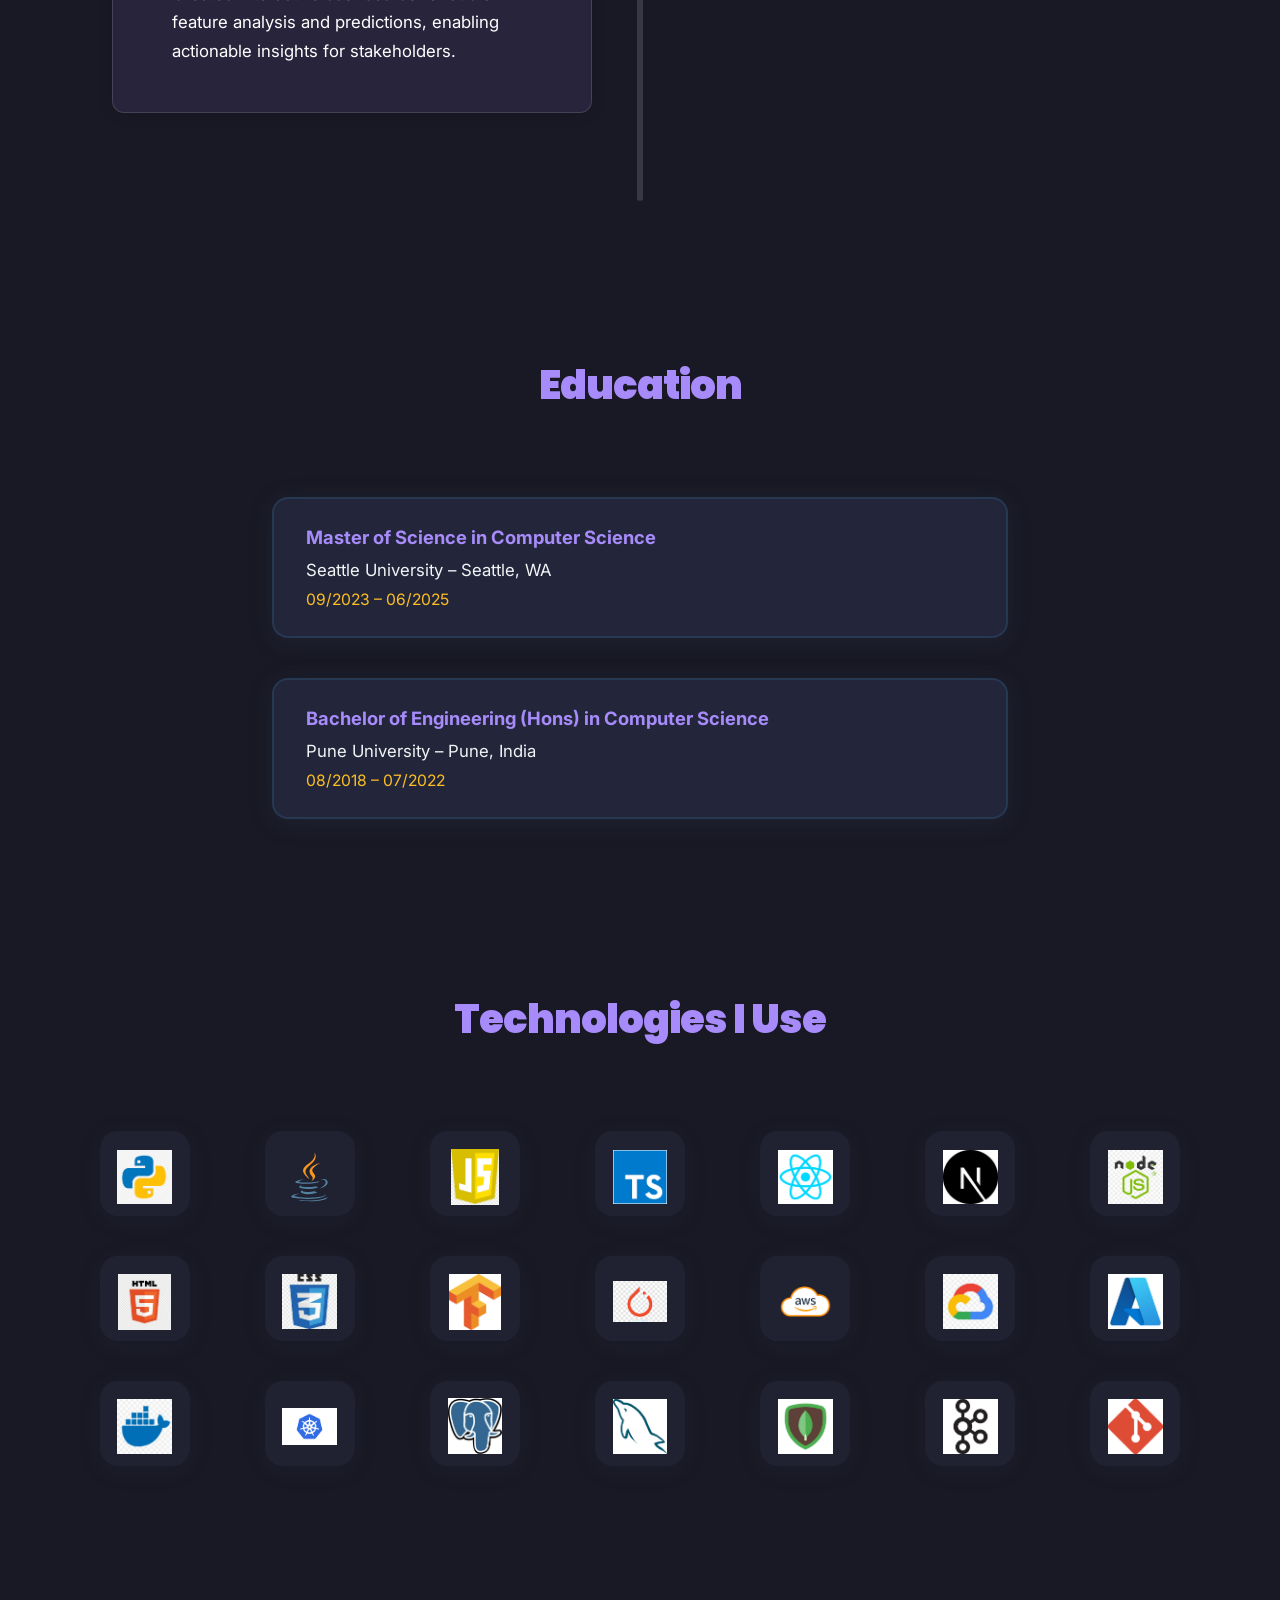
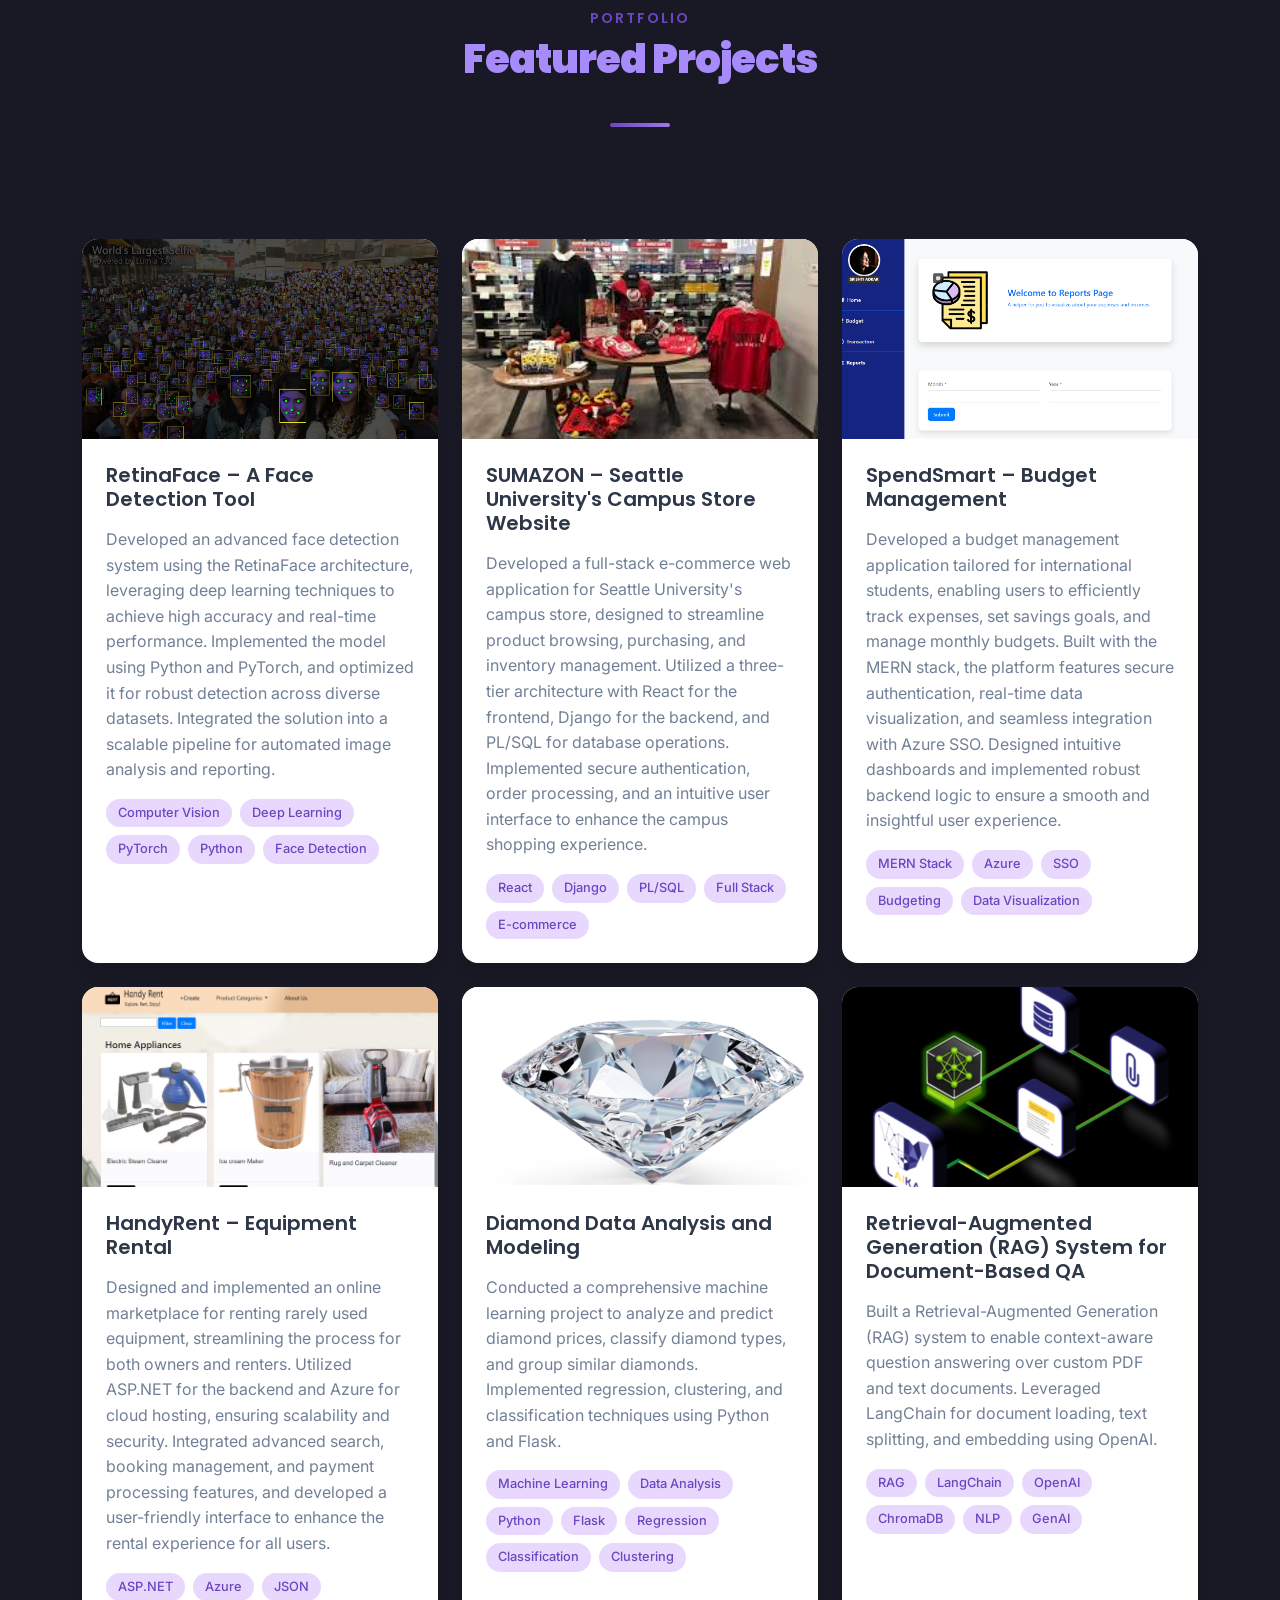
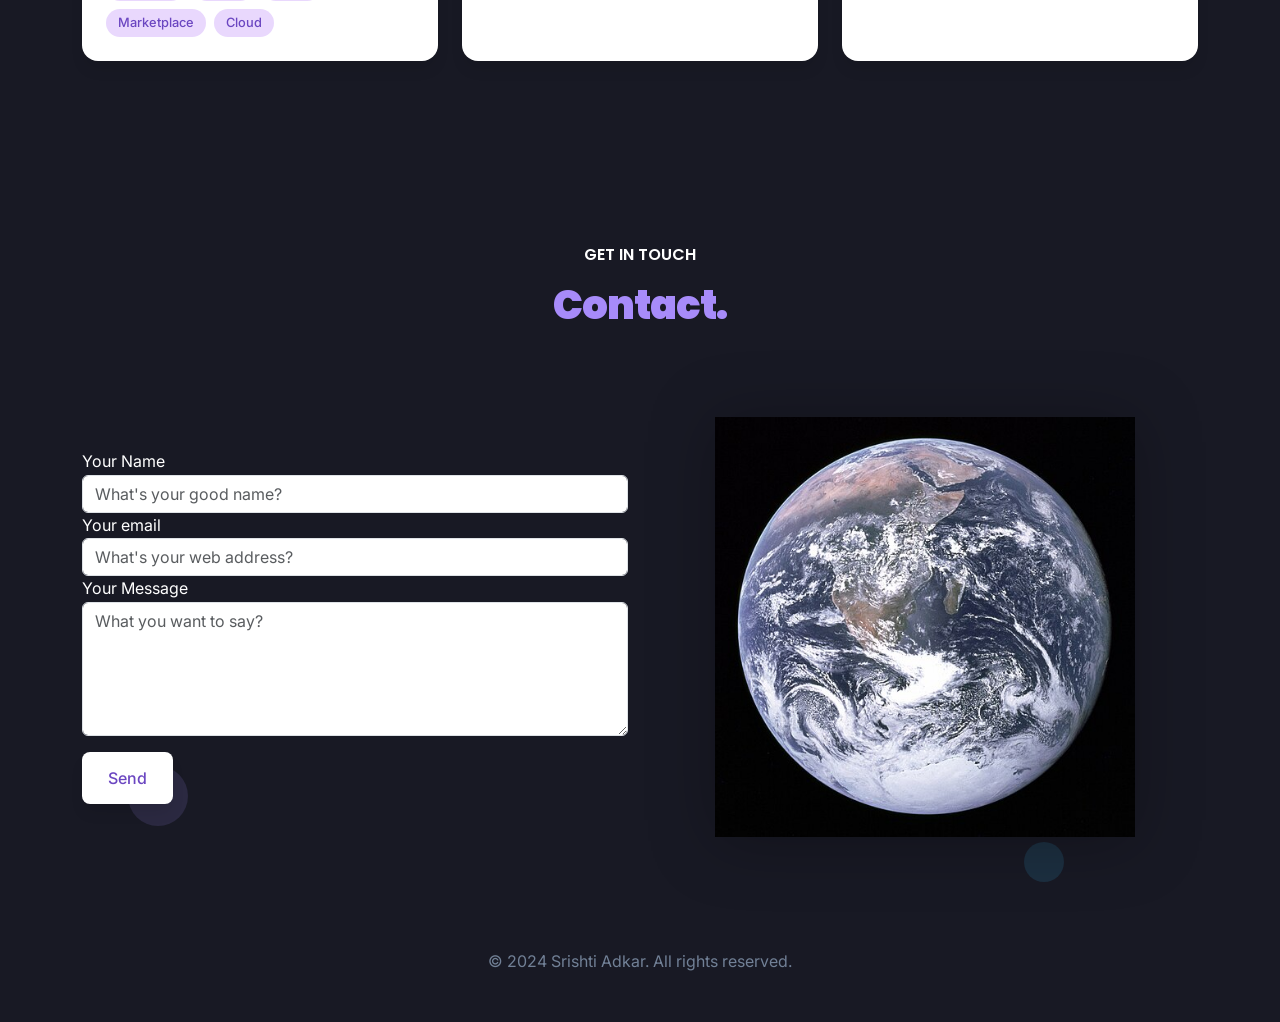
==== commit 3561cbde: "Final content and UI updates for portfolio" ====
--- a/index.html
+++ b/index.html
@@ -403,26 +403,27 @@
             <div class="tech-grid">
               <!-- Row 1 -->
               <div class="tech-card"><img src="images/tech/python.png" alt="Python"></div>
-              <div class="tech-card"><img src="images/tech/java.png" alt="Java"></div>
-              <div class="tech-card"><img src="images/tech/javascript.png" alt="JavaScript"></div>
+              <div class="tech-card"><img src="images/tech/java.svg" alt="Java"></div>
+              <div class="tech-card"><img src="images/tech/js.jpeg" alt="JavaScript"></div>
               <div class="tech-card"><img src="images/tech/typescript.png" alt="TypeScript"></div>
               <div class="tech-card"><img src="images/tech/react.png" alt="React"></div>
               <div class="tech-card"><img src="images/tech/nextjs.png" alt="Next.js"></div>
               <div class="tech-card"><img src="images/tech/nodejs.png" alt="Node.js"></div>
-              <div class="tech-card"><img src="images/tech/html5.png" alt="HTML5"></div>
-              <div class="tech-card"><img src="images/tech/css3.png" alt="CSS3"></div>
+              <div class="tech-card"><img src="images/tech/html5.jpeg" alt="HTML5"></div>
+              <div class="tech-card"><img src="images/tech/css3.jpeg" alt="CSS3"></div>
               <div class="tech-card"><img src="images/tech/tensorflow.png" alt="TensorFlow"></div>
               <!-- Row 2 -->
               <div class="tech-card"><img src="images/tech/pytorch.png" alt="PyTorch"></div>
               <div class="tech-card"><img src="images/tech/aws.png" alt="AWS"></div>
-              <div class="tech-card"><img src="images/tech/gcp.png" alt="GCP"></div>
-              <div class="tech-card"><img src="images/tech/azure.png" alt="Azure"></div>
-              <div class="tech-card"><img src="images/tech/docker.png" alt="Docker"></div>
-              <div class="tech-card"><img src="images/tech/kubernetes.png" alt="Kubernetes"></div>
-              <div class="tech-card"><img src="images/tech/postgresql.png" alt="PostgreSQL"></div>
+              <div class="tech-card"><img src="images/tech/gcp.jpeg" alt="GCP"></div>
+              <div class="tech-card"><img src="images/tech/azure.jpeg" alt="Azure"></div>
+              <div class="tech-card"><img src="images/tech/docker.jpeg" alt="Docker"></div>
+              <div class="tech-card"><img src="images/tech/kubernates.png" alt="Kubernetes"></div>
+              <div class="tech-card"><img src="images/tech/postgres.png" alt="PostgreSQL"></div>
               <div class="tech-card"><img src="images/tech/mysql.png" alt="MySQL"></div>
-              <div class="tech-card"><img src="images/tech/mongodb.png" alt="MongoDB"></div>
+              <div class="tech-card"><img src="images/tech/mongo.png" alt="MongoDB"></div>
               <div class="tech-card"><img src="images/tech/kafka.png" alt="Kafka"></div>
+              <div class="tech-card"><img src="images/tech/git.png" alt="Git"></div>
             </div>
           </div>
         </div>
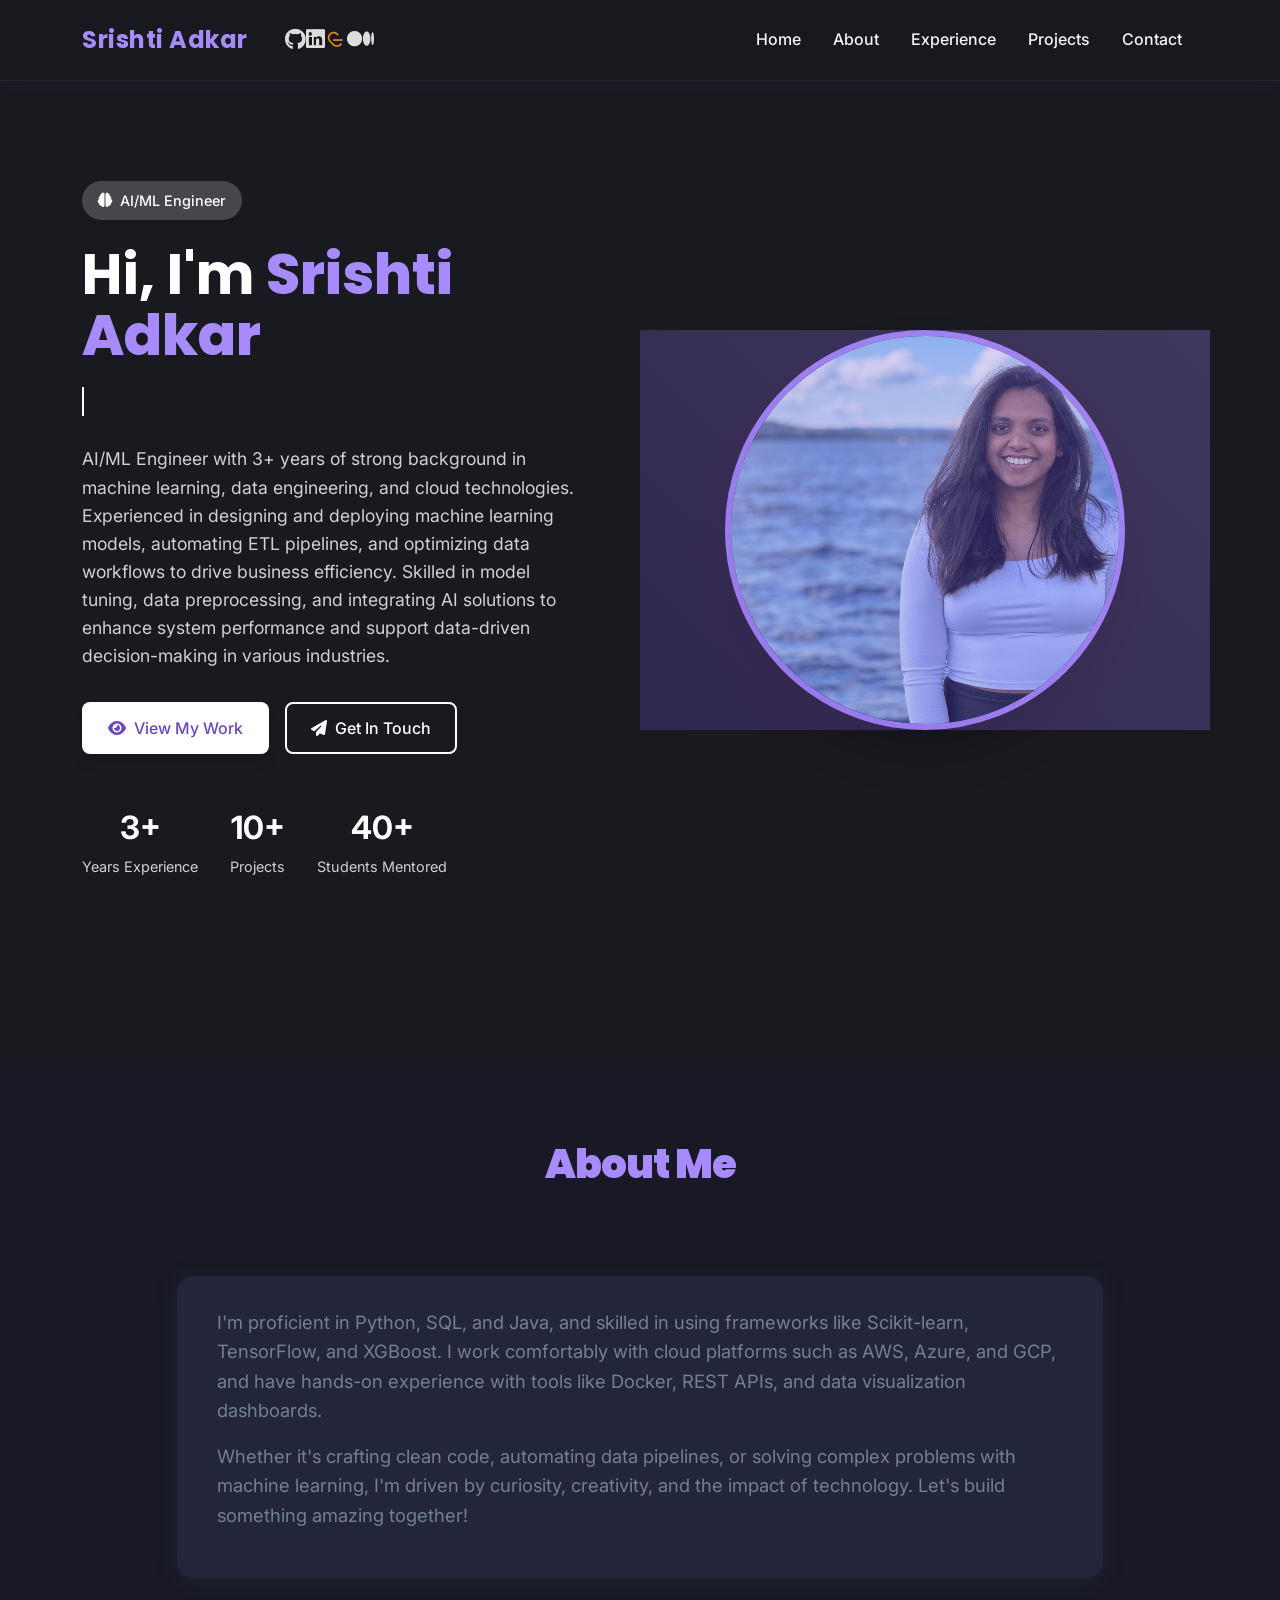
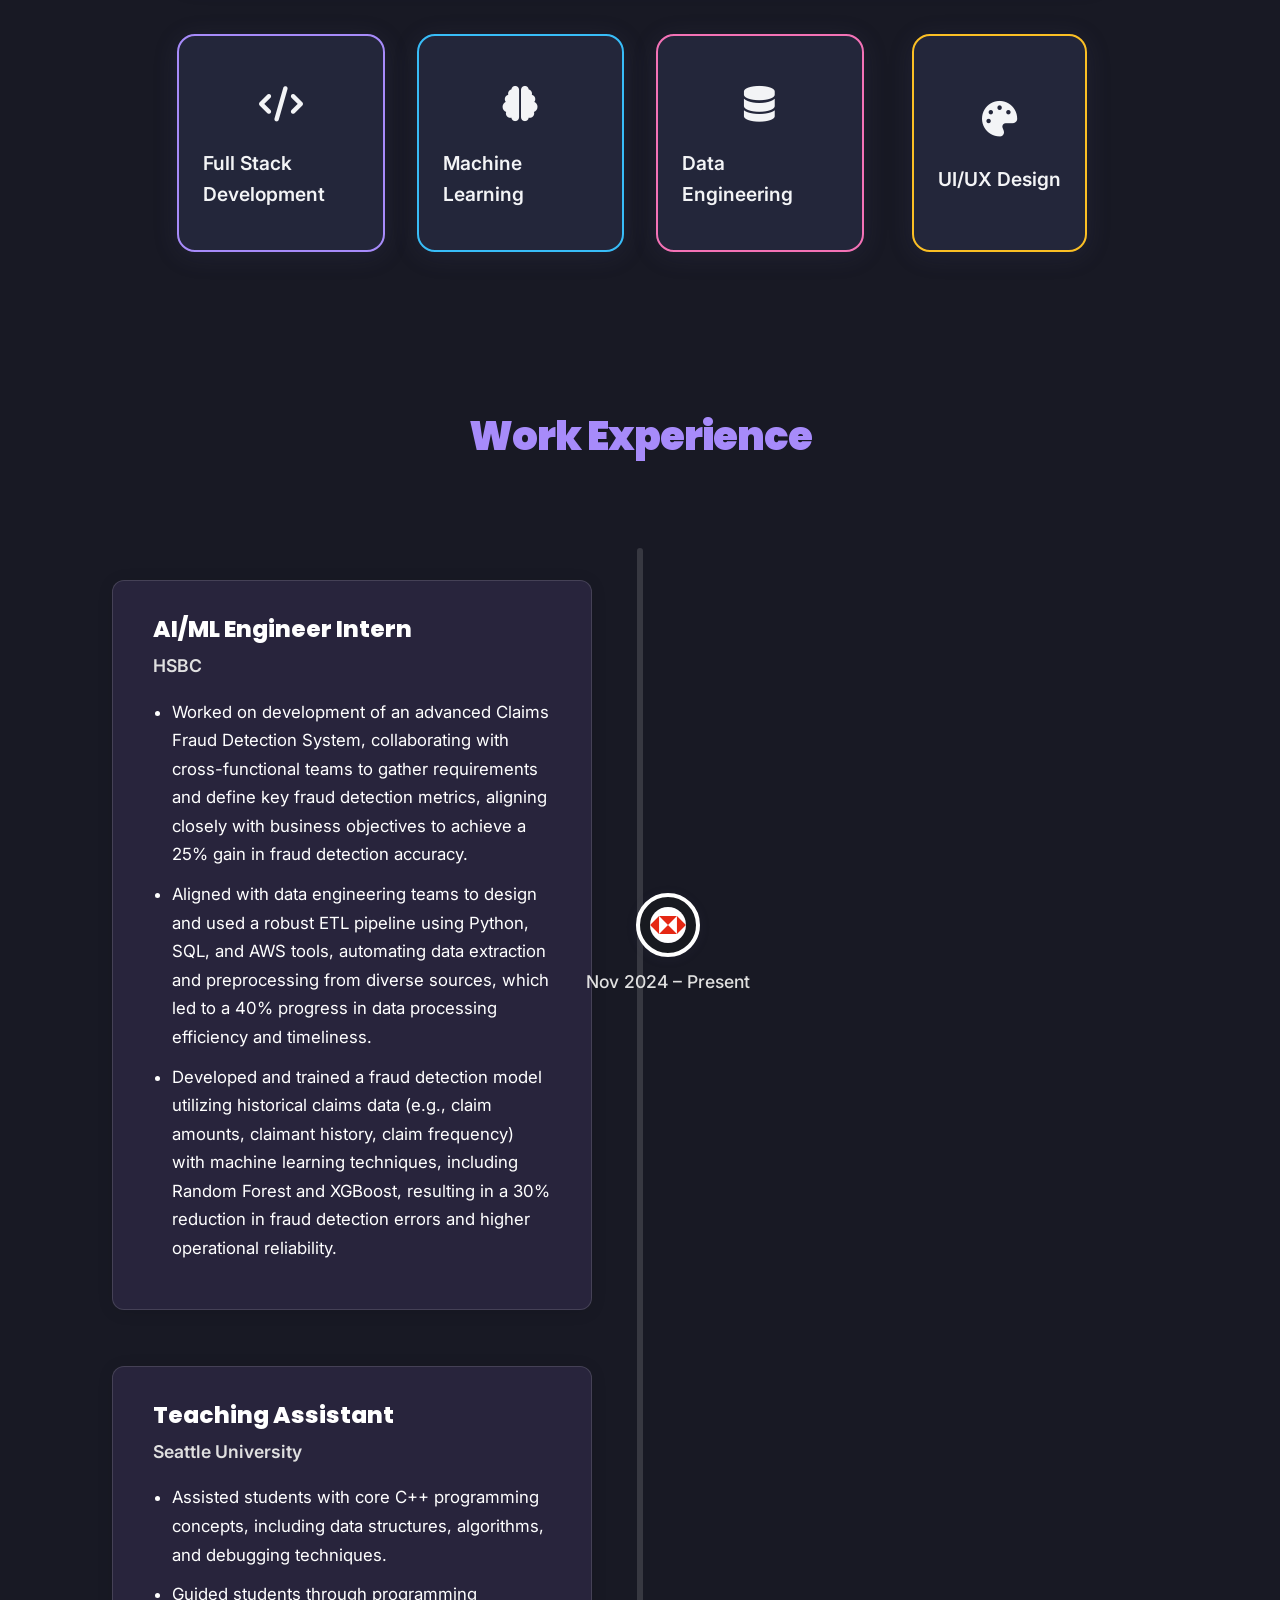
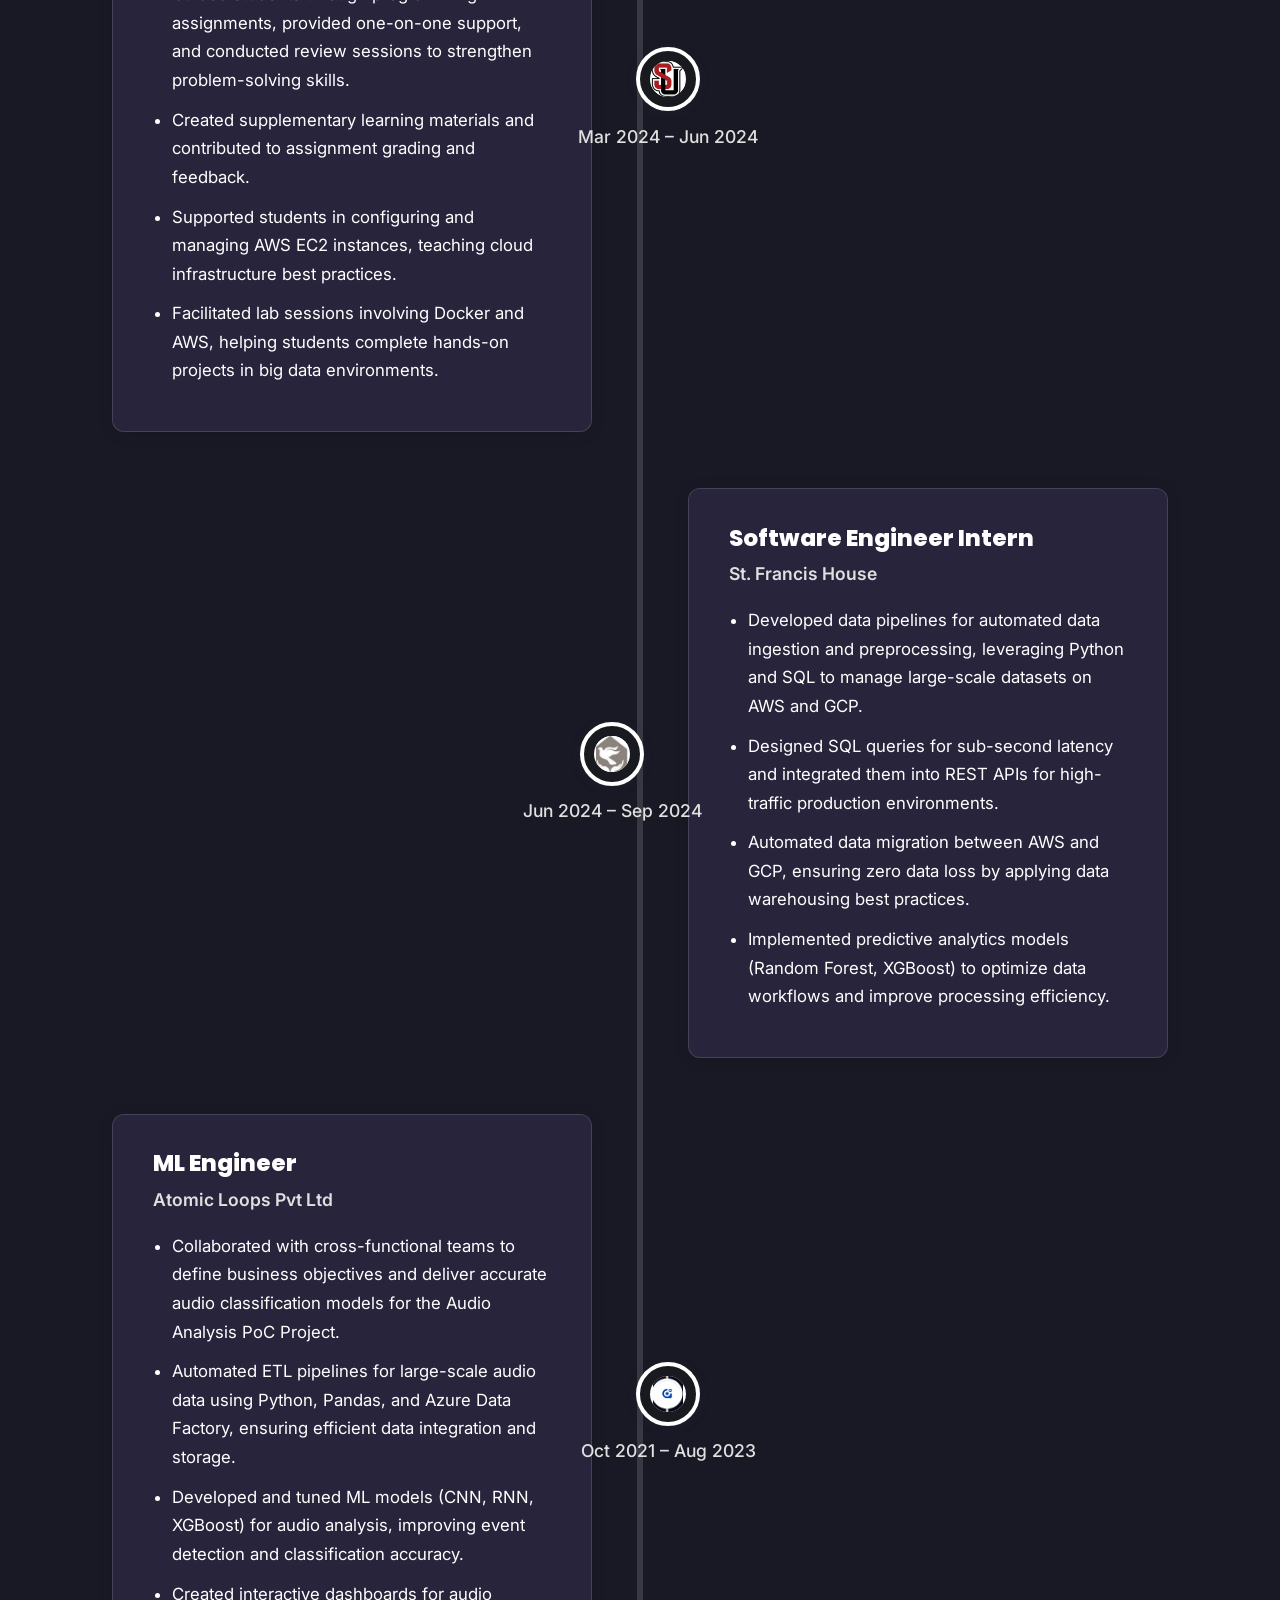
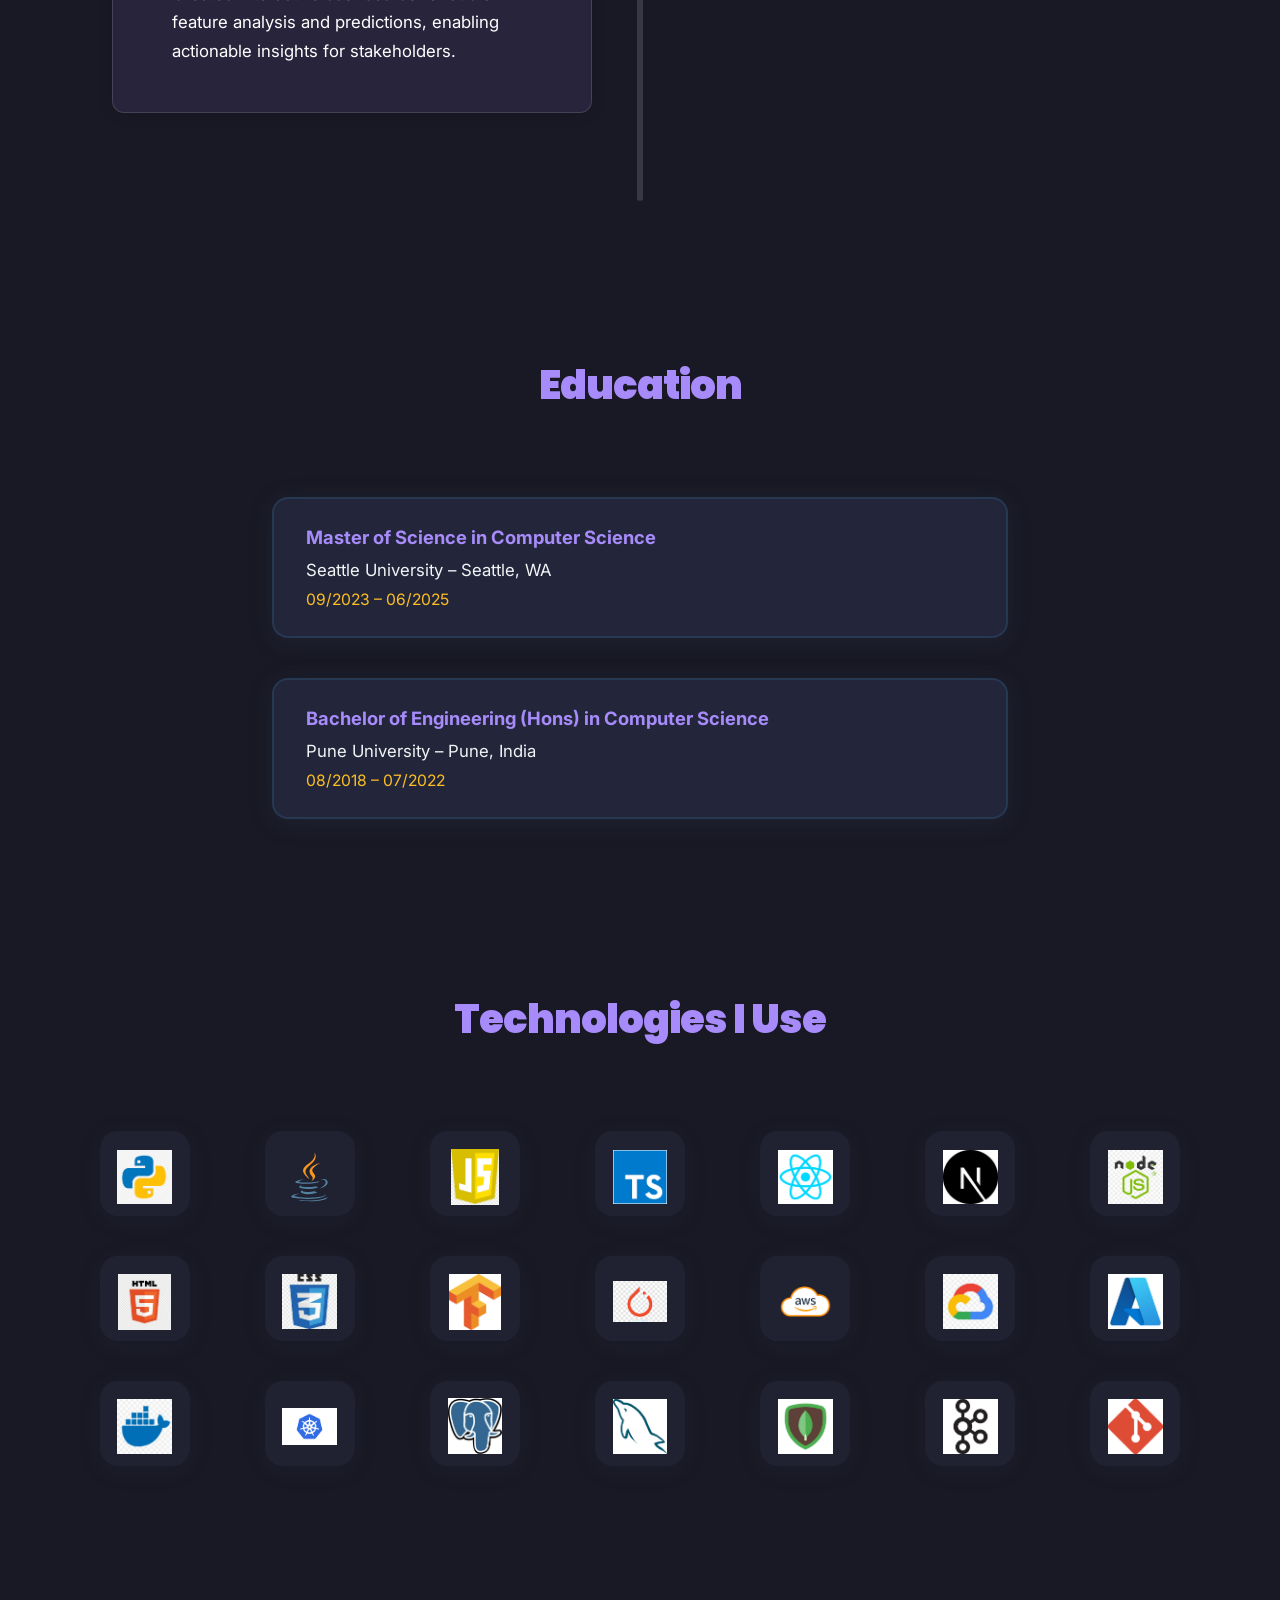
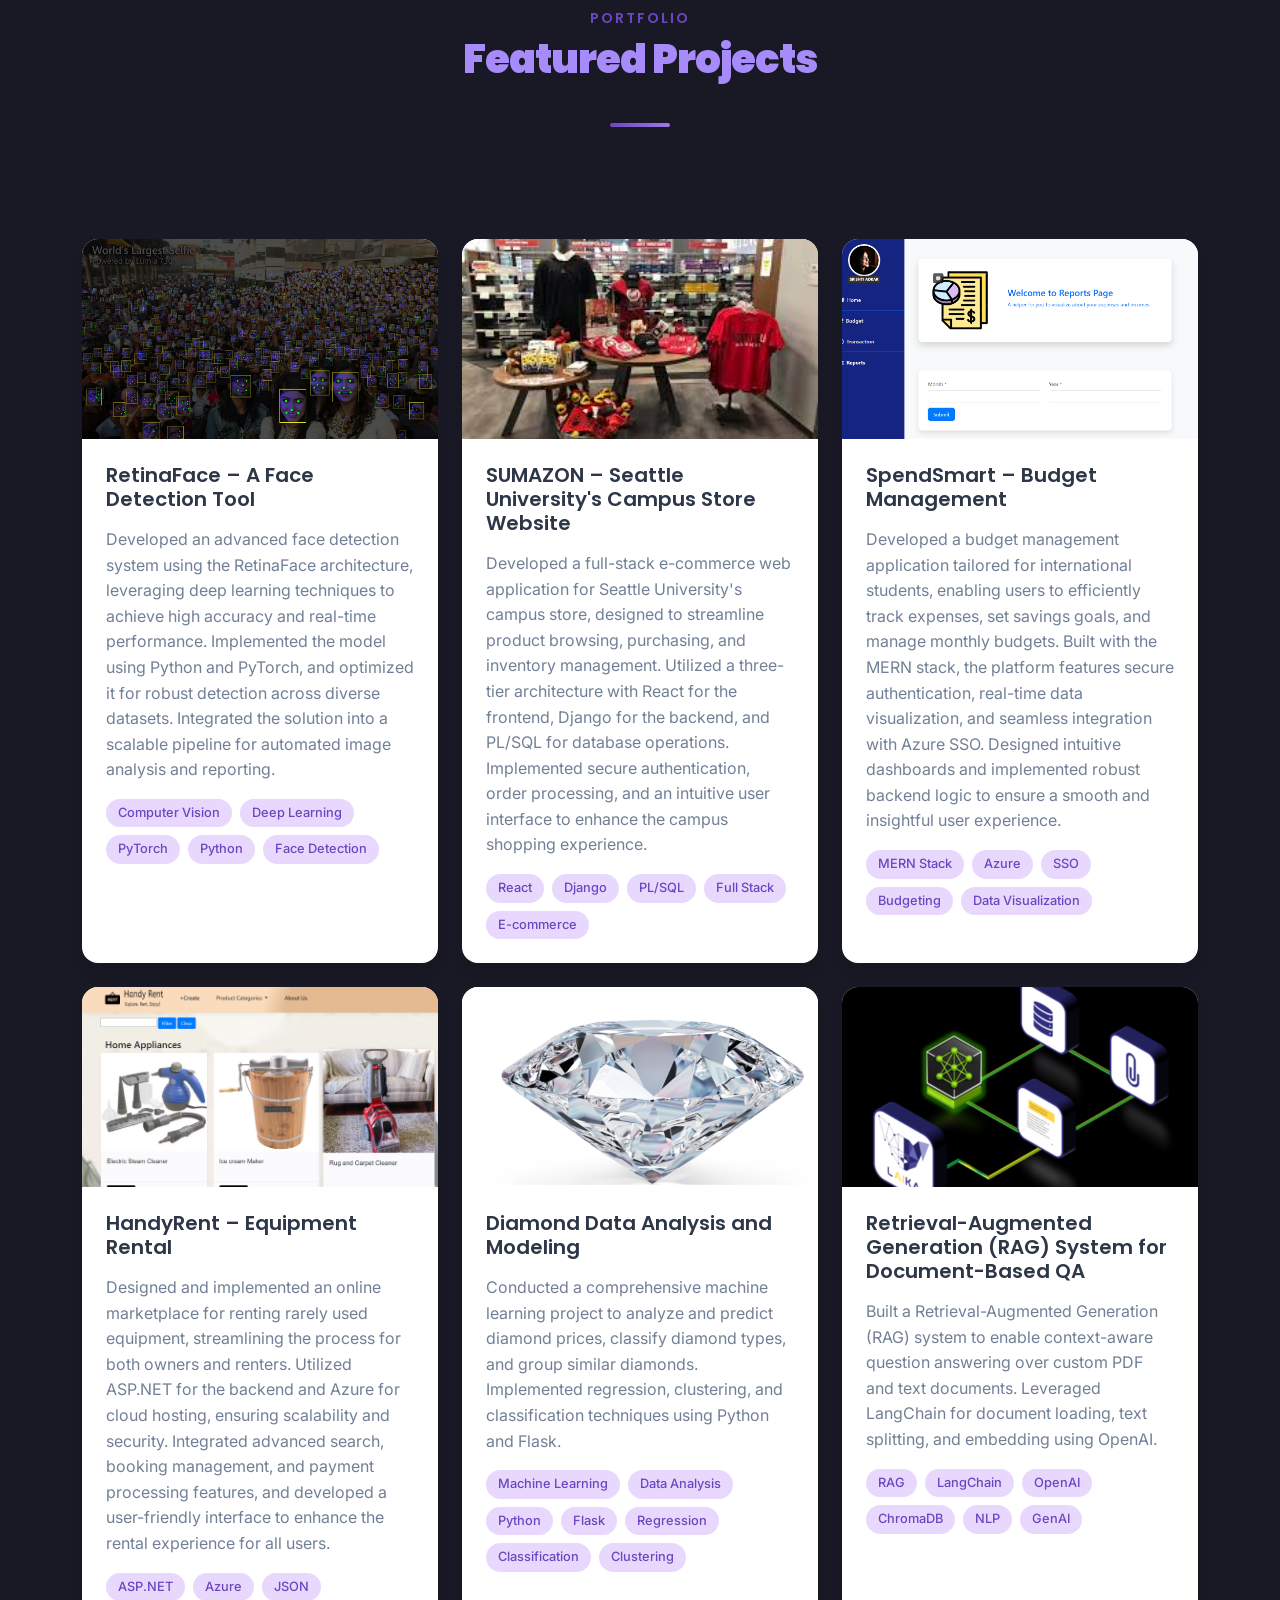
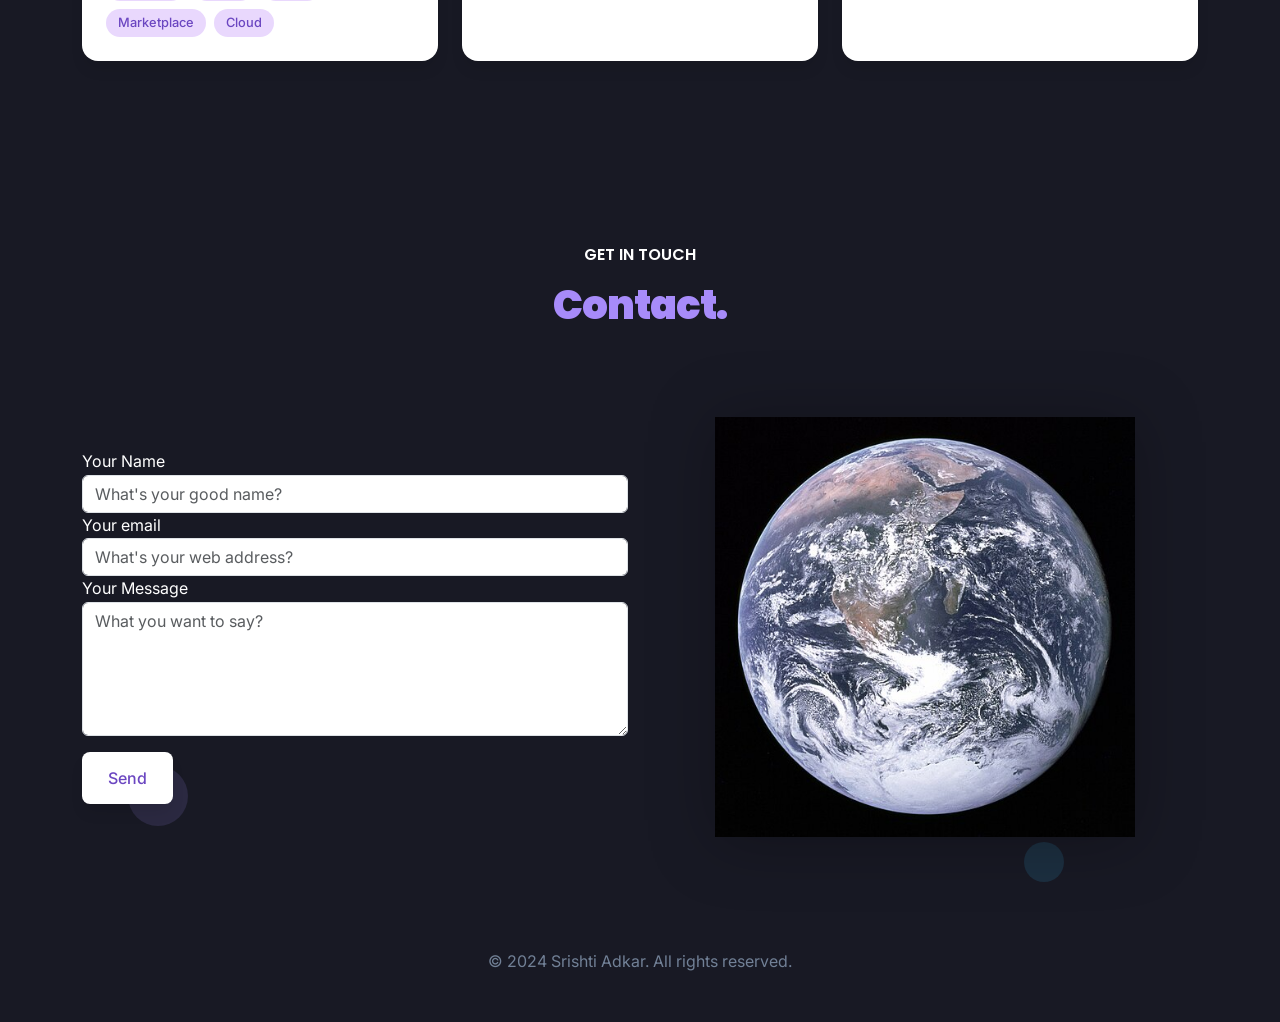
==== commit 383b765b: "Add Medium link to navbar after LeetCode logo" ====
--- a/index.html
+++ b/index.html
@@ -120,6 +120,9 @@
             <a href="https://www.linkedin.com/in/srishti-adkar-3022411b1/" target="_blank" class="navbar-icon" aria-label="LinkedIn"><i class="fab fa-linkedin"></i></a>
             <a href="https://leetcode.com/u/Srishti_Adkar/" target="_blank" class="navbar-icon" aria-label="LeetCode" style="vertical-align: middle;">
               <svg width="22" height="22" viewBox="0 0 50 50" fill="none" xmlns="http://www.w3.org/2000/svg" style="display:inline-block;vertical-align:middle;"><path d="M36.7 36.7c-5.2 5.2-13.6 5.2-18.8 0l-7.6-7.6c-5.2-5.2-5.2-13.6 0-18.8 5.2-5.2 13.6-5.2 18.8 0l2.1 2.1-2.8 2.8-2.1-2.1c-3.7-3.7-9.7-3.7-13.4 0-3.7 3.7-3.7 9.7 0 13.4l7.6 7.6c3.7 3.7 9.7 3.7 13.4 0l2.1-2.1 2.8 2.8-2.1 2.1z" fill="#FFA116"/><path d="M40.2 27.1H18.7v-4h21.5v4z" fill="#FFA116"/></svg>
+            </a>
+            <a href="https://medium.com/@srishti.adkar" target="_blank" class="navbar-icon" aria-label="Medium">
+              <i class="fab fa-medium"></i>
             </a>
           </span>
         </a>
--- a/css/style.css
+++ b/css/style.css
@@ -300,6 +300,7 @@
     overflow: hidden;
     box-shadow: var(--shadow-heavy);
     background: transparent !important;
+    border: 6px solid #a78bfa;
 }
 
 .about-img {
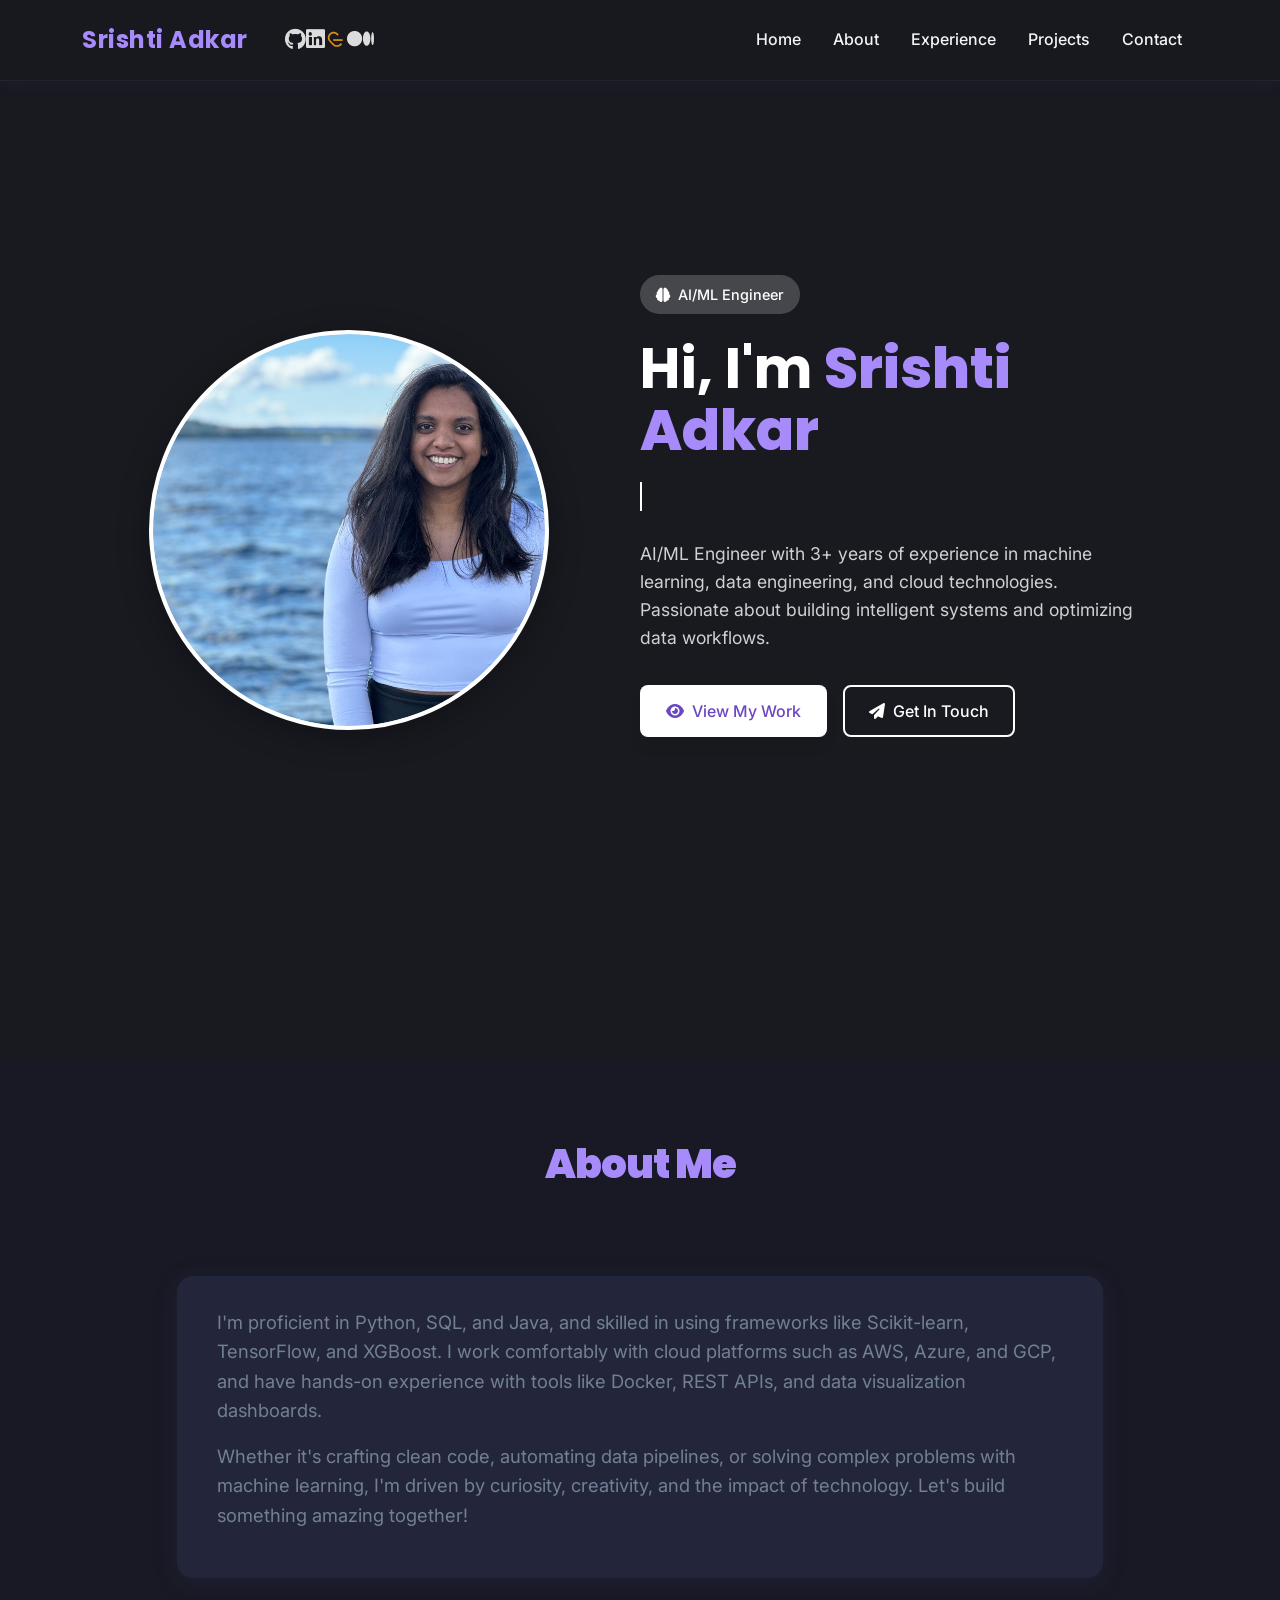
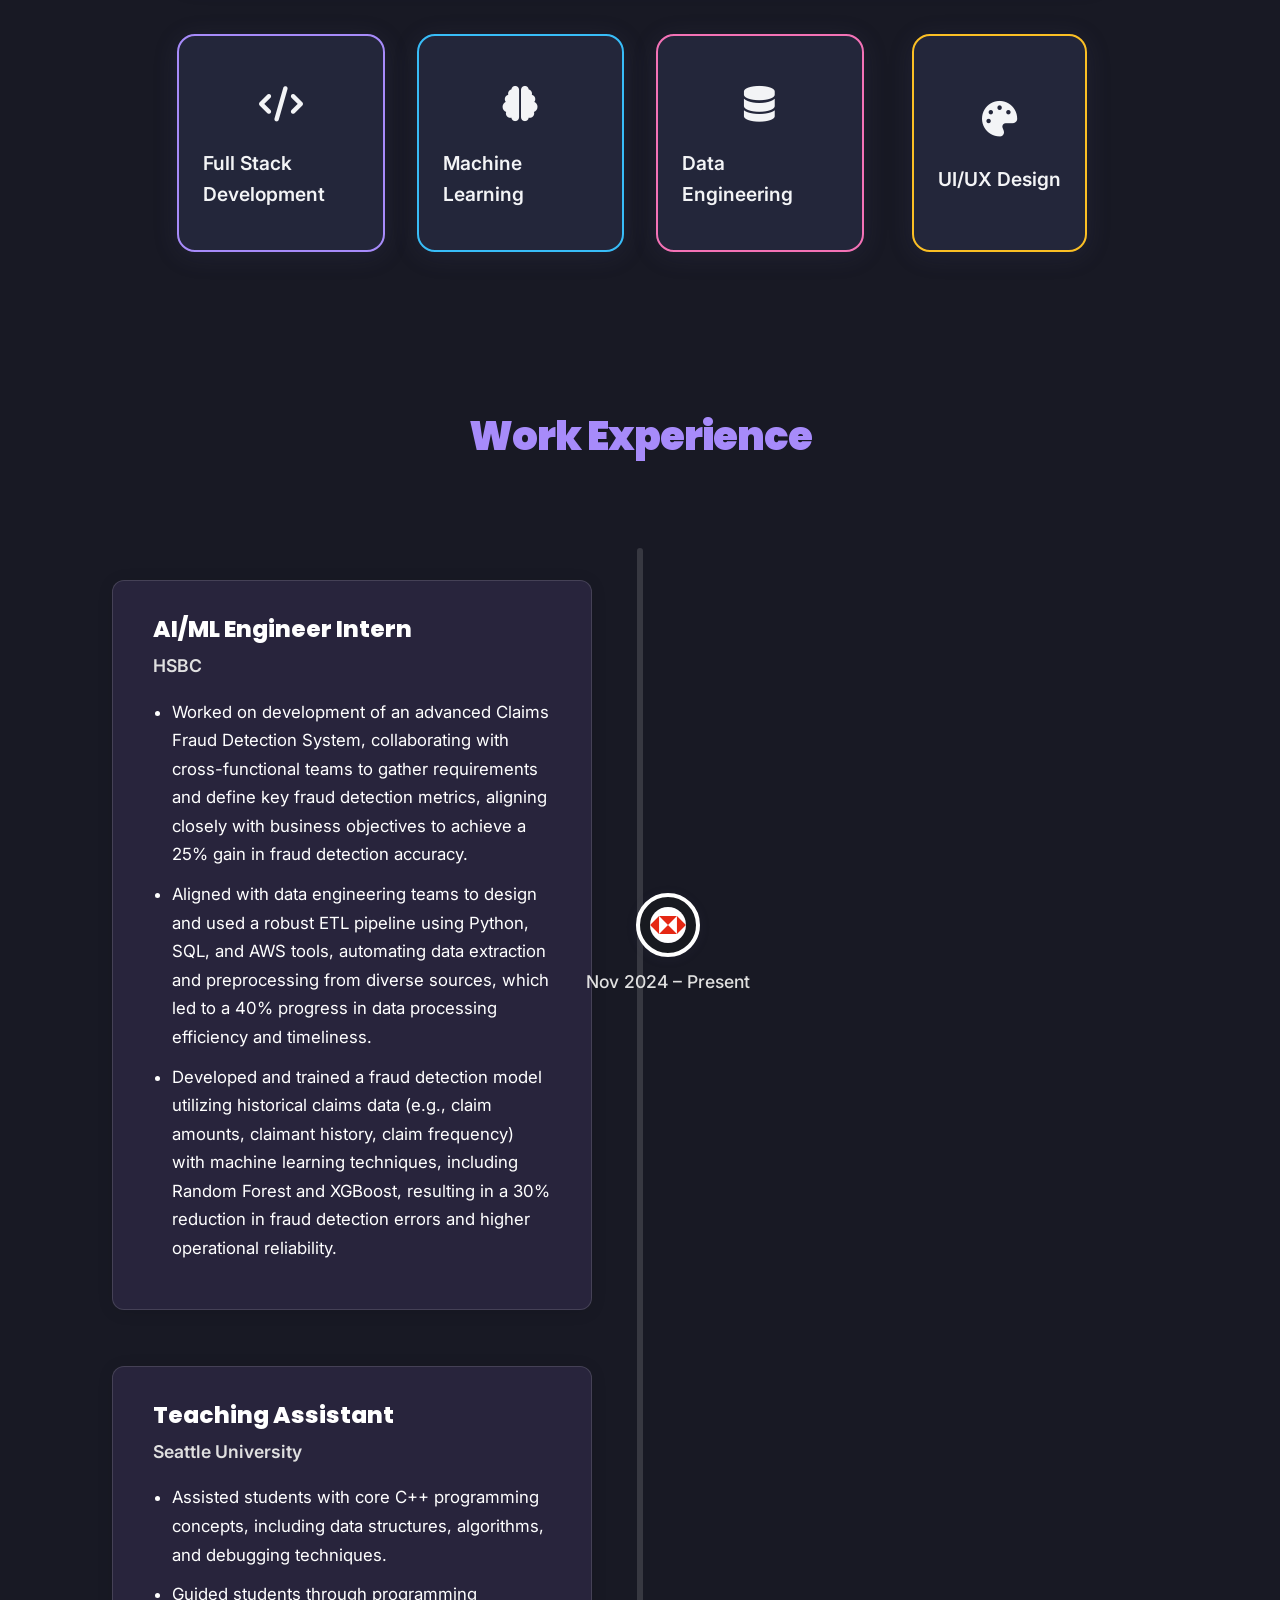
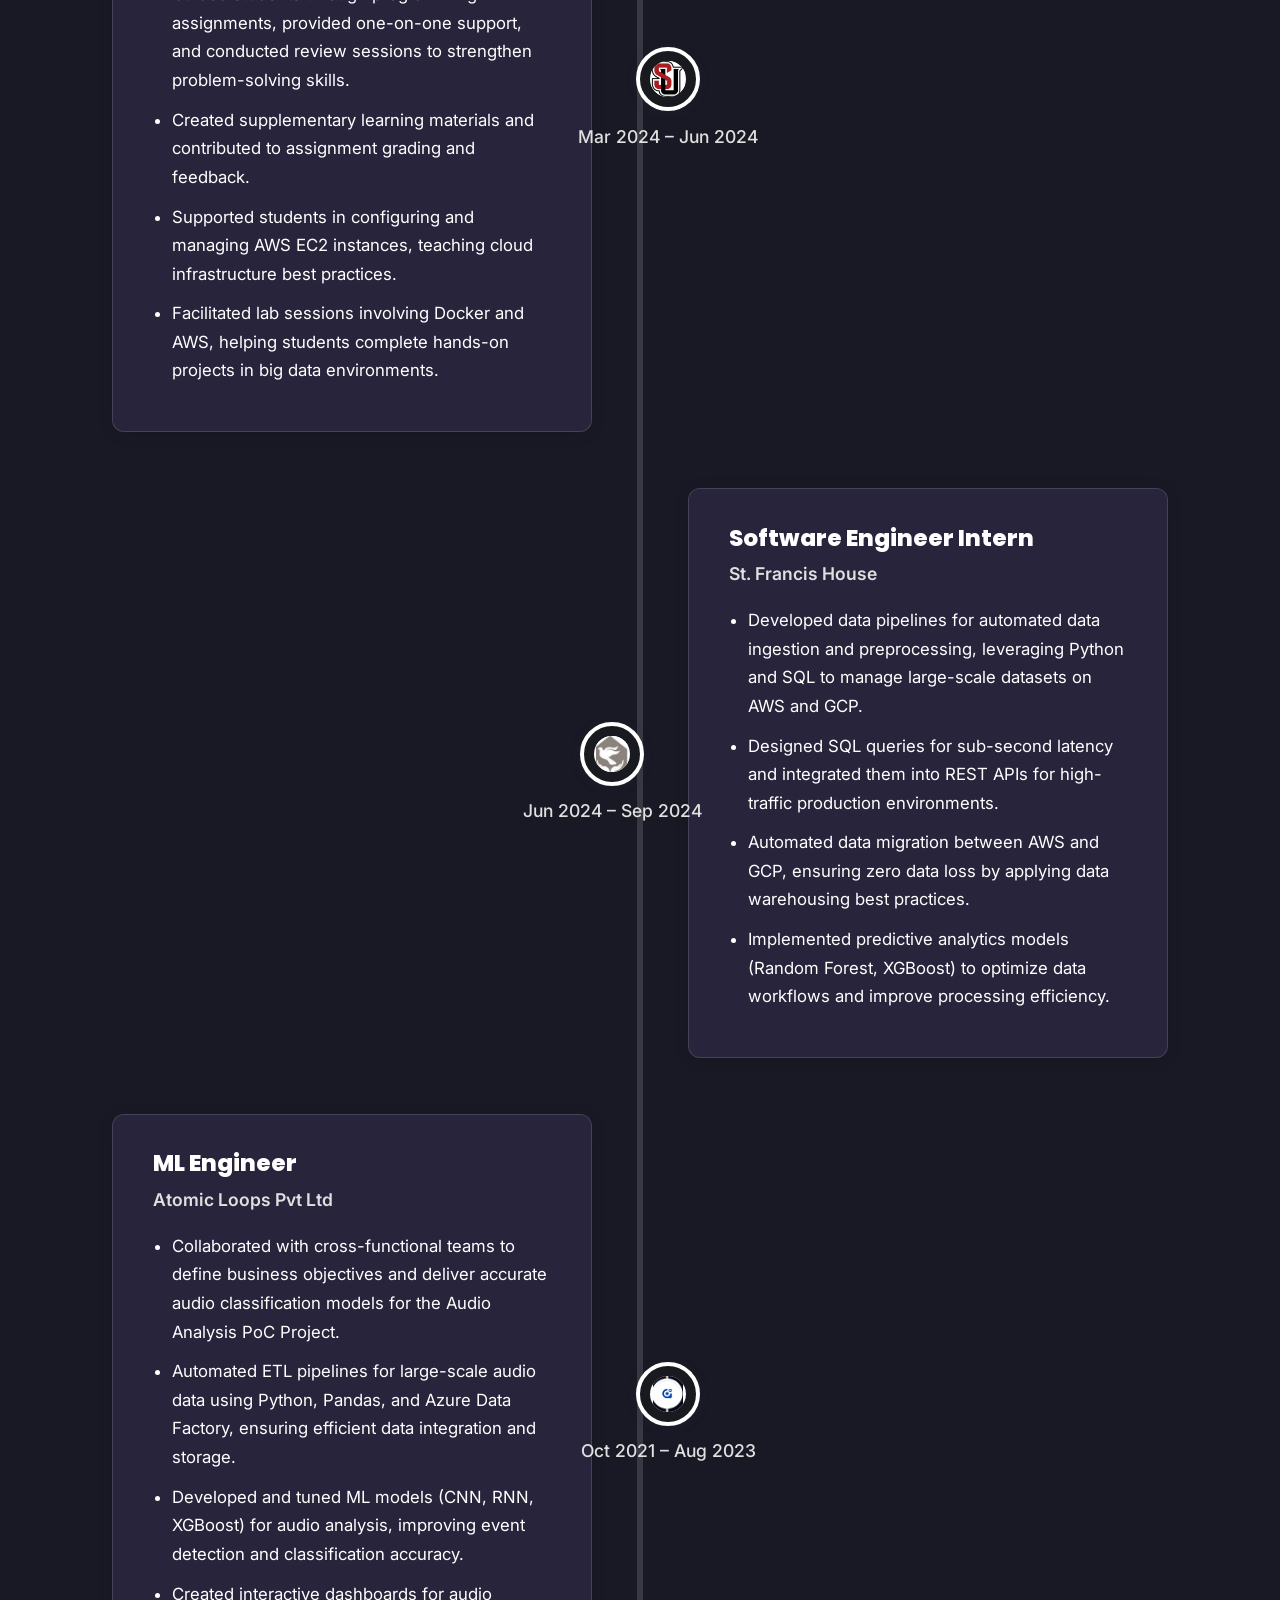
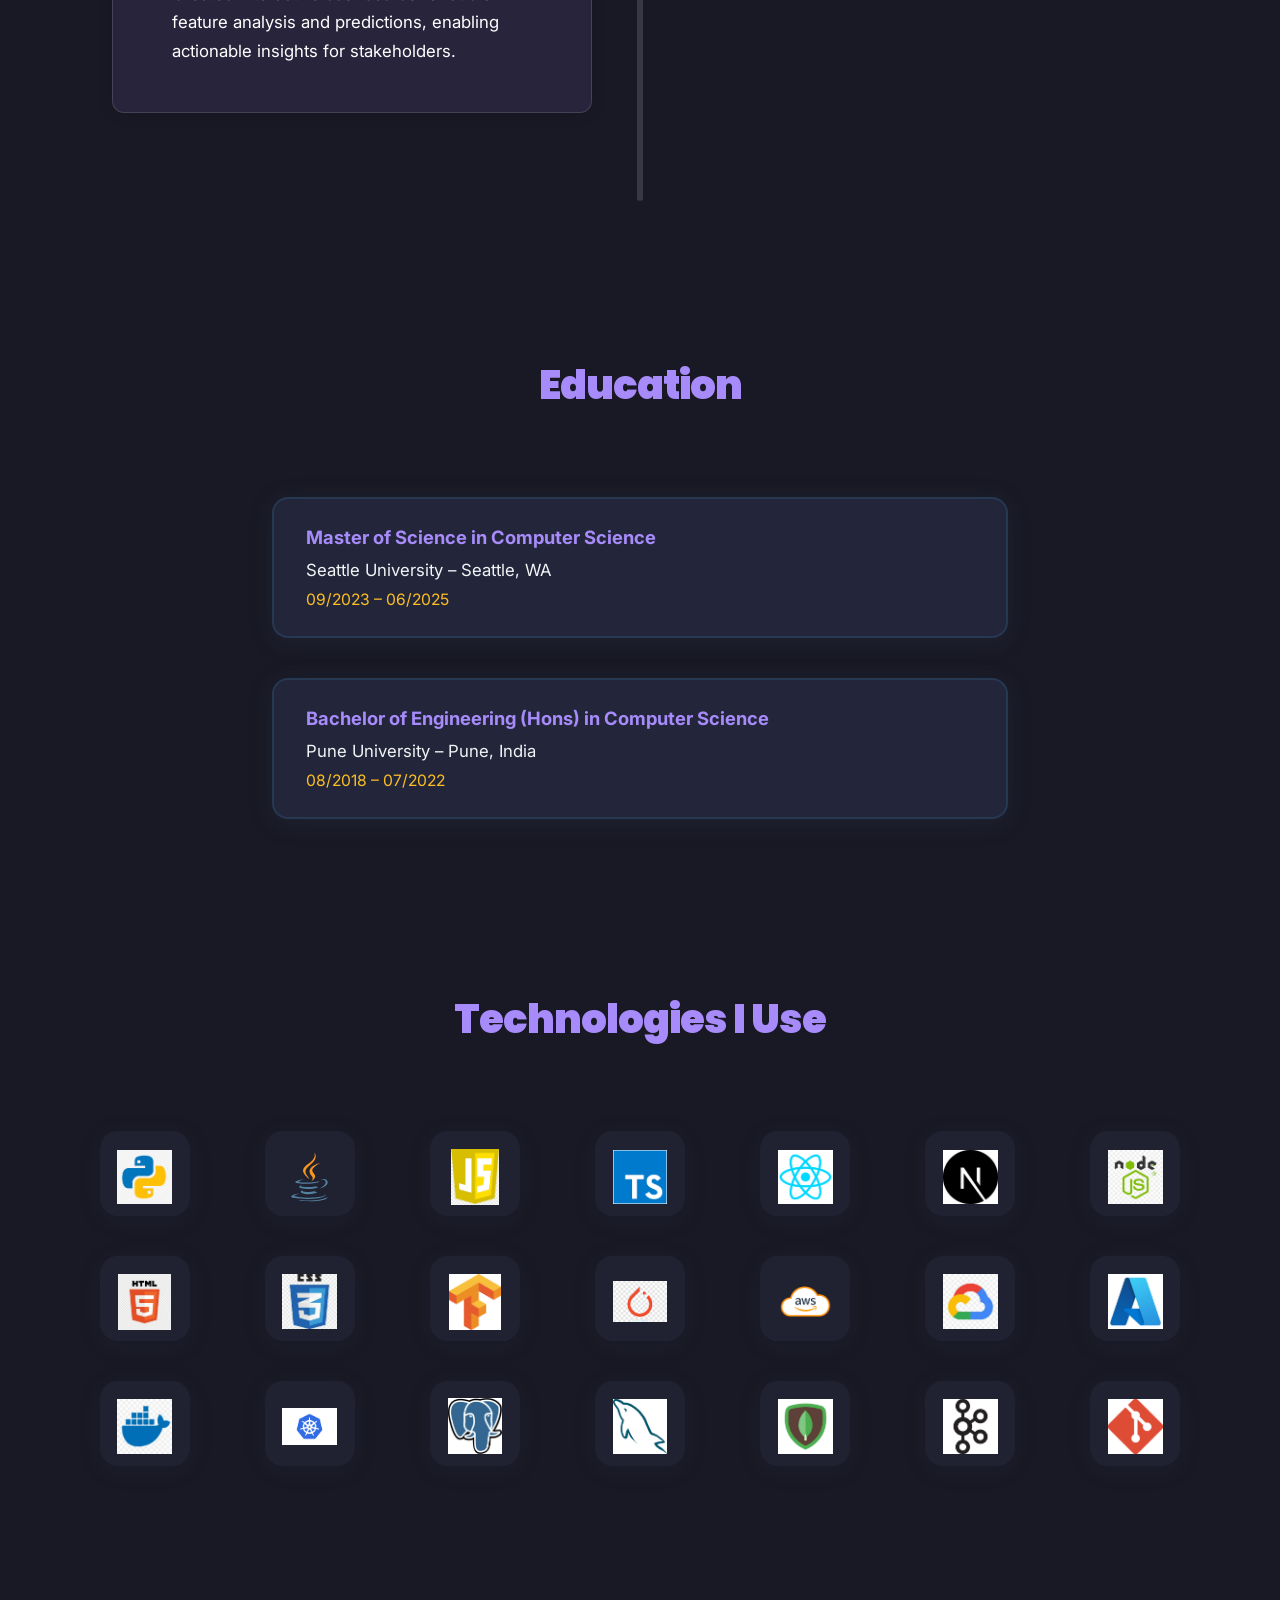
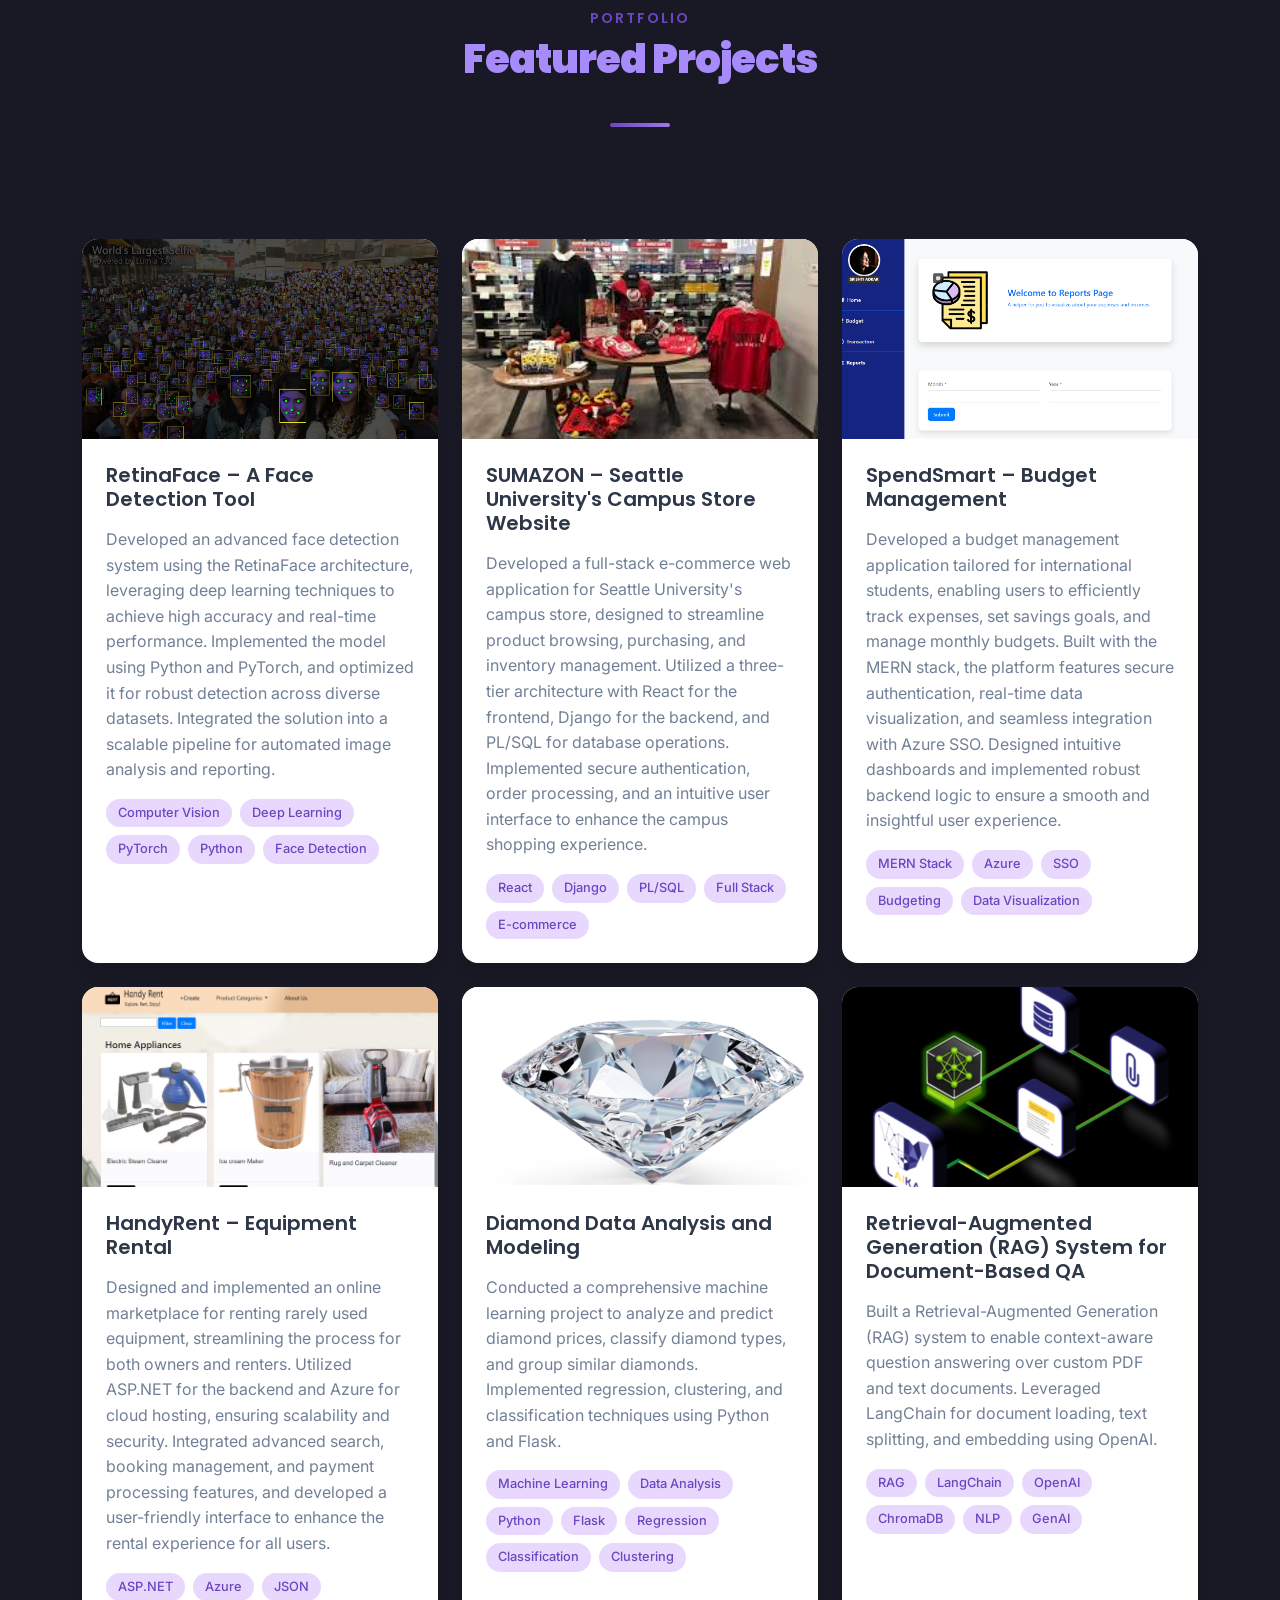
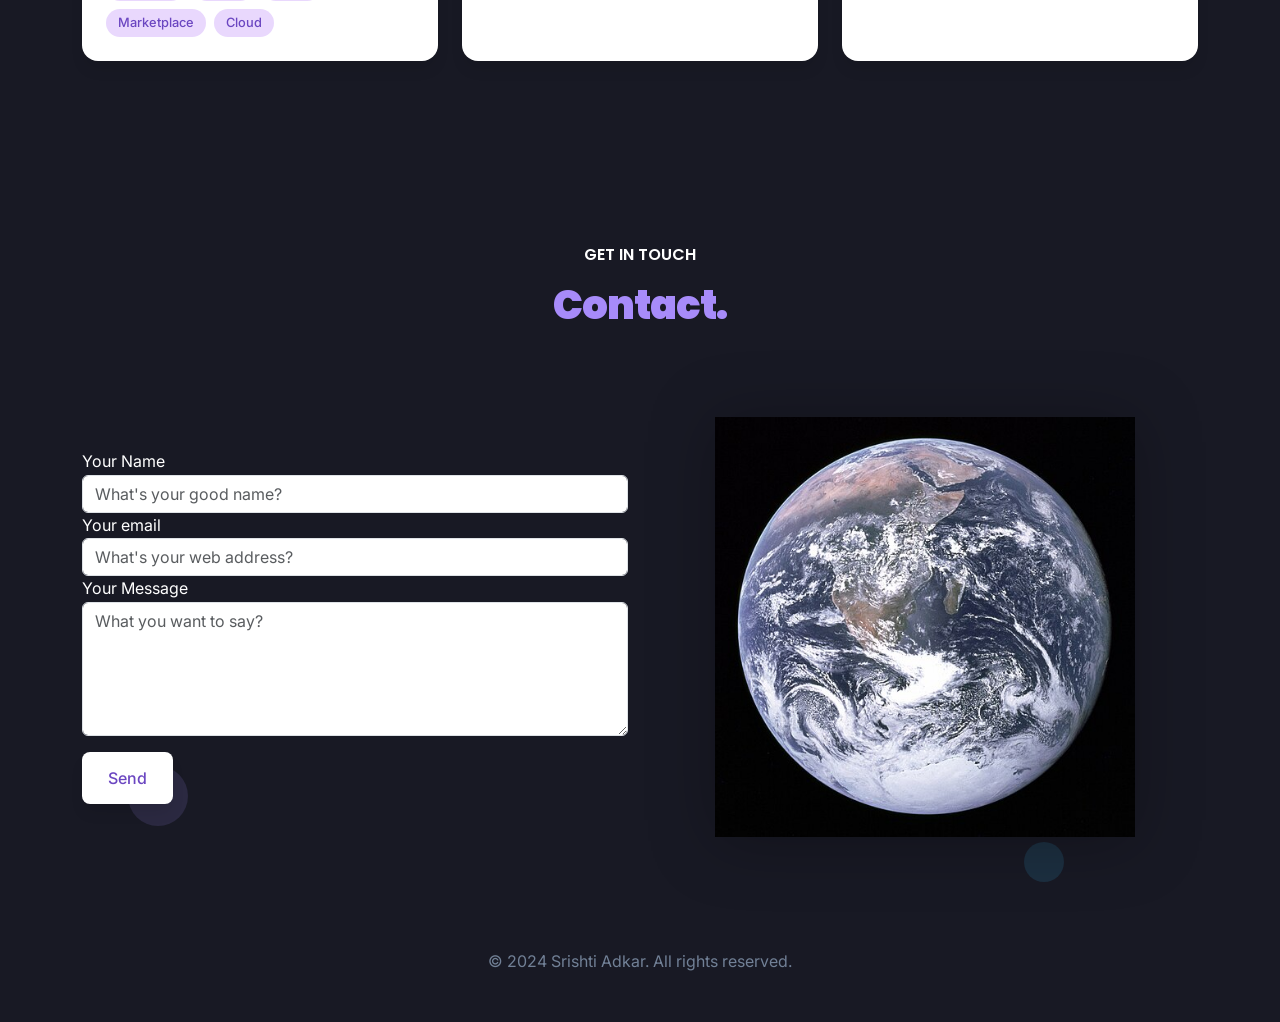
==== commit 633f5761: "Update hero section layout: move profile photo to left side, increase size to 400x400, reduce border" ====
--- a/index.html
+++ b/index.html
@@ -18,95 +18,95 @@
     <link href="https://unpkg.com/aos@2.3.1/dist/aos.css" rel="stylesheet">
     
     <!-- Custom CSS -->
-    <link rel="stylesheet" href="css/style.css">
-
-    <style>
-
-    /*======================================
-    //--//-->   ABOUT
-    ======================================*/
-
-    .about-mf .box-shadow-full {
-      padding-top: 4rem;
-      padding-bottom: 4rem;
-    }
-
-    .about-mf .about-img {
-      margin-bottom: 2rem;
-    }
-
-    .about-mf .about-img img {
-      margin-left: 10px;
-    }
-
-
-    .skill-mf .progress {
-      /* background-color: #cde1f8; */
-      margin: .5rem 0 1.2rem 0;
-      border-radius: 0;
-      height: .7rem;
-    }
-
-    .skill-mf .progress .progress-bar {
-      height: .7rem;
-      background-color: #ffbd39;
-    }
-
-
-    /* Animation styles */
-    #typing-animation {
-      position: relative;
-      font-size: 30px;
-      font-weight: bold;
-      color: rgb(255, 255, 255);
-      overflow: hidden;
-      white-space: nowrap;
-      animation: typing 3s steps(20, end) infinite;
-    }
-
-    #typing-animation:before {
-      content: "";
-      /* position: absolute; */
-      top: 0;
-      left: 0;
-      width: 0;
-      height: 100%;
-      background-color: #ccc;
-      animation: typing-cursor 0.5s ease-in-out infinite;
-    }
-
-    @keyframes typing {
-      from {
-        width: 0;
-      }
-      to {
-        width: 100%;
-      }
-    }
-
-    @keyframes typing-cursor {
-      from {
-        width: 5px;
-      }
-      to {
-        width: 0;
-      }
-    }
-
-
-    /* project image zoom effect */
-
-    .zoom-effect {
-      overflow: hidden;
-      transition: transform 0.3s ease-out;
-    }
-
-    .zoom-effect:hover {
-      transform: scale(1.1);
-    }
-
-
-    </style>
+    <link rel="stylesheet" href="css/style.css?v=4">
+
+<style>
+
+/*======================================
+//--//-->   ABOUT
+======================================*/
+
+.about-mf .box-shadow-full {
+  padding-top: 4rem;
+  padding-bottom: 4rem;
+}
+
+.about-mf .about-img {
+  margin-bottom: 2rem;
+}
+
+.about-mf .about-img img {
+  margin-left: 10px;
+}
+
+
+.skill-mf .progress {
+  /* background-color: #cde1f8; */
+  margin: .5rem 0 1.2rem 0;
+  border-radius: 0;
+  height: .7rem;
+}
+
+.skill-mf .progress .progress-bar {
+  height: .7rem;
+  background-color: #ffbd39;
+}
+
+
+/* Animation styles */
+#typing-animation {
+  position: relative;
+  font-size: 30px;
+  font-weight: bold;
+  color: rgb(255, 255, 255);
+  overflow: hidden;
+  white-space: nowrap;
+  animation: typing 3s steps(20, end) infinite;
+}
+
+#typing-animation:before {
+  content: "";
+  /* position: absolute; */
+  top: 0;
+  left: 0;
+  width: 0;
+  height: 100%;
+  background-color: #ccc;
+  animation: typing-cursor 0.5s ease-in-out infinite;
+}
+
+@keyframes typing {
+  from {
+    width: 0;
+  }
+  to {
+    width: 100%;
+  }
+}
+
+@keyframes typing-cursor {
+  from {
+    width: 5px;
+  }
+  to {
+    width: 0;
+  }
+}
+
+
+/* project image zoom effect */
+
+.zoom-effect {
+  overflow: hidden;
+  transition: transform 0.3s ease-out;
+}
+
+.zoom-effect:hover {
+  transform: scale(1.1);
+}
+
+
+</style>
 
   </head>
   <body>
@@ -129,8 +129,8 @@
         
         <button class="navbar-toggler" type="button" data-bs-toggle="collapse" data-bs-target="#navbarNav">
           <span class="navbar-toggler-icon"></span>
-        </button>
-        
+	      </button>
+
         <div class="collapse navbar-collapse" id="navbarNav">
           <ul class="navbar-nav ms-auto">
             <li class="nav-item">
@@ -148,10 +148,10 @@
             <li class="nav-item">
               <a class="nav-link" href="#contact">Contact</a>
             </li>
-          </ul>
-        </div>
-      </div>
-    </nav>
+	        </ul>
+	      </div>
+	    </div>
+	  </nav>
 
     <!-- Hero Section -->
     <section id="home" class="hero-section">
@@ -163,14 +163,22 @@
         </div>
       </div>
       
-      <div class="container">
+	         <div class="container">
         <div class="row align-items-center min-vh-100">
-          <div class="col-lg-6" data-aos="fade-right">
+          <div class="col-lg-6 d-flex justify-content-center align-items-center" data-aos="fade-right">
+            <div class="hero-image">
+              <div style="width: 400px; height: 400px; border-radius: 50%; overflow: hidden; background: #ffffff; border: 4px solid #ffffff; box-shadow: 0 8px 32px rgba(0, 0, 0, 0.3); display: flex; align-items: center; justify-content: center;">
+                <img src="images/about-me.jpeg" alt="Profile Photo" style="width: 100%; height: 100%; object-fit: cover; border-radius: 50%; display: block;">
+              </div>
+            </div>
+          </div>
+          
+          <div class="col-lg-6" data-aos="fade-left">
             <div class="hero-content">
               <div class="hero-badge">
                 <i class="fas fa-brain"></i>
                 <span>AI/ML Engineer</span>
-              </div>
+	          	</div>
               
               <h1 class="hero-title">
                 Hi, I'm <span class="highlight name-purple">Srishti Adkar</span>
@@ -181,7 +189,7 @@
               </div>
               
               <p class="hero-description">
-                AI/ML Engineer with 3+ years of strong background in machine learning, data engineering, and cloud technologies. Experienced in designing and deploying machine learning models, automating ETL pipelines, and optimizing data workflows to drive business efficiency. Skilled in model tuning, data preprocessing, and integrating AI solutions to enhance system performance and support data-driven decision-making in various industries.
+                AI/ML Engineer with 3+ years of experience in machine learning, data engineering, and cloud technologies. Passionate about building intelligent systems and optimizing data workflows.
               </p>
               
               <div class="hero-buttons">
@@ -195,79 +203,57 @@
                 </a>
               </div>
               
-              <div class="hero-stats">
-                <div class="stat-item">
-                  <span class="stat-number">3+</span>
-                  <span class="stat-label">Years Experience</span>
-                </div>
-                <div class="stat-item">
-                  <span class="stat-number">10+</span>
-                  <span class="stat-label">Projects</span>
-                </div>
-                <div class="stat-item">
-                  <span class="stat-number">40+</span>
-                  <span class="stat-label">Students Mentored</span>
-                </div>
-              </div>
-            </div>
-          </div>
+	        	</div>
+	        </div>
           
-          <div class="col-lg-6" data-aos="fade-left">
-            <div class="hero-image">
-              <div class="image-container">
-                <img src="images/about-me.jpeg" alt="Profile Photo" class="about-img img-fluid rounded shadow">
-                <div class="image-overlay"></div>
-              </div>
-            </div>
-          </div>
-        </div>
-      </div>
+	      </div>
+		</div>
     </section>
 
     <!-- About Section -->
     <section id="about" class="about-section dark-section">
-      <div class="container">
-        <div class="row">
+    	<div class="container">
+			<div class="row">
           <div class="col-lg-12 text-center mb-5" data-aos="fade-up">
             <h2 class="section-title">About Me</h2>
-          </div>
-        </div>
+									  </div>
+									</div>
         <div class="row justify-content-center">
           <div class="col-lg-10" data-aos="fade-up">
             <div class="about-summary dark-summary">
               <p>I'm proficient in Python, SQL, and Java, and skilled in using frameworks like Scikit-learn, TensorFlow, and XGBoost. I work comfortably with cloud platforms such as AWS, Azure, and GCP, and have hands-on experience with tools like Docker, REST APIs, and data visualization dashboards.</p>
               <p>Whether it's crafting clean code, automating data pipelines, or solving complex problems with machine learning, I'm driven by curiosity, creativity, and the impact of technology. Let's build something amazing together!</p>
-            </div>
-          </div>
-        </div>
+									  </div>
+									</div>
+								  </div>
         <div class="row justify-content-center mt-4">
           <div class="col-lg-10">
             <div class="skills-card-grid">
               <div class="skill-card skill-card-purple">
                 <div class="skill-icon"><i class="fas fa-code"></i></div>
                 <div class="skill-title">Full Stack Development</div>
-              </div>
+									</div>
               <div class="skill-card skill-card-cyan">
                 <div class="skill-icon"><i class="fas fa-brain"></i></div>
                 <div class="skill-title">Machine Learning</div>
-              </div>
+									</div>
               <div class="skill-card skill-card-pink">
                 <div class="skill-icon"><i class="fas fa-database"></i></div>
                 <div class="skill-title">Data Engineering</div>
-              </div>
+									</div>
               <div class="skill-card skill-card-orange">
                 <div class="skill-icon"><i class="fas fa-palette"></i></div>
                 <div class="skill-title">UI/UX Design</div>
-              </div>
-            </div>
-          </div>
-        </div>
-      </div>
+						</div>
+					</div>
+				</div>
+			</div>
+		</div>
     </section>
 
     <!-- Experience Section -->
     <section id="experience" class="experience-section dark-section">
-      <div class="container">
+    	<div class="container">
         <div class="row">
           <div class="col-lg-12 text-center mb-5" data-aos="fade-up">
             <h2 class="section-title">Work Experience</h2>
@@ -284,17 +270,17 @@
                   <li>Worked on development of an advanced Claims Fraud Detection System, collaborating with cross-functional teams to gather requirements and define key fraud detection metrics, aligning closely with business objectives to achieve a 25% gain in fraud detection accuracy.</li>
                   <li>Aligned with data engineering teams to design and used a robust ETL pipeline using Python, SQL, and AWS tools, automating data extraction and preprocessing from diverse sources, which led to a 40% progress in data processing efficiency and timeliness.</li>
                   <li>Developed and trained a fraud detection model utilizing historical claims data (e.g., claim amounts, claimant history, claim frequency) with machine learning techniques, including Random Forest and XGBoost, resulting in a 30% reduction in fraud detection errors and higher operational reliability.</li>
-                </ul>
-              </div>
-            </div>
+							</ul>
+				</div>
+			</div>
             <div class="timeline-modern-center">
               <div class="timeline-modern-node">
                 <img src="images/hsbc-logo.svg" alt="HSBC logo" class="timeline-modern-logo">
-              </div>
+		</div>
               <div class="timeline-modern-date">Nov 2024 – Present</div>
-            </div>
+    				</div>
             <div class="timeline-modern-spacer"></div>
-          </div>
+    			</div>
           <!-- Timeline Item 2: Left -->
           <div class="timeline-modern-row">
             <div class="timeline-modern-card timeline-modern-left" data-aos="fade-right">
@@ -308,14 +294,14 @@
                   <li>Supported students in configuring and managing AWS EC2 instances, teaching cloud infrastructure best practices.</li>
                   <li>Facilitated lab sessions involving Docker and AWS, helping students complete hands-on projects in big data environments.</li>
                 </ul>
-              </div>
-            </div>
+    				</div>
+				</div>
             <div class="timeline-modern-center">
               <div class="timeline-modern-node">
                 <img src="images/SU.png" alt="SU" class="timeline-modern-logo">
-              </div>
+    		</div>
               <div class="timeline-modern-date">Mar 2024 – Jun 2024</div>
-            </div>
+    			</div>
             <div class="timeline-modern-spacer"></div>
           </div>
           <!-- Timeline Item 3: Right -->
@@ -326,7 +312,7 @@
                 <img src="images/st-francis.png" alt="St. Francis House logo" class="timeline-modern-logo">
               </div>
               <div class="timeline-modern-date">Jun 2024 – Sep 2024</div>
-            </div>
+        </div>
             <div class="timeline-modern-card timeline-modern-right" data-aos="fade-left">
               <div class="timeline-modern-content">
                 <h3 class="timeline-modern-role">Software Engineer Intern</h3>
@@ -372,8 +358,8 @@
             <div class="row">
                 <div class="col-lg-12 text-center mb-5" data-aos="fade-up">
                     <h2 class="section-title">Education</h2>
-                </div>
-            </div>
+				</div>
+			  </div>
             <div class="row justify-content-center">
                 <div class="col-lg-8">
                     <div class="edu-card-grid">
@@ -381,16 +367,16 @@
                             <div class="edu-degree">Master of Science in Computer Science</div>
                             <div class="edu-school">Seattle University – Seattle, WA</div>
                             <div class="edu-date">09/2023 – 06/2025</div>
-                        </div>
+			</div>
                         <div class="edu-card" data-aos="fade-up" data-aos-delay="100">
                             <div class="edu-degree">Bachelor of Engineering (Hons) in Computer Science</div>
                             <div class="edu-school">Pune University – Pune, India</div>
                             <div class="edu-date">08/2018 – 07/2022</div>
-                        </div>
-                    </div>
-                </div>
-            </div>
-        </div>
+				</div>
+			  </div>
+			</div>
+		 </div>
+	  </div>
     </section>
 
     <!-- Technologies Section -->
@@ -564,11 +550,11 @@
                   <span class="tag">Regression</span>
                   <span class="tag">Classification</span>
                   <span class="tag">Clustering</span>
-                </div>
-              </div>
-            </div>
-          </div>
-          
+            </div>
+          </div>
+        </div>
+      </div>
+	
           <div class="col-lg-4 col-md-6 mb-4" data-aos="fade-up">
             <div class="project-card">
               <div class="project-image">
@@ -592,10 +578,10 @@
                 </div>
               </div>
             </div>
-          </div>
-        </div>
-      </div>
-    </section>
+						</div>
+					</div>
+		</div>
+	</section>
 
     <!-- Contact Section -->
     <section id="contact" class="contact-section">
@@ -616,42 +602,42 @@
                 <div class="form-group">
                   <label for="name">Your Name</label>
                   <input type="text" class="form-control" id="name" name="name" placeholder="What's your good name?" required>
-                </div>
+          		</div>
                 <div class="form-group">
                   <label for="email">Your email</label>
                   <input type="email" class="form-control" id="email" name="email" placeholder="What's your web address?" required>
-                </div>
+	          </div>
                 <div class="form-group">
                   <label for="message">Your Message</label>
                   <textarea class="form-control" id="message" name="message" rows="5" placeholder="What you want to say?" required></textarea>
-                </div>
+          </div>
                 <button type="submit" class="btn btn-primary btn-block mt-3">Send</button>
               </form>
-            </div>
+	          </div>
           </div>
           <div class="col-lg-6 d-flex justify-content-center align-items-center" data-aos="fade-left">
             <div class="contact-visual-placeholder">
               <img src="images/globe.png" alt="Globe" class="contact-globe-img rotating-globe">
-            </div>
-          </div>
-        </div>
-      </div>
-    </section>
+	          </div>
+          </div>
+		   </div>
+   </div>
+ </section>
 
     <!-- Footer -->
     <footer class="footer">
-      <div class="container">
-        <div class="row">
+		<div class="container">
+		  <div class="row">
           <div class="col-lg-12 text-center">
             <p>&copy; 2024 Srishti Adkar. All rights reserved.</p>
-          </div>
-        </div>
-      </div>
-    </footer>
+			</div>
+		  </div>
+		</div>
+	  </footer>
 
     <!-- Scripts -->
     <script src="https://cdn.jsdelivr.net/npm/bootstrap@5.3.0/dist/js/bootstrap.bundle.min.js"></script>
     <script src="https://unpkg.com/aos@2.3.1/dist/aos.js"></script>
-    <script src="js/main.js"></script>
+  <script src="js/main.js"></script>
   </body>
 </html>
--- a/css/style.css
+++ b/css/style.css
@@ -40,7 +40,7 @@
     scroll-behavior: smooth;
 }
 
-body, .dark-section, .projects-section, .contact-section, .footer, .about-section, .skills-section, .experience-section, .education-section {
+body, .dark-section, .projects-section, .contact-section, .footer, .skills-section, .experience-section, .education-section {
     background: #181924 !important;
     color: #fff;
     font-family: 'Inter', sans-serif;
@@ -56,13 +56,13 @@
 }
 
 p {
-    margin-bottom: 1rem;
+  margin-bottom: 1rem;
     color: var(--text-light);
 }
 
 a {
-    text-decoration: none;
-    color: inherit;
+  text-decoration: none;
+  color: inherit;
     transition: var(--transition);
 }
 
@@ -90,13 +90,13 @@
     color: #a78bfa !important;
     font-family: 'Poppins', sans-serif;
     font-weight: 700;
-    font-size: 1.5rem;
+  font-size: 1.5rem;
     letter-spacing: 0.5px;
 }
 
 .navbar-nav .nav-link {
     color: var(--text-main) !important;
-    font-weight: 500;
+  font-weight: 500;
     margin: 0 0.5rem;
     padding: 0.5rem 1rem;
     border-radius: 8px;
@@ -125,7 +125,7 @@
 }
 
 .navbar-icon {
-    color: #fff;
+  color: #fff;
     font-size: 1.35rem;
     opacity: 0.85;
     transition: color 0.2s, opacity 0.2s;
@@ -163,12 +163,25 @@
     overflow: hidden;
 }
 
+.hero-section .row {
+    display: flex !important;
+    flex-wrap: nowrap !important;
+    width: 100% !important;
+}
+
+.hero-section .col-lg-6 {
+    flex: 0 0 50% !important;
+    max-width: 50% !important;
+    display: flex !important;
+    align-items: center !important;
+}
+
 .hero-background, .hero-shapes, .shape, .hero-section .overlay {
     display: none !important;
 }
 
 .hero-content {
-    position: relative;
+  position: relative;
     z-index: 2;
     color: var(--text-white);
 }
@@ -189,7 +202,7 @@
 .hero-title {
     font-size: 3.5rem;
     font-weight: 700;
-    margin-bottom: 1rem;
+  margin-bottom: 1rem;
     line-height: 1.1;
 }
 
@@ -202,7 +215,7 @@
 
 .hero-subtitle {
     font-size: 1.5rem;
-    font-weight: 400;
+  font-weight: 400;
     margin-bottom: 1.5rem;
     color: rgba(255, 255, 255, 0.9);
 }
@@ -216,15 +229,15 @@
 }
 
 .hero-buttons {
-    display: flex;
+  display: flex;
     gap: 1rem;
     margin-bottom: 3rem;
-    flex-wrap: wrap;
+  flex-wrap: wrap;
 }
 
 .btn {
-    display: inline-flex;
-    align-items: center;
+  display: inline-flex;
+  align-items: center;
     gap: 0.5rem;
     padding: 0.75rem 1.5rem;
     border-radius: 8px;
@@ -283,32 +296,34 @@
 
 .hero-image {
     height: 100%;
-    display: flex;
-    align-items: center;
-    justify-content: center;
+  display: flex;
+      align-items: center;
+      justify-content: center;
 }
 
 .image-container {
-    width: 400px;
-    height: 400px;
+    width: 300px;
+    height: 300px;
     min-height: 0;
     min-width: 0;
-    display: flex;
-    align-items: center;
-    justify-content: center;
+      display: flex;
+      align-items: center;
+      justify-content: center;
     border-radius: 50%;
     overflow: hidden;
-    box-shadow: var(--shadow-heavy);
-    background: transparent !important;
-    border: 6px solid #a78bfa;
+    box-shadow: 0 8px 32px rgba(0, 0, 0, 0.3);
+    background: #ffffff;
+    border: 8px solid #ffffff;
+    margin: 0 auto;
 }
 
 .about-img {
     width: 100%;
     height: 100%;
     object-fit: cover;
-    display: block;
+  display: block;
     border-radius: 50%;
+    border: none;
 }
 
 .profile-image {
@@ -319,9 +334,9 @@
 }
 
 .image-overlay {
-    position: absolute;
+  position: absolute;
     top: 0;
-    left: 0;
+  left: 0;
     width: 100%;
     height: 100%;
     background: linear-gradient(45deg, rgba(107, 70, 193, 0.3), rgba(159, 122, 234, 0.3));
@@ -374,7 +389,7 @@
 
 /* ===== ABOUT SECTION ===== */
 .about-section {
-    background: var(--secondary-color);
+    background: transparent;
 }
 
 .about-content {
@@ -461,7 +476,7 @@
 }
 
 .skill-bar {
-    width: 100%;
+  width: 100%;
     height: 8px;
     background: var(--border-color);
     border-radius: 4px;
@@ -481,7 +496,7 @@
 }
 
 .timeline {
-    position: relative;
+  position: relative;
     width: 100%;
     margin: 0 auto;
     padding: 2rem 0 2rem 0;
@@ -501,7 +516,7 @@
 }
 
 .timeline-item {
-    display: flex;
+  display: flex;
     align-items: flex-start;
     margin-bottom: 3.5rem;
     position: relative;
@@ -530,8 +545,8 @@
     border-radius: 50%;
     background: #181a20;
     border: 3px solid #a78bfa;
-    display: flex;
-    align-items: center;
+  display: flex;
+  align-items: center;
     justify-content: center;
     position: absolute;
     left: 50%;
@@ -550,7 +565,7 @@
     font-size: 1.05rem;
     font-style: italic;
     font-weight: 500;
-    text-align: center;
+  text-align: center;
     width: 180px;
     z-index: 2;
 }
@@ -588,7 +603,7 @@
 }
 
 .duration {
-    display: block;
+  display: block;
     font-size: 0.9rem;
     color: var(--text-light);
     margin-bottom: 1rem;
@@ -600,7 +615,7 @@
 }
 
 .timeline-description li {
-    position: relative;
+  position: relative;
     padding-left: 1.5rem;
     margin-bottom: 0.5rem;
     color: var(--text-light);
@@ -634,26 +649,26 @@
 }
 
 .project-image {
-    position: relative;
+  position: relative;
     height: 200px;
     overflow: hidden;
 }
 
 .project-image img {
-    width: 100%;
+  width: 100%;
     height: 100%;
     object-fit: cover;
     transition: var(--transition);
 }
 
 .project-overlay {
-    position: absolute;
-    top: 0;
-    left: 0;
-    width: 100%;
+  position: absolute;
+  top: 0;
+  left: 0;
+  width: 100%;
     height: 100%;
     background: rgba(107, 70, 193, 0.9);
-    display: flex;
+  display: flex;
     align-items: center;
     justify-content: center;
     opacity: 0;
@@ -685,15 +700,15 @@
 }
 
 .project-tags {
-    display: flex;
-    flex-wrap: wrap;
+  display: flex;
+  flex-wrap: wrap;
     gap: 0.5rem;
 }
 
 .tag {
     background: var(--accent-color);
     color: var(--primary-color);
-    padding: 0.25rem 0.75rem;
+  padding: 0.25rem 0.75rem;
     border-radius: 20px;
     font-size: 0.8rem;
     font-weight: 500;
@@ -724,7 +739,7 @@
     height: 60px;
     background: var(--gradient-purple);
     border-radius: 50%;
-    display: flex;
+  display: flex;
     align-items: center;
     justify-content: center;
     margin: 0 auto 1rem;
@@ -741,7 +756,7 @@
 }
 
 .contact-card p {
-    margin-bottom: 0;
+  margin-bottom: 0;
     color: var(--text-light);
 }
 
@@ -755,7 +770,7 @@
 }
 
 .social-links {
-    display: flex;
+  display: flex;
     justify-content: center;
     gap: 1rem;
     margin-top: 2rem;
@@ -766,7 +781,7 @@
     height: 50px;
     background: var(--gradient-purple);
     border-radius: 50%;
-    display: flex;
+  display: flex;
     align-items: center;
     justify-content: center;
     color: var(--text-white);
@@ -824,7 +839,7 @@
         top: 0;
         transform: none;
         margin-bottom: 0.5rem;
-        position: relative;
+  position: relative;
     }
     
     .timeline-label {
@@ -834,7 +849,7 @@
         width: 100%;
         text-align: left;
         margin-bottom: 1.5rem;
-        position: relative;
+  position: relative;
     }
     
     .about-content {
@@ -899,7 +914,7 @@
     }
     
     .contact-card {
-        margin-bottom: 1rem;
+  margin-bottom: 1rem;
     }
     .skills-card-grid {
         grid-template-columns: repeat(4, 1fr) !important;
@@ -944,18 +959,18 @@
 }
 
 @keyframes fadeInLeft {
-    from {
+  from {
         opacity: 0;
         transform: translateX(-30px);
     }
-    to {
+  to {
         opacity: 1;
         transform: translateX(0);
     }
 }
 
 @keyframes fadeInRight {
-    from {
+  from {
         opacity: 0;
         transform: translateX(30px);
     }
@@ -1027,7 +1042,6 @@
     justify-items: center;
     align-items: stretch;
     width: 100%;
-    flex-wrap: nowrap !important;
 }
 
 .skill-card {
@@ -1107,7 +1121,7 @@
 }
 .exp-list {
     margin-left: 1.2rem;
-    margin-bottom: 0;
+  margin-bottom: 0;
     color: var(--text-main);
     font-size: 1.05rem;
 }
@@ -1137,7 +1151,7 @@
 }
 .edu-degree {
     font-size: 1.15rem;
-    font-weight: 700;
+  font-weight: 700;
     color: var(--border-purple);
     margin-bottom: 0.3rem;
 }
@@ -1186,8 +1200,8 @@
     font-size: 1.05rem;
     color: #a1a1aa;
     margin-bottom: 1.2rem;
-    display: flex;
-    align-items: center;
+  display: flex;
+  align-items: center;
     gap: 0.7rem;
     flex-wrap: wrap;
 }
@@ -1219,7 +1233,7 @@
     display: flex;
     flex-direction: column;
     align-items: center;
-    height: 100%;
+  height: 100%;
     justify-content: flex-start;
     margin-top: 1.5rem;
 }
@@ -1229,10 +1243,10 @@
     border-radius: 50%;
     background: #181a20;
     border: 3px solid #a78bfa;
-    display: flex;
-    align-items: center;
+  display: flex;
+  align-items: center;
     justify-content: center;
-    position: relative;
+  position: relative;
     margin-bottom: 1.2rem;
 }
 .exp-modern-logo-img {
@@ -1243,7 +1257,7 @@
     background: #fff;
 }
 .exp-modern-logo-text {
-    position: absolute;
+  position: absolute;
     left: 50%;
     top: 100%;
     transform: translateX(-50%);
@@ -1254,7 +1268,7 @@
 }
 .exp-modern-timeline-label {
     margin-top: 1.2rem;
-    text-align: center;
+  text-align: center;
 }
 .exp-modern-timeline-project {
     color: #a1a1aa;
@@ -1356,8 +1370,8 @@
   padding: 2.2rem 2.5rem;
   color: #fff;
   max-width: 480px;
-  width: 100%;
-  position: relative;
+              width: 100%;
+          position: relative;
   transition: box-shadow 0.2s;
 }
 .timeline-modern-card:hover {
@@ -1367,9 +1381,9 @@
 .timeline-modern-content h3,
 .timeline-modern-role {
   font-size: 1.45rem;
-  font-weight: 800;
+            font-weight: 800;
   margin-bottom: 0.5rem;
-  color: #fff;
+              color: #fff;
 }
 .timeline-modern-company {
   font-size: 1.1rem;
@@ -1387,7 +1401,7 @@
   font-size: 1.05rem;
   line-height: 1.7;
 }
-@media (max-width: 991.98px) {
+          @media (max-width: 991.98px) {
   .timeline-modern-row {
     flex-direction: column;
     min-height: 0;
@@ -1397,10 +1411,10 @@
   .timeline-modern-right,
   .timeline-modern-spacer,
   .timeline-modern-center {
-    width: 100%;
+  width: 100%;
     max-width: 100%;
     justify-content: center;
-    margin: 0;
+  margin: 0;
   }
   .timeline-modern-card {
     margin-bottom: 1.5rem;
@@ -1429,16 +1443,16 @@
 
 /* ===== CONTACT SECTION ANIMATION ===== */
 .contact-animated-bg {
-  position: absolute;
+      position: absolute;
   top: 0; left: 0; width: 100%; height: 100%;
   pointer-events: none;
   z-index: 0;
   overflow: hidden;
 }
 .contact-animated-bg::before, .contact-animated-bg::after {
-  content: '';
-  position: absolute;
-  border-radius: 50%;
+      content: '';
+    position: absolute;
+    border-radius: 50%;
   opacity: 0.5;
   animation: floatBubbles 8s linear infinite;
 }
@@ -1472,7 +1486,7 @@
   width: 100%;
   height: auto;
   display: block;
-  margin: 0 auto;
+    margin: 0 auto;
   z-index: 1;
   filter: drop-shadow(0 4px 32px #0004);
 }
@@ -1481,7 +1495,7 @@
   z-index: 2;
 }
 .contact-section {
-  position: relative;
+    position: relative;
   overflow: hidden;
 }
 
